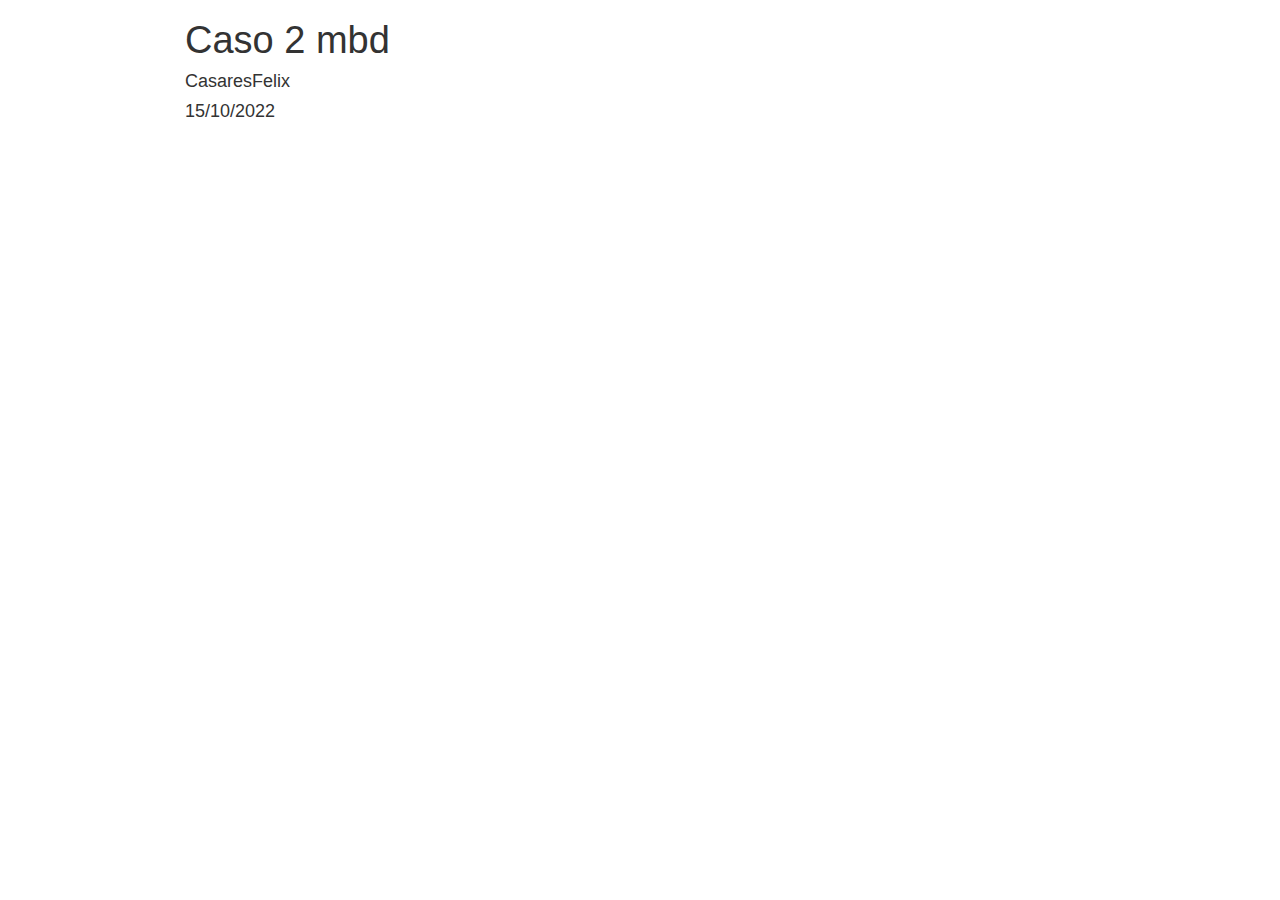
==== proyectos-betametrica/caso-2.html @ 0dcbc418 "Add files via upload" ====
<!DOCTYPE html>

<html>

<head>

<meta charset="utf-8" />
<meta name="generator" content="pandoc" />
<meta http-equiv="X-UA-Compatible" content="IE=EDGE" />


<meta name="author" content="CasaresFelix" />


<title>Caso 2 mbd</title>

<script src="[data-uri]"></script>
<script src="[data-uri]"></script>
<meta name="viewport" content="width=device-width, initial-scale=1" />
<link href="data:text/css,html%7Bfont%2Dfamily%3Asans%2Dserif%3B%2Dwebkit%2Dtext%2Dsize%2Dadjust%3A100%25%3B%2Dms%2Dtext%2Dsize%2Dadjust%3A100%25%7Dbody%7Bmargin%3A0%7Darticle%2Caside%2Cdetails%2Cfigcaption%2Cfigure%2Cfooter%2Cheader%2Chgroup%2Cmain%2Cmenu%2Cnav%2Csection%2Csummary%7Bdisplay%3Ablock%7Daudio%2Ccanvas%2Cprogress%2Cvideo%7Bdisplay%3Ainline%2Dblock%3Bvertical%2Dalign%3Abaseline%7Daudio%3Anot%28%5Bcontrols%5D%29%7Bdisplay%3Anone%3Bheight%3A0%7D%5Bhidden%5D%2Ctemplate%7Bdisplay%3Anone%7Da%7Bbackground%2Dcolor%3Atransparent%7Da%3Aactive%2Ca%3Ahover%7Boutline%3A0%7Dabbr%5Btitle%5D%7Bborder%2Dbottom%3A1px%20dotted%7Db%2Cstrong%7Bfont%2Dweight%3A700%7Ddfn%7Bfont%2Dstyle%3Aitalic%7Dh1%7Bmargin%3A%2E67em%200%3Bfont%2Dsize%3A2em%7Dmark%7Bcolor%3A%23000%3Bbackground%3A%23ff0%7Dsmall%7Bfont%2Dsize%3A80%25%7Dsub%2Csup%7Bposition%3Arelative%3Bfont%2Dsize%3A75%25%3Bline%2Dheight%3A0%3Bvertical%2Dalign%3Abaseline%7Dsup%7Btop%3A%2D%2E5em%7Dsub%7Bbottom%3A%2D%2E25em%7Dimg%7Bborder%3A0%7Dsvg%3Anot%28%3Aroot%29%7Boverflow%3Ahidden%7Dfigure%7Bmargin%3A1em%2040px%7Dhr%7Bheight%3A0%3B%2Dwebkit%2Dbox%2Dsizing%3Acontent%2Dbox%3B%2Dmoz%2Dbox%2Dsizing%3Acontent%2Dbox%3Bbox%2Dsizing%3Acontent%2Dbox%7Dpre%7Boverflow%3Aauto%7Dcode%2Ckbd%2Cpre%2Csamp%7Bfont%2Dfamily%3Amonospace%2Cmonospace%3Bfont%2Dsize%3A1em%7Dbutton%2Cinput%2Coptgroup%2Cselect%2Ctextarea%7Bmargin%3A0%3Bfont%3Ainherit%3Bcolor%3Ainherit%7Dbutton%7Boverflow%3Avisible%7Dbutton%2Cselect%7Btext%2Dtransform%3Anone%7Dbutton%2Chtml%20input%5Btype%3Dbutton%5D%2Cinput%5Btype%3Dreset%5D%2Cinput%5Btype%3Dsubmit%5D%7B%2Dwebkit%2Dappearance%3Abutton%3Bcursor%3Apointer%7Dbutton%5Bdisabled%5D%2Chtml%20input%5Bdisabled%5D%7Bcursor%3Adefault%7Dbutton%3A%3A%2Dmoz%2Dfocus%2Dinner%2Cinput%3A%3A%2Dmoz%2Dfocus%2Dinner%7Bpadding%3A0%3Bborder%3A0%7Dinput%7Bline%2Dheight%3Anormal%7Dinput%5Btype%3Dcheckbox%5D%2Cinput%5Btype%3Dradio%5D%7B%2Dwebkit%2Dbox%2Dsizing%3Aborder%2Dbox%3B%2Dmoz%2Dbox%2Dsizing%3Aborder%2Dbox%3Bbox%2Dsizing%3Aborder%2Dbox%3Bpadding%3A0%7Dinput%5Btype%3Dnumber%5D%3A%3A%2Dwebkit%2Dinner%2Dspin%2Dbutton%2Cinput%5Btype%3Dnumber%5D%3A%3A%2Dwebkit%2Douter%2Dspin%2Dbutton%7Bheight%3Aauto%7Dinput%5Btype%3Dsearch%5D%7B%2Dwebkit%2Dbox%2Dsizing%3Acontent%2Dbox%3B%2Dmoz%2Dbox%2Dsizing%3Acontent%2Dbox%3Bbox%2Dsizing%3Acontent%2Dbox%3B%2Dwebkit%2Dappearance%3Atextfield%7Dinput%5Btype%3Dsearch%5D%3A%3A%2Dwebkit%2Dsearch%2Dcancel%2Dbutton%2Cinput%5Btype%3Dsearch%5D%3A%3A%2Dwebkit%2Dsearch%2Ddecoration%7B%2Dwebkit%2Dappearance%3Anone%7Dfieldset%7Bpadding%3A%2E35em%20%2E625em%20%2E75em%3Bmargin%3A0%202px%3Bborder%3A1px%20solid%20silver%7Dlegend%7Bpadding%3A0%3Bborder%3A0%7Dtextarea%7Boverflow%3Aauto%7Doptgroup%7Bfont%2Dweight%3A700%7Dtable%7Bborder%2Dspacing%3A0%3Bborder%2Dcollapse%3Acollapse%7Dtd%2Cth%7Bpadding%3A0%7D%40media%20print%7B%2A%2C%3Aafter%2C%3Abefore%7Bcolor%3A%23000%21important%3Btext%2Dshadow%3Anone%21important%3Bbackground%3A0%200%21important%3B%2Dwebkit%2Dbox%2Dshadow%3Anone%21important%3Bbox%2Dshadow%3Anone%21important%7Da%2Ca%3Avisited%7Btext%2Ddecoration%3Aunderline%7Da%5Bhref%5D%3Aafter%7Bcontent%3A%22%20%28%22%20attr%28href%29%20%22%29%22%7Dabbr%5Btitle%5D%3Aafter%7Bcontent%3A%22%20%28%22%20attr%28title%29%20%22%29%22%7Da%5Bhref%5E%3D%22javascript%3A%22%5D%3Aafter%2Ca%5Bhref%5E%3D%22%23%22%5D%3Aafter%7Bcontent%3A%22%22%7Dblockquote%2Cpre%7Bborder%3A1px%20solid%20%23999%3Bpage%2Dbreak%2Dinside%3Aavoid%7Dthead%7Bdisplay%3Atable%2Dheader%2Dgroup%7Dimg%2Ctr%7Bpage%2Dbreak%2Dinside%3Aavoid%7Dimg%7Bmax%2Dwidth%3A100%25%21important%7Dh2%2Ch3%2Cp%7Borphans%3A3%3Bwidows%3A3%7Dh2%2Ch3%7Bpage%2Dbreak%2Dafter%3Aavoid%7D%2Enavbar%7Bdisplay%3Anone%7D%2Ebtn%3E%2Ecaret%2C%2Edropup%3E%2Ebtn%3E%2Ecaret%7Bborder%2Dtop%2Dcolor%3A%23000%21important%7D%2Elabel%7Bborder%3A1px%20solid%20%23000%7D%2Etable%7Bborder%2Dcollapse%3Acollapse%21important%7D%2Etable%20td%2C%2Etable%20th%7Bbackground%2Dcolor%3A%23fff%21important%7D%2Etable%2Dbordered%20td%2C%2Etable%2Dbordered%20th%7Bborder%3A1px%20solid%20%23ddd%21important%7D%7D%40font%2Dface%7Bfont%2Dfamily%3A%27Glyphicons%20Halflings%27%3Bsrc%3Aurl%28data%3Aapplication%2Fvnd%2Ems%2Dfontobject%3Bbase64%2Cn04AAEFNAAACAAIABAAAAAAABQAAAAAAAAABAJABAAAEAExQAAAAAAAAAAIAAAAAAAAAAAEAAAAAAAAAJxJ%[base64]%2FSEdmjKHUbyow8ATBE40IvWA3vTu8LiABDQ%2BpexwUMcm1SMnNryctQSiI1K5ZnbOlXKmnVV5YvRe6RnNMFNCOs1KNVpn6yZhCJkRtVRNzEufeIq7HgSrcx4S8h%2Fv4vnrrKc6oCNxmSk2uKlZQHBii6iKFoH0746ThvkO1kJHlxjrkxs%2BLWORaDQBEtiYJIR5IB9Bi1UyL4Rmr0BNigNkMzlKQmnofBHviqVzUxwdMb3NdCn69hy%2BpRYVKGVS%2F1tnsqv4LL7wCCPZZAZPT4aCShHjHJVNuXbmMrY5LeQaGnvAkXlVrJgKRAUdFjrWEah9XebPeQMj7KS7DIBAFt8ycgC5PLGUOHSE3ErGZCiViNLL5ZARfywnCoZaKQCu6NuFX42AEeKtKUGnr%2FCm2Cy8tpFhBPMW5Fxi4Qm4TkDWh4IWFDClhU2hRWosUWqcKLlgyXB%2BlSHaWaHiWlBAR8SeSgSPCQxdVQgzUixWKSTrIQEbU94viDctkvX%2BVSjJuUmV8L4CXShI11esnp0pjWNZIyxKHS4wVQ2ime1P4RnhvGw0aDN1OLAXGERsB7buFpFGGBAre4QEQR0HOIO5oYH305G%2BKspT%2FFupEGGafCCwxSe6ZUa%2B073rXHnNdVXE6eWvibUS27XtRzkH838mYLMBmYysZTM0EM3A1fbpCBYFccN1B%2FEnCYu%2FTgCGmr7bMh8GfYL%2BBfcLvB0gRagC09w9elfldaIy%2FhNCBLRgBgtCC7jAF63wLSMAfbfAlEggYU0bUA7ACCJmTDpEmJtI78w4%2FBO7dN7JR7J7ZvbYaUbaILSQsRBiF3HGk5fEg6p9unwLvn98r%2BvnsV%2B372uf1xBLq4qU%2F45fTuqaAP%2BpssmCCCTF0mhEow8ZXZOS8D7Q85JsxZ%2BAzok7B7O%2Ff6J8AzYBySZQB%2FQHYUSA%2BEeQhEWiS6AIQzgcsDiER4MjgMBAWDV4AgQ3g1eBgIdweCQmCjJEMkJ%2BPKRWyFHHmg1Wi%2F6xzUgA0LREoKJChwnQa9B%2B5RQZRB3IlBlkAnxyQNaANwHMowzlYSMCBgnbpzvqpl0iTJNCQidDI9ZrSYNIRBhHtUa5YHMHxyGEik9hDE0AKj72AbTCaxtHPUaKZdAZSnQTyjGqGLsmBStCejApUhg4uBMU6mATujEl%2BKdDPbI6Ag4vLr%2BhjY6lbjBeoLKnZl0UZgRX8gTySOeynZVz1wOq7e1hFGYIq%2BMhrGxDLak0PrwYzSXtcuyhXEhwOYofiW%2BEcI%2Fjw8P6IY6ed%2BetAbuqKp5QIapT77LnAe505lMuqL79a0ut4rWexzFttsOsLDy7zvtQzcq3U1qabe7tB0wHWVXji%2BzDbo8x8HyIRUbXnwUcklFv51fvTymiV%2BMXLSmGH9d9%2BaXpD5X6lao41anWGig7IwIdnoBY2ht%2FpO9mClLo4NdXHAsefqWUKlXJkbqPOFhMoR4aiA1BXqhRNbB2Xwi%2B7u%2FjpAoOpKJ0UX24EsrzMfHXViakCNcKjBxuQX8BO0ZqjJ3xXzf%2B61t2VXOSgJ8xu65QKgtN6FibPmPYsXbJRHHqbgATcSZxBqGiDiU4NNNsYBsKD0MIP%2FOfKnlk%2FLkaid%[base64]%2FgFtuW0wR4cgd%2BZKesSV7QkNE2kw6AV4hoIuC02LGmTomyf8PiO6CZzOTLTPQ%2BHW06H%2Btx%2BbQ8LmDYg1pTFrp2oJXgkZTyeRJZM0C8aE2LpFrNVDuhARsN543%2FFV6klQ6Tv1OoZGXLv0igKrl%2FCmJxRmX7JJbJ998VSIPQRyDBICzl4JJlYHbdql30NvYcOuZ7a10uWRrgoieOdgIm4rlq6vNOQBuqESLbXG5lzdJGHw2m0sDYmODXbYGTfSTGRKpssTO95fothJCjUGQgEL4yKoGAF%2F0SrpUDNn8CBgBcSDQByAeNkCXp4S4Ro2Xh4OeaGRgR66PVOsU8bc6TR5%[base64]%2F1SgRCJ1dk4UdBT7OoyuNgLs0oCd8RnrEIb6QdMxT2QjD4zMrJkfgx5aDMcA4orsTtKCqWb%2FVeyceqa5OGSmB28YwH4rFbkQaLoUN8OQQYnD3w2eXpI4ScQfbCUZiJ4yMOIKLyyTc7BQ4uXUw6Ee6%2FxM%2B4Y67ngNBknxIPwuppgIhFcwJyr6EIj%2BLzNj%2FmfR2vhhRlx0BILZoAYruF0caWQ7YxO66UmeguDREAFHYuC7HJviRgVO6ruJH59h%2FC%2FPkgSle8xNzZJULLWq9JMDTE2fjGE146a1Us6PZDGYle6ldWRqn%2FpdpgHKNGrGIdkRK%2BKPETT9nKT6kLyDI8xd9A1FgWmXWRAIHwZ37WyZHOVyCadJEmMVz0MadMjDrPho%2BEIochkVC2xgGiwwsQ6DMv2P7UXqT4x7CdcYGId2BJQQa85EQKmCmwcRejQ9Bm4oATENFPkxPXILHpMPUyWTI5rjNOsIlmEeMbcOCEqInpXACYQ9DDxmFo9vcmsDblcMtg4tqBerNngkIKaFJmrQAPnq1dEzsMXcwjcHdfdCibcAxxA%2Bq%2Fj9m3LM%2FO7WJka4tSidVCjsvo2lQ%2F2ewyoYyXwAYyr2PlRoR5MpgVmSUIrM3PQxXPbgjBOaDQFIyFMJvx3Pc5RSYj12ySVF9fwFPQu2e2KWVoL9q3Ayv3IzpGHUdvdPdrNUdicjsTQ2ISy7QU3DrEytIjvbzJnAkmANXjAFERA0MUoPF3%2F5KFmW14bBNOhwircYgMqoDpUMcDtCmBE82QM2YtdjVLB4kBuKho%2FbcwQdeboqfQartuU3CsCf%2BcXkgYAqp%2F0Ee3RorAZt0AvvOCSI4JICIlGlsV0bsSid%2FNIEALAAzb6HAgyWHBps6xAOwkJIGcB82CxRQq4sJf3FzA70A%2BTRqcqjEMETCoez3mkPcpnoALs0ugJY8kQwrC%[base64]%2FWDHA60cYFaI%2FPjpzquUqdaYGcIq%2BmLez3WLFFCtNBN2QJcrlcoELgiPku5R5dSlJFaCEqEZle1AQzAKC%2B1SotMcBNyQUFuRHRF6OlimSBgjZeTBCwLyc6A%2BP%2FoFRchXTz5ADknYJHxzrJ5pGuIKRQISU6WyKTBBjD8WozmVYWIsto1AS5rxzKlvJu4E%2FvwOiKxRtCWsDM%2BeTHUrmwrCK5BIfMzGkD%2B0Fk5LzBs0jMYXktNDblB06LMNJ09U8pzSLmo14MS0OMjcdrZ31pyQqxJJpRImlSvfYAK8inkYU52QY2FPEVsjoWewpwhRp5yAuNpkqhdb7ku9Seefl2D0B8SMTFD90xi4CSOwwZy9IKkpMtI3FmFUg3%2FkFutpQGNc3pCR7gvC4sgwbupDu3DyEN%2BW6YGLNM21jpB49irxy9BSlHrVDlnihGKHwPrbVFtc%2Bh1rVQKZduxIyojccZIIcOCmhEnC7UkY68WXKQgLi2JCDQkQWJRQuk60hZp0D3rtCTINSeY9Ej2kIKYfGxwOs4j9qMM7fYZiipzgcf7TamnehqdhsiMiCawXnz4xAbyCkLAx5EGbo3Ax1u3dUIKnTxIaxwQTHehPl3V491H0%2BbC5zgpGz7Io%2BmjdhKlPJ01EeMpM7UsRJMi1nGjmJg35i6bQBAAxjO%2FENJubU2mg3ONySEoWklCwdABETcs7ck3jgiuU9pcKKpbgn%2B3YlzV1FzIkB6pmEDOSSyDfPPlQskznctFji0kpgZjW5RZe6x9kYT4KJcXg0bNiCyif%2BpZACCyRMmYsfiKmN9tSO65F0R2OO6ytlEhY5Sj6uRKfFxw0ijJaAx%2Fk3QgnAFSq27%2F2i4GEBA%2BUvTJKK%2F9eISNvG46Em5RZfjTYLdeD8kdXHyrwId%2FDQZUaMCY4gGbke2C8vfjgV%2FY9kkRQOJIn%2FxM9INZSpiBnqX0Q9GlQPpPKAyO5y%2BW5NMPSRdBCUlmuxl40ZfMCnf2Cp044uI9WLFtCi4YVxKjuRCOBWIb4XbIsGdbo4qtMQnNOQz4XDSui7W%2FN6l54qOynCqD3DpWQ%2BmpD7C40D8BZEWGJX3tlAaZBMj1yjvDYKwCJBa201u6nBKE5UE%2B7QSEhCwrXfbRZylAaAkplhBWX50dumrElePyNMRYUrC99UmcSSNgImhFhDI4BXjMtiqkgizUGCrZ8iwFxU6fQ8GEHCFdLewwxYWxgScAYMdMLmcZR6b7rZl95eQVDGVoUKcRMM1ixXQtXNkBETZkVVPg8LoSrdetHzkuM7DjZRHP02tCxA1fmkXKF3VzfN1pc1cv%2F8lbTIkkYpqKM9VOhp65ktYk%2BQ46myFWBapDfyWUCnsnI00QTBQmuFjMZTcd0V2NQ768Fhpby04k2IzNR1wKabuGJqYWwSly6ocMFGTeeI%2BejsWDYgEvr66QgqdcIbFYDNgsm0x9UHY6SCd5%2B7tpsLpKdvhahIDyYmEJQCqMqtCF6UlrE5GXRmbu%[base64]%2FiOmsLtHSWNUWEGk9hScMPShasUA1AcHOtRZlqMeQ0OzYS9vQvYUjOLrzP07BUAFikcJNMi7gIxEw4pL1G54TcmmmoAQ5s7TGWErJZ2Io4yQ0ljRYhL8H5e62oDtLF8aDpnIvZ5R3GWJyAugdiiJW9hQAVTsnCBHhwu7rkBlBX6r3b7ejEY0k5GGeyKv66v%2B6dg7mcJTrWHbtMywbedYqCQ0FPwoytmSWsL8WTtChZCKKzEF7vP6De4x2BJkkniMgSdWhbeBSLtJZR9CTHetK1xb34AYIJ37OegYIoPVbXgJ%2FqDQK%2BbfCtxQRVKQu77WzOoM6SGL7MaZwCGJVk46aImai9fmam%2BWpHG%2B0BtQPWUgZ7RIAlPq6lkECUhZQ2gqWkMYKcYMYaIc4gYCDFHYa2d1nzp3%2BJ1eCBay8IYZ0wQRKGAqvCuZ%2FUgbQPyllosq%2BXtfKIZOzmeJqRazpmmoP%2F76YfkjzV2NlXTDSBYB04SVlNQsFTbGPk1t%2FI4Jktu0XSgifO2ozFOiwd%2F0SssJDn0dn4xqk4GDTTKX73%2FwQyBLdqgJ%2BWx6AQaba3BA9CKEzjtQYIfAsiYamapq80LAamYjinlKXUkxdpIDk0puXUEYzSalfRibAeDAKpNiqQ0FTwoxuGYzRnisyTotdVTclis1LHRQCy%2FqqL8oUaQzWRxilq5Mi0IJGtMY02cGLD69vGjkj3p6pGePKI8bkBv5evq8SjjyU04vJR2cQXQwSJyoinDsUJHCQ50jrFTT7yRdbdYQMB3MYCb6uBzJ9ewhXYPAIZSXfeEQBZZ3GPN3Nbhh%2FwkvAJLXnQMdi5NYYZ5GHE400GS5rXkOZSQsdZgIbzRnF9ueLnsfQ47wHAsirITnTlkCcuWWIUhJSbpM3wWhXNHvt2xUsKKMpdBSbJnBMcihkoDqAd1Zml%2FR4yrzow1Q2A5G%2Bkzo%2FRhRxQS2lCSDRV8LlYLBOOoo1bF4jwJAwKMK1tWLHlu9i0j4Ig8qVm6wE1DxXwAwQwsaBWUg2pOOol2dHxyt6npwJEdLDDVYyRc2D0HbcbLUJQj8gPevQBUBOUHXPrsAPBERICpnYESeu2OHotpXQxRGlCCtLdIsu23MhZVEoJg8Qumj%2FUMMc34IBqTKLDTp76WzL%2FdMjCxK7MjhiGjeYAC%2Fkj%2FjY%2FRde7hpSM1xChrog6yZ7OWTuD56xBJnGFE%2BpT2ElSyCnJcwVzCjkqeNLfMEJqKW0G7OFIp0G%2B9mh50I9o8k1tpCY0xYqFNIALgIfc2me4n1bmJnRZ89oepgLPT0NTMLNZsvSCZAc3TXaNB07vail36%2FdBySis4m9%2FDR8izaLJW6bWCkVgm5T%2Bius3ZXq4xI%2BGnbveLbdRwF2mNtsrE0JjYc1AXknCOrLSu7Te%2Fr4dPYMCl5qtiHNTn%2BTPbh1jCBHH%2BdMJNhwNgs3nT%2BOhQoQ0vYif56BMG6WowAcHR3DjQolxLzyVekHj00PBAaW7IIAF1EF%2BuRIWyXjQMAs2chdpaKPNaB%2BkSezYt0%2BCA04sOg5vx8Fr7Ofa9sUv87h7SLAUFSzbetCCZ9pmyLt6l6%2FTzoA1%2FZBG9bIUVHLAbi%2FkdBFgYGyGwRQGBpkqCEg2ah9UD6EedEcEL3j4y0BQQCiExEnocA3SZboh%2Bepgd3YsOkHskZwPuQ5OoyA0fTA5AXrHcUOQF%2BzkJHIA7PwCDk1gGVmGUZSSoPhNf%2BTklauz98QofOlCIQ%2FtCD4dosHYPqtPCXB3agggQQIqQJsSkB%2Bqn0rkQ1toJjON%2FOtCIB9RYv3PqRA4C4U68ZMlZn6BdgEvi2ziU%2BTQ6NIw3ej%2BAtDwMGEZk7e2IjxUWKdAxyaw9OCwSmeADTPPleyk6UhGDNXQb%2B%2BW6Uk4q6F7%2Frg6WVTo82IoCxSIsFDrav4EPHphD3u4hR53WKVvYZUwNCCeM4PMBWzK%2BEfIthZOkuAwPo5C5jgoZgn6dUdvx5rIDmd58cXXdKNfw3l%2BwM2UjgrDJeQHhbD7HW2QDoZMCujgIUkk5Fg8VCsdyjOtnGRx8wgKRPZN5dR0zPUyfGZFVihbFRniXZFOZGKPnEQzU3AnD1KfR6weHW2XS6KbPJxUkOTZsAB9vTVp3Le1F8q5l%2BDMcLiIq78jxAImD2pGFw0VHfRatScGlK6SMu8leTmhUSMy8Uhdd6xBiH3Gdman4tjQGLboJfqz6fL2WKHTmrfsKZRYX6BTDjDldKMosaSTLdQS7oDisJNqAUhw1PfTlnacCO8vl8706Km1FROgLDmudzxg%2BEWTiArtHgLsRrAXYWdB0NmToNCJdKm0KWycZQqb%2BMw76Qy29iQ5up%2FX7oyw8QZ75kP5F6iJAJz6KCmqxz8fEa%2FxnsMYcIO%2FvEkGRuMckhr4rIeLrKaXnmIzlNLxbFspOphkcnJdnz%2FChp%2FVlpj2P7jJQmQRwGnltkTV5dbF9fE3%2FfxoSqTROgq9wFUlbuYzYcasE0ouzBo%2BdDCDzxKAfhbAZYxQiHrLzV2iVexnDX%2FQnT1fsT%2Fxuhu1ui5qIytgbGmRoQkeQooO8eJNNZsf0iALur8QxZFH0nCMnjerYQqG1pIfjyVZWxhVRznmmfLG00BcBWJE6hzQWRyFknuJnXuk8A5FRDCulwrWASSNoBtR%2BCtGdkPwYN2o7DOw%2FVGlCZPusRBFXODQdUM5zeHDIVuAJBLqbO%2Ff9Qua%2BpDqEPk230Sob9lEZ8BHiCorjVghuI0lI4JDgHGRDD%2FprQ84B1pVGkIpVUAHCG%2Biz3Bn3qm2AVrYcYWhock4jso5%2BJ7HfHVj4WMIQdGctq3psBCVVzupQOEioBGA2Bk%2BUILT7%2BVoX5mdxxA5fS42gISQVi%2FHTzrgMxu0fY6hE1ocUwwbsbWcezrY2n6S8%2F6cxXkOH4prpmPuFoikTzY7T85C4T2XYlbxLglSv2uLCgFv8Quk%2FwdesUdWPeHYIH0R729JIisN9Apdd4eB10aqwXrPt%2BSu9mA8k8n1sjMwnfsfF2j3jMUzXepSHmZ%2FBfqXvzgUNQQWOXO8YEuFBh4QTYCkOAPxywpYu1VxiDyJmKVcmJPGWk%2Fgc3Pov02StyYDahwmzw3E1gYC9wkupyWfDqDSUMpCTH5e5N8B%2F%2FlHiMuIkTNw4USHrJU67bjXGqNav6PBuQSoqTxc8avHoGmvqNtXzIaoyMIQIiiUHIM64cXieouplhNYln7qgc4wBVAYR104kO%2BCvKqsg4yIUlFNThVUAKZxZt1XA34h3TCUUiXVkZ0w8Hh2R0Z5L0b4LZvPd%2Fp1gi%2F07h8qfwHrByuSxglc9cI4QIg2oqvC%2Fqm0i7tjPLTgDhoWTAKDO2ONW5oe%2B%2FeKB9vZB8K6C25yCZ9RFVMnb6NRdRjyVK57CHHSkJBfnM2%2Fj4ODUwRkqrtBBCrDsDpt8jhZdXoy%2F1BCqw3sSGhgGGy0a5Jw6BP%2FTExoCmNFYjZl248A0osgPyGEmRA%2BfAsqPVaNAfytu0vuQJ7rk3J4kTDTR2AlCHJ5cls26opZM4w3jMULh2YXKpcqGBtuleAlOZnaZGbD6DHzMd6i2oFeJ8z9XYmalg1Szd%2FocZDc1C7Y6vcALJz2lYnTXiWEr2wawtoR4g3jvWUU2Ngjd1cewtFzEvM1NiHZPeLlIXFbBPawxNgMwwAlyNSuGF3zizVeOoC9bag1qRAQKQE%2FEZBWC2J8mnXAN2aTBboZ7HewnObE8CwROudZHmUM5oZ%2FUgd%2FJZQK8lvAm43uDRAbyW8gZ%2BZGq0EVerVGUKUSm%2FIdn8AQHdR4m7bue88WBwft9mSCeMOt1ncBwziOmJYI2ZR7ewNMPiCugmSsE4EyQ%2BQATJG6qORMGd4snEzc6B4shPIo4G1T7PgSm8PY5eUkPdF8JZ0VBtadbHXoJgnEhZQaODPj2gpODKJY5Yp4DOsLBFxWbvXN755KWylJm%2BoOd4zEL9Hpubuy2gyyfxh8oEfFutnYWdfB8PdESLWYvSqbElP9qo3u6KTmkhoacDauMNNjj0oy40DFV7Ql0aZj77xfGl7TJNHnIwgqOkenruYYNo6h724%2BzUQ7%2BvkCpZB%2BpGA562hYQiDxHVWOq0oDQl%2FQsoiY%2BcuI7iWq%2FZIBtHcXJ7kks%2Bh2fCNUPA82BzjnqktNts%2BRLdk1VSu%2BtqEn7QZCCsvEqk6FkfiOYkrsw092J8jsfIuEKypNjLxrKA9kiA19mxBD2suxQKCzwXGws7kEJvlhUiV9tArLIdZW0IORcxEzdzKmjtFhsjKy%2F44XYXdI5noQoRcvjZ1RMPACRqYg2V1%2BOwOepcOknRLLFdYgTkT5UApt%2FJhLM3jeFYprZV%2BZow2g8fP%2BU68hkKFWJj2yBbKqsrp25xkZX1DAjUw52IMYWaOhab8Kp05VrdNftqwRrymWF4OQSjbdfzmRZirK8FMJELEgER2PHjEAN9pGfLhCUiTJFbd5LBkOBMaxLr%2FA1SY9dXFz4RjzoU9ExfJCmx%2FI9FKEGT3n2cmzl2X42L3Jh%2BAbQq6sA%2BSs1kitoa4TAYgKHaoybHUDJ51oETdeI%2F9ThSmjWGkyLi5QAGWhL0BG1UsTyRGRJOldKBrYJeB8ljLJHfATWTEQBXBDnQexOHTB%2BUn44zExFE4vLytcu5NwpWrUxO%2F0ZICUGM7hGABXym0V6ZvDST0E370St9MIWQOTWngeoQHUTdCJUP04spMBMS8LSker9cReVQkULFDIZDFPrhTzBl6sed9wcZQTbL%2BBDqMyaN3RJPh%2Fanbx%2BIv%2BqgQdAa3M9Z5JmvYlh4qop%2BHo1F1W5gbOE9YKLgAnWytXElU4G8GtW47lhgFE6gaSs%2Bgs37sFvi0PPVvA5dnCBgILTwoKd%2F%2BDoL9F6inlM7H4rOTzD79KJgKlZO%2FZgt22UsKhrAaXU5ZcLrAglTVKJEmNJvORGN1vqrcfSMizfpsgbIe9zno%2BgBoKVXgIL%2FVI8dB1O5o%2FR3Suez%2FgD7M781ShjKpIIORM%2FnxG%2BjjhhgPwsn2IoXsPGPqYHXA63zJ07M2GPEykQwJBYLK808qYxuIew4frk52nhCsnCYmXiR6CuapvE1IwRB4%2FQftDbEn%2BAucIr1oxrLabRj9q4ae0%2BfXkHnteAJwXRbVkR0mctVSwEbqhJiMSZUp9DNbEDMmjX22m3ABpkrPQQTP3S1sib5pD2VRKRd%2BeNAjLYyT0hGrdjWJZy24OYXRoWQAIhGBZRxuBFMjjZQhpgrWo8SiFYbojcHO8V5DyscJpLTHyx9Fimassyo5U6WNtquUMYgccaHY5amgR3PQzq3ToNM5ABnoB9kuxsebqmYZm0R9qxJbFXCQ1UPyFIbxoUraTJFDpCk0Wk9GaYJKz%2F6oHwEP0Q14lMtlddQsOAU9zlYdMVHiT7RQP3XCmWYDcHCGbVRHGnHuwzScA0BaSBOGkz3lM8CArjrBsyEoV6Ys4qgDK3ykQQPZ3hCRGNXQTNNXbEb6tDiTDLKOyMzRhCFT%2BmAUmiYbV3YQVqFVp9dorv%2BTsLeCykS2b5yyu8AV7IS9cxcL8z4Kfwp%2BxJyYLv1OsxQCZwTB4a8BZ%2F5EdxTBJthApqyfd9u3ifr%2FWILTqq5VqgwMT9SOxbSGWLQJUUWCVi4k9tho9nEsbUh7U6NUsLmkYFXOhZ0kmamaJLRNJzSj%2Fqn4Mso6zb6iLLBXoaZ6AqeWCjHQm2lztnejYYM2eubnpBdKVLORZhudH3JF1waBJKA9%2BW8EhMj3Kzf0L4vi4k6RoHh3Z5YgmSZmk6ns4fjScjAoL8GoOECgqgYEBYUGFVO4FUv4%2FYtowhEmTs0vrvlD%2FCrisnoBNDAcUi%2FteY7OctFlmARQzjOItrrlKuPO6E2Ox93L4O%2F4DcgV%2FdZ7qR3VBwVQxP1GCieA4RIpweYJ5FoYrHxqRBdJjnqbsikA2Ictbb8vE1GYIo9dacK0REgDX4smy6GAkxlH1yCGGsk%2BtgiDhNKuKu3yNrMdxafmKTF632F8Vx4BNK57GvlFisrkjN9WDAtjsWA0ENT2e2nETUb%2Fn7qwhvGnrHuf5bX6Vh%2Fn3xffU3PeHdR%2BFA92i6ufT3AlyAREoNDh6chiMWTvjKjHDeRhOa9YkOQRq1vQXEMppAQVwHCuIcV2g5rBn6GmZZpTR7vnSD6ZmhdSl176gqKTXu5E%2BYbfL0adwNtHP7dT7t7b46DVZIkzaRJOM%2BS6KcrzYVg%2BT3wSRFRQashjfU18NutrKa%2F7PXbtuJvpIjbgPeqd%2BpjmRw6YKpnANFSQcpzTZgpSNJ6J7uiagAbir%2F8tNXJ%2FOsOnRh6iuIexxrmkIneAgz8QoLmiaJ8sLQrELVK2yn3wOHp57BAZJhDZjTBzyoRAuuZ4eoxHruY1pSb7qq79cIeAdOwin4GdgMeIMHeG%2BFZWYaiUQQyC5b50zKjYw97dFjAeY2I4Bnl105Iku1y0lMA1ZHolLx19uZnRdILcXKlZGQx%2FGdEqSsMRU1BIrFqRcV1qQOOHyxOLXEGcbRtAEsuAC2V4K3p5mFJ22IDWaEkk9ttf5Izb2LkD1MnrSwztXmmD%2FQi%2FEmVEFBfiKGmftsPwVaIoZanlKndMZsIBOskFYpDOq3QUs9aSbAAtL5Dbokus2G4%2FasthNMK5UQKCOhU97oaOYNGsTah%2BjfCKsZnTRn5TbhFX8ghg8CBYt%2FBjeYYYUrtUZ5jVij%2Fop7V5SsbA4mYTOwZ46hqdpbB6Qvq3AS2HHNkC15pTDIcDNGsMPXaBidXYPHc6PJAkRh29Vx8KcgX46LoUQBhRM%2B3SW6Opll%2FwgxxsPgKJKzr5QCmwkUxNbeg6Wj34SUnEzOemSuvS2OetRCO8Tyy%2BQbSKVJcqkia%2BGvDefFwMOmgnD7h81TUtMn%2BmRpyJJ349HhAnoWFTejhpYTL9G8N2nVg1qkXBeoS9Nw2fB27t7trm7d%2FQK7Cr4uoCeOQ7%2F8JfKT77KiDzLImESHw%2F0wf73QeHu74hxv7uihi4fTX%2BXEwAyQG3264dwv17aJ5N335Vt9sdrAXhPOAv8JFvzqyYXwfx8WYJaef1gMl98JRFyl5Mv5Uo%2FoVH5ww5OzLFsiTPDns7fS6EURSSWd%2F92BxMYQ8sBaH%2Bj%2BwthQPdVgDGpTfi%2BJQIWMD8xKqULliRH01rTeyF8x8q%2FGBEEEBrAJMPf25UQwi0b8tmqRXY7kIvNkzrkvRWLnxoGYEJsz8u4oOyMp8cHyaybb1HdMCaLApUE%2B%2F7xLIZGP6H9xuSEXp1zLIdjk5nBaMuV%2FyTDRRP8Y2ww5RO6d2D94o%2B6ucWIqUAvgHIHXhZsmDhjVLczmZ3ca0Cb3PpKwt2UtHVQ0BgFJsqqTsnzZPlKahRUkEu4qmkJt%2Bkqdae76ViWe3STan69yaF9%2BfESD2lcQshLHWVu4ovItXxO69bqC5p1nZLvI8NdQB9s9UNaJGlQ5mG947ipdDA0eTIw%2FA1zEdjWquIsQXXGIVEH0thC5M%2BW9pZe7IhAVnPJkYCCXN5a32HjN6nsvokEqRS44tGIs7s2LVTvcrHAF%2BRVmI8L4HUYk4x%2B67AxSMJKqCg8zrGOgvK9kNMdDrNiUtSWuHFpC8%2Fp5qIQrEo%2FH%2B1l%2F0cAwQ2nKmpWxKcMIuHY44Y6DlkpO48tRuUGBWT0FyHwSKO72Ud%2BtJUfdaZ4CWNijzZtlRa8%2BCkmO%2FEwHYfPZFU%2FhzjFWH7vnzHRMo%2BaF9u8qHSAiEkA2HjoNQPEwHsDKOt6hOoK3Ce%2F%2B%2F9boMWDa44I6FrQhdgS7OnNaSzwxWKZMcyHi6LN4WC6sSj0qm2PSOGBTvDs%2FGWJS6SwEN%2FULwpb4LQo9fYjUfSXRwZkynUazlSpvX9e%2BG2zor8l%2BYaMxSEomDdLHGcD6YVQPegTaA74H8%2BV4WvJkFUrjMLGLlvSZQWvi8%2FQA7yzQ8GPno%2F%2F5SJHRP%2FOqKObPCo81s%2F%2B6WgLqykYpGAgQZhVDEBPXWgU%2FWzFZjKUhSFInufPRiMAUULC6T11yL45ZrRoB4DzOyJShKXaAJIBS9wzLYIoCEcJKQW8GVCx4fihqJ6mshBUXSw3wWVj3grrHQlGNGhIDNNzsxQ3M%2BGWn6ASobIWC%2BLbYOC6UpahVO13Zs2zOzZC8z7FmA05JhUGyBsF4tsG0drcggIFzgg%2Fkpf3%2BCnAXKiMgIE8Jk%2FMhpkc8DUJEUzDSnWlQFme3d0sHZDrg7LavtsEX3cHwjCYA17pMTfx8Ajw9hHscN67hyo%2BRJQ4458RmPywXykkVcW688oVUrQhahpPRvTWPnuI0B%2BSkQu7dCyvLRyFYlC1LG1gRCIvn3rwQeINzZQC2KXq31FaR9UmVV2QeGVqBHjmE%2BVMd3b1fhCynD0pQNhCG6%2FWCDbKPyE7NRQzL3BzQAJ0g09aUzcQA6mUp9iZFK6Sbp%2FYbHjo%2B%2B7%2FWj8S4YNa%2BZdqAw1hDrKWFXv9%2BzaXpf8ZTDSbiqsxnwN%2FCzK5tPkOr4tRh2kY3Bn9JtalbIOI4b3F7F1vPQMfoDcdxMS8CW9m%2FNCW%2FHILTUVWQIPiD0j1A6bo8vsv6P1hCESl2abrSJWDrq5sSzUpwoxaCU9FtJyYH4QFMxDBpkkBR6kn0LMPO%2B5EJ7Z6bCiRoPedRZ%2FP0SSdii7ZnPAtVwwHUidcdyspwncz5uq6vvm4IEDbJVLUFCn%2FLvIHfooUBTkFO130FC7CmmcrKdgDJcid9mvVzsDSibOoXtIf9k6ABle3PmIxejodc4aob0QKS432srrCMndbfD454q52V01G4q913mC5HOsTzWF4h2No1av1VbcUgWAqyoZl%2B11PoFYnNv2HwAODeNRkHj%2B8SF1fcvVBu6MrehHAZK1Gm69ICcTKizykHgGFx7QdowTVAsYEF2tVc0Z6wLryz2FI1sc5By2znJAAmINndoJiB4sfPdPrTC8RnkW7KRCwxC6YvXg5ahMlQuMpoCSXjOlBy0Kij%2BbsCYPbGp8BdCBiLmLSAkEQRaieWo1SYvZIKJGj9Ur%2FeWHjiB7SOVdqMAVmpBvfRiebsFjger7DC%2B8kRFGtNrTrnnGD2GAJb8rQCWkUPYHhwXsjNBSkE6lGWUj5QNhK0DMNM2l%2BkXRZ0KLZaGsFSIdQz%2FHXDxf3%2FTE30%2BDgBKWGWdxElyLccJfEpjsnszECNoDGZpdwdRgCixeg9L4EPhH%2BRptvRMVRaahu4cySjS3P5wxAUCPkmn%2BrhyASpmiTaiDeggaIxYBmtLZDDhiWIJaBgzfCsAGUF1Q1SFZYyXDt9skCaxJsxK2Ms65dmdp5WAZyxik%2FzbrTQk5KmgxCg%2Ff45L0jywebOWUYFJQAJia7XzCV0x89rpp%2Ff3AVWhSPyTanqmik2SkD8A3Ml4NhIGLAjBXtPShwKYfi2eXtrDuKLk4QlSyTw1ftXgwqA2jUuopDl%2B5tfUWZNwBpEPXghzbBggYCw%2Fdhy0ntds2yeHCDKkF%2FYxQjNIL%2FF%2F37jLPHCKBO9ibwYCmuxImIo0ijV2Wbg3kSN2psoe8IsABv3RNFaF9uMyCtCYtqcD%2BqNOhwMlfARQUdJ2tUX%2BMNJqOwIciWalZsmEjt07tfa8ma4cji9sqz%2BQ9hWfmMoKEbIHPOQORbhQRHIsrTYlnVTNvcq1imqmmPDdVDkJgRcTgB8Sb6epCQVmFZe%2BjGDiNJQLWnfx%2BdrTKYjm0G8yH0ZAGMWzEJhUEQ4Maimgf%2Fbkvo8PLVBsZl152y5S8%2BHRDfZIMCbYZ1WDp4yrdchOJw8k6R%2B%2F2pHmydK4NIK2PHdFPHtoLmHxRDwLFb7eB%2BM4zNZcB9NrAgjVyzLM7xyYSY13ykWfIEEd2n5%2FiYp3ZdrCf7fL%2Ben%2BsIJu2W7E30MrAgZBD1rAAbZHPgeAMtKCg3NpSpYQUDWJu9bT3V7tOKv%2BNRiJc8JAKqqgCA%2FPNRBR7ChpiEulyQApMK1AyqcWnpSOmYh6yLiWkGJ2mklCSPIqN7UypWj3dGi5MvsHQ87MrB4VFgypJaFriaHivwcHIpmyi5LhNqtem4q0n8awM19Qk8BOS0EsqGscuuydYsIGsbT5GHnERUiMpKJl4ON7qjB4fEqlGN%2FhCky89232UQCiaeWpDYCJINXjT6xl4Gc7DxRCtgV0i1ma4RgWLsNtnEBRQFqZggCLiuyEydmFd7WlogpkCw5G1x4ft2psm3KAREwVwr1Gzl6RT7FDAqpVal34ewVm3VH4qn5mjGj%2BbYL1NgfLNeXDwtmYSpwzbruDKpTjOdgiIHDVQSb5%2FzBgSMbHLkxWWgghIh9QTFSDILixVwg0Eg1puooBiHAt7DzwJ7m8i8%2Fi%2BjHvKf0QDnnHVkVTIqMvIQImOrzCJwhSR7qYB5gSwL6aWL9hERHCZc4G2%2BJrpgHNB8eCCmcIWIQ6rSdyPCyftXkDlErUkHafHRlkOIjxGbAktz75bnh50dU7YHk%2BMz7wwstg6RFZb%2BTZuSOx1qqP5C66c0mptQmzIC2dlpte7vZrauAMm%2F7RfBYkGtXWGiaWTtwvAQiq2oD4YixPLXE2khB2FRaNRDTk%2B9sZ6K74Ia9VntCpN4BhJGJMT4Z5c5FhSepRCRWmBXqx%2BwhVZC4me4saDs2iNqXMuCl6iAZflH8fscC1sTsy4PHeC%2BXYuqMBMUun5YezKbRKmEPwuK%2BCLzijPEQgfhahQswBBLfg%[base64]%2BRCMlDDbElcjaROLDoualmUIQ88Kekk3iM4OQrADcxi3rJguS4MOIBIgKgXrjd1WkbCdqxJk%2F4efRIFsavZA7KvvJQqp3Iid5Z0NFc5aiMRzGN3vrpBzaMy4JYde3wr96PjN90AYOIbyp6T4zj8LoE66OGcX1Ef4Z3KoWLAUF4BTg7ug%2FAbkG5UNQXAMkQezujSHeir2uTThgd3gpyzDrbnEdDRH2W7U6PeRvBX1ZFMP5RM%2BZu6UUZZD8hDPHldVWntTCNk7To8IeOW9yn2wx0gmurwqC60AOde4r3ETi5pVMSDK8wxhoGAoEX9NLWHIR33VbrbMveii2jAJlrxwytTHbWNu8Y4N8vCCyZjAX%2FpcsfwXbLze2%2BD%2Bu33OGBoJyAAL3jn3RuEcdp5If8O%2Ba4NKWvxOTyDltG0IWoHhwVGe7dKkCWFT%2B%2Btm%2BhaBCikRUUMrMhYKZJKYoVuv%2FbsJzO8DwfVIInQq3g3BYypiz8baogH3r3GwqCwFtZnz4xMjAVOYnyOi5HWbFA8n0qz1OjSpHWFzpQOpvkNETZBGpxN8ybhtqV%2FDMUxd9uFZmBfKXMCn%2FSqkWJyKPnT6lq%2B4zBZni6fYRByJn6OK%2BOgPBGRAJluwGSk4wxjOOzyce%2FPKODwRlsgrVkdcsEiYrqYdXo0Er2GXi2GQZd0tNJT6c9pK1EEJG1zgDJBoTVuCXGAU8BKTvCO%2FcEQ1Wjk3Zzuy90JX4m3O5IlxVFhYkSUwuQB2up7jhvkm%2BbddRQu5F9s0XftGEJ9JSuSk%2BZachCbdU45fEqbugzTIUokwoAKvpUQF%2FCvLbWW5BNQFqFkJg2f30E%2F48StNe5QwBg8zz3YAJ82FZoXBxXSv4QDooDo79NixyglO9AembuBcx5Re3CwOKTHebOPhkmFC7wNaWtoBhFuV4AkEuJ0J%2B1pT0tLkvFVZaNzfhs%2FKd3%2BA9YsImlO4XK4vpCo%2FelHQi%2F9gkFg07xxnuXLt21unCIpDV%2BbbRxb7FC6nWYTsMFF8%2B1LUg4JFjVt3vqbuhHmDKbgQ4e%2BRGizRiO8ky05LQGMdL2IKLSNar0kNG7lHJMaXr5mLdG3nykgj6vB%2FKVijd1ARWkFEf3yiUw1v%2FWaQivVUpIDdSNrrKbjO5NPnxz6qTTGgYg03HgPhDrCFyYZTi3XQw3HXCva39mpLNFtz8AiEhxAJHpWX13gCTAwgm9YTvMeiqetdNQv6IU0hH0G%2BZManTqDLPjyrOse7WiiwOJCG%[base64]%2F6gQKuihPtiUtlCQVPohUgzfezTg8o1b3n9pNZeco1QucaoXe40Fa5JYhqdTspFmxGtW9h5ezLFZs3j%2FN46f%2BS2rjYNC2JySXrnSAFhvAkz9a5L3pza8eYKHNoPrvBRESpxYPJdKVUxBE39nJ1chrAFpy4MMkf0qKgYALctGg1DQI1kIymyeS2AJNT4X240d3IFQb%2F0jQbaHJ2YRK8A%2Bls6WMhWmpCXYG5jqapGs5%2FeOJErxi2%2F2KWVHiPellTgh%2FfNl%2F2KYPKb7DUcAg%2BmCOPQFCiU9Mq%2FWLcU1xxC8aLePFZZlE%2BPCLzf7ey46INWRw2kcXySR9FDgByXzfxiNKwDFbUSMMhALPFSedyjEVM5442GZ4hTrsAEvZxIieSHGSgkwFh%2FnFNdrrFD4tBH4Il7fW6ur4J8Xaz7RW9jgtuPEXQsYk7gcMs2neu3zJwTyUerHKSh1iTBkj2YJh1SSOZL5pLuQbFFAvyO4k1Hxg2h99MTC6cTUkbONQIAnEfGsGkNFWRbuRyyaEZInM5pij73EA9rPIUfU4XoqQpHT9THZkW%2BoKFLvpyvTBMM69tN1Ydwv1LIEhHsC%2BueVG%2Bw%2BkyCPsvV3erRikcscHjZCkccx6VrBkBRusTDDd8847GA7p2Ucy0y0HdSRN6YIBciYa4vuXcAZbQAuSEmzw%2BH%2FAuOx%2BaH%2BtBL88H57D0MsqyiZxhOEQkF%2F8DR1d2hSPMj%2FsNOa5rxcUnBgH8ictv2J%2Bcb4BA4v3MCShdZ2vtK30vAwkobnEWh7rsSyhmos3WC93Gn9C4nnAd%2FPjMMtQfyDNZsOPd6XcAsnBE%2FmRHtHEyJMzJfZFLE9OvQa0i9kUmToJ0ZxknTgdl%2FXPV8xoh0K7wNHHsnBdvFH3sv52lU7UFteseLG%2FVanIvcwycVA7%2BBE1Ulyb20BvwUWZcMTKhaCcmY3ROpvonVMV4N7yBXTL7IDtHzQ4CCcqF66LjF3xUqgErKzolLyCG6Kb7irP%2FMVTCCwGRxfrPGpMMGvPLgJ881PHMNMIO09T5ig7AzZTX%2F5PLlwnJLDAPfuHynSGhV4tPqR3gJ4kg4c06c%2FF1AcjGytKm2Yb5jwMotF7vro4YDLWlnMIpmPg36NgAZsGA0W1spfLSue4xxat0Gdwd0lqDBOgIaMANykwwDKejt5YaNtJYIkrSgu0KjIg0pznY0SCd1qlC6R19g97UrWDoYJGlrvCE05J%2F5wkjpkre727p5PTRX5FGrSBIfJqhJE%2FIS876PaHFkx9pGTH3oaY3jJRvLX9Iy3Edoar7cFvJqyUlOhAEiOSAyYgVEGkzHdug%2BoRHIEOXAExMiTSKU9A6nmRC8mp8iYhwWdP2U%[base64]%2FBQQp1sWlNolpIu4ekxUTBV7NmxOFKEBmmN%2BnA7pvF78%2FRII5ZHA09OAiE%2F66MF6HQ%2BqVEJCHxwymukkNvzqHEh52dULPbVasfQMgTDyBZzx4007YiKdBuUauQOt27Gmy8ISclPmEUCIcuLbkb1mzQSqIa3iE0PJh7UMYQbkpe%2BhXjTJKdldyt2mVPwywoODGJtBV1lJTgMsuSQBlDMwhEKIfrvsxGQjHPCEfNfMAY2oxvyKcKPUbQySkKG6tj9AQyEW3Q5rpaDJ5Sns9ScLKeizPRbvWYAw4bXkrZdmB7CQopCH8NAmqbuciZChHN8lVGaDbCnmddnqO1PQ4ieMYfcSiBE5zzMz%2BJV%2F4eyzrzTEShvqSGzgWimkNxLvUj86iAwcZuIkqdB0VaIB7wncLRmzHkiUQpPBIXbDDLHBlq7vp9xwuC9AiNkIptAYlG7Biyuk8ILdynuUM1cHWJgeB%2BK3wBP%2FineogxkvBNNQ4AkW0hvpBOQGFfeptF2YTR75MexYDUy7Q%2F9uocGsx41O4IZhViw%2F2FvAEuGO5g2kyXBUijAggWM08bRhXg5ijgMwDJy40QeY%2FcQpUDZiIzmvskQpO5G1zyGZA8WByjIQU4jRoFJt56behxtHUUE%2Fom7Rj2psYXGmq3llVOCgGYKNMo4pzwntITtapDqjvQtqpjaJwjHmDzSVGLxMt12gEXAdLi%2FcaHSM3FPRGRf7dB7YC%2BcD2ho6oL2zGDCkjlf%2FDFoQVl8GS%2F56wur3rdV6ggtzZW60MRB3g%2BU1W8o8cvqIpMkctiGVMzXUFI7FacFLrgtdz4mTEr4aRAaQ2AFQaNeG7GX0yOJgMRYFziXdJf24kg%2FgBQIZMG%2FYcPEllRTVNoDYR6oSJ8wQNLuihfw81UpiKPm714bZX1KYjcXJdfclCUOOpvTxr9AAJevTY4HK%2FG7F3mUc3GOAKqh60zM0v34v%2BELyhJZqhkaMA8UMMOU90f8RKEJFj7EqepBVwsRiLbwMo1J2zrE2UYJnsgIAscDmjPjnzI8a719Wxp757wqmSJBjXowhc46QN4RwKIxqEE6E5218OeK7RfcpGjWG1jD7qND%2B%2FGTk6M56Ig4yMsU6LUW1EWE%2BfIYycVV1thldSlbP6ltdC01y3KUfkobkt2q01YYMmxpKRvh1Z48uNKzP%2FIoRIZ%2FF6buOymSnW8gICitpJjKWBscSb9JJKaWkvEkqinAJ2kowKoqkqZftRqfRQlLtKoqvTRDi2vg%2FRrPD%2Fd3a09J8JhGZlEkOM6znTsoMCsuvTmywxTCDhw5dd0GJOHCMPbsj3QLkTE3MInsZsimDQ3HkvthT7U9VA4s6G07sID0FW4SHJmRGwCl%2BMu4xf0ezqeXD2PtPDnwMPo86sbwDV%2B9PWcgFcARUVYm3hrFQrHcgMElFGbSM2A1zUYA3baWfheJp2AINmTJLuoyYD%2FOwA4a6V0ChBN97E8YtDBerUECv0u0TlxR5yhJCXvJxgyM73Bb6pyq0jTFJDZ4p1Am1SA6sh8nADd1hAcGBMfq4d%2FUfwnmBqe0Jun1n1LzrgKuZMAnxA3NtCN7Klf4BH%2B14B7ibBmgt0TGUafVzI4uKlpF7v8NmgNjg90D6QE3tbx8AjSAC%2BOA1YJvclyPKgT27QpIEgVYpbPYGBsnyCNrGz9XUsCHkW1QAHgL2STZk12QGqmvAB0NFteERkvBIH7INDsNW9KKaAYyDMdBEMzJiWaJHZALqDxQDWRntumSDPcplyFiI1oDpT8wbwe01AHhW6%2BvAUUBoGhY3CT2tgwehdPqU%2F4Q7ZLYvhRl%2FogOvR9O2%2BwkkPKW5vCTjD2fHRYXONCoIl4Jh1bZY0ZE1O94mMGn%2FdFSWBWzQ%2FVYk%2BGezi46RgiDv3EshoTmMSlioUK6MQEN8qeyK6FRninyX8ZPeUWjjbMJChn0n%2FyJvrq5bh5UcCAcBYSafTFg7p0jDgrXo2QWLb3WpSOET%2FHh4oSadBTvyDo10IufLzxiMLAnbZ1vcUmj3w7BQuIXjEZXifwukVxrGa9j%2BDXfpi12m1RbzYLg9J2wFergEwOxFyD0%2FJstNK06ZN2XdZSGWxcJODpQHOq4iKqjqkJUmPu1VczL5xTGUfCgLEYyNBCCbMBFT%2FcUP6pE%2FmujnHsSDeWxMbhrNilS5MyYR0nJyzanWXBeVcEQrRIhQeJA6Xt4f2eQESNeLwmC10WJVHqwx8SSyrtAAjpGjidcj1E2FYN0LObUcFQhafUKTiGmHWRHGsFCB%2BHEXgrzJEB5bp0QiF8ZHh11nFX8AboTD0PS4O1LqF8XBks2MpjsQnwKHF6HgaKCVLJtcr0XjqFMRGfKv8tmmykhLRzu%2BvqQ02%2BKpJBjaLt9ye1Ab%2BBbEBhy4EVdIJDrL2naV0o4wU8YZ2Lq04FG1mWCKC%2BUwkXOoAjneU%2FxHplMQo2cXUlrVNqJYczgYlaOEczVCs%2FOCgkyvLmTmdaBJc1iBLuKwmr6qtRnhowngsDxhzKFAi02tf8bmET8BO27ovJKF1plJwm3b0JpMh38%2BxsrXXg7U74QUM8ZCIMOpXujHntKdaRtsgyEZl5MClMVMMMZkZLNxH9%2Bb8fH6%2Bb8Lev30A9TuEVj9CqAdmwAAHBPbfOBFEATAPZ2CS0OH1Pj%2F0Q7PFUcC8hDrxESWdfgFRm%2B7vvWbkEppHB4T%2F1ApWnlTIqQwjcPl0VgS1yHSmD0OdsCVST8CQVwuiew1Y%2Bg3QGFjNMzwRB2DSsAk26cmA8lp2wIU4p93AUBiUHFGOxOajAqD7Gm6NezNDjYzwLOaSXRBYcWipTSONHjUDXCY4mMI8XoVCR%2FRrs%2FJLKXgEx%2BqkmeDlFOD1%2FyTQNDClRuiUyKYCllfMiQiyFkmuTz2vLsBNyRW%2Bxz%2B5FElFxWB28VjYIGZ0Yd%2B5wIjkcoMaggxswbT0pCmckRAErbRlIlcOGdBo4djTNO8FAgQ%2BlT6vPS60BwTRSUAM3ddkEAZiwtEyArrkiDRnS7LJ%2B2hwbzd2YDQagSgACpsovmjil5wfPuXq3GuH0CyE7FK3M4FgRaFoIkaodORrPx1%2BJpI9psyNYIFuJogZa0%2F1AhOWdlHQxdAgbwacsHqPZo8u%2FngAH2GmaTdhYnBfSDbBfh8CHq6Bx5bttP2%2BRdM%2BMAaYaZ0Y%2FADkbNCZuAyAVQa2OcXOeICmDn9Q%2FeFkDeFQg5MgHEDXq%2FtVjj%2Bjtd26nhaaolWxs1ixSUgOBwrDhRIGOLyOVk2%2FBc0UxvseQCO2pQ2i%2BKrfhu%2FWeBovNb5dJxQtJRUDv2mCwYVpNl2efQM9xQHnK0JwLYt%2FU0Wf%2BphiA4uw8G91slC832pmOTCAoZXohg1fewCZqLBhkOUBofBWpMPsqg7XEXgPfAlDo2U5WXjtFdS87PIqClCK5nW6adCeXPkUiTGx0emOIDQqw1yFYGHEVx20xKjJVYe0O8iLmnQr3FA9nSIQilUKtJ4ZAdcTm7%2BExseJauyqo30hs%2B1qSW211A1SFAOUgDlCGq7eTIcMAeyZkV1SQJ4j%2Fe1Smbq4HcjqgFbLAGLyKxlMDMgZavK5NAYH19Olz3la%2FQCTiVelFnU6O%2FGCvykqS%2FwZJDhKN9gBtSOp%2F1SP5VRgJcoVj%2Bkmf2wBgv4gjrgARBWiURYx8xENV3bEVUAAWWD3dYDKAIWk5opaCFCMR5ZjJExiCAw7gYiSZ2rkyTce4eNMY3lfGn%2B8p6%2BvBckGlKEXnA6Eota69OxDO9oOsJoy28BXOR0UoXNRaJD5ceKdlWMJlOFzDdZNpc05tkMGQtqeNF2lttZqNco1VtwXgRstLSQ6tSPChgqtGV5h2DcDReIQadaNRR6AsAYKL5gSFsCJMgfsaZ7DpKh8mg8Wz8V7H%2BgDnLuMxaWEIUPevIbClgap4dqmVWSrPgVYCzAoZHIa5z2Ocx1D%2FGvDOEqMOKLrMefWIbSWHZ6jbgA8qVBhYNHpx0P%2BjAgN5TB3haSifDcApp6yymEi6Ij%2FGsEpDYUgcHATJUYDUAmC1SCkJ4cuZXSAP2DEpQsGUjQmKJfJOvlC2x%2FpChkOyLW7KEoMYc5FDC4v2FGqSoRWiLsbPCiyg1U5yiHZVm1XLkHMMZL11%2Fyxyw0UnGig3MFdZklN5FI%2FqiT65T%2BjOXOdO7XbgWurOAZR6Cv9uu1cm5LjkXX4xi6mWn5r5NjBS0gTliHhMZI2WNqSiSphEtiCAwnafS11JhseDGHYQ5%2BbqWiAYiAv6Jsf79%2FVUs4cIl%2Bn6%2BWOjcgB%2F2l5TreoAV2717JzZbQIR0W1cl%[base64]%2FPhoawJDrGAP0JYWHgAVUByo%2FbGdiv2T2EMg8gsS14%2FrAdzlOYazFE7w4OzxeKiWdm3nSOnQRRKXSlVo8HEAbBfyJMKqoq%2BSCcTSx5NDtbFwNlh8VhjGGDu7JG5%2FTAGAvniQSSUog0pNzTim8Owc6QTuSKSTXlQqwV3eiEnklS3LeSXYPXGK2VgeZBqNcHG6tZHvA3vTINhV0ELuQdp3t1y9%2BogD8Kk%2FW7QoRN1UWPqM4%2BxdygkFDPLoTaumKReKiLWoPHOfY54m3qPx4c%2B4pgY3MRKKbljG8w4wvz8pxk3AqKsy4GMAkAtmRjRMsCxbb4Q2Ds0Ia9ci8cMT6DmsJG00XaHCIS%2Bo3F8YVVeikw13w%2BOEDaCYYhC0ZE54kA4jpjruBr5STWeqQG6M74HHL6TZ3lXrd99ZX%2B%2B7LhNatQaZosuxEf5yRA15S9gPeHskBIq3Gcw81AGb9%2FO53DYi%2F5CsQ51EmEh8Rkg4vOciClpy4d04eYsfr6fyQkBmtD%2BP8sNh6e%2BXYHJXT%2FlkXxT4KXU5F2sGxYyzfniMMQkb9OjDN2C8tRRgTyL7GwozH14PrEUZc6oz05Emne3Ts5EG7WolDmU8OB1LDG3VrpQxp%2BpT0KYV5dGtknU64JhabdqcVQbGZiAxQAnvN1u70y1AnmvOSPgLI6uB4AuDGhmAu3ATkJSw7OtS%2F2ToPjqkaq62%2F7WFG8advGlRRqxB9diP07JrXowKR9tpRa%2BjGJ91zxNTT1h8I2PcSfoUPtd7NejVoH03EUcqSBuFZPkMZhegHyo2ZAITovmm3zAIdGFWxoNNORiMRShgwdYwFzkPw5PA4a5MIIQpmq%2Bnsp3YMuXt%2FGkXxLx%2FP6%2BZJS0lFyz4MunC3eWSGE8xlCQrKvhKUPXr0hjpAN9ZK4PfEDrPMfMbGNWcHDzjA7ngMxTPnT7GMHar%2BgMQQ3NwHCv4zH4BIMYvzsdiERi6gebRmerTsVwZJTRsL8dkZgxgRxmpbgRcud%2BYlCIRpPwHShlUSwuipZnx9QCsEWziVazdDeKSYU5CF7UVPAhLer3CgJOQXl%2Fzh575R5rsrmRnKAzq4POFdgbYBuEviM4%2BLVC15ssLNFghbTtHWerS1hDt5s4qkLUha%2FqpZXhWh1C6lTQAqCNQnaDjS7UGFBC6wTu8yFnKJnExCnAs3Ok9yj5KpfZESQ4lTy5pTGTnkAUpxI%2ByjEldJfSo4y0QhG4i4IwkRFGcjWY8%2BEzgYYJUK7BXQksLxAww%2FYYWBMhJILB9e8ePEJ4OP7z%2B4%2FwOQDl64iOYDp26DaONPxpKtBxq%2FaTzRGarm3VkPYTLJKx6Z%2FMw2YbBGseJhPMwhhNswrIkyvV2BYzrvZbxLpKwcWJhYmFtVZ%2BlPEq91FzVp1HlQY1bZVLqeNR9SAUn6n0E28k%2FUuGkNpP1DBI5ch%2FEehZfjUQ9aE41NhETExoPT2gGQz0IhWJbEOvTQ4wgcXCHHFBhewYUiFHuhRSAUVmEHeCRQHQkXGFwkAgyzREJCVN7TRnTon36Zw3tPhx4EALwNdwDv%2BJ41YSP4B2CQqz0EFgARZ4ESgBHQgROwAVn9GTI%2BHYexTUevLUeta4%2FDqKrbMVS%2BYqb8hUwYCrlgKtmAq1YCrFgKrd4qpXiqZcKn1oqdWipjYKpWwVPVYqW6xUpVipKqFR3QKjagVEtAqHpxUMTitsnFaJOKx2cVhswq35RVpyiq9lFVNIKnOQVMkgqtYxVNxiqQjFS7GKlSIVIsQqPIhUWwioigFQ%2B%2BKkN8VHr49HDw9Ebo9EDo9DTo9Crg9BDg9%2FWx7gWx7YWwlobYrOGxWPNisAaAHEyALpkAVDIAeWAArsABVXACYuAD5cAF6wAKFQAQqgAbVAAsoAAlQAUaYAfkwAvogBWQACOgAD9AAHSAAKT4GUdMiOvFngBTwCn2AZ7Dv6B6k%2F90B8%2ByRnkV144AIBoAMTQATGgAjNAA4YABgwABZgB%[base64]%2Fn6j0cS%2Ba2gEU8gIHJ%2BBwfgZX4GL%2BBd%2FgW34FZ%2BBS%2FgUH4FN6BTegTvoEv6BJegRnYEF2A79gOvYDl2BdEjCkqkGtwXp0LNToIskOTXzh%2FF062yJ7AAAAEDAWAAABWhJ%2BKPEIJgBFxMVP7w2QJBGHASQnOBKXKFIdUK4igKA9IEaYJg%29%3Bsrc%3Aurl%28data%3Aapplication%2Fvnd%2Ems%2Dfontobject%3Bbase64%2Cn04AAEFNAAACAAIABAAAAAAABQAAAAAAAAABAJABAAAEAExQAAAAAAAAAAIAAAAAAAAAAAEAAAAAAAAAJxJ%[base64]%2FSEdmjKHUbyow8ATBE40IvWA3vTu8LiABDQ%2BpexwUMcm1SMnNryctQSiI1K5ZnbOlXKmnVV5YvRe6RnNMFNCOs1KNVpn6yZhCJkRtVRNzEufeIq7HgSrcx4S8h%2Fv4vnrrKc6oCNxmSk2uKlZQHBii6iKFoH0746ThvkO1kJHlxjrkxs%2BLWORaDQBEtiYJIR5IB9Bi1UyL4Rmr0BNigNkMzlKQmnofBHviqVzUxwdMb3NdCn69hy%2BpRYVKGVS%2F1tnsqv4LL7wCCPZZAZPT4aCShHjHJVNuXbmMrY5LeQaGnvAkXlVrJgKRAUdFjrWEah9XebPeQMj7KS7DIBAFt8ycgC5PLGUOHSE3ErGZCiViNLL5ZARfywnCoZaKQCu6NuFX42AEeKtKUGnr%2FCm2Cy8tpFhBPMW5Fxi4Qm4TkDWh4IWFDClhU2hRWosUWqcKLlgyXB%2BlSHaWaHiWlBAR8SeSgSPCQxdVQgzUixWKSTrIQEbU94viDctkvX%2BVSjJuUmV8L4CXShI11esnp0pjWNZIyxKHS4wVQ2ime1P4RnhvGw0aDN1OLAXGERsB7buFpFGGBAre4QEQR0HOIO5oYH305G%2BKspT%2FFupEGGafCCwxSe6ZUa%2B073rXHnNdVXE6eWvibUS27XtRzkH838mYLMBmYysZTM0EM3A1fbpCBYFccN1B%2FEnCYu%2FTgCGmr7bMh8GfYL%2BBfcLvB0gRagC09w9elfldaIy%2FhNCBLRgBgtCC7jAF63wLSMAfbfAlEggYU0bUA7ACCJmTDpEmJtI78w4%2FBO7dN7JR7J7ZvbYaUbaILSQsRBiF3HGk5fEg6p9unwLvn98r%2BvnsV%2B372uf1xBLq4qU%2F45fTuqaAP%2BpssmCCCTF0mhEow8ZXZOS8D7Q85JsxZ%2BAzok7B7O%2Ff6J8AzYBySZQB%2FQHYUSA%2BEeQhEWiS6AIQzgcsDiER4MjgMBAWDV4AgQ3g1eBgIdweCQmCjJEMkJ%2BPKRWyFHHmg1Wi%2F6xzUgA0LREoKJChwnQa9B%2B5RQZRB3IlBlkAnxyQNaANwHMowzlYSMCBgnbpzvqpl0iTJNCQidDI9ZrSYNIRBhHtUa5YHMHxyGEik9hDE0AKj72AbTCaxtHPUaKZdAZSnQTyjGqGLsmBStCejApUhg4uBMU6mATujEl%2BKdDPbI6Ag4vLr%2BhjY6lbjBeoLKnZl0UZgRX8gTySOeynZVz1wOq7e1hFGYIq%2BMhrGxDLak0PrwYzSXtcuyhXEhwOYofiW%2BEcI%2Fjw8P6IY6ed%2BetAbuqKp5QIapT77LnAe505lMuqL79a0ut4rWexzFttsOsLDy7zvtQzcq3U1qabe7tB0wHWVXji%2BzDbo8x8HyIRUbXnwUcklFv51fvTymiV%2BMXLSmGH9d9%2BaXpD5X6lao41anWGig7IwIdnoBY2ht%2FpO9mClLo4NdXHAsefqWUKlXJkbqPOFhMoR4aiA1BXqhRNbB2Xwi%2B7u%2FjpAoOpKJ0UX24EsrzMfHXViakCNcKjBxuQX8BO0ZqjJ3xXzf%2B61t2VXOSgJ8xu65QKgtN6FibPmPYsXbJRHHqbgATcSZxBqGiDiU4NNNsYBsKD0MIP%2FOfKnlk%2FLkaid%[base64]%2FgFtuW0wR4cgd%2BZKesSV7QkNE2kw6AV4hoIuC02LGmTomyf8PiO6CZzOTLTPQ%2BHW06H%2Btx%2BbQ8LmDYg1pTFrp2oJXgkZTyeRJZM0C8aE2LpFrNVDuhARsN543%2FFV6klQ6Tv1OoZGXLv0igKrl%2FCmJxRmX7JJbJ998VSIPQRyDBICzl4JJlYHbdql30NvYcOuZ7a10uWRrgoieOdgIm4rlq6vNOQBuqESLbXG5lzdJGHw2m0sDYmODXbYGTfSTGRKpssTO95fothJCjUGQgEL4yKoGAF%2F0SrpUDNn8CBgBcSDQByAeNkCXp4S4Ro2Xh4OeaGRgR66PVOsU8bc6TR5%[base64]%2F1SgRCJ1dk4UdBT7OoyuNgLs0oCd8RnrEIb6QdMxT2QjD4zMrJkfgx5aDMcA4orsTtKCqWb%2FVeyceqa5OGSmB28YwH4rFbkQaLoUN8OQQYnD3w2eXpI4ScQfbCUZiJ4yMOIKLyyTc7BQ4uXUw6Ee6%2FxM%2B4Y67ngNBknxIPwuppgIhFcwJyr6EIj%2BLzNj%2FmfR2vhhRlx0BILZoAYruF0caWQ7YxO66UmeguDREAFHYuC7HJviRgVO6ruJH59h%2FC%2FPkgSle8xNzZJULLWq9JMDTE2fjGE146a1Us6PZDGYle6ldWRqn%2FpdpgHKNGrGIdkRK%2BKPETT9nKT6kLyDI8xd9A1FgWmXWRAIHwZ37WyZHOVyCadJEmMVz0MadMjDrPho%2BEIochkVC2xgGiwwsQ6DMv2P7UXqT4x7CdcYGId2BJQQa85EQKmCmwcRejQ9Bm4oATENFPkxPXILHpMPUyWTI5rjNOsIlmEeMbcOCEqInpXACYQ9DDxmFo9vcmsDblcMtg4tqBerNngkIKaFJmrQAPnq1dEzsMXcwjcHdfdCibcAxxA%2Bq%2Fj9m3LM%2FO7WJka4tSidVCjsvo2lQ%2F2ewyoYyXwAYyr2PlRoR5MpgVmSUIrM3PQxXPbgjBOaDQFIyFMJvx3Pc5RSYj12ySVF9fwFPQu2e2KWVoL9q3Ayv3IzpGHUdvdPdrNUdicjsTQ2ISy7QU3DrEytIjvbzJnAkmANXjAFERA0MUoPF3%2F5KFmW14bBNOhwircYgMqoDpUMcDtCmBE82QM2YtdjVLB4kBuKho%2FbcwQdeboqfQartuU3CsCf%2BcXkgYAqp%2F0Ee3RorAZt0AvvOCSI4JICIlGlsV0bsSid%2FNIEALAAzb6HAgyWHBps6xAOwkJIGcB82CxRQq4sJf3FzA70A%2BTRqcqjEMETCoez3mkPcpnoALs0ugJY8kQwrC%[base64]%2FWDHA60cYFaI%2FPjpzquUqdaYGcIq%2BmLez3WLFFCtNBN2QJcrlcoELgiPku5R5dSlJFaCEqEZle1AQzAKC%2B1SotMcBNyQUFuRHRF6OlimSBgjZeTBCwLyc6A%2BP%2FoFRchXTz5ADknYJHxzrJ5pGuIKRQISU6WyKTBBjD8WozmVYWIsto1AS5rxzKlvJu4E%2FvwOiKxRtCWsDM%2BeTHUrmwrCK5BIfMzGkD%2B0Fk5LzBs0jMYXktNDblB06LMNJ09U8pzSLmo14MS0OMjcdrZ31pyQqxJJpRImlSvfYAK8inkYU52QY2FPEVsjoWewpwhRp5yAuNpkqhdb7ku9Seefl2D0B8SMTFD90xi4CSOwwZy9IKkpMtI3FmFUg3%2FkFutpQGNc3pCR7gvC4sgwbupDu3DyEN%2BW6YGLNM21jpB49irxy9BSlHrVDlnihGKHwPrbVFtc%2Bh1rVQKZduxIyojccZIIcOCmhEnC7UkY68WXKQgLi2JCDQkQWJRQuk60hZp0D3rtCTINSeY9Ej2kIKYfGxwOs4j9qMM7fYZiipzgcf7TamnehqdhsiMiCawXnz4xAbyCkLAx5EGbo3Ax1u3dUIKnTxIaxwQTHehPl3V491H0%2BbC5zgpGz7Io%2BmjdhKlPJ01EeMpM7UsRJMi1nGjmJg35i6bQBAAxjO%2FENJubU2mg3ONySEoWklCwdABETcs7ck3jgiuU9pcKKpbgn%2B3YlzV1FzIkB6pmEDOSSyDfPPlQskznctFji0kpgZjW5RZe6x9kYT4KJcXg0bNiCyif%2BpZACCyRMmYsfiKmN9tSO65F0R2OO6ytlEhY5Sj6uRKfFxw0ijJaAx%2Fk3QgnAFSq27%2F2i4GEBA%2BUvTJKK%2F9eISNvG46Em5RZfjTYLdeD8kdXHyrwId%2FDQZUaMCY4gGbke2C8vfjgV%2FY9kkRQOJIn%2FxM9INZSpiBnqX0Q9GlQPpPKAyO5y%2BW5NMPSRdBCUlmuxl40ZfMCnf2Cp044uI9WLFtCi4YVxKjuRCOBWIb4XbIsGdbo4qtMQnNOQz4XDSui7W%2FN6l54qOynCqD3DpWQ%2BmpD7C40D8BZEWGJX3tlAaZBMj1yjvDYKwCJBa201u6nBKE5UE%2B7QSEhCwrXfbRZylAaAkplhBWX50dumrElePyNMRYUrC99UmcSSNgImhFhDI4BXjMtiqkgizUGCrZ8iwFxU6fQ8GEHCFdLewwxYWxgScAYMdMLmcZR6b7rZl95eQVDGVoUKcRMM1ixXQtXNkBETZkVVPg8LoSrdetHzkuM7DjZRHP02tCxA1fmkXKF3VzfN1pc1cv%2F8lbTIkkYpqKM9VOhp65ktYk%2BQ46myFWBapDfyWUCnsnI00QTBQmuFjMZTcd0V2NQ768Fhpby04k2IzNR1wKabuGJqYWwSly6ocMFGTeeI%2BejsWDYgEvr66QgqdcIbFYDNgsm0x9UHY6SCd5%2B7tpsLpKdvhahIDyYmEJQCqMqtCF6UlrE5GXRmbu%[base64]%2FiOmsLtHSWNUWEGk9hScMPShasUA1AcHOtRZlqMeQ0OzYS9vQvYUjOLrzP07BUAFikcJNMi7gIxEw4pL1G54TcmmmoAQ5s7TGWErJZ2Io4yQ0ljRYhL8H5e62oDtLF8aDpnIvZ5R3GWJyAugdiiJW9hQAVTsnCBHhwu7rkBlBX6r3b7ejEY0k5GGeyKv66v%2B6dg7mcJTrWHbtMywbedYqCQ0FPwoytmSWsL8WTtChZCKKzEF7vP6De4x2BJkkniMgSdWhbeBSLtJZR9CTHetK1xb34AYIJ37OegYIoPVbXgJ%2FqDQK%2BbfCtxQRVKQu77WzOoM6SGL7MaZwCGJVk46aImai9fmam%2BWpHG%2B0BtQPWUgZ7RIAlPq6lkECUhZQ2gqWkMYKcYMYaIc4gYCDFHYa2d1nzp3%2BJ1eCBay8IYZ0wQRKGAqvCuZ%2FUgbQPyllosq%2BXtfKIZOzmeJqRazpmmoP%2F76YfkjzV2NlXTDSBYB04SVlNQsFTbGPk1t%2FI4Jktu0XSgifO2ozFOiwd%2F0SssJDn0dn4xqk4GDTTKX73%2FwQyBLdqgJ%2BWx6AQaba3BA9CKEzjtQYIfAsiYamapq80LAamYjinlKXUkxdpIDk0puXUEYzSalfRibAeDAKpNiqQ0FTwoxuGYzRnisyTotdVTclis1LHRQCy%2FqqL8oUaQzWRxilq5Mi0IJGtMY02cGLD69vGjkj3p6pGePKI8bkBv5evq8SjjyU04vJR2cQXQwSJyoinDsUJHCQ50jrFTT7yRdbdYQMB3MYCb6uBzJ9ewhXYPAIZSXfeEQBZZ3GPN3Nbhh%2FwkvAJLXnQMdi5NYYZ5GHE400GS5rXkOZSQsdZgIbzRnF9ueLnsfQ47wHAsirITnTlkCcuWWIUhJSbpM3wWhXNHvt2xUsKKMpdBSbJnBMcihkoDqAd1Zml%2FR4yrzow1Q2A5G%2Bkzo%2FRhRxQS2lCSDRV8LlYLBOOoo1bF4jwJAwKMK1tWLHlu9i0j4Ig8qVm6wE1DxXwAwQwsaBWUg2pOOol2dHxyt6npwJEdLDDVYyRc2D0HbcbLUJQj8gPevQBUBOUHXPrsAPBERICpnYESeu2OHotpXQxRGlCCtLdIsu23MhZVEoJg8Qumj%2FUMMc34IBqTKLDTp76WzL%2FdMjCxK7MjhiGjeYAC%2Fkj%2FjY%2FRde7hpSM1xChrog6yZ7OWTuD56xBJnGFE%2BpT2ElSyCnJcwVzCjkqeNLfMEJqKW0G7OFIp0G%2B9mh50I9o8k1tpCY0xYqFNIALgIfc2me4n1bmJnRZ89oepgLPT0NTMLNZsvSCZAc3TXaNB07vail36%2FdBySis4m9%2FDR8izaLJW6bWCkVgm5T%2Bius3ZXq4xI%2BGnbveLbdRwF2mNtsrE0JjYc1AXknCOrLSu7Te%2Fr4dPYMCl5qtiHNTn%2BTPbh1jCBHH%2BdMJNhwNgs3nT%2BOhQoQ0vYif56BMG6WowAcHR3DjQolxLzyVekHj00PBAaW7IIAF1EF%2BuRIWyXjQMAs2chdpaKPNaB%2BkSezYt0%2BCA04sOg5vx8Fr7Ofa9sUv87h7SLAUFSzbetCCZ9pmyLt6l6%2FTzoA1%2FZBG9bIUVHLAbi%2FkdBFgYGyGwRQGBpkqCEg2ah9UD6EedEcEL3j4y0BQQCiExEnocA3SZboh%2Bepgd3YsOkHskZwPuQ5OoyA0fTA5AXrHcUOQF%2BzkJHIA7PwCDk1gGVmGUZSSoPhNf%2BTklauz98QofOlCIQ%2FtCD4dosHYPqtPCXB3agggQQIqQJsSkB%2Bqn0rkQ1toJjON%2FOtCIB9RYv3PqRA4C4U68ZMlZn6BdgEvi2ziU%2BTQ6NIw3ej%2BAtDwMGEZk7e2IjxUWKdAxyaw9OCwSmeADTPPleyk6UhGDNXQb%2B%2BW6Uk4q6F7%2Frg6WVTo82IoCxSIsFDrav4EPHphD3u4hR53WKVvYZUwNCCeM4PMBWzK%2BEfIthZOkuAwPo5C5jgoZgn6dUdvx5rIDmd58cXXdKNfw3l%2BwM2UjgrDJeQHhbD7HW2QDoZMCujgIUkk5Fg8VCsdyjOtnGRx8wgKRPZN5dR0zPUyfGZFVihbFRniXZFOZGKPnEQzU3AnD1KfR6weHW2XS6KbPJxUkOTZsAB9vTVp3Le1F8q5l%2BDMcLiIq78jxAImD2pGFw0VHfRatScGlK6SMu8leTmhUSMy8Uhdd6xBiH3Gdman4tjQGLboJfqz6fL2WKHTmrfsKZRYX6BTDjDldKMosaSTLdQS7oDisJNqAUhw1PfTlnacCO8vl8706Km1FROgLDmudzxg%2BEWTiArtHgLsRrAXYWdB0NmToNCJdKm0KWycZQqb%2BMw76Qy29iQ5up%2FX7oyw8QZ75kP5F6iJAJz6KCmqxz8fEa%2FxnsMYcIO%2FvEkGRuMckhr4rIeLrKaXnmIzlNLxbFspOphkcnJdnz%2FChp%2FVlpj2P7jJQmQRwGnltkTV5dbF9fE3%2FfxoSqTROgq9wFUlbuYzYcasE0ouzBo%2BdDCDzxKAfhbAZYxQiHrLzV2iVexnDX%2FQnT1fsT%2Fxuhu1ui5qIytgbGmRoQkeQooO8eJNNZsf0iALur8QxZFH0nCMnjerYQqG1pIfjyVZWxhVRznmmfLG00BcBWJE6hzQWRyFknuJnXuk8A5FRDCulwrWASSNoBtR%2BCtGdkPwYN2o7DOw%2FVGlCZPusRBFXODQdUM5zeHDIVuAJBLqbO%2Ff9Qua%2BpDqEPk230Sob9lEZ8BHiCorjVghuI0lI4JDgHGRDD%2FprQ84B1pVGkIpVUAHCG%2Biz3Bn3qm2AVrYcYWhock4jso5%2BJ7HfHVj4WMIQdGctq3psBCVVzupQOEioBGA2Bk%2BUILT7%2BVoX5mdxxA5fS42gISQVi%2FHTzrgMxu0fY6hE1ocUwwbsbWcezrY2n6S8%2F6cxXkOH4prpmPuFoikTzY7T85C4T2XYlbxLglSv2uLCgFv8Quk%2FwdesUdWPeHYIH0R729JIisN9Apdd4eB10aqwXrPt%2BSu9mA8k8n1sjMwnfsfF2j3jMUzXepSHmZ%2FBfqXvzgUNQQWOXO8YEuFBh4QTYCkOAPxywpYu1VxiDyJmKVcmJPGWk%2Fgc3Pov02StyYDahwmzw3E1gYC9wkupyWfDqDSUMpCTH5e5N8B%2F%2FlHiMuIkTNw4USHrJU67bjXGqNav6PBuQSoqTxc8avHoGmvqNtXzIaoyMIQIiiUHIM64cXieouplhNYln7qgc4wBVAYR104kO%2BCvKqsg4yIUlFNThVUAKZxZt1XA34h3TCUUiXVkZ0w8Hh2R0Z5L0b4LZvPd%2Fp1gi%2F07h8qfwHrByuSxglc9cI4QIg2oqvC%2Fqm0i7tjPLTgDhoWTAKDO2ONW5oe%2B%2FeKB9vZB8K6C25yCZ9RFVMnb6NRdRjyVK57CHHSkJBfnM2%2Fj4ODUwRkqrtBBCrDsDpt8jhZdXoy%2F1BCqw3sSGhgGGy0a5Jw6BP%2FTExoCmNFYjZl248A0osgPyGEmRA%2BfAsqPVaNAfytu0vuQJ7rk3J4kTDTR2AlCHJ5cls26opZM4w3jMULh2YXKpcqGBtuleAlOZnaZGbD6DHzMd6i2oFeJ8z9XYmalg1Szd%2FocZDc1C7Y6vcALJz2lYnTXiWEr2wawtoR4g3jvWUU2Ngjd1cewtFzEvM1NiHZPeLlIXFbBPawxNgMwwAlyNSuGF3zizVeOoC9bag1qRAQKQE%2FEZBWC2J8mnXAN2aTBboZ7HewnObE8CwROudZHmUM5oZ%2FUgd%2FJZQK8lvAm43uDRAbyW8gZ%2BZGq0EVerVGUKUSm%2FIdn8AQHdR4m7bue88WBwft9mSCeMOt1ncBwziOmJYI2ZR7ewNMPiCugmSsE4EyQ%2BQATJG6qORMGd4snEzc6B4shPIo4G1T7PgSm8PY5eUkPdF8JZ0VBtadbHXoJgnEhZQaODPj2gpODKJY5Yp4DOsLBFxWbvXN755KWylJm%2BoOd4zEL9Hpubuy2gyyfxh8oEfFutnYWdfB8PdESLWYvSqbElP9qo3u6KTmkhoacDauMNNjj0oy40DFV7Ql0aZj77xfGl7TJNHnIwgqOkenruYYNo6h724%2BzUQ7%2BvkCpZB%2BpGA562hYQiDxHVWOq0oDQl%2FQsoiY%2BcuI7iWq%2FZIBtHcXJ7kks%2Bh2fCNUPA82BzjnqktNts%2BRLdk1VSu%2BtqEn7QZCCsvEqk6FkfiOYkrsw092J8jsfIuEKypNjLxrKA9kiA19mxBD2suxQKCzwXGws7kEJvlhUiV9tArLIdZW0IORcxEzdzKmjtFhsjKy%2F44XYXdI5noQoRcvjZ1RMPACRqYg2V1%2BOwOepcOknRLLFdYgTkT5UApt%2FJhLM3jeFYprZV%2BZow2g8fP%2BU68hkKFWJj2yBbKqsrp25xkZX1DAjUw52IMYWaOhab8Kp05VrdNftqwRrymWF4OQSjbdfzmRZirK8FMJELEgER2PHjEAN9pGfLhCUiTJFbd5LBkOBMaxLr%2FA1SY9dXFz4RjzoU9ExfJCmx%2FI9FKEGT3n2cmzl2X42L3Jh%2BAbQq6sA%2BSs1kitoa4TAYgKHaoybHUDJ51oETdeI%2F9ThSmjWGkyLi5QAGWhL0BG1UsTyRGRJOldKBrYJeB8ljLJHfATWTEQBXBDnQexOHTB%2BUn44zExFE4vLytcu5NwpWrUxO%2F0ZICUGM7hGABXym0V6ZvDST0E370St9MIWQOTWngeoQHUTdCJUP04spMBMS8LSker9cReVQkULFDIZDFPrhTzBl6sed9wcZQTbL%2BBDqMyaN3RJPh%2Fanbx%2BIv%2BqgQdAa3M9Z5JmvYlh4qop%2BHo1F1W5gbOE9YKLgAnWytXElU4G8GtW47lhgFE6gaSs%2Bgs37sFvi0PPVvA5dnCBgILTwoKd%2F%2BDoL9F6inlM7H4rOTzD79KJgKlZO%2FZgt22UsKhrAaXU5ZcLrAglTVKJEmNJvORGN1vqrcfSMizfpsgbIe9zno%2BgBoKVXgIL%2FVI8dB1O5o%2FR3Suez%2FgD7M781ShjKpIIORM%2FnxG%2BjjhhgPwsn2IoXsPGPqYHXA63zJ07M2GPEykQwJBYLK808qYxuIew4frk52nhCsnCYmXiR6CuapvE1IwRB4%2FQftDbEn%2BAucIr1oxrLabRj9q4ae0%2BfXkHnteAJwXRbVkR0mctVSwEbqhJiMSZUp9DNbEDMmjX22m3ABpkrPQQTP3S1sib5pD2VRKRd%2BeNAjLYyT0hGrdjWJZy24OYXRoWQAIhGBZRxuBFMjjZQhpgrWo8SiFYbojcHO8V5DyscJpLTHyx9Fimassyo5U6WNtquUMYgccaHY5amgR3PQzq3ToNM5ABnoB9kuxsebqmYZm0R9qxJbFXCQ1UPyFIbxoUraTJFDpCk0Wk9GaYJKz%2F6oHwEP0Q14lMtlddQsOAU9zlYdMVHiT7RQP3XCmWYDcHCGbVRHGnHuwzScA0BaSBOGkz3lM8CArjrBsyEoV6Ys4qgDK3ykQQPZ3hCRGNXQTNNXbEb6tDiTDLKOyMzRhCFT%2BmAUmiYbV3YQVqFVp9dorv%2BTsLeCykS2b5yyu8AV7IS9cxcL8z4Kfwp%2BxJyYLv1OsxQCZwTB4a8BZ%2F5EdxTBJthApqyfd9u3ifr%2FWILTqq5VqgwMT9SOxbSGWLQJUUWCVi4k9tho9nEsbUh7U6NUsLmkYFXOhZ0kmamaJLRNJzSj%2Fqn4Mso6zb6iLLBXoaZ6AqeWCjHQm2lztnejYYM2eubnpBdKVLORZhudH3JF1waBJKA9%2BW8EhMj3Kzf0L4vi4k6RoHh3Z5YgmSZmk6ns4fjScjAoL8GoOECgqgYEBYUGFVO4FUv4%2FYtowhEmTs0vrvlD%2FCrisnoBNDAcUi%2FteY7OctFlmARQzjOItrrlKuPO6E2Ox93L4O%2F4DcgV%2FdZ7qR3VBwVQxP1GCieA4RIpweYJ5FoYrHxqRBdJjnqbsikA2Ictbb8vE1GYIo9dacK0REgDX4smy6GAkxlH1yCGGsk%2BtgiDhNKuKu3yNrMdxafmKTF632F8Vx4BNK57GvlFisrkjN9WDAtjsWA0ENT2e2nETUb%2Fn7qwhvGnrHuf5bX6Vh%2Fn3xffU3PeHdR%2BFA92i6ufT3AlyAREoNDh6chiMWTvjKjHDeRhOa9YkOQRq1vQXEMppAQVwHCuIcV2g5rBn6GmZZpTR7vnSD6ZmhdSl176gqKTXu5E%2BYbfL0adwNtHP7dT7t7b46DVZIkzaRJOM%2BS6KcrzYVg%2BT3wSRFRQashjfU18NutrKa%2F7PXbtuJvpIjbgPeqd%2BpjmRw6YKpnANFSQcpzTZgpSNJ6J7uiagAbir%2F8tNXJ%2FOsOnRh6iuIexxrmkIneAgz8QoLmiaJ8sLQrELVK2yn3wOHp57BAZJhDZjTBzyoRAuuZ4eoxHruY1pSb7qq79cIeAdOwin4GdgMeIMHeG%2BFZWYaiUQQyC5b50zKjYw97dFjAeY2I4Bnl105Iku1y0lMA1ZHolLx19uZnRdILcXKlZGQx%2FGdEqSsMRU1BIrFqRcV1qQOOHyxOLXEGcbRtAEsuAC2V4K3p5mFJ22IDWaEkk9ttf5Izb2LkD1MnrSwztXmmD%2FQi%2FEmVEFBfiKGmftsPwVaIoZanlKndMZsIBOskFYpDOq3QUs9aSbAAtL5Dbokus2G4%2FasthNMK5UQKCOhU97oaOYNGsTah%2BjfCKsZnTRn5TbhFX8ghg8CBYt%2FBjeYYYUrtUZ5jVij%2Fop7V5SsbA4mYTOwZ46hqdpbB6Qvq3AS2HHNkC15pTDIcDNGsMPXaBidXYPHc6PJAkRh29Vx8KcgX46LoUQBhRM%2B3SW6Opll%2FwgxxsPgKJKzr5QCmwkUxNbeg6Wj34SUnEzOemSuvS2OetRCO8Tyy%2BQbSKVJcqkia%2BGvDefFwMOmgnD7h81TUtMn%2BmRpyJJ349HhAnoWFTejhpYTL9G8N2nVg1qkXBeoS9Nw2fB27t7trm7d%2FQK7Cr4uoCeOQ7%2F8JfKT77KiDzLImESHw%2F0wf73QeHu74hxv7uihi4fTX%2BXEwAyQG3264dwv17aJ5N335Vt9sdrAXhPOAv8JFvzqyYXwfx8WYJaef1gMl98JRFyl5Mv5Uo%2FoVH5ww5OzLFsiTPDns7fS6EURSSWd%2F92BxMYQ8sBaH%2Bj%2BwthQPdVgDGpTfi%2BJQIWMD8xKqULliRH01rTeyF8x8q%2FGBEEEBrAJMPf25UQwi0b8tmqRXY7kIvNkzrkvRWLnxoGYEJsz8u4oOyMp8cHyaybb1HdMCaLApUE%2B%2F7xLIZGP6H9xuSEXp1zLIdjk5nBaMuV%2FyTDRRP8Y2ww5RO6d2D94o%2B6ucWIqUAvgHIHXhZsmDhjVLczmZ3ca0Cb3PpKwt2UtHVQ0BgFJsqqTsnzZPlKahRUkEu4qmkJt%2Bkqdae76ViWe3STan69yaF9%2BfESD2lcQshLHWVu4ovItXxO69bqC5p1nZLvI8NdQB9s9UNaJGlQ5mG947ipdDA0eTIw%2FA1zEdjWquIsQXXGIVEH0thC5M%2BW9pZe7IhAVnPJkYCCXN5a32HjN6nsvokEqRS44tGIs7s2LVTvcrHAF%2BRVmI8L4HUYk4x%2B67AxSMJKqCg8zrGOgvK9kNMdDrNiUtSWuHFpC8%2Fp5qIQrEo%2FH%2B1l%2F0cAwQ2nKmpWxKcMIuHY44Y6DlkpO48tRuUGBWT0FyHwSKO72Ud%2BtJUfdaZ4CWNijzZtlRa8%2BCkmO%2FEwHYfPZFU%2FhzjFWH7vnzHRMo%2BaF9u8qHSAiEkA2HjoNQPEwHsDKOt6hOoK3Ce%2F%2B%2F9boMWDa44I6FrQhdgS7OnNaSzwxWKZMcyHi6LN4WC6sSj0qm2PSOGBTvDs%2FGWJS6SwEN%2FULwpb4LQo9fYjUfSXRwZkynUazlSpvX9e%2BG2zor8l%2BYaMxSEomDdLHGcD6YVQPegTaA74H8%2BV4WvJkFUrjMLGLlvSZQWvi8%2FQA7yzQ8GPno%2F%2F5SJHRP%2FOqKObPCo81s%2F%2B6WgLqykYpGAgQZhVDEBPXWgU%2FWzFZjKUhSFInufPRiMAUULC6T11yL45ZrRoB4DzOyJShKXaAJIBS9wzLYIoCEcJKQW8GVCx4fihqJ6mshBUXSw3wWVj3grrHQlGNGhIDNNzsxQ3M%2BGWn6ASobIWC%2BLbYOC6UpahVO13Zs2zOzZC8z7FmA05JhUGyBsF4tsG0drcggIFzgg%2Fkpf3%2BCnAXKiMgIE8Jk%2FMhpkc8DUJEUzDSnWlQFme3d0sHZDrg7LavtsEX3cHwjCYA17pMTfx8Ajw9hHscN67hyo%2BRJQ4458RmPywXykkVcW688oVUrQhahpPRvTWPnuI0B%2BSkQu7dCyvLRyFYlC1LG1gRCIvn3rwQeINzZQC2KXq31FaR9UmVV2QeGVqBHjmE%2BVMd3b1fhCynD0pQNhCG6%2FWCDbKPyE7NRQzL3BzQAJ0g09aUzcQA6mUp9iZFK6Sbp%2FYbHjo%2B%2B7%2FWj8S4YNa%2BZdqAw1hDrKWFXv9%2BzaXpf8ZTDSbiqsxnwN%2FCzK5tPkOr4tRh2kY3Bn9JtalbIOI4b3F7F1vPQMfoDcdxMS8CW9m%2FNCW%2FHILTUVWQIPiD0j1A6bo8vsv6P1hCESl2abrSJWDrq5sSzUpwoxaCU9FtJyYH4QFMxDBpkkBR6kn0LMPO%2B5EJ7Z6bCiRoPedRZ%2FP0SSdii7ZnPAtVwwHUidcdyspwncz5uq6vvm4IEDbJVLUFCn%2FLvIHfooUBTkFO130FC7CmmcrKdgDJcid9mvVzsDSibOoXtIf9k6ABle3PmIxejodc4aob0QKS432srrCMndbfD454q52V01G4q913mC5HOsTzWF4h2No1av1VbcUgWAqyoZl%2B11PoFYnNv2HwAODeNRkHj%2B8SF1fcvVBu6MrehHAZK1Gm69ICcTKizykHgGFx7QdowTVAsYEF2tVc0Z6wLryz2FI1sc5By2znJAAmINndoJiB4sfPdPrTC8RnkW7KRCwxC6YvXg5ahMlQuMpoCSXjOlBy0Kij%2BbsCYPbGp8BdCBiLmLSAkEQRaieWo1SYvZIKJGj9Ur%2FeWHjiB7SOVdqMAVmpBvfRiebsFjger7DC%2B8kRFGtNrTrnnGD2GAJb8rQCWkUPYHhwXsjNBSkE6lGWUj5QNhK0DMNM2l%2BkXRZ0KLZaGsFSIdQz%2FHXDxf3%2FTE30%2BDgBKWGWdxElyLccJfEpjsnszECNoDGZpdwdRgCixeg9L4EPhH%2BRptvRMVRaahu4cySjS3P5wxAUCPkmn%2BrhyASpmiTaiDeggaIxYBmtLZDDhiWIJaBgzfCsAGUF1Q1SFZYyXDt9skCaxJsxK2Ms65dmdp5WAZyxik%2FzbrTQk5KmgxCg%2Ff45L0jywebOWUYFJQAJia7XzCV0x89rpp%2Ff3AVWhSPyTanqmik2SkD8A3Ml4NhIGLAjBXtPShwKYfi2eXtrDuKLk4QlSyTw1ftXgwqA2jUuopDl%2B5tfUWZNwBpEPXghzbBggYCw%2Fdhy0ntds2yeHCDKkF%2FYxQjNIL%2FF%2F37jLPHCKBO9ibwYCmuxImIo0ijV2Wbg3kSN2psoe8IsABv3RNFaF9uMyCtCYtqcD%2BqNOhwMlfARQUdJ2tUX%2BMNJqOwIciWalZsmEjt07tfa8ma4cji9sqz%2BQ9hWfmMoKEbIHPOQORbhQRHIsrTYlnVTNvcq1imqmmPDdVDkJgRcTgB8Sb6epCQVmFZe%2BjGDiNJQLWnfx%2BdrTKYjm0G8yH0ZAGMWzEJhUEQ4Maimgf%2Fbkvo8PLVBsZl152y5S8%2BHRDfZIMCbYZ1WDp4yrdchOJw8k6R%2B%2F2pHmydK4NIK2PHdFPHtoLmHxRDwLFb7eB%2BM4zNZcB9NrAgjVyzLM7xyYSY13ykWfIEEd2n5%2FiYp3ZdrCf7fL%2Ben%2BsIJu2W7E30MrAgZBD1rAAbZHPgeAMtKCg3NpSpYQUDWJu9bT3V7tOKv%2BNRiJc8JAKqqgCA%2FPNRBR7ChpiEulyQApMK1AyqcWnpSOmYh6yLiWkGJ2mklCSPIqN7UypWj3dGi5MvsHQ87MrB4VFgypJaFriaHivwcHIpmyi5LhNqtem4q0n8awM19Qk8BOS0EsqGscuuydYsIGsbT5GHnERUiMpKJl4ON7qjB4fEqlGN%2FhCky89232UQCiaeWpDYCJINXjT6xl4Gc7DxRCtgV0i1ma4RgWLsNtnEBRQFqZggCLiuyEydmFd7WlogpkCw5G1x4ft2psm3KAREwVwr1Gzl6RT7FDAqpVal34ewVm3VH4qn5mjGj%2BbYL1NgfLNeXDwtmYSpwzbruDKpTjOdgiIHDVQSb5%2FzBgSMbHLkxWWgghIh9QTFSDILixVwg0Eg1puooBiHAt7DzwJ7m8i8%2Fi%2BjHvKf0QDnnHVkVTIqMvIQImOrzCJwhSR7qYB5gSwL6aWL9hERHCZc4G2%2BJrpgHNB8eCCmcIWIQ6rSdyPCyftXkDlErUkHafHRlkOIjxGbAktz75bnh50dU7YHk%2BMz7wwstg6RFZb%2BTZuSOx1qqP5C66c0mptQmzIC2dlpte7vZrauAMm%2F7RfBYkGtXWGiaWTtwvAQiq2oD4YixPLXE2khB2FRaNRDTk%2B9sZ6K74Ia9VntCpN4BhJGJMT4Z5c5FhSepRCRWmBXqx%2BwhVZC4me4saDs2iNqXMuCl6iAZflH8fscC1sTsy4PHeC%2BXYuqMBMUun5YezKbRKmEPwuK%2BCLzijPEQgfhahQswBBLfg%[base64]%2BRCMlDDbElcjaROLDoualmUIQ88Kekk3iM4OQrADcxi3rJguS4MOIBIgKgXrjd1WkbCdqxJk%2F4efRIFsavZA7KvvJQqp3Iid5Z0NFc5aiMRzGN3vrpBzaMy4JYde3wr96PjN90AYOIbyp6T4zj8LoE66OGcX1Ef4Z3KoWLAUF4BTg7ug%2FAbkG5UNQXAMkQezujSHeir2uTThgd3gpyzDrbnEdDRH2W7U6PeRvBX1ZFMP5RM%2BZu6UUZZD8hDPHldVWntTCNk7To8IeOW9yn2wx0gmurwqC60AOde4r3ETi5pVMSDK8wxhoGAoEX9NLWHIR33VbrbMveii2jAJlrxwytTHbWNu8Y4N8vCCyZjAX%2FpcsfwXbLze2%2BD%2Bu33OGBoJyAAL3jn3RuEcdp5If8O%2Ba4NKWvxOTyDltG0IWoHhwVGe7dKkCWFT%2B%2Btm%2BhaBCikRUUMrMhYKZJKYoVuv%2FbsJzO8DwfVIInQq3g3BYypiz8baogH3r3GwqCwFtZnz4xMjAVOYnyOi5HWbFA8n0qz1OjSpHWFzpQOpvkNETZBGpxN8ybhtqV%2FDMUxd9uFZmBfKXMCn%2FSqkWJyKPnT6lq%2B4zBZni6fYRByJn6OK%2BOgPBGRAJluwGSk4wxjOOzyce%2FPKODwRlsgrVkdcsEiYrqYdXo0Er2GXi2GQZd0tNJT6c9pK1EEJG1zgDJBoTVuCXGAU8BKTvCO%2FcEQ1Wjk3Zzuy90JX4m3O5IlxVFhYkSUwuQB2up7jhvkm%2BbddRQu5F9s0XftGEJ9JSuSk%2BZachCbdU45fEqbugzTIUokwoAKvpUQF%2FCvLbWW5BNQFqFkJg2f30E%2F48StNe5QwBg8zz3YAJ82FZoXBxXSv4QDooDo79NixyglO9AembuBcx5Re3CwOKTHebOPhkmFC7wNaWtoBhFuV4AkEuJ0J%2B1pT0tLkvFVZaNzfhs%2FKd3%2BA9YsImlO4XK4vpCo%2FelHQi%2F9gkFg07xxnuXLt21unCIpDV%2BbbRxb7FC6nWYTsMFF8%2B1LUg4JFjVt3vqbuhHmDKbgQ4e%2BRGizRiO8ky05LQGMdL2IKLSNar0kNG7lHJMaXr5mLdG3nykgj6vB%2FKVijd1ARWkFEf3yiUw1v%2FWaQivVUpIDdSNrrKbjO5NPnxz6qTTGgYg03HgPhDrCFyYZTi3XQw3HXCva39mpLNFtz8AiEhxAJHpWX13gCTAwgm9YTvMeiqetdNQv6IU0hH0G%2BZManTqDLPjyrOse7WiiwOJCG%[base64]%2F6gQKuihPtiUtlCQVPohUgzfezTg8o1b3n9pNZeco1QucaoXe40Fa5JYhqdTspFmxGtW9h5ezLFZs3j%2FN46f%2BS2rjYNC2JySXrnSAFhvAkz9a5L3pza8eYKHNoPrvBRESpxYPJdKVUxBE39nJ1chrAFpy4MMkf0qKgYALctGg1DQI1kIymyeS2AJNT4X240d3IFQb%2F0jQbaHJ2YRK8A%2Bls6WMhWmpCXYG5jqapGs5%2FeOJErxi2%2F2KWVHiPellTgh%2FfNl%2F2KYPKb7DUcAg%2BmCOPQFCiU9Mq%2FWLcU1xxC8aLePFZZlE%2BPCLzf7ey46INWRw2kcXySR9FDgByXzfxiNKwDFbUSMMhALPFSedyjEVM5442GZ4hTrsAEvZxIieSHGSgkwFh%2FnFNdrrFD4tBH4Il7fW6ur4J8Xaz7RW9jgtuPEXQsYk7gcMs2neu3zJwTyUerHKSh1iTBkj2YJh1SSOZL5pLuQbFFAvyO4k1Hxg2h99MTC6cTUkbONQIAnEfGsGkNFWRbuRyyaEZInM5pij73EA9rPIUfU4XoqQpHT9THZkW%2BoKFLvpyvTBMM69tN1Ydwv1LIEhHsC%2BueVG%2Bw%2BkyCPsvV3erRikcscHjZCkccx6VrBkBRusTDDd8847GA7p2Ucy0y0HdSRN6YIBciYa4vuXcAZbQAuSEmzw%2BH%2FAuOx%2BaH%2BtBL88H57D0MsqyiZxhOEQkF%2F8DR1d2hSPMj%2FsNOa5rxcUnBgH8ictv2J%2Bcb4BA4v3MCShdZ2vtK30vAwkobnEWh7rsSyhmos3WC93Gn9C4nnAd%2FPjMMtQfyDNZsOPd6XcAsnBE%2FmRHtHEyJMzJfZFLE9OvQa0i9kUmToJ0ZxknTgdl%2FXPV8xoh0K7wNHHsnBdvFH3sv52lU7UFteseLG%2FVanIvcwycVA7%2BBE1Ulyb20BvwUWZcMTKhaCcmY3ROpvonVMV4N7yBXTL7IDtHzQ4CCcqF66LjF3xUqgErKzolLyCG6Kb7irP%2FMVTCCwGRxfrPGpMMGvPLgJ881PHMNMIO09T5ig7AzZTX%2F5PLlwnJLDAPfuHynSGhV4tPqR3gJ4kg4c06c%2FF1AcjGytKm2Yb5jwMotF7vro4YDLWlnMIpmPg36NgAZsGA0W1spfLSue4xxat0Gdwd0lqDBOgIaMANykwwDKejt5YaNtJYIkrSgu0KjIg0pznY0SCd1qlC6R19g97UrWDoYJGlrvCE05J%2F5wkjpkre727p5PTRX5FGrSBIfJqhJE%2FIS876PaHFkx9pGTH3oaY3jJRvLX9Iy3Edoar7cFvJqyUlOhAEiOSAyYgVEGkzHdug%2BoRHIEOXAExMiTSKU9A6nmRC8mp8iYhwWdP2U%[base64]%2FBQQp1sWlNolpIu4ekxUTBV7NmxOFKEBmmN%2BnA7pvF78%2FRII5ZHA09OAiE%2F66MF6HQ%2BqVEJCHxwymukkNvzqHEh52dULPbVasfQMgTDyBZzx4007YiKdBuUauQOt27Gmy8ISclPmEUCIcuLbkb1mzQSqIa3iE0PJh7UMYQbkpe%2BhXjTJKdldyt2mVPwywoODGJtBV1lJTgMsuSQBlDMwhEKIfrvsxGQjHPCEfNfMAY2oxvyKcKPUbQySkKG6tj9AQyEW3Q5rpaDJ5Sns9ScLKeizPRbvWYAw4bXkrZdmB7CQopCH8NAmqbuciZChHN8lVGaDbCnmddnqO1PQ4ieMYfcSiBE5zzMz%2BJV%2F4eyzrzTEShvqSGzgWimkNxLvUj86iAwcZuIkqdB0VaIB7wncLRmzHkiUQpPBIXbDDLHBlq7vp9xwuC9AiNkIptAYlG7Biyuk8ILdynuUM1cHWJgeB%2BK3wBP%2FineogxkvBNNQ4AkW0hvpBOQGFfeptF2YTR75MexYDUy7Q%2F9uocGsx41O4IZhViw%2F2FvAEuGO5g2kyXBUijAggWM08bRhXg5ijgMwDJy40QeY%2FcQpUDZiIzmvskQpO5G1zyGZA8WByjIQU4jRoFJt56behxtHUUE%2Fom7Rj2psYXGmq3llVOCgGYKNMo4pzwntITtapDqjvQtqpjaJwjHmDzSVGLxMt12gEXAdLi%2FcaHSM3FPRGRf7dB7YC%2BcD2ho6oL2zGDCkjlf%2FDFoQVl8GS%2F56wur3rdV6ggtzZW60MRB3g%2BU1W8o8cvqIpMkctiGVMzXUFI7FacFLrgtdz4mTEr4aRAaQ2AFQaNeG7GX0yOJgMRYFziXdJf24kg%2FgBQIZMG%2FYcPEllRTVNoDYR6oSJ8wQNLuihfw81UpiKPm714bZX1KYjcXJdfclCUOOpvTxr9AAJevTY4HK%2FG7F3mUc3GOAKqh60zM0v34v%2BELyhJZqhkaMA8UMMOU90f8RKEJFj7EqepBVwsRiLbwMo1J2zrE2UYJnsgIAscDmjPjnzI8a719Wxp757wqmSJBjXowhc46QN4RwKIxqEE6E5218OeK7RfcpGjWG1jD7qND%2B%2FGTk6M56Ig4yMsU6LUW1EWE%2BfIYycVV1thldSlbP6ltdC01y3KUfkobkt2q01YYMmxpKRvh1Z48uNKzP%2FIoRIZ%2FF6buOymSnW8gICitpJjKWBscSb9JJKaWkvEkqinAJ2kowKoqkqZftRqfRQlLtKoqvTRDi2vg%2FRrPD%2Fd3a09J8JhGZlEkOM6znTsoMCsuvTmywxTCDhw5dd0GJOHCMPbsj3QLkTE3MInsZsimDQ3HkvthT7U9VA4s6G07sID0FW4SHJmRGwCl%2BMu4xf0ezqeXD2PtPDnwMPo86sbwDV%2B9PWcgFcARUVYm3hrFQrHcgMElFGbSM2A1zUYA3baWfheJp2AINmTJLuoyYD%2FOwA4a6V0ChBN97E8YtDBerUECv0u0TlxR5yhJCXvJxgyM73Bb6pyq0jTFJDZ4p1Am1SA6sh8nADd1hAcGBMfq4d%2FUfwnmBqe0Jun1n1LzrgKuZMAnxA3NtCN7Klf4BH%2B14B7ibBmgt0TGUafVzI4uKlpF7v8NmgNjg90D6QE3tbx8AjSAC%2BOA1YJvclyPKgT27QpIEgVYpbPYGBsnyCNrGz9XUsCHkW1QAHgL2STZk12QGqmvAB0NFteERkvBIH7INDsNW9KKaAYyDMdBEMzJiWaJHZALqDxQDWRntumSDPcplyFiI1oDpT8wbwe01AHhW6%2BvAUUBoGhY3CT2tgwehdPqU%2F4Q7ZLYvhRl%2FogOvR9O2%2BwkkPKW5vCTjD2fHRYXONCoIl4Jh1bZY0ZE1O94mMGn%2FdFSWBWzQ%2FVYk%2BGezi46RgiDv3EshoTmMSlioUK6MQEN8qeyK6FRninyX8ZPeUWjjbMJChn0n%2FyJvrq5bh5UcCAcBYSafTFg7p0jDgrXo2QWLb3WpSOET%2FHh4oSadBTvyDo10IufLzxiMLAnbZ1vcUmj3w7BQuIXjEZXifwukVxrGa9j%2BDXfpi12m1RbzYLg9J2wFergEwOxFyD0%2FJstNK06ZN2XdZSGWxcJODpQHOq4iKqjqkJUmPu1VczL5xTGUfCgLEYyNBCCbMBFT%2FcUP6pE%2FmujnHsSDeWxMbhrNilS5MyYR0nJyzanWXBeVcEQrRIhQeJA6Xt4f2eQESNeLwmC10WJVHqwx8SSyrtAAjpGjidcj1E2FYN0LObUcFQhafUKTiGmHWRHGsFCB%2BHEXgrzJEB5bp0QiF8ZHh11nFX8AboTD0PS4O1LqF8XBks2MpjsQnwKHF6HgaKCVLJtcr0XjqFMRGfKv8tmmykhLRzu%2BvqQ02%2BKpJBjaLt9ye1Ab%2BBbEBhy4EVdIJDrL2naV0o4wU8YZ2Lq04FG1mWCKC%2BUwkXOoAjneU%2FxHplMQo2cXUlrVNqJYczgYlaOEczVCs%2FOCgkyvLmTmdaBJc1iBLuKwmr6qtRnhowngsDxhzKFAi02tf8bmET8BO27ovJKF1plJwm3b0JpMh38%2BxsrXXg7U74QUM8ZCIMOpXujHntKdaRtsgyEZl5MClMVMMMZkZLNxH9%2Bb8fH6%2Bb8Lev30A9TuEVj9CqAdmwAAHBPbfOBFEATAPZ2CS0OH1Pj%2F0Q7PFUcC8hDrxESWdfgFRm%2B7vvWbkEppHB4T%2F1ApWnlTIqQwjcPl0VgS1yHSmD0OdsCVST8CQVwuiew1Y%2Bg3QGFjNMzwRB2DSsAk26cmA8lp2wIU4p93AUBiUHFGOxOajAqD7Gm6NezNDjYzwLOaSXRBYcWipTSONHjUDXCY4mMI8XoVCR%2FRrs%2FJLKXgEx%2BqkmeDlFOD1%2FyTQNDClRuiUyKYCllfMiQiyFkmuTz2vLsBNyRW%2Bxz%2B5FElFxWB28VjYIGZ0Yd%2B5wIjkcoMaggxswbT0pCmckRAErbRlIlcOGdBo4djTNO8FAgQ%2BlT6vPS60BwTRSUAM3ddkEAZiwtEyArrkiDRnS7LJ%2B2hwbzd2YDQagSgACpsovmjil5wfPuXq3GuH0CyE7FK3M4FgRaFoIkaodORrPx1%2BJpI9psyNYIFuJogZa0%2F1AhOWdlHQxdAgbwacsHqPZo8u%2FngAH2GmaTdhYnBfSDbBfh8CHq6Bx5bttP2%2BRdM%2BMAaYaZ0Y%2FADkbNCZuAyAVQa2OcXOeICmDn9Q%2FeFkDeFQg5MgHEDXq%2FtVjj%2Bjtd26nhaaolWxs1ixSUgOBwrDhRIGOLyOVk2%2FBc0UxvseQCO2pQ2i%2BKrfhu%2FWeBovNb5dJxQtJRUDv2mCwYVpNl2efQM9xQHnK0JwLYt%2FU0Wf%2BphiA4uw8G91slC832pmOTCAoZXohg1fewCZqLBhkOUBofBWpMPsqg7XEXgPfAlDo2U5WXjtFdS87PIqClCK5nW6adCeXPkUiTGx0emOIDQqw1yFYGHEVx20xKjJVYe0O8iLmnQr3FA9nSIQilUKtJ4ZAdcTm7%2BExseJauyqo30hs%2B1qSW211A1SFAOUgDlCGq7eTIcMAeyZkV1SQJ4j%2Fe1Smbq4HcjqgFbLAGLyKxlMDMgZavK5NAYH19Olz3la%2FQCTiVelFnU6O%2FGCvykqS%2FwZJDhKN9gBtSOp%2F1SP5VRgJcoVj%2Bkmf2wBgv4gjrgARBWiURYx8xENV3bEVUAAWWD3dYDKAIWk5opaCFCMR5ZjJExiCAw7gYiSZ2rkyTce4eNMY3lfGn%2B8p6%2BvBckGlKEXnA6Eota69OxDO9oOsJoy28BXOR0UoXNRaJD5ceKdlWMJlOFzDdZNpc05tkMGQtqeNF2lttZqNco1VtwXgRstLSQ6tSPChgqtGV5h2DcDReIQadaNRR6AsAYKL5gSFsCJMgfsaZ7DpKh8mg8Wz8V7H%2BgDnLuMxaWEIUPevIbClgap4dqmVWSrPgVYCzAoZHIa5z2Ocx1D%2FGvDOEqMOKLrMefWIbSWHZ6jbgA8qVBhYNHpx0P%2BjAgN5TB3haSifDcApp6yymEi6Ij%2FGsEpDYUgcHATJUYDUAmC1SCkJ4cuZXSAP2DEpQsGUjQmKJfJOvlC2x%2FpChkOyLW7KEoMYc5FDC4v2FGqSoRWiLsbPCiyg1U5yiHZVm1XLkHMMZL11%2Fyxyw0UnGig3MFdZklN5FI%2FqiT65T%2BjOXOdO7XbgWurOAZR6Cv9uu1cm5LjkXX4xi6mWn5r5NjBS0gTliHhMZI2WNqSiSphEtiCAwnafS11JhseDGHYQ5%2BbqWiAYiAv6Jsf79%2FVUs4cIl%2Bn6%2BWOjcgB%2F2l5TreoAV2717JzZbQIR0W1cl%[base64]%2FPhoawJDrGAP0JYWHgAVUByo%2FbGdiv2T2EMg8gsS14%2FrAdzlOYazFE7w4OzxeKiWdm3nSOnQRRKXSlVo8HEAbBfyJMKqoq%2BSCcTSx5NDtbFwNlh8VhjGGDu7JG5%2FTAGAvniQSSUog0pNzTim8Owc6QTuSKSTXlQqwV3eiEnklS3LeSXYPXGK2VgeZBqNcHG6tZHvA3vTINhV0ELuQdp3t1y9%2BogD8Kk%2FW7QoRN1UWPqM4%2BxdygkFDPLoTaumKReKiLWoPHOfY54m3qPx4c%2B4pgY3MRKKbljG8w4wvz8pxk3AqKsy4GMAkAtmRjRMsCxbb4Q2Ds0Ia9ci8cMT6DmsJG00XaHCIS%2Bo3F8YVVeikw13w%2BOEDaCYYhC0ZE54kA4jpjruBr5STWeqQG6M74HHL6TZ3lXrd99ZX%2B%2B7LhNatQaZosuxEf5yRA15S9gPeHskBIq3Gcw81AGb9%2FO53DYi%2F5CsQ51EmEh8Rkg4vOciClpy4d04eYsfr6fyQkBmtD%2BP8sNh6e%2BXYHJXT%2FlkXxT4KXU5F2sGxYyzfniMMQkb9OjDN2C8tRRgTyL7GwozH14PrEUZc6oz05Emne3Ts5EG7WolDmU8OB1LDG3VrpQxp%2BpT0KYV5dGtknU64JhabdqcVQbGZiAxQAnvN1u70y1AnmvOSPgLI6uB4AuDGhmAu3ATkJSw7OtS%2F2ToPjqkaq62%2F7WFG8advGlRRqxB9diP07JrXowKR9tpRa%2BjGJ91zxNTT1h8I2PcSfoUPtd7NejVoH03EUcqSBuFZPkMZhegHyo2ZAITovmm3zAIdGFWxoNNORiMRShgwdYwFzkPw5PA4a5MIIQpmq%2Bnsp3YMuXt%2FGkXxLx%2FP6%2BZJS0lFyz4MunC3eWSGE8xlCQrKvhKUPXr0hjpAN9ZK4PfEDrPMfMbGNWcHDzjA7ngMxTPnT7GMHar%2BgMQQ3NwHCv4zH4BIMYvzsdiERi6gebRmerTsVwZJTRsL8dkZgxgRxmpbgRcud%2BYlCIRpPwHShlUSwuipZnx9QCsEWziVazdDeKSYU5CF7UVPAhLer3CgJOQXl%2Fzh575R5rsrmRnKAzq4POFdgbYBuEviM4%2BLVC15ssLNFghbTtHWerS1hDt5s4qkLUha%2FqpZXhWh1C6lTQAqCNQnaDjS7UGFBC6wTu8yFnKJnExCnAs3Ok9yj5KpfZESQ4lTy5pTGTnkAUpxI%2ByjEldJfSo4y0QhG4i4IwkRFGcjWY8%2BEzgYYJUK7BXQksLxAww%2FYYWBMhJILB9e8ePEJ4OP7z%2B4%2FwOQDl64iOYDp26DaONPxpKtBxq%2FaTzRGarm3VkPYTLJKx6Z%2FMw2YbBGseJhPMwhhNswrIkyvV2BYzrvZbxLpKwcWJhYmFtVZ%2BlPEq91FzVp1HlQY1bZVLqeNR9SAUn6n0E28k%2FUuGkNpP1DBI5ch%2FEehZfjUQ9aE41NhETExoPT2gGQz0IhWJbEOvTQ4wgcXCHHFBhewYUiFHuhRSAUVmEHeCRQHQkXGFwkAgyzREJCVN7TRnTon36Zw3tPhx4EALwNdwDv%2BJ41YSP4B2CQqz0EFgARZ4ESgBHQgROwAVn9GTI%2BHYexTUevLUeta4%2FDqKrbMVS%2BYqb8hUwYCrlgKtmAq1YCrFgKrd4qpXiqZcKn1oqdWipjYKpWwVPVYqW6xUpVipKqFR3QKjagVEtAqHpxUMTitsnFaJOKx2cVhswq35RVpyiq9lFVNIKnOQVMkgqtYxVNxiqQjFS7GKlSIVIsQqPIhUWwioigFQ%2B%2BKkN8VHr49HDw9Ebo9EDo9DTo9Crg9BDg9%2FWx7gWx7YWwlobYrOGxWPNisAaAHEyALpkAVDIAeWAArsABVXACYuAD5cAF6wAKFQAQqgAbVAAsoAAlQAUaYAfkwAvogBWQACOgAD9AAHSAAKT4GUdMiOvFngBTwCn2AZ7Dv6B6k%2F90B8%2ByRnkV144AIBoAMTQATGgAjNAA4YABgwABZgB%[base64]%2Fn6j0cS%2Ba2gEU8gIHJ%2BBwfgZX4GL%2BBd%2FgW34FZ%2BBS%2FgUH4FN6BTegTvoEv6BJegRnYEF2A79gOvYDl2BdEjCkqkGtwXp0LNToIskOTXzh%2FF062yJ7AAAAEDAWAAABWhJ%2BKPEIJgBFxMVP7w2QJBGHASQnOBKXKFIdUK4igKA9IEaYJg%29%20format%28%27embedded%2Dopentype%27%29%2Curl%28data%3Aapplication%2Ffont%2Dwoff%3Bbase64%[base64]%2F%2FAANnbHlmAAAEqAAATRcAAJSkfV3Cb2hlYWQAAFHAAAAANAAAADYFTS%2FYaGhlYQAAUfQAAAAcAAAAJApEBBFobXR4AABSEAAAAU8AAAN00scgYGxvY2EAAFNgAAACJwAAAjBv%2B5XObWF4cAAAVYgAAAAgAAAAIAFqANhuYW1lAABVqAAAAZ4AAAOisyygm3Bvc3QAAFdIAAAELQAACtG6o%2BU1d2ViZgAAW3gAAAAGAAAABsMYVFAAAAABAAAAAMw9os8AAAAA0HaBdQAAAADQdnOXeNpjYGRgYOADYgkGEGBiYGRgZBQDkixgHgMABUgASgB42mNgZulmnMDAysDCzMN0gYGBIQpCMy5hMGLaAeQDpRCACYkd6h3ux%2BDAoPD%2FP%2FOB%2FwJAdSIM1UBhRiQlCgyMADGWCwwAAAB42u2UP2hTQRzHf5ekaVPExv6JjW3fvTQ0sa3QLA5xylBLgyBx0gzSWEUaXbIoBBQyCQGHLqXUqYNdtIIgIg5FHJxEtwqtpbnfaV1E1KFaSvX5vVwGEbW6OPngk8%2FvvXfv7pt3v4SImojIDw6BViKxRgIVBaZwVdSv%2BxvXA%2BIuzqcog2cOkkvDNE8Lbqs74k64i%2B5Sf3u8Z2AnIRLbyVCyTflVSEXVoEqrrMqrgiqqsqqqWQ5xlAc5zWOc5TwXucxVnuE5HdQhHdFRHdNJndZZndeFLc%2FzsKJLQ%2FWV6BcrCdWkwspVKZVROaw0qUqqoqZZcJhdTnGGxznHBS5xhad5VhNWCuturBTXKZ3RObuS98pb9c57k6ql9rp2v1as5deb1r6s9q1GV2IrHSt73T631424YXzjgPwqt%2BRn%2BVG%2BlRvyirwsS%2FKCPCfPytPypDwhj8mjctRZd9acF86y89x55jxxHjkPnXstXfbt%2FpNjj%2FnwXW%2BcHa6%2FSYvZ7yEwbDYazDcIgoUGzY3h2HtqgUcs1AFPWKgTXrRQF7xkoQhRf7uF9hPFeyzUTTSwY6EoUUJY6AC8bSGMS4Ys1Au3WaiPSGGsMtkdGH2rzJgYHAaYjxIwQqtB1CnYkEZ9BM6ALOpROAfyqI%2FDBQudgidBETXuqRIooz4DV0AV9UV4GsyivkTEyMMmw1UYGdhkuAYjA5sMGMvIwCbDDRgZeAz1TXgcmDy3YeRhk%2BcOjCxsMjyAkYFNhscwMrDJ8BQ2886gXoaRhedQvyTSkDZ7uA6HLLQBI5vGntAbGHugTc53cMxC7%2BE4SKL%2BACOzNpk3YWTWJid%2BiRo5NXIKM3fBItAPW55FdJLY3FeHBDr90606JCIU9Jk%2BMs3%2FY%2F8L8jUq3y79bJ%2F0%2F%2BROoP4v9v%2F4%2Fmj%2Bi7HBXUd0%2FelU6IHfHt8Aj9EPGAAoAvgAAAAB%2F%2F8AAnjaxb0JfBvVtTA%2BdxaN1hltI1m2ZVuSJVneLVlSHCdy9oTEWchqtrBEJRAgCYEsQNhC2EsbWmpI2dqkQBoSYgKlpaQthVL0yusrpW77aEubfq%2Fly%2BujvJampSTW5Dvnzmi1E%2Bjr%2F%2F3%2BXmbu3Llz77nnbuece865DMu0MAy5jGtiOEZkOp8lTNeUwyLP%2FDH%2BrEH41ZTDHAtB5lkOowWMPiwayNiUwwTjE46AI5xwhFrINPXYn%2F7ENY0dbWHfZAiTZbL8ID%2FInAd5xz2NpIH4STpDGonHIJNE3OP1KG4ISaSNeBuITAyRLgIxoiEUhFAnmUpEiXSRSGqAQEw0kuyFUIb0k2gnGSApyBFi0il2SI5YLGb5MdFjXCey4mNHzQ7WwLGEdZiPPgYR64we8THZHAt%2BwnT84D%2Fx8YTpGPgheKH4CMEDVF9xBOIeP3EbQgGH29BGgpGkIxCMTCW9qUTA0Zsir%2BQUP1mt%2BP2KusevwIO6Bx%2FIaj8%2FOD5O0VNrZW2EsqZBWbO1skRiEKE0DdlKKaSVO5VAuRpqk8VQJAqY7ydxaK44YJvrO2EWjOoDBoFYzQbDNkON%2BUbiKoRkywMWWf1j4bEY2iIY1AeMgvmEz%2FkVo9v4FSc%2FaMZMrFbjl4zWLL0%2BY5FlyzNlEVYDudJohg8gPUP7kcB%2Fmn%2BG6cd%2B5PV4Q72dXCgocWJADBgUuDTwiXiGSyZo14HOEQ2lE6k0XDIEusexDzZOMXwt1Dutz%2BtqmxTvlskNWXXUQIbhaurum9GrePqm9Yaeabjkiqf%2BbUvzDOvb2Y1E%2BEX2DnemcTP%2FzLcuu7xjQXdAtjR0Lo5n4%2FHs%2FGtntMlysHt%2B29NXbH6se%2F%2FWbFcyu%2Br28H0MwzI30DYeYTLMXIA2EG8QlHpAsyS0EfEToR0a3utIxFPJ3kiIHCCrZ66b0e2xEmL1dM9YN%2FMwS5p01N5jMX%2FBLKt%2F1R83l0LyC29M6%2BiYxo%2FUNg%2FEF7c2WyyW5tYl8WnhWg2%2FhyySbD5UhnDyS7OcU0dnrFw%2BDfGdI7v4QfYIIzOMq9hFtY55gmvC7jZ2FK7sEdrn6IXBuucYhjsGdQ8z0yEbWkkczjjsE5hNAIZrPx2zOLZDmKNXcXtg7EMqidAEEWg%2BSJCBBNwxvxJfc%2FbZa%2BKKf%2BxoKZybnq5vaqpPTye7CiF%2BZFjxZ8%2F7Qij0hfOG%2FcowPA1rT1l4ymWnrKmxxqfErTVrpgwPlz1kC%2BOy8NMDz6c%2BIO38K%2Fx0xkPnLW8Kx6qGAoQdL%2BTD9V9rb%2B%2Fctn%2F%2Ftrxz8dUrZrD%2Fzk%2FferF0cNt1BzctmX2FZPXt%2FjnFCQNz4Ah%2FiKllGiCMs1w5Lkg0kiEwj6VTXCDKsX9rMpnvIj9pcDecXAIXMnqn2dTUbN6w0XQ9ue6FV%2FnnXCH7S3lPWGltVcLsH75ub3ab7A8M28caNrIeOr3o5Q0yFsYL80xaa0EY%2FUEczV7icUMY5pnelAkmUAXmHYjvFWFGxuqlSaow3OM%2B%2FiYY7%2Fl%2FhVELF4EjRqNR%2FbvRbOY%2BDUGzGR%2FOh3EqmE%2FugIQQguGt%2FeMYz%2F%2BL0cimjeZfQDI3phXMbMQsqH%2BCjwVz%2Fhf4idHovgVmB8gLvjbicDcC%2FNypP536E%2F9N%2FpuMibExdohBmNwyiaZdJGoigos7GpF222xrfnZhML%2F7Z%2BylaqP63Hr%2Bm7bdUkQ6%2F2cXqdfmvwixY%2Bs2ksXFeXcE%2BiX0Z%2BIow76DBNgjJ7TOdUK18iPsPflfQD%2BDPsZG2Aj9VmKMMJ4fYRrhIaxhTDR0Elh2vA6h%2FAE6xUb29mj3sjmL72petXjejPy%2Boel60M99tFduCI59N3221xe7apOvxs6aHs7vab1IqY2tv7q2xsHeHGml%2FcV06u%2F8S%2FxTjJ%2BJYc0bWEX0ukW6YmIbGkJRMdjJ9mYIH5QIdJF4hvRGyK7cC7ctImQRcUET99fGXOoft35GYLMQu%2Bg2smnkgZUrH8AL%2F9Si217IssJ916nv14ZrJrvdxLkQvrvtBcjgPC0NXOicO8Qf4mcxPqh3hgUw3DDfdvLJXngg7N3dN2zbPJSaed3OfZnMU7dvmznp3C3bruO%2BNmue0LFsy7S%2B6265%2BfCKFYdvvuW6vmlblnUI8xCXp37CrOZv4B9gauDBlYp7adcUXB5DNCwYImlXOJJKkAdvExXxVvKEYnCo%2B3eIskP9qrrfIYs71CccBjfXRC52udTHHdaP1A1ui%2FVvH1otbrLrpNXBsGX5B89QghDyimlvNB2KfkxZ5C9%2Fem3%2Bd1%2Bd%2F%2FIfFp2%2B2Oxn%2Fs%2B9n%2F79p39S3s8idN6g0yZObwJOgKUpNB3GyU0Ls0PbRzIRq4lcarLKOJBkLRzJQD4j2090XrbA7DW8K3jNF5hlGS5e4V2D17zgss4T20egOJte5iD0bReM9yjTxnQxCRj3c5kFzGJmGbNKmwGw39IJDJcXJZGMkaAB4jyJAKw0jt5IAuIE%2BA%2BU3cVAZZrq9zhDyBrU8oosuxcGNTzCKJfla7JjNVmuSb%2F%2BtuzN2H%2BX4vlB%2BPpdfMXXmuVsNiub1T34SFbjYw5itEvVi0K0Nt9pNJUMI7SLGRhf2xipfCYf8z5OdlGKayOucFeVPeS%2Fdbo3lBrbSMmwUiQN5%2Fed7g0Ds1s17IuZC5kNzM3MZ6EWCa0DtekdJfAxz%2BR%2FOX28sND7yRMTBcf%2B%2Bs8mQCQWHya4qBv%2FufeMoWyslPA9DtMxUknxkH%2FyfTnm2CMYzs%2BCq3r7PxY%2FMXomrvTEsRpfEGHa%2BWN8E1AHjElb7d06ddA7oK%2F%2B5Mdsv9EtPms0jv0Z5kf1FqPxWdFtfFr0kHfgDX0Y%2B5PRSG7RUj0tQr7rmfX8DH4G5W28kKeJLtmQsQkuwMP1pk16EV4sl7vrMJATfyUWo%2FGwEco4rh4XFQgaiUX9qxZHrMQqKnz%2Fc2d8b9TysYrAuXpP%2FRf%2FGr8b1qwwc5a%2BeuLa6S6sneNXToG2XrEJi4R5SGs8Sq2S3d97bsfCRaTdaLwKClRHt37mkudvXbjwVrLhuYeGhh56bvfQkHpk2CwvwClqgWwuBfndC3c8dwmstj81KkagcUgbfPY8Zje0W%2F82VPWJHmSq6pP8hPWpotc%2FEexDOK3qU%2BwngPhOCiO9MJRm8TJefjelrzoKnG2Bn%2B1NCUmPE4gHFmBN9jrTigRIpsACrc9Gstg58ULkp9467%2BGf%2FeFnD5%2F31lNrt2967dhrm7bzI%2BVT5m%2BfzKhvf2MzpICEm79Bopkn07lt1762adNr127LwVqQLdJ5%2BlpQDcvHPQtVY5knhYrK6q8%2FJsiP6EuhGZdFdaNszjvpqvc%2BPI0CdjN0AXsFOC3ZfALDJwr4q2Xq%2BGF%2BGNbsxUg5NLLIEXi8otcDQcUts0D8eQ1iVDRAMBTsYiNdRIxE09EIBJO9A2xqgERTaW86BUFn0OD2xFO97FAgFhF6OoQ7prYt4XwSeUgQHiJyDbeke9IdQntciLQ1FlJMaYcUNvZBg%2BFB1ubjlnRNvl3o6IEU2w7fdNPhm%2Fhh%2BFLysUu6%2B%2BDLHkOkrSHYEjH0tEPe7WdD3uyDgvAgK%2Fm4szFFR7ch0toUgBTdWHr7EpaWru6%2B6dmbbnqWEbV2EtxAsXiZAPTtGPSbHsotI2leoM8TePEqgSQprs7AGFf8kuOkPdZPXGb55POAW1d%2FjLST9v5YflasP6v%2FCO7%2BGNAPC2BMZWmsOjp2NNbfHwMCJD%2BLPVL%2BD%2FOYlWEEI%2F9jpPddOFkB5d1GSuKZYggmCCd7JUxD7EXAzxyirYnNDLdDZoFdx14kivkvGc3579Jm36reTTvDgBnaO6vzyQ6chQmlsMoIkIQ2%2BbBDWBud1Va4pcCn8CPqxlh%2FfgtG8IPaPH8C5wk6%2FnZDv69jurV5QhtwE0x2iqOsj9Mx8B9%2F0EaUdiPfOYYDCi%2Fq9jhWRuupMDEU0%2BCtX0sDFxv07T%2FK5niBPqN9%2BtQjgEc31NGCXFeMcCEuQBIc%2FBK4CO78u7EPYvl3yaEfK3vcb6qP1R2tI7vUjVDDUdKubsSrNjYKY1qBEa2P50SJoaXiksIoLiCwnxS6EBuBde87botNfdEWwYvF%2FR0%2Fu5yCqhGeEOR2ynSeyXjt6ka7neyye8kryBSWE52y%2BRBgogrXPZ8E1yIHoHIFUM%2BAbJhE7lbMtt8ApL%2BxmZW7PwbjAO0fAVoXQOuiSP%2FksIVdFZ0aulsamKUzwPZ%2FNYDMJRBPCxsBqLzqHyneXF6Ej9HlIFo7%2Bpg%2BjUb3unRmGpstGkm6etOuDBGA5wCMefp1gTHcdZlvPBXlOslvYTp1cd8UjYLVd%2FJ5awNrIOKLnIt9MD9qdrKrWCvA6ALm3QV9VrsPm60Q7%2BRHJHP%2B2hqfugo%2FMvI2H%2Fmqr4b9tFnKSRY1Y5Ek80Nm%2FWIhr1ikKnxGz9TWXrokf9xwujfvcOTtNTWnxd0F37Y2W79tteBqZ4G5qLCuomw%2BnSr28QESCRVLTyYKILGJOPfcnaIFOsewhRdvv%2BrWa%2FWih0vlbX6Zb75T5C0qNKVFvH1QL%2FvazSWgC2s6oWXXIuUxQelKiJbowuJDQViatLmLijg9CQBMg8WiPgiw3LEeYRmm5f%2BXdnvkDnxLLjMLxtvX74C3OlwPQqx4xwIdpPx38LrlDphiyWUWHWKAzzxurS%2FxTo%2BP5wGFak62ap1PVFFN4v%2Fy%2BxuR39WnIO7lsWfwgVsK17wxrs9K8ltIKuhkw7f%2F6dhK6gQokFKhWX3urrjk%2FrnI0pgfpGMeuQIUaEM7%2BGF5q2iMkCaMQwxxOzcvU0eXbsnS9XknXvP7Gtw5dwPXlFu2ecvSHEZgNDsU6x%2FGdXBYXyOQjzZReSedeEPY6nEv9gJR4oBQJtFO6Kd0fwC6BO4LNHDeBujB6dSNcUQC9zIv2LnAzGk99bUDrdFY%2B9yGFQtEo0GQPNv6vS2drj4%2B1jHbv3aJSMUWP%2BQTZrmbNTjU8wyG%2FiXNNpskybLcJ3CiTF5Ir%2BJYzmJwE0mSVhlxbtbmvweB3ulB6Til5UuUZydpgiFVeobhU0WaBqpJ198d%2B%2FXeNRTZ9%2F1OPfG7%2B2hwzd5W3D%2BhmyjsRcUg%2F%2BCavb%2B%2BVh2ls3L7zT%2FetOnHNxeerv313vzLVqPai4nJv%2BK1FC6040%2F4udw7sAb3laSg0XCkAAs0npBO6VJabS4Elk%2FU%2BD4gTXW%2Bj0wnrMlqNamq4tMIYB87tE10i0FR3LZNhJsb7%2FR561btmes8YBCRkhYNByRtKd55mqTas9FYhJnbRGHuOh3M4QTdgQSqmgRxuzGdSvZGcbMxNQGk5C3ebLjoXIOFM4l%2BWKHmLTJwRv9E8GWJ6dYvf%2FFmEyEGr%2Bgyrr1p5zrgkz0Cw2j94Hv8Jdx7dIVegBSNtgsqGsRQEYiIBoXwD0LNvQ5d7s5Z00QzwNhqZA0b%2BtMG1tQq5nd84uq8R0zPvX35G8uRaze4jcOHzz0w1%2BQ2BIRvf6J6Kgatnrbiem%2BCFvAxfkrndzD9MFPP1GWTUHclpASUkCNAQkpCCcCgDSUDAhDZ%2BCuEkgn8J7i9nMA7pA4lISappxILKfAeSAbIcSDuN2bJcfZILqeO5rLs0MnngSHYRdrHjmaz7JEsEPw51ZqDJDmUIOZIe34WaQeegNsJn1qz8AIpT3yCjyEih%2FxELkuJ0lEMYTLVCiWpo5oYMleMH6USyYJcD%2BuOe%2BkWKpn1Qns34iyYDjkSLvgnZXcgVQNeqINXr48m3iS7cjm8tedyY0f1QvTnHHdsrKby%2F%2BSSbPY8%2FNH6vpl%2FEsq3Ae4ZU1HC44KFiI9o7CEgab%2FRqHbj7s5KAg06s39ZP%2FzxI%2FmVuF%2FTbTSy%2B3Fb8If9%2Fcv7%2Bwt91yy8RfP1QXtW5RzQn7qIiZyuFM5QfJ5E9uVnqT85TanFx0lkP3ukBAMprvsRyi%2FC8NAJL1xbIIirSvnSj4O5netb4JxmNANHPssHAcHMHsFRgEug816gDBeMbdfiuRcghqYcm0%2BXxx%2F5IAEtN3fqFF3LzAXqwoT0PN0OVTNqxo8sxMkd5Ig6k79Zk7VxxX6gMLOZFQgvpW2RrMW1D0BDihaXQ9wVRoBxPLfpknmkeMtoB%2FqM9cRc9IqmMD2XUmdZ7GSRKPUZvChf8BoykriM2MnKYbOHX8R7cLdNCxSFFVQqoYswnlWtlFS2mNkhswVpZiQW1J%2FUKFfipHGlUkM6UKBhMz1istELIHJLMSctu3ugzfaVSOjKvUgc%2FTHK4Sdg2Wscz69leKIkkrwuuWiOe9yGYKQXRumkC3qbRcMwrvhjNXgdZk3RxAUEhuSPvn3nnd%2B%2BU%2F3vlVOmrJzCD8JLxV1OHRjrZifbcFDOuRNTGqdgQm1tSNJ2OcQ04YiEXuxtII1ECSQRoQGYioEsgCfchB4ghAtw7FfJre4WZ9hkVi9MtjuWqtdNDlpMrfEG9fOT6q21okg%2Be4As38MfGquNt7oUws6Ysarj1%2FefE%2Byst86YUVNvDdts3Pv5c8m%2FaP0C%2Bf8%2FQb%2BIMnGq09BgwN01oIOAnAdagI8mBSrqk1gxTDUBOtk2ousEtBH2z4Ir2d3f6k8PXXVlt2qN9RODxRuoJT%2Fv27wm09jRYVc%2Fe%2B%2Biyx2tyzJb%2Fn3J0htXP87eSsQaf2Ly0s6Zmxela88REy1cf4273mI3iXNJ7KxrZibOm9xm6rl4fqy%2Ft27smU8tOfdW2ucBzg2UfmOIVyLIl3kpYlwphDISTXJXsctmiDtN7fNV6zelgxwnWxsVr83Aj%2FS5ki1jL%2Fa0GC6%2B2L6Um%2BaoddlNFuj%2BbJ8mH%2FiaLh8I0%2FU51NspIEfq0dohwyFXKgm4NggwQ4rRhCOUFtxxo8XnitT4cnGfT93IS8FaT85XE3H5LMY4zIEPL1hw443wz%2B1UmhTJyJGxZzw%2BwsKkKZgUiVtKOKMEb2AKHTv61FNc01PQFwKnvsZ%2F9pPA4RKTASWahmh%2B8MxwzHxKy74IRn5LGRjsPUUwTu64UYNY38caqd7HKucZ%2FtHnODtENw%2F2UfHRMaq1UUPDJQ0OKkWCeet5fYOhII1VRz8%2B%2FElg5j4Gxur3J8o2PJ4rg%2B2d08T%2FfwEzSVbyZ9XPro95T477lRKqUSRXQnauHNsISAl27oWi6Fv9z48JMv8r%2FaMMj8onCP%2FDuDZOuN%2BGPPr%2F%2Bp7bx%2B7JlbYdppcNhzKU%2F1Px5aiaGDn%2Fs1iGMaBcleKUo%2Fv9rcxkZj7DBEKOfrayytXNLYiUdBY%2BpleQXdnscKlQcpzuWluxsieeyuXIK6SdxozitWyGOV3vOHHjguyCQ6fpIYy2JwvrQEF%2FQa9Pdf%2FQqOSqCiE%2FEE1%2FXIVKTc2tzWbHnimrEd%2BVyz311Ml3P0GVTj7PD5aDnsvCvH36alEaPMePcMegXs7x8igTu4B9v7G9vTHvhCu%2FkzIdx%2BBxC0ay9zRSvoS0F2lIxI%2BX7klU63I40gLQ3w5ep5na%2BSFnba3z5D64zv%2BQtM4n4ffG3tq4aNHGRfxgrXPMim%2B5487abL7xhdseIRn1KDl%2B7aINixdv0OD%2BJSPwKf5%2BxoP6aiTeQIDVlIhMcL1H5R9PYXvprs3fv2bO7MOplCmweuiq2JRZ1zz%2B9a%2Fv2PH1Hfz9236w%2BZrPXvWfAxlj4NLLHpq3c%2FPQ3uvmvbrjG7fe%2Bo2y%2FcLdtE6VUlXi0ASb1VLUBVSUWSU4HdvAraTyS8xzM8NxvxFkXV6pUVRiJwcgC5zEeht4rwcp7ki0k41G0qlQhG1Vzlq8alEmnFi58caB5Q9vn988MLhqyVlHvLEWjtQFeupdiocF%2FtkkOGPW2ibWaBTkeZ%2FdvPWazXfOnnvL6jkRXpi85sFzZt%2B55ZptW3bl1cCCHZPD06MhySha7UFzjcjbp8fOecFCirzAG%2FyVjBX6OFIaadSjQq1nNhyIe8tVbaaSdHlXIWKacMeuZA1uxS95zILhyrxAdsXTL6m7kNQlx2P9uZf2qhufePFFbpI6%2FOU0WcP99RrCsrwseVot5mtytpf6Y0gm9sdeyKnPQ7onyK4nXlR%2Frg7H95M1upzu89DH6pgUcikoiihJ6NJKmRxV1x%2BMJiOA3YwhDRQrWU0u%2F0rvq0VYXnyCwsLeTJYBq3dAtJDavuzyoVpzZ99Z0%2Ba0uoiFH%2FxcqgDR7rUFeOrUn6Cywb8ZeNMbhLV5ugP9l0zv9UN5b5mFkjzxUcpPJCn3V402pRxtJd2GrnLdhtVk9ZSZh9W91fCSH5B7ofxPiWL%2Bj3D%2FuwhBRdyAyozeZwvQzs79soi%2BBKSnafLviZCcfrpBpLyimfLfTyJtbyruIQKD01tUwJyKEo%2FybaxkSNFUMdMkhQoJyRBQFhnUkDQSXhTM%2B3NmY0EDM7ffLIjqWEGt8lCO6mLia3PukFnghosJD5p5SIho%2FVDkzQfLE%2BIrYoJXkD19pdP7OwG%2FvoIUtagiWiZ4PAFTHHlTVhRZ7dYmPar%2BNJ%2B8JhmR6DFK5DV1foHoLNO%2FpHrvZfmWZ15RQlwvoVDKhCWNK3CCch9lfFBuAqUgpFSShmNaPj%2Bi5%2B%2BWZfKeViJfW5HnUakVL4UCNVkA4%2BETfIqx4B5xSaP2L1yn0zn2ltPn4%2BOqZGmwwEVCaCSqG53ldtL1oLGAhdMLd09MpCCF6tD6ZnAZBY9hDaYsP0jzZ0j5ZjKsF4i1UmLuhbJMCnYJPt5VwFNvmZawXjEvLJqIH8STonZjq7BZ8gKgR20C9MDFqJAX1H64QW2NEup6qgzLP8cvppL%2FNNTOBTCJABOHeWoXzLhw4Wuy7gaBtjKr9kgKq8ZlRYBS32Lpxc8vIhpNDTfyNXWybMJbn2RyQ5EmWc2QF9wmSZ0KYCE%2BcPuYO6b15Uotj2Kd4MItLS7gtFbkTdrFND6pvEZqv5Yv7jXAus7Pg7avo7KDot50NX3CPkP%2BKps8J9%2F3mGQIteY%2FLGPC%2BL7872SPR2br5fy8MtKBMHedGuM28%2FMZmPJMrGgi3Gb1S%2BSi1%2FL%2FzrZwO9XH1ce%2Fz7ZQ1WSoY%2F%2BpMb5FT4ua0Wm%2BJf%2F298nFmChEQ%2BTi71est4mq9VYI6RsymoRJKYidElT2FGnDTZvqtfhGAFTbeqEw68GqtfmbVa%2F1IFO1%2FjdWr%2F8BDRRtQh9XNjubEm4aWVpVonpTGR7PVGc%2BKJNoBIWF7kYi4gUV3r1U6723i6TxUl3n3%2FtM27aZfKb7THiHW9VzFSwHJ05VfK6Ar7kaB0XgPPE0BSkSFKsBUpaLihEWoA9wBt8qirh2VSOkZwXEwyrxZ5jyt2rJmSo9gX7cg6jsEUGJU9z9xJPOEM3uQQxKgkh35DNATnVyrmJ3mbCNyIB%2Fyox4wH1bg2DwN7q9kov4pFqny8oSm3RQbGgJ1QQTs6ZMLilOVYJ9v6Wha3HcJ9jddsXp9YhGUXLXt%2FqMDnvLpPNTXfNa60z5%2FyjXQOMq%2BlNmwh5egpYrdfZQZV9rI47xlRkuyTjpzsmCBSWNkAXVoK8sgYWqQJWbo1RLo6QH0YW6pxqfCnRgkd%2BRiFjUQUQ7poIaYoakgXxwFd9BuuI38H1xBxXSFb%2FpBDIKQFn7YB3dB36l7sG1FLaKiBdp1KxLvfswap%2F30lnVESgNnvjbUoT6w9N%2BXoio0qcYOIM%2Bheg940YimsucQVvli9NEcft2UZwGQwLuilj1fFr1i3NP94X%2BPE7Hpvtj6lBJfJ4R6NvWiaL6MgzWHxiN66DExa%2BdAdAbMYX6HVF8A%2B7rjEZIXAVbDe7PVI9rmN69JOLV1DOSvRPxWNPZBZf%2FNf%2BNy65BhYxxxV%2B77XJ2wfQ389%2FIQPgajXbwMsuAz%2F0IaQcXJavKbRqR2IqyZruXjVC2%2Bhdee%2F5vdnYOedpmVtR3NGXldxSzDSIiBVpkGb9by89UpEPKrSLZmyFDzMab%2FwXl2CNe7s%2FqCtTvWgG5kpBmCBlSzDS%2Fr8N4uwBwohRW63JTS1y32f0TQsPfXVGEHQrV8%2FNCfiOUVirYcBbIeA2%2BiF68rQIo3B%2FS628vYESr79ehzS7Q9LEL9UXmik9XVHb1yBO3Ngvt5935%2Bk1efkV51mzzrM0LL3%2F20avnwMeKuWyOUZg2TasSqZ%2BKcZQiOn1Iu2Vh497ALUVZiCKt%2Fgh6IvTIj1ZLRjWAkpHKOKovNwp00eqPROiAbiNEKieXwMLcXhVJ1%2FuzmLP4tfxaHR59cBdJVG1kTAgl9ze9QKUEQ946Hkb%2BokJ5JRDyf54Axur1D%2BWS49cLr0tTPEu7UmXrxcSr3XNvumv4yXzInXKH4F7Tc7p17Zt%2Bt%2FqW2%2B93k063X7VW6lALxTY7i1nBXMxcxmzQbabxz%2BtJo%2BwijYaIGMNS8AoSMgAPt84DdHOoMPfjXhF%2BkuH1tZvuFQrRCN07xGcXRX9MYxYchDe5BcHj%2BZ4i%2B42WyPc8Xofi7bbZJN5nJLJ5qr6IqRtzqNlM17SpFsnkEyTWoABEjz4JXOQvzWYuwdnV5LNGOwTM5v9r4RpQ8ZXsYodks3o31JBlzbYtNotisnm22MxiwGFXam5oN1n0TA%2FhRvshvTSDwHff4nNzRo9Dum6PaJbMXzDz%2Bx%2BFkj4L4bFNBb1asqsgH7Dyh4DvbkPtf5yMDKzEwyoaESMSNS9P9gJVA3%2FRTlwoMwZvxECFWxIPNw9gi01nOHjP32esZTtmXHnxvZd8ZtakqQ7ekajbXetpNa6ocTVxJtY%2BuSe69OLz77zh5bDR3xjZMzUz6fxrz1nqrZGcHQHfPVefN%2BfiK86LeXj%2BSc5lPKy%2Bk%2FvCUI%2FDaLFYCWHr6nbXuILTIsb5imNKY%2FrCm28fSMxPhkN1XbNMNZGuqwOBhtTSxWuTk6bw0ZaG86b1hKddePOKuBvmiguYBn4T%2FyOqOyGRBt7bKUI1GjioBC8aUKwF7Q319UgcmtFGIzCJGBqwQij0ynDsfdFGc3TS3BlNfJ25xmzniMkpXXTPvCaD3ZaZvyzjmZdudBostmhb0ORZNN2sJBeed1HXkrUsywueQH%2BL0eCPxmsa5ZpgRJSDZ11yDv%2Bjmbd86vxZfc1WcZJ3UkMq1BOOOVtvu%2F%2BpB%2Ben186d3GTwWAw2jheaJs09%2F%2BLNfZft37DALyrNj1wABMuUKbODyTVnT%2FKYbJ3Tpq8IrNh92dkxOj5P%2FYpZx4%2FycyiVcDYdn4JbEoKdQi9054iBKsygLW46FRGxAb0NPNCm8BSNCPjoKcj6EAus4SuP3rB%2BcV99%2FeTF6294dA8%2BTK6v74MHVpYNRt%2FI30e8QGTOOdfGWzzxcy%2B87a7bLjw37rHw1nPzp0KyyRSeZO%2BQQhInt3dYgvycjrPOv%2BT8s1rptaP84VeywdWX2T4ysr0%2F7TLIs6%2Bx9zib56ye1dM9e%2FXsZmePY3NDs9zlnNVt4%2BWgHJbbz3Livg4P9WWgviOMm4kCRT6I8vw0NbUUEnFvOuFKoxQW1gTsvFirsF5pb7qTUCx4i7VmtToveaDxvK9uOaedVvPRpVOnNz0Q6bry7uiSdQ8t7Vy4JQKVS%2BXPplV2ts4bvCwZu%2BKzgITtxepaPRzWdpv74muvv6RO0SorX6cu%2FdqKn%2FXWnrtp%2FZragz13DUCl5myiFW2Ycvb0PtsXnU%2Btx8pvLFbUspLX68mdegwmOif%2FNPDONajTGoUh6tU56HBJCTBASVvNUB5VIiKpc9kd7kludodSFz7xQbiOmMk5dOYk56gzL6uaf7N8a6MQOHm0ae6snZpFDfuT3%2FjdYzjzwkXXIVHoXNuCfQslQZqBZjTsoHMqrkE4jaYdgkGz2ATOgB3cPkSukD01DnV3ttb1wx%2B6arPqbkcNAHoFPzKUUQ%2BqL0k97pjbZv1I%2FegC9zTFbrrlFpNdmea%2BgIgfWW3wqkcis8ky5FAcRd1If5nNZrl2FFpungc8wpoCl1BpQV%2FScS%2BzjlASyUTVv%2FAJ46gkJI4bHX4lTnloctxPZE1ckS3%2BjG2fKIjkQFyzuo8jvYQG1OrGvJPSTu%2FnSp9PHNTl4z5hK%2F8gtXVKF6gEKiglgcKiRlCESsQCV5QIlKWKpr34lt%2FwkSx%2FJCmP5%2FcBKQfl%2F5gd%2BrOS%2F%2Bp91%2F%2BYCg5CXK2W4M9fu%2B%2F6xxX%2BvnelVuldIDCG0VQTpU9Dw4pRfei%2B6zWx0MLie0gPbyrkmRU7OwT16JGeyXLHqOLqAfVN1GPlBzWtFNzj0TRTCjogtP1NjIvu5habN5Aoa1k66wGpqriVetJgiGdwDZtKhnN0y4n9sXYnsqGmZfDSR15%2B5NLBlhoDaedEm7sxmpqRija6ZEEg2EAnTiAC8IrmFbGz1q08P9PSkjl%2F5bqzYqT9hMmptEXDgTqP3Wiye%2BsD4Wir4jCeoHbbp5hRfpB7BakUIppIlPCD30dR1GtslDz8OsqbXmejFC%2Fv8wu5X2myq7SJ8Avzv9DFUJySf5uNvq4%2BTi7W9D%2FOZrLChdwxmPNiBRqVjnpK%2FaGxRCDspVYKAW9AN1JANoo8wP4BJUlGqdgw6m1qPQ2QW3%2BOfU5%2FieLS%2FNuKpDU3uf8bcAXyBal5jMR2NEAbPAZt0K3hvxHBEDlUxfIGcD%2BN2gNSNx36nfqlAYow0puatNpRz0e4W2oahKzQHsjf2c16ad%2F3t2KTtPobnX6D8C8pd0MDP%2BKx7wnXqGGlLQcvikMErm6TmfsuxJXbSAxqNjOogJLQBLiKEHAE%2BJGTS3JoEhTrz8%2FCB%2B5YlupJ58aOat8Kv4JvregxwcU5Cp8GFAFm1FyOfto6GS2m1NGTS6CPNKkbsTdCBlnN9onMho55BX8IJZtEQ35lk%2BhtwN5A0V3RCPoD%2FyXAcv6pAtbZczRUA64JmcUf4q7Q89ZHLeJVZ5D1Ps%2Ft%2B0iCT3AHVtZC7JDCXfR7OSb%2FXja5H3zQbZL1B%2BULX1BMTEk3AseSpmnKEK4T9ekMIidUCRQFfcbj7z8gNLvzF7mbhQN8h6ZbRset%2BnQWdS%2FZX3k7WpS8P9sfo0iGS64wV516pOhjI6TZ2dApgI5%2BLhxywYoWxKUrykKJsIoDsR4mSrCTg0egMPnLW%2F3Q5Nn8BZEuzqEI7HK3n0%2BzFmuO3TtWQ5WJoG9YqCD6Gc32SxnbnVPfsxvrFXK2dILl7bLthDp6glhcsfp4bYvbSmj%2FmQ94uBTw0E73x2jbNRCvC6VL6GCFDwU7eWQDcC5FY5s0slieRDwtAbRsbLXbaXAuu14e2OJw1dc6jQ3ZdY8v7rv2%2FBWZLqvFWVvvcmwZkK9f5jS4muO9yR5res4kfkRxhV03L1RfPOiPtYi8pd7jNEsOpyTwxpaY%2FyCZu%2FAmd5Or9uS3DYaeqVOhH7gZN%2F8I%2Fwi1fEuLXvyNivibjuKvN%2B1Nc01HF%2F3h%2Bef%2FsOhox8MPd5SFucPjorQwXT%2BytA8EmA5mamHNFDVhBI5pjZbQpugBNkO8MvRub8KVDKST1Wag7D3xlin1ZF7LFP%2F79nbvCXFOY%2BPUjrT7%2FotsPXXZ4exdPzuhZuL5LUXVAn7k7PbhG89uz3b41X01gbjP1xwlu5rrvvf9%2Bpbs6E%2FVu7Nk642%2FPYRaAiUBdrmO6CDTBLPQFA1ur0uXoBR1INDMkypKpoTqnSMx5GiEdTEaSHLs0Alvu%2F19%2F5QW9Rv1U1ridT22i%2B53pzumbs%2BXFFXYC%2B%2BCGsTj5JUT%2FGCgRt3n78i2n71FHG4%2Fu6X%2B%2B9%2Braya7os3ZbDmgWfXun44e%2Bu2NZKuGZ0HiF8M4TlMPR%2BEU6rPKRJ8wOU2RFUFLex3egEsz3YqEAq0cqhAAW19dBZIlVzR61tuIdTnpXH7l%2BuXrbjPUyep%2B8cl6aXKWhPHpDcXl9KiTWDNr4mBQc8Tq%2BNzK%2FOKSbsfl79o9G20R%2BbrBXYvUg0rLHhtrc4TN81TTOWSZ0gL1ZVlOYH2ery%2F7XVUjFMbzYpg7UswcqJPQwBd0LKLabJ8IaCr2otcjSkIrGwootKECaUd4XH1%2BSdazRrfddkBU98t1htvWrbjqSqjaCguxrffM%2F5zDCpBALUycmajhd%2BR6ww4SWafuZ5eU%2BtPid4lgd3gt%2Bb%2FY9rQoZNmiXYPXyRHbRs8zX%2Ff4WIFjWZJtUdSD55AP3xtXH%2BZipC0EqdBGDA4CoYEU6gRLGPU11QhkLTBiEYPiqOeQgwTCl9aok1Qr5pFf71qEeNxjy%2F8F0GoqYPv75Yh9j3x4DuJ%2BuEzHRpAq2lMqb%2BqfTdiq6kGtzfOWsv0c7lSeMXDHBDe1MT%2BLUgx0Pg%2Fp87u2UicdIvqQi8DkxhcUwUXCedMpb4NQjwY3npTmgsURJavLwCRyEcN2HfWsDVGfv%2Fu9ZUWUx%2BPYFueUKwaNvbtu%2BXps3eVWbN1GcgVrdMnWJ7WmJz9SD66EBidag0NF1Ukep0t5A7sFCWdhzvYwHv6L%2FBehXuHqfaBwBEU7hfVLcXvS4VQv%2BT%2FvaSIl7cbeMc7ekv9i8S3e1L5xxpvMGcu1EYPbKyCiijjGXcDKckm43PqU2qNWlXusZMiqF82cuVzolUHN9NNR0HZPxFPV9V0wLtvq%2Bk4DqOwVWDlzuQLVdqFiP08cRX7aRlBVfR8cb55bWe5LExnlcsDp1vAP8Q9BucPMk1Ulh4GnN0SAdxcNHv3q9ohx1Ati4S%2FtkWjIDe3hQdkUGrGRaFBiUdiTSkI41UkMuuQHP%2BEaSQYlPQTFWJF03BNPpTu5KFAdkWgDukzsZKMG0Q1TAQQglScOaP%2FdsZ8%2BfP75D%2F9Uu5Gs3FY%2F2SxPld0DHOciXI9gqjcEidXjE%2B3BLosy0OcX3T7O5g65ROGyzQ2BZs7WbZVnO5ydLe32hMwTQ4wnnKXW6XW5LAa7oaXOIHoUl0FgLQLH2by8wSTWeAx2Y5PDazK3BqZbeJZwXGPaYhX87ZNszoDdaRxotXO1nNlpdvAPFWHDm8PqEE0sZxDEqGzxisFNnuCWetPcGrObN0p23tTZwMuRVodSV8%2BLTrOV3eRvzjQZiSjaLYS1WEJe0kNsJlZu9LFun7%2B%2BwW4gRDRbaxw2nrOGm%2BxOj9cmtbp9ZqeTM1m8UXfQQCSTVSQox6pvtjot%2FFpHvIUjJovFEoYvHYV9C5Y%2FxN9OfcalvII37UEhTbTg%2FAQIaPb4Vz6j5u8%2FaViycMod%2FfkDcpu8QZbZoeBi%2FvbzP3XPsZvOubMtaPHkD9jt6%2BU2O7vqU%2F9C9SMvgrXpQNG%2FE0oJxun%2BCiElUa0IKQSUwERxOntKSV7ekcuh9VBZBBo3VUcB58ofKBHCwLyf9qFosz9Ibf8dGqwaBMjRig4SGOZ2UkWI7UiO9OfUPdxOYFApUZyfpY7mgEc5rtNGGk2H1lPhAk1Hp%2FVAMqQEHEUfEYkkUQq1JMdzsX7kklRrTrUi1wMcDjmu1YYfATj7Y%2BpGpPEBXuoQIj8rR9mgCl4C9yqmF7xnVWxGVniNqtpVmXBvQ6iwni5YQ8a1jYrXtc2J13HvgkvqWxuva1sbr%2BP2S5ceKGyBwDv2DbrToe1u6BkAJV7xnVLUaq0sJB8pFqcUIPi3yuwxi4JuLr%2BP30f3OkPQ72aO0xYo3%2FEsmO3QO5qEF8S0qQH0UsKXv0brnl9%2B8M7jF174%2BDsfvPOl1au%2FRL5%2F9DsbNnwHL2pHR1NTRxMZhJtHktOOxLxErPF6YlLvpC9YP73x%2B4ofw%2B3xVdrHcDE0dQQCmCRgvt9b35xINDf1CDcRSfJ%2BpYl%2BSf8YcurfmXP5F%2Fkj6J82jNsrkWiEuhVlgFfyNkB3S5MUzLhoNiwSCYcxQ7Ui4J0Xh7fmqRbaPa1tzujxkBRlsEHy0%2FOM4pYLPb7g9O6BQJN6l9zQ0OGyCaZz0vMTbHOzXfQ7a2tsterTcqxeInODoemdktw%2B1SbVhKwtW9ffe8VKadK0OVuC3bWzyKm5LeddsWTeorWyY9IMtUFutdu5g%2BRn533qkocdvLs2HmhU75br%2FMmWtD8zA3OP2t1ea636jEzqYxJZGAwFiDEd61oTsrRuW3%2F3pYNi3bS%2BRd%2BGjOfVpAPNd6y64Gsz1GaZleWIPoYL%2Fv9mTeQBENVEguiF1aC4YeXxFETw6QyPfn0m9g8IrMFAvKM1EI11DARnbqibHk%2FIojy5rSdgCyZi06y8sS024PeuO4MfwQ5Y9yKRZCqyYaF30vzeHlmUprR21tR0t0yz8KZY66zWuGvxVQB%2F36kP%2BK38t2Hu6NQ9SFJfw0AdpqPEK2qTMpf2VCqJwqPoJezTL824b8akoL%2Bx03nhh%2BoNo5e77psxg9Q5LzebIKD%2BfsY34f2MtB9fk9v5b8PT6tYrgv4kRPwd0q9z3gdJSJ0653KjCYPwCaR5aUY63eW48O%2Fkdo33yxX9wCiMv2QTrk8eGSI6Ag6moG9t2P%2FF7GRNlDjl0gw7pJ5aOXXqyqn8SENnXBmbSwUYLyqJjv3UmY1nKr4t80no0faXsaIEiF%2FBRaIBnItSce4OUif7W6Vm9T9H1X9Vj71BEm%2BRdmIJQST%2FZfVdudUvh9S%2FqqNvqT98g9SQ3lHibZY0mRVHooyDN%2FFHmTgzjdozKw28NwQ0hwN6BCoPKaEk3YtKwNhwRLXuk076CGoZNXDQcRwZvreTZY9EZi%2Bd0s4%2Bztv8iei04JQl6ZbDD2eHV7X4uHuFVfPrOmcs6m6Kr7hssr%2B1VZFcEZ%2FPdJkn1hOs8SXS%2FNFFgqt94PIZzZ3tdaL6Q5vo6piSzdy737pwsX1VyxUrF15iJ4uNkq%2Brbyg1Z%2BO8VsNC1UmcvORPRfxtPrfRwL2p%2FoA1eZp6Z%2FaGffoewaXcA%2FxBlKlQLfhQL%2FoPgBGP3qsA7IQS8qDVNswHKRSheDUvA3Q7MZoRcJMxlEygujn1QdyzfPfq3dEp%2FbXh5e5YXW2Ngfvza0ZF6UgFL%2FE0fTq4LBlvTE2qb%2FKuuzYSXVnjTfM1osvqMHVbm9950quIZlbqaL6YP7jk3kUtA0GnX2nvq53f3WoSsvEdDRnULgo2fN7lNZJgI8%2FVWi33c3bBZnGY05%2Bdm%2B3qc7fNmj4YGKLj2nfqFP%2Bg7jdDlxEV5XsJQZP6hYrS1l0VQr4c69Xueixp90gnZPmE5OF22j%2BSYEWHlZ0K%2FHgsh%2FZtsbh6h2DNRlvv6jJh9XaJaHCZDiUDKNTMkvb8vsqCyf3ZNdSmO0fa0Y4baJTtpbKzuVzeeSI7fCKr2Z0WypapnXJ4gnoWy3PoUIlIQ1TXdqhQJIXp9Wx5fYdpeWh2TY5D%2BYVyKd0jw3iumwi%2FBC3cEy4o83QlZnW79MrCgCjbhWXBlRZVVZZv4rIKpXC01HFlHdHLoeWVl6UVc%2FJ5uGm6CViW5mulYMk%2BHqNYr0AyUPivLg2oMs2MPqtuhHyRyiwvNJej1Br%2BfcLyoAyu8D9B7bgmzUqfFobF5nKnK4%2Bt8MPJkI%2FxHUNWk117jugWF%2BxazTAALQn6%2BUE9lhoI5ApGA%2FiuJOsrlNP28SVVuBVajXmircLel46w2bJS1Q0Ft0KDuikDFL%2F3pYrid1Q4FvofwRIo4R9h2ftSwc6jHAMqLcCql8YPHtlzGoByNXYN6v8hXnRaOhUvx0sVLCexwupGDR4NOYC7PePa5keIPACnuAdD7dEadRuTIiS6Lb7uskb381My5yjzF8lGCjBRqdwrWJCagfB3yCy7XT1i92hbcZ5Ci1FJkgYMDf6n%2BjspIsHFjJrTOdzSMuOa9DbDcj%2FnH9N9bIoGVgzHPWIQuFuYtaMRaq8eCKI0gEF6lPOZjBz3EEvaaxwSUT9U%2F8JbJZPJJLBLolH1La%2FRbF9AbC8JJjv%2FmMnssKjLRBJyqj9QXxNko0Ux%2FX79epfiXkm6fmKwF%2Fen1HLc6LxloXWKvGa5rVCVL83VuiPcDEX%2FK5pTXOxHfx6HHB0t2FI0qI2rCZFTrvPWU67zVuS%2FkTsLnc7IKhFg30e4FOkqNSfH5PtkmUy6Cpiv%2F36k2sbqCeCFNa%2BURpoY0sZoYmCgCr3qgZz6s8I0gP1bYiR%2BD79H56NOz0EVWCTy2%2FfffvSCCx59W7uRV9995eqrX8GLesOXNm360iZ%2BT%2FEl3uZqL%2BFyzSZ8XxpTiI%2FG0nkT4zznFZ0t4ipMz5v4q9ssqbdKUZt6u82knPCrt6PZwsnn0XySVnyPR1ZXAn72yx48bWJsu7apnI3Hy8bygUK5Js32qcytapqgmn95uexccj205vGgJ%2BeuOeG2SORmKZr%2FqKzcx9SFctMJdwMUFZDJITs7dnOp1EKZCxg304Cevyfya%2BvlKqv6aXK1qIj3imL%2BL6hL%2ByvUlFfE0VKZ7E8gBY3M%2F8VoJCFgizH1W6VyC76nH6b7jiibYVxUmVIEspry%2FLgZIlCeP11Z4zs%2FAwvVwtGFEut5S1JY4lfyT0N%2FevOLo%2BrUEgjcqc9IkGpQbv3iW7Co5b%2BKgjvpzYdH85PLcc4X21ouwEGl%2FS4qnUAvoSlXUUhR1eKr2VWFTB%2BGMl6FsiQsVD1R3urlAAIoSn7JQkmiVVCHSpCwDH%2FqPepXQ0Db77CJOAImohB%2BRPWr31ev5g%2FkE%2BzTa4lbvZo8xdWPffQu9yJTPCNB66s%2BzXoJt%2F0L6hSoCuBIoK8fnBGG87OoRckJpLqyWe4YbpGi50g0%2B3I3UD85Oa0fzubfoXxPLbW3FDWzigmyJeM0tQkax7PqTy80%2BUxfUHPlBZIRVNQ%2Bv0xRm8REKPoLmNr0%2BUo48v9GFbXPKylqQ2IKm00QddgyWGMROCTxdLB9nCY8P7j2DjlsV%2F%2Bmfr0C0r%2FNkeXbbpPlOTBBwT0mVz1zx9S%2FwJecBF9Wgv3p032iP2v4VSgfgW2G%2BHUEdEXU6iq4CtpLJfIN9XQG8dwa1VoO8XC2SrPDDyCOQptXgbcPvlAgBfxBoGwftQKeKFrNTASPt3pGGqDt%2FQRasn2kri%2BH6L80MJRsmVYJrAKyDItpJUy3%2F15WYIJqcJ9Q5N%2FLFJ4c3dc1URpWl9hW6mu50MUIelg4ucTPf15zs5DFo1c0VSp1tKB9jkwIyuM45kb%2BIP8gHed%2B6jO3v0KbIknzLy636E8KPTdCuUpB0wLo9JKnAO6pv0vS31EtBha%2FfJemkgLVVnd8KCk4qBTpQ5m7FbifBKrPJcq0pZAFVG%2FXbOFz%2BTcq2MLrcmV28Nmi%2FOHskh82bau0k8eWCaPijQPWQ5lUvslwVCfHkXBMIehqUgtDNLeauH1huvZTbYmw%2BluPjyWoNGEuxRLR7LK5fSyXFUyK7PURQv2v8D3XOt2NJ6liBbmPGOsakw1kbeOs%2B31Wm5qpH%2BiJWSzqdPr2O7zc2TmtnrzCig6bBd%2FvgQmzOlz0STWIlmZEQfupogOZFHUZ7EkUnMn0RrpIMqAgHRJAOjIJ3yGw1I%2FMAp9q9S3Q%2FclADNm1wEeO%2Bxbwg5OIYHZLY3ehG5lJk2xhco%2B6JWybpEVz2wrR6hZyD0QXZbeDVB%2BonmlimpkWprdAs4WEZDSQppsDlcdCBJJESIYFuAtUnC4GIF2C3Uu2Kv7L1bdz6FxtqxpG4TqQOqOUNAJ2HLvPWA2GgDy4O4vaDrtyl6P%2B1fAll%2BSyFcQ28GHqh7fvvf37udylf0fNwhzgz87Y%2Bcf5x9GnF6ygHu18sAbipWeF0YPBgp2GaKeQduxxdEr3SgbH1kvH7tvqSLhedomOvZyts2dw8acu3dY%2Ff%2BucuMtCuP%2Fe4zC4XnH3OLZ8ZuxTWxy8dJfU5dhDeKPSlJy5pn%2F%2B7u3XrJhmr9C5CuleGflGQocKnlAUaRKp0BAHV0ZwUt9VCqk6zYOgRIuMfePJzdmBdpPJ7%2F6B23%2Bf%2Bsp9NMDZevovvfYHG5dGPISQq1DojqNckchVrCcCYz%2FQ0hI0m3NKDRfkgsrnamo%2Bp0CAq1FyvC3a3Nak%2Fs5VX282x9Ufy3E39VAx6o7LpCvO2wK%2Bch9jNqpJCutcIOooKnYWtDK8gTRVYygRQfwgzKM5%2BjP2jOZdx3r32Py7rQUPOzAnoRs95NvRAR0qLGU11Taqu1bUYSzMcWjMEir067JQQHfIrLBHsrgv00%2FWavd8HRLMEEYFSW3HCSNQehnrHztKqHcDyo4VfZ6gPKCR%2BgufwA8GegxUEo4A%2Bgd0BASHiH6jYMLIsUdQJTs%2FC641KN4oCHWolCMLlMfIdtWKScjx7SM5LD9HnfmhrGI0S139UWfUnxgOXdJFW%2BAMcGjKr6eHAttHF5sUoeArYKDcxMSYcKA%2FxUDhPiEOEAPafSIUFArN0r24ynI91EPARDXvIDYyvqZaWeroBOUABQA%2FE%2BDXC7PWafDLQY2oiwpUEyj4RQtVlUp1GrM7In2p2A7VuiOW6otMiGOo5Mrp05ejVuTy6dNX%2Fk%2F7mybZQ0nUmfrbx3U4KueDnlHm5wdh8FFeKnoaKKh%2FTK18StOPhwG9Xo5mqXAxvw%2F79YQwwDR%2BnAKQQ4izVXioB84qcppWB7IqjU45z4CE17OvF1Dw%2BoTFqxtz8dxwtogBnF9MjIl%2Fin%2BK8s3hM9laIn0TiCbTAXL0T798bPXqx36p3chrv0O%2BGC9Xaj48Ecv8U8UEeBvUEsDlTepiU5OvlpeNGvpnKF0RvUooWhIjnx6GeBapXCQYTw9DNg6%2FOC3gZjp76oNTj9Kz6Jqobxb9NDqc08vcKReOpcsQV2K8InXFaXW3aI6Ofr1k48rp7CX7rx%2Bv1UKPsfvzQU0Kc83i2VdILmd2%2FyX55zT9luN2%2BCu4nKfwPcK%2FCvDVU%2BpHh8%2BLaldIf1fA5h3ndT6Fln9%2FW%2F9Ce1vndfvJtnPVO2xhm3qbafHVCN1X363UXHq9xuVD8OSD29Z8pZ5cZrern9cAdGW%2Fuib%2Fud%2BVK0L9a42r6C90kL8KzxwLQw9NkIQJL0ASU8M%2BVG0KsUdgdvpgP%2F6NqqP0%2FgHZFUfGEijZLHpiIgvV5%2FBltrj8Qd7XQd5p4P%2B7tJo30NMO6VGBwahSPMYiaaBYoLY6uEnciyhhh1Z%2FvvacG%2Frjpsvnpzs0B1Id6fmX8119l88XnOxe%2FuGrzzHcdu7UtY3%2B2vmXN5zUyj3ZcPl8p1sZSs6%2FnGXtwrV7Ka0XZdz83fwjjINpZWYw85lL8BRK4nGyIir2RiOsEyipuEcIakpGjWgBjLiHWOgj0Yi34gW1kKPxHt2Na5q%2Blwg1RdRSpFDNzosb44YJXnAfoEOpZW%2F%2F6u1lhYA6leevezbI26zNHO811M2dc5HFxpk4i1jPC0s21%2FBWW5DnPQbn2X1WK43%2FaM2n18DfSoybbNHijFpamzXI31eRibGUOxSu%2FlT96YZlq1Yt20DaSBuG6knw2eusHs5EPBfNmVvHKdaQzcDfz9ZsXmLDWGXy2U5OsYSsIn8CS12jQIyD12KKqZrLPy7mSPdICmd6WGHG8NDZkkHuE4h9TU8FpmUO%2FVjC%2FEinToFyoNDz2p9XD6g78WgQdPG7Z3R0T%2FZ5dTM9lsL8Ktek7szl2L%2BgQwGgwkZHc2g5Su7NvVqwGy2Ua4KSXUwt1X4PaM5paaEu6jQ5zVFyNabxvUksVt2T%2F4VeamYPlLtffdQsk%2B2sUTY%2FzDXl%2F05W53%2FBz9UK3p7LjapZ2ZxOm%2BUlZXrL3HHGqO8%2BwVroDaCTTnTxitMxmiAAYQzVJQH%2Bnj3oIHnPaN6Zq6sNSLjBl8tKgVr2mj%2F9CWi9dnKca8rBQBsd5R1tzVlgrl5pbnPw6kZclCr2CHxMnHohLz%2B3KRQokzALyeIKFU1TNCiayJdoHvDYe7K6mZLm8S3uJ9dojuaJ62%2FqN%2FtjQxnSnhnKPw%2BLNrLi8ZKyJ3x1YhiI1aNAtP6NzCGzYv3DmaGh%2FLvQZnt0evgIhTFV0kE%2FPYxAnOHhCQUZdCWY5JWJwMzlAGl1mpNbDU7yyGnhRMILsYhH3VRAijrPcBU8%2FCj1Y9NY6cnGVW0CjTLaz7E3epvaT%2FLtTV72Rs%2B0WVVmd0dz%2FMGTI5F0OsIviaqDlbbO5X6xT3PeXbXHRtf%2Fz%2Bfdka%2BeKPr8KF7IF4vBsT9MFPuPJMBTBMq9hQxXelQ%2Bbewnf18ap4Ib%2BmSMrtDU5zqlD8QANa5MBGh%2FOwOvSDfcV2d66mfEWsbGWmIz6nsyZDWQSmqmxDneYyvjHPmRXHZxeueyRGLZzvRioKnGto9nIPkibAJA16adcOZRQr1iAP3bUyBR7T4RgAWTKxhkCYFwshq%2B7iV9r0whk50cmRcTg4fy5x4OmmNkHndIA2%2BYuMbmE9dwGYB4KFTsvnDE6Ah47r%2FfE3AYI%2BoXADpkdlENcZ8OZEEf8FFGZNxMs6ZLpG3SUFLL7Q2kcFU%2FA%2FJsw%2BvWDa%2F7emewLaoeibaF1B9qUNnuqWK3%2BUfXYVL1v%2FomD15xxeDkPnXTOKSVcCbDGtOu0YQNpGAP7U1HU58UrqGu8xIbHtkQ3LVhb7Dx46ET3Ffcm1q0YcOizNmf3bC3VjWfAcpSv3MyTlgJ23FHQgmgvk%2Bgk8pL0mcCDOn08MDAQlf%2B%2FSlTZ1z12fnqntOhbOTL9%2FZdevbAPN%2Byby1f%2FuUtC%2Fixm8ZBo59LTXEW060hGrTDplNprWd58fwB%2Fb%2FE27BdS%2Fs7U%2BrGVCeQ46nzaw9QccnmZerGZZs3Yw9aVHt%2BKh6HN4ti6lxIhT%2FwahnZtWwzlY9QHQ2c79C%2BdxzvVDKy8GqKWQERO9YAKbpsDUTLdWV5dE8PVPjvj9pqw7ah%2FPFVtkit7aj6G5xY9mfJrCz1j1e0BcnPol4UjtrCdbahIVtd2HaURujnFJR8CuOuUUfhrGhgKKgjCYNSvCc1WKlEp8wHUaAYynFNyzZn%2B2MnYv36dbMDBTonl%2FT%2Fma5IKAyEGz%2B4eRnVtaX6tss2o34u8mWorFtuFgm4A6qK%2Fyp%2FgLEBVat5WnPDdKA574ubuFJ%2FIUfZ%2FY2Nt6mN%2BZNNTSTaeI56gKwkXerTe9DDHUw8%2FH35FY3nNN7GGuBKWhrV9ep%2B0k1WjNWVaHkW1yA%2BQHWNu8rtBw2a5YXuE40rs7%2FGA%2Bj09V3hA98yRnFPOGr8ltGlsFdD%2F7tRce3LH6Trcneuiy7K7J3khKu%2B3qUaXPWaX7T6%2FKfj9BX2eZq2XAcZT79u1ClJzUtHUqfqSMWBcZS43Ena0cUGLgpkKxB1QM%2B0Fxz10wgg6r5rltnFpH05pepUq3Y2HfYqeKRntmUFNz%2BXmcOs1H31U6cC6RTVLfCg7RNBF1UF2%2FwBgu0fFQtPEU1sSg3VcNsR7dWq3af87tUFn1l3ltXpaJxpNvtcZkH2WmMst3JqRpxUH%2BWC0E1qOGtP66s1MYv%2BVLu8%2FXFXvV%2FZbunYYBeVN64ls0ur6NzpV9xzlmQwB5qC4Tq70WC0tk8dWJXeHvkD0h9zJOM0vD86%2F1NJMaIAolctvlByferCsqOKDKceOfUu1PsmoFCamV5mCrMUOCi6V6FJosMF22AcrKJgQDVhfYh6tepp%2FlYgvnCEAbJQ1L0rOpajEmRcasMiPfxhgGoVo4rwreQpV6fUJHH2e8fa1s2c13Apl1b89a58ozdoap2sjgLN9uISl7P1DrulyeIkt0zr6JjWocoPOZsaXPb6jtqBblsgsaRre2xHi4nELm0MhG1%2Bx1SXwLpFi53b%2BaHRYo%2FIrbZtuWAKu5cSEXfybnnmUCaXGTpQr0xK2O2WWY76f%2BnAjNVf7nCZHU5XqIkTnpt6VtvsFlPXg1031g%2FVRdpkkyVpD7jnmax88QwDvg%2F66NnMRdRXTcGTmQc3cuINwN5IQqi0yzb%2BYFVHuVqI5s4ADfg5oE4ybDLd28mFSFmYvRoomsWXEdLU2Wl3GJy93ZNb%2Fd5gqmNaqJZSO1l6PVRy0nZIj%2F45EetjLguh1rLqR%2BSK0hO6NrsqcNX8zoUdjQYDJ7tb4os6%2Bi%2BY0qpY2AWlnLRDWdGFTfGY1gV0zNAtJ7pdo24se0D88AwLY%2FgZmE9iuP4V5v7CSR%2FRThaHLh%2BUeBkXwU6BC7lGOevK65udTv%2BtS%2FPfW7qj3ljTcj3b9OkbV85t8xsMj7Ddj7DGpthZKwKPvso%2Fc%2F1K9aLE12fMWLV1y1D9ua8lyJdWXr%2FbG%2BnoCFutf%2FmLILe39ITUV4igr3876fpX5g2zeB52sWnIL4fXHlgeUzOx5QfIvJQyrKQE9wHUqVq%2BPEaOrz0wVvNbJZVSfsuMzxN4l9PkedFzw9V5Dj%2BnzpgoT4ZxCxJfC5RWLc74YVHxKlExCYt0JAOMatREhHBSCAtSfod6x6Ls8HCWECLwXZ9nd5Dz1T24JUdWs6fU3%2B%2BfcnT49Qe%2BkBs%2BwdsMZgPXMp3U5S958snPP%2FEE7bvkOPCuTUDTUQ%2FUzirLhML9yPahoe1D5Fj5jWsaoveyP00PehdUAHk%2FseDVWsvDWXXXsyn%2F4wfpXc2V3%2FQxli3jl%2F5hj%2F83avSCfpTNxOEKLmTjxOEKuxgNlsQn0xgct724mhynupNW1Ph6o3RYS3%2F%2B2TJrzLlkFz%2Bip3qCHKf6eqW02QJLjBYuuj4sobhCWqa%2FYHGEHpcnumuWSOhxeaL7sOakNR6vvmo%2BYcfFA8UFXEPZf9UjyudIOyNwx%2Fi90DdsujS%2FFX2UAwvWSVK4NxaMhAGw3oowp%2Fuc8CTi7D2rBgZWwb%2F60faR7SPsEbjkXy4G0XaqhXPwe2cePjxjxuHD6ssQuR1fq6PF0E%2Bo2t1nePTn8TUmxz%2FA3crMoCc7egESuoTHYc7mYdg6etORoOhR7BBGD%2BqJopELrl4S6cJNRtEAsLP%2FOdvnJq0Wo0GolY2Et9VFB2Kf%2B4bZvVyxfOMz3WdFfSIryj6DwWghre7aQbdiDrkTL3A3vNDuDpk93HqXwam%2BbWmUJZfNn5ozKV5Pmmq8PF%2FjVY%2B2Tlk2M2RzSXKjmbQ4RZcQavEYrN%2F9rlXwtIQqzxQNMzPPfHYLvuPoO9TbT8bpGw5CQPGd%2BSyX%2FCyf0Vxjd2R9NmsunnXYa8xGHzn%2BsSfM5J0y0DZEXWWxkXjcR75KBLNLHi7XvX2G8VOrf4Ykg0AMdBESIpo7MgAfyakA6rkqpI6UjNs0px7cMV%2BD5BF49Tez1VGnYmq0WIijp985m4Sn2gJR9b07riPPFo97OYbUZbxJCpot7H%2FlpZBicglCPN7WOfJkcHqc3ElWqvvz%2F1E6bIQrG%2Btz6WkM1SM9FBTR7FSs8KyBBytSmNEoquJNFN5EQyTiCrnKDx1h58yxCepPHU5nxGoxEQeeOZi2m80DxNxncVhr6BmEfUarxejw%2BWSiHhWk19bSY7aKR5MsteblJpfTLtjimBouXsm3d3djjYM%2BwEW0El9dM%2FueVRWIsXwe43R7SgbVZqrnqoJ1X%2FkuF7pcgf8duv4q6vayV5U9zMV91GxO59UUjW8rHV6u799WzKMT7umRCXbYUKM%2BfoaCcwgaoqZUtmodV3p%2BX7akb4dnU9B9La38RPFUG2SCC90tVA4XwEFhyOpZZrUCsgWYHsczLFBBVGNtstoN1bw0Z%2BO4fYIbvZVt4EUcJEKOhHeincWqONw%2Bq6w5Go%2BWGOSR7LhKV%2BKBqbBPpfUvOf9QqkpDyVhBeyyZQGMsdA5FBUqvFMtUyGq9vjnsAJU4UcrxldP1CCaofyDkSAifoP5QwWx%2BSyUGxp75BzGAvtG7uQ38LehlyEQMeh0TeE6Bm7tYdXqdkt0uOb3kfYlNwmOdDyacOq%2FqlFo1v%2BPTmTi3E%2FglC9W11b34A22zmLzvb231Q0L2Bgg60OTW4YdstO%2BYOJnO38TtpH7zy9ymokWyA79qlVSn38HtpFlImFnhu3b4boNWXklOXV0Iwo7lQ1hrZyPFcwtjwFP7iEKSHSSJw509kh8kj6pr%2BH1jR7km9vcvqN9657vffefkv%2BfKxge1X%2B7RdjYUPIESN7gTvRkB%2FRMYtEkaVkdHApmdBPpnKmz0n1xSWFOyVIuLrinZwpoCRe6kyiVZoHX088F%2BUX4%2BWKS4iBTP0IWxGtZgOdMaV4KTayqHQF%2FVihBwTbgDXTCmKoOBJeNhwJMzEVjtjIFLuU38fPR7hqNG1JS7g%2FqRCuy3vmQ3W9Vu8qbVbP%2BSzazGRJH83MzP90Ck2m31mMjP8TiLn5uwD2Ugr2PFvPQjB5BnSJvQxGQZZEB%2BLopqzGzDbMmbkAPkZVJjeO5FzOSBKCgJze2ZS4Gemc9twrwY6u9H61iUQTcRvtdT9RW3tRxAWwFs2tcuJRnI6xjmBdWjbgFNRHMHiF1uHYBfUR%2Fut5Ug2jXAaT96%2B9RH%2FFToRwIzGbKmVJ1AZQnoabSB1yyIg7ByAridHApPMjyw0OiV6RjSbCuzwLAvFizBliWJua1tsuAgvNPbmljYbpt8lkWam7b3XZiOiKJskMOtmfScnsbPW208knwjuXrXK4Q1iKIgNyYXXDVT9C2Ye%2F78GQ5BEEXfFdde2RwauOysdJNL5AzCy84ard%2FnGAVN8alecnFdgu5Gbd5DJTL%2BhHZK0vApVy3OfU8XTSJg1TlssivsPYUlIqvn66PzrVTymCc4wgF6SDNR0pDf%2B9Gp%2BVnsUH5WtpHYsuhOaey8zdwLN47V8MTbm78g687%2BP3cx6tcAeNpjYGRgYGBk8s0%2FzBIfz2%2FzlUGeZQNQhOFCWfF0GP0%2F8P8c1jusIkAuBwMTSBQAYwQM6HjaY2BkYGAV%2Bd8KJgP%2FXWG9wwAUQQGLAYqPBl942n1TvUoDQRCe1VM8kWARjNrZGIurBAsRBIuA2vkAFsJiKTYW4guIjT5ARMgTxCLoA1hcb5OgDyGHrY7f7M65e8fpLF%2B%2B2W%2FnZ2eTmGfaIJi5I0qGDlZZcD51QzTTJirZPAI9JIwVA%2BwT8L5nOdMaV0AuMJ%2BicRHq8of6LSD18fzq8ds7xjpwBnQiSI9V5QVl6NwPvgM15NXn%2FAtWZyj3W0HjEXitOc%2FdIdbetPdFTZ%2BP6t%2BX7xU0%2Fk6GJtOe1%2FB3arN0%2Fpmz1J4UZc%2BD6ExwjD7vioeGd5HvhvU%2BR%2BDZcGZ6YBPNfAi0G97iBPwFXqph2cW8%2BD7kjMfwtinHb6kLb6Wygk3cZytSEoptGrlScdHtLPeri1JKueACMZfU1ViJG1Sq5E43dIt7SZZFl1zuRhb%2FGOs44xFVDbrJzB5tYs35OmaXTrEmkv0DajnMWQB42mNgYNCCwk0MLxheMPrhgUuY2JiUmOqY2pjWMD1hdmPOY%2B5hPsLCwWLEksSyiOUOawzrLrYiti%2FsCuxJ7Kc45DiSOPZxmnG2cG7jvMelweXDNYXrEbcBdxf3KR4OngheLd443g18fHwZfFv4NfiX8T8TEBIIEZggsEpQS7BMcJsQl5CFUI3QAWEp4RLhCyJaIldEbURXiJ4RYxEzE0sQ2yD2TzxIfJkEk4SeRJbENIkNEg8k%2FklqSGZITpE8InlL8p2UmVSG1A6pb9Jx0ltkjGSmyDySlZF1kc2RnSK7R%2FaZnJ5cmdwB%2BST5SwpuCvsUjRTLFHcoOShNU9qhzKespGyhXKV8SPmBCpOKgUqcyjSVR6omqgmqe9RE1OrUnqkHqO9R%2F6FholGgsUZzgeYZLTUtL60WbS7tKh0OnQydXTpvdGV0O3S%2F6Gnopekt0ruhz6fvpl%2Bnv0n%2Fh4GdQYvBJUMhwwTDdYYvjFSM4oxmGd0zVjK2M84w3mYiYZJgssLkkqmO6TzTF2Z2ZjVmd8ylzP3MJ5lfsRCwcLJoszhhyWXpZdlhecZKxirHapbVPesF1ndsJGwCbBbZ%2FLA1sn1jZ2XXY3fFXsM%2Bz36V%2FS8HD4cGh2OOTI51ThJOK5zeOUs4OzmXOS9wPuUi4JLgss7lm2uU6zY3NrcSty1u39zN3Mvct7l%2F8xDzMPLw88jyaPM44ynkaeEZ59niucqLyUvPKwgAn3OqOQAAAQAAARcApwARAAAAAAACAAAAAQABAAAAQAAuAAAAAHjarZK9TgJBEMf%2Fd6CRaAyRhMLqCgsbL4ciglTGRPEjSiSKlnLycXJ86CEniU%2FhM9jYWPgIFkYfwd6nsDD%2Bd1mBIIUx3mZnfzs3MzszuwDCeIYG8UUwQxmAFgxxPeeuyxrmcaNYxzTuFAewi0fFQSTxqXgM11pC8TgS2oPiCUS1d8Uh8ofiSczpYcVT5LjiCPlY8Qui%2BncOr7D02y6%2FBTCrP%2Fm%2Bb5bdTrPi2I26Z9qNGtbRQBMdXMJBGRW0YOCecxEWYoiTCvxrYBunqHPdoX2bLOyrMKlZg8thDETw5K7Itci1TXlGy0124QRZZLDFU%2FexhxztMozlosTpMH6ZPge0L%2BOKGnFKjJ4WRwppHPL0PP3SI2P9jLQwFOu3GRhDfkeyDo%2F%2FG7IHgzllZQxLdquvrdCyBVvat3seJlYo06gxapUxhU2JWnFygR03sSxnEkvcpf5Y5eibGq315TDp7fKWm8zbUVl71Aqq%2FZtNnlkWmLnQtno9ycvXYbA6W2pF3aKfCayyC0Ja7Fr%2FPW70%2FHO4YM0OKxFvzf0C1MyPjwAAeNpt1VWUU2cYRuHsgxenQt1d8%2F3JOUnqAyR1d%2FcCLQVKO22pu7tQd3d3d3d3d3cXmGzumrWy3pWLs%2FNdPDMpZaWu1783l1Lpf14MnfzO6FbqVupfGkD30iR60JNe9KYP09CXfvRnAAMZxGCGMG3pW6ZjemZgKDMyEzMzC7MyG7MzB3MyF3MzD%2FMyH%2FOzAAuyEAuzCIuyGIuzBGWCRIUqOQU16jRYkqVYmmVYluVYng6GMZwRNGmxAiuyEiuzCquyGquzBmuyFmuzDuuyHuuzARuyERuzCZuyGZuzBVuyFVuzDduyHdszklGMZgd2ZAw7MZZxjGdnJrALu9LJbuzOHkxkT%2FZib%2FZhX%2FZjfw7gQA7iYA7hUA7jcI7gSI7iaI7hWI7jeE7gRE7iZE5hEqdyGqdzBmdyFmdzDudyHudzARdyERdzCZdyGZdzBVdyFVdzDddyHddzAzdyEzdzC7dyG7dzB3dyF3dzD%2FdyH%2FfzAA%2FyEA%2FzCI%2FyGI%2FzBE%2FyFE%2FzDM%2FyHM%2FzAi%2FyEi%2FzCq%2FyGq%2FzBm%2FyFm%2FzDu%2FyHu%2FzAR%2FyER%2FzCZ%2FyGZ%2FzBV%2FyFV%2FzDd%2FyHd%2FzAz%2FyEz%2FzC7%2FyG7%2FzB3%2FyF3%2FzD%2F9mpYwsy7pl3bMeWc%2BsV9Y765NNk%2FXN%2BmX9swHZwGxQNjgb0nPkmInjR0V7Uq%2FOsaPL5Y7ylE3l8tQNN7kVt%2BrmbuHW3LrbcDvam1rtzVvdm50TxrU%2FDBvRtZUY1rV5a3jXFn550Wo%2FXDNWK3dFmh7X9LimxzU9qulRTY9qelTTo5rlKLt2wk7YiaprL%2ByFvbAX9pK9ZC%2FZS%2FaSvWQv2Uv2kr1kr2KvYq9ir2KvYq9ir2KvYq9ir2Kvaq9qr2qvaq9qr2qvaq9qr2qvai%2B3l9vL7eX2cnu5vdxebi%2B3l9sr7BV2CjuFncJOYaewU9gp7NTs1LyrZq9mr2avZq9mr2avZq9mr26vbq9ur26vbq9ur26vbq9ur26vYa9hr2GvYa9hr2GvYa%2FR7oXuQ%2Feh%2B2j%2FUU7e3C3cqc%2FV3fYdof%2FQf%2Bg%2F9B%2F6D%2F2H%2FkP%2Fof%2FQf%2Bg%2F9B%2F6D%2F2H%2FkP%2Fof%2FQf%2Bg%2F9B%2F6D%2F2H%2FkP%2Fof%2FQf%2Bg%2F9B%2F6D%2F2H%2FkP%2Fof%2FQf%2Bg%2F9B%2F6D92H7kP3ofvQfeg%2BdB%2B6D92H7kP3ofvQfRT29B%2F6D%2F2H%2FkP%2Fof%2FQf%2Bg%2F9B%2F6D%2F2H%2FkP%2Fof%2FQf%2Bg%2F9B%2F6D%2F2H%2FkP%2Fof%2FQf%2Bg%2F9B%2F6D%2F2H%2FkP%2Fof%2FQf%2Bg%2F9B%2F6j6nuG3Ya7U5q%2F0hN3nCTW3Grbu4Wrs%2FrP%2Bk%2F6T%2FpP%2Bk%2F6T%2FpP%2Bk%2B6T7pPek86TzpPOk86TzpOuk66TrpOuk66TrpOlWmPu%2F36zrpOuk66TrpOuk66TrpOvl%2FPek76TvpO%2Bk76TvpO%2Bk76TvpO%2Bk76TvpO7V9t%2BqtVs%2FOaOURU6bo6PgPt6rZbwAAAAABVFDDFwAA%29%20format%28%27woff%27%29%2Curl%28data%3Aapplication%2Ffont%2Dsfnt%3Bbase64%2CAAEAAAAPAIAAAwBwRkZUTW0ql9wAAAD8AAAAHEdERUYBRAAEAAABGAAAACBPUy8yZ7lriQAAATgAAABgY21hcNqt44EAAAGYAAAGcmN2dCAAKAL4AAAIDAAAAARnYXNw%2F%2F8AAwAACBAAAAAIZ2x5Zn1dwm8AAAgYAACUpGhlYWQFTS%2FYAACcvAAAADZoaGVhCkQEEQAAnPQAAAAkaG10eNLHIGAAAJ0YAAADdGxvY2Fv%2B5XOAACgjAAAAjBtYXhwAWoA2AAAorwAAAAgbmFtZbMsoJsAAKLcAAADonBvc3S6o%[base64]%2F%2F8DwP8QAAAFFAB7AAAAAQAAAAAAAAAAAAAAIAABAAAABQAAAAMAAAAsAAAACgAAAdwAAQAAAAAEaAADAAEAAAAsAAMACgAAAdwABAGwAAAAaABAAAUAKAAgACsAoAClIAogLyBfIKwgvSISIxsl%2FCYBJvonCScP4APgCeAZ4CngOeBJ4FngYOBp4HngieCX4QnhGeEp4TnhRuFJ4VnhaeF54YnhleGZ4gbiCeIW4hniIeIn4jniSeJZ4mD4%2F%2F%2F%2FAAAAIAAqAKAApSAAIC8gXyCsIL0iEiMbJfwmASb6JwknD%2BAB4AXgEOAg4DDgQOBQ4GDgYuBw4IDgkOEB4RDhIOEw4UDhSOFQ4WDhcOGA4ZDhl%2BIA4gniEOIY4iHiI%2BIw4kDiUOJg%2BP%2F%2F%2F%2F%2Fj%2F9r%2FZv9i4Ajf5N%2B132nfWd4F3P3aHdoZ2SHZE9kOIB0gHCAWIBAgCiAEH%2F4f%2BB%2F3H%2FEf6x%[base64]%2FAAAJfwAAAAZAAAmAQAAJgEAAAAaAAAm%[base64]%2FAADiUAAA4lkAAAEJAADiYAAA4mAAAAETAAD4%2FwAA%[base64]%2F%2FAAIAAgAoAAABaAMgAAMABwAusQEALzyyBwQA7TKxBgXcPLIDAgDtMgCxAwAvPLIFBADtMrIHBgH8PLIBAgDtMjMRIRElMxEjKAFA%2Fujw8AMg%2FOAoAtAAAQBkAGQETARMAFsAAAEyFh8BHgEdATc%2BAR8BFgYPATMyFhcWFRQGDwEOASsBFx4BDwEGJi8BFRQGBwYjIiYvAS4BPQEHDgEvASY2PwEjIiYnJjU0Nj8BPgE7AScuAT8BNhYfATU0Njc2AlgPJgsLCg%2BeBxYIagcCB57gChECBgMCAQIRCuCeBwIHaggWB54PCikiDyYLCwoPngcWCGoHAgee4AoRAgYDAgECEQrgngcCB2oIFgeeDwopBEwDAgECEQrgngcCB2oIFgeeDwopIg8mCwsKD54HFghqBwIHnuAKEQIGAwIBAhEK4J4HAgdqCBYHng8KKSIPJgsLCg%2BeBxYIagcCB57gChECBgAAAAABAAAAAARMBEwAIwAAATMyFhURITIWHQEUBiMhERQGKwEiJjURISImPQE0NjMhETQ2AcLIFR0BXhUdHRX%2Boh0VyBUd%2FqIVHR0VAV4dBEwdFf6iHRXIFR3%2BohUdHRUBXh0VyBUdAV4VHQAAAAABAHAAAARABEwARQAAATMyFgcBBgchMhYPAQ4BKwEVITIWDwEOASsBFRQGKwEiJj0BISImPwE%2BATsBNSEiJj8BPgE7ASYnASY2OwEyHwEWMj8BNgM5%2BgoFCP6UBgUBDAoGBngGGAp9ARMKBgZ4BhgKfQ8LlAsP%2Fu0KBgZ4BhgKff7tCgYGeAYYCnYFBv6UCAUK%2BhkSpAgUCKQSBEwKCP6UBgwMCKAIDGQMCKAIDK4LDw8LrgwIoAgMZAwIoAgMDAYBbAgKEqQICKQSAAABAGQABQSMBK4AOwAAATIXFhcjNC4DIyIOAwchByEGFSEHIR4EMzI%2BAzUzBgcGIyInLgEnIzczNjcjNzM%2BATc2AujycDwGtSM0QDkXEys4MjAPAXtk%2FtQGAZZk%2FtQJMDlCNBUWOUA0I64eYmunznYkQgzZZHABBdpkhhQ%2BH3UErr1oaS1LMCEPCx4uTzJkMjJkSnRCKw8PIjBKK6trdZ4wqndkLzVkV4UljQAAAgB7AAAETASwAD4ARwAAASEyHgUVHAEVFA4FKwEHITIWDwEOASsBFRQGKwEiJj0BISImPwE%2BATsBNSEiJj8BPgE7ARE0NhcRMzI2NTQmIwGsAV5DakIwFgwBAQwWMEJqQ7ICASAKBgZ4BhgKigsKlQoP%2FvUKBgZ4BhgKdf71CgYGeAYYCnUPtstALS1ABLAaJD8yTyokCwsLJCpQMkAlGmQMCKAIDK8LDg8KrwwIoAgMZAwIoAgMAdsKD8j%2B1EJWVEAAAAEAyAGQBEwCvAAPAAATITIWHQEUBiMhIiY9ATQ2%2BgMgFR0dFfzgFR0dArwdFcgVHR0VyBUdAAAAAgDIAAAD6ASwACUAQQAAARUUBisBFRQGBx4BHQEzMhYdASE1NDY7ATU0NjcuAT0BIyImPQEXFRQWFx4BFAYHDgEdASE1NCYnLgE0Njc%2BAT0BA%2BgdFTJjUVFjMhUd%2FOAdFTJjUVFjMhUdyEE3HCAgHDdBAZBBNxwgIBw3QQSwlhUdZFuVIyOVW5YdFZaWFR2WW5UjI5VbZB0VlshkPGMYDDI8MgwYYzyWljxjGAwyPDIMGGM8ZAAAAAEAAAAAAAAAAAAAAAAxAAAB%2F%2FIBLATCBEEAFgAAATIWFzYzMhYVFAYjISImNTQ2NyY1NDYB9261LCwueKqqeP0ST3FVQgLYBEF3YQ6teHmtclBFaw4MGZnXAAAAAgAAAGQEsASvABoAHgAAAB4BDwEBMzIWHQEhNTQ2OwEBJyY%2BARYfATc2AyEnAwL2IAkKiAHTHhQe%2B1AeFB4B1IcKCSAkCm9wCXoBebbDBLMTIxC7%2FRYlFSoqFSUC6rcQJBQJEJSWEPwecAIWAAAAAAQAAABkBLAETAALABcAIwA3AAATITIWBwEGIicBJjYXARYUBwEGJjURNDYJATYWFREUBicBJjQHARYGIyEiJjcBNjIfARYyPwE2MhkEfgoFCP3MCBQI%2FcwIBQMBCAgI%2FvgICgoDjAEICAoKCP74CFwBbAgFCvuCCgUIAWwIFAikCBQIpAgUBEwKCP3JCAgCNwgK2v74CBQI%2FvgIBQoCJgoF%2FvABCAgFCv3aCgUIAQgIFID%2BlAgKCggBbAgIpAgIpAgAAAAD%2F%2FD%2F8AS6BLoACQANABAAAAAyHwEWFA8BJzcTAScJAQUTA%2BAmDpkNDWPWXyL9mdYCZv4f%2FrNuBLoNmQ4mDlzWYP50%2FZrWAmb8anABTwAAAAEAAAAABLAEsAAPAAABETMyFh0BITU0NjsBEQEhArz6FR384B0V%2Bv4MBLACiv3aHRUyMhUdAiYCJgAAAAEADgAIBEwEnAAfAAABJTYWFREUBgcGLgE2NzYXEQURFAYHBi4BNjc2FxE0NgFwAoUnMFNGT4gkV09IQv2oWEFPiCRXT0hCHQP5ow8eIvzBN1EXGSltchkYEAIJm%2F2iKmAVGilucRoYEQJ%2FJioAAAACAAn%2F%2BAS7BKcAHQApAAAAMh4CFQcXFAcBFgYPAQYiJwEGIycHIi4CND4BBCIOARQeATI%2BATQmAZDItoNOAQFOARMXARY7GikT%2Fu13jgUCZLaDTk6DAXKwlFZWlLCUVlYEp06DtmQCBY15%2Fu4aJRg6FBQBEk0BAU6Dtsi2g1tWlLCUVlaUsJQAAQBkAFgErwREABkAAAE%2BAh4CFRQOAwcuBDU0PgIeAQKJMHt4dVg2Q3mEqD4%2Bp4V4Qzhadnh5A7VESAUtU3ZAOXmAf7JVVbJ%2FgHk5QHZTLQVIAAAAAf%2FTAF4EewSUABgAAAETNjIXEyEyFgcFExYGJyUFBiY3EyUmNjMBl4MHFQeBAaUVBhH%2BqoIHDxH%2Bqf6qEQ8Hgv6lEQYUAyABYRMT%2Fp8RDPn%2BbxQLDPb3DAsUAZD7DBEAAv%2FTAF4EewSUABgAIgAAARM2MhcTITIWBwUTFgYnJQUGJjcTJSY2MwUjFwc3Fyc3IycBl4MHFQeBAaUVBhH%2BqoIHDxH%2Bqf6qEQ8Hgv6lEQYUAfPwxUrBw0rA6k4DIAFhExP%2BnxEM%2Bf5vFAsM9vcMCxQBkPsMEWSO4ouM5YzTAAABAAAAAASwBLAAJgAAATIWHQEUBiMVFBYXBR4BHQEUBiMhIiY9ATQ2NyU%[base64]%2BCg8PCvuCCg8PVWQCo%2F3aCg8PCgImCg8Pc2T8GGQDIGT8GGQDIGTh%2FdoKDw8KAiYKDw%2F872QDIGT8GGQDIGQETA8K%2B%2BYKDw8KBBoKD2RkZA8K%2FqIKDw8KAV4KD2RkyGRkZGTIZGRkZGQPCv6iCg8PCgFeCg9kZGRkZMhkZGRkAAAEAAAAAARMBEwADwAfAC8APwAAEyEyFhURFAYjISImNRE0NikBMhYVERQGIyEiJjURNDYBITIWFREUBiMhIiY1ETQ2KQEyFhURFAYjISImNRE0NjIBkBUdHRX%2BcBUdHQJtAZAVHR0V%2FnAVHR39vQGQFR0dFf5wFR0dAm0BkBUdHRX%2BcBUdHQRMHRX%2BcBUdHRUBkBUdHRX%2BcBUdHRUBkBUd%2FagdFf5wFR0dFQGQFR0dFf5wFR0dFQGQFR0AAAkAAAAABEwETAAPAB8ALwA%[base64]%[base64]%2BcB0VyBUdHRXIFR0dFcgVHR0VyBUd%2FnAdFcgVHR0VyBUdHRXIFR0dFcgVHQAAAAABACYALAToBCAAFwAACQE2Mh8BFhQHAQYiJwEmND8BNjIfARYyAdECOwgUB7EICPzxBxUH%2FoAICLEHFAirBxYB3QI7CAixBxQI%2FPAICAGACBQHsQgIqwcAAQBuAG4EQgRCACMAAAEXFhQHCQEWFA8BBiInCQEGIi8BJjQ3CQEmND8BNjIXCQE2MgOIsggI%2FvUBCwgIsggVB%2F70%2FvQHFQiyCAgBC%2F71CAiyCBUHAQwBDAcVBDuzCBUH%2FvT%2B9AcVCLIICAEL%2FvUICLIIFQcBDAEMBxUIsggI%2FvUBDAcAAwAX%2F%2BsExQSZABkAJQBJAAAAMh4CFRQHARYUDwEGIicBBiMiLgI0PgEEIg4BFB4BMj4BNCYFMzIWHQEzMhYdARQGKwEVFAYrASImPQEjIiY9ATQ2OwE1NDYBmcSzgk1OASwICG0HFQj%2B1HeOYrSBTU2BAW%2BzmFhYmLOZWFj%2BvJYKD0sKDw8KSw8KlgoPSwoPDwpLDwSZTYKzYo15%2FtUIFQhsCAgBK01NgbTEs4JNWJmzmFhYmLOZIw8KSw8KlgoPSwoPDwpLDwqWCg9LCg8AAAMAF%2F%2FrBMUEmQAZACUANQAAADIeAhUUBwEWFA8BBiInAQYjIi4CND4BBCIOARQeATI%2BATQmBSEyFh0BFAYjISImPQE0NgGZxLOCTU4BLAgIbQcVCP7Ud45itIFNTYEBb7OYWFiYs5lYWP5YAV4KDw8K%[base64]%2FnAVHR0VAZAVHeGmPv7ZuHXWm1tbm9Z1uAEnPqY3yHh0xXJyxXR4yAAEAGQAAASwBLAADwAfAC8APwAAATMyFhURFAYrASImNRE0NgEzMhYVERQGKwEiJjURNDYBMzIWFREUBisBIiY1ETQ2BTMyFh0BFAYrASImPQE0NgQBlgoPDwqWCg8P%2Ft6WCg8PCpYKDw%2F%2B3pYKDw8KlgoPD%2F7elgoPDwqWCg8PBLAPCvuCCg8PCgR%2BCg%2F%2BcA8K%2FRIKDw8KAu4KD%2F7UDwr%2BPgoPDwoBwgoPyA8K%2BgoPDwr6Cg8AAAAAAgAaABsElgSWAEcATwAAATIfAhYfATcWFwcXFh8CFhUUDwIGDwEXBgcnBwYPAgYjIi8CJi8BByYnNycmLwImNTQ%2FAjY%2FASc2Nxc3Nj8CNhIiBhQWMjY0AlghKSYFMS0Fhj0rUAMZDgGYBQWYAQ8YA1AwOIYFLDIFJisfISkmBTEtBYY8LFADGQ0ClwYGlwINGQNQLzqFBS0xBSYreLJ%2BfrJ%2BBJYFmAEOGQJQMDmGBSwxBiYrHiIoJgYxLAWGPSxRAxkOApcFBZcCDhkDUTA5hgUtMAYmKiAhKCYGMC0Fhj0sUAIZDgGYBf6ZfrF%2BfrEABwBkAAAEsAUUABMAFwAhACUAKQAtADEAAAEhMhYdASEyFh0BITU0NjMhNTQ2FxUhNQERFAYjISImNREXETMRMxEzETMRMxEzETMRAfQBLCk7ARMKD%2Fu0DwoBEzspASwBLDsp%2FUQpO2RkZGRkZGRkBRQ7KWQPCktLCg9kKTtkZGT%2B1PzgKTs7KQMgZP1EArz9RAK8%2FUQCvP1EArwAAQAMAAAFCATRAB8AABMBNjIXARYGKwERFAYrASImNREhERQGKwEiJjURIyImEgJsCBUHAmAIBQqvDwr6Cg%2F%2B1A8K%2BgoPrwoFAmoCYAcH%2FaAICv3BCg8PCgF3%2FokKDw8KAj8KAAIAZAAAA%2BgEsAARABcAAAERFBYzIREUBiMhIiY1ETQ2MwEjIiY9AQJYOykBLB0V%2FOAVHR0VA1L6FR0EsP5wKTv9dhUdHRUETBUd%2FnAdFfoAAwAXABcEmQSZAA8AGwAwAAAAMh4CFA4CIi4CND4BBCIOARQeATI%2BATQmBTMyFhURMzIWHQEUBisBIiY1ETQ2AePq1ptbW5vW6tabW1ubAb%2FoxXJyxejFcnL%2BfDIKD68KDw8K%2BgoPDwSZW5vW6tabW1ub1urWmztyxejFcnLF6MUNDwr%2B7Q8KMgoPDwoBXgoPAAAAAAL%2FnAAABRQEsAALAA8AACkBAyMDIQEzAzMDMwEDMwMFFP3mKfIp%2FeYBr9EVohTQ%2Fp4b4BsBkP5wBLD%2B1AEs%2FnD%2B1AEsAAAAAAIAZAAABLAEsAAVAC8AAAEzMhYVETMyFgcBBiInASY2OwERNDYBMzIWFREUBiMhIiY1ETQ2OwEyFh0BITU0NgImyBUdvxQLDf65DSYN%2FrkNCxS%2FHQJUMgoPDwr75goPDwoyCg8DhA8EsB0V%2Fj4XEP5wEBABkBAXAcIVHfzgDwr%2BogoPDwoBXgoPDwqvrwoPAAMAFwAXBJkEmQAPABsAMQAAADIeAhQOAiIuAjQ%2BAQQiDgEUHgEyPgE0JgUzMhYVETMyFgcDBiInAyY2OwERNDYB4%2BrWm1tbm9bq1ptbW5sBv%2BjFcnLF6MVycv58lgoPiRUKDd8NJg3fDQoViQ8EmVub1urWm1tbm9bq1ps7csXoxXJyxejFDQ8K%2Fu0XEP7tEBABExAXARMKDwAAAAMAFwAXBJkEmQAPABsAMQAAADIeAhQOAiIuAjQ%2BAQQiDgEUHgEyPgE0JiUTFgYrAREUBisBIiY1ESMiJjcTNjIB4%2BrWm1tbm9bq1ptbW5sBv%2BjFcnLF6MVycv7n3w0KFYkPCpYKD4kVCg3fDSYEmVub1urWm1tbm9bq1ps7csXoxXJyxejFAf7tEBf%2B7QoPDwoBExcQARMQAAAAAAIAAAAABLAEsAAZADkAABMhMhYXExYVERQGBwYjISImJyY1EzQ3Ez4BBSEiBgcDBhY7ATIWHwEeATsBMjY%2FAT4BOwEyNicDLgHhAu4KEwO6BwgFDBn7tAweAgYBB7kDEwKX%2FdQKEgJXAgwKlgoTAiYCEwr6ChMCJgITCpYKDAJXAhIEsA4K%2FXQYGf5XDB4CBggEDRkBqRkYAowKDsgOC%2F4%2BCw4OCpgKDg4KmAoODgsBwgsOAAMAFwAXBJkEmQAPABsAJwAAADIeAhQOAiIuAjQ%2BAQQiDgEUHgEyPgE0JgUXFhQPAQYmNRE0NgHj6tabW1ub1urWm1tbmwG%2F6MVycsXoxXJy%2Fov9ERH9EBgYBJlbm9bq1ptbW5vW6tabO3LF6MVycsXoxV2%2BDCQMvgwLFQGQFQsAAQAXABcEmQSwACgAAAE3NhYVERQGIyEiJj8BJiMiDgEUHgEyPgE1MxQOAiIuAjQ%2BAjMyA7OHBwsPCv6WCwQHhW2BdMVycsXoxXKWW5vW6tabW1ub1nXABCSHBwQL%2FpYKDwsHhUxyxejFcnLFdHXWm1tbm9bq1ptbAAAAAAIAFwABBJkEsAAaADUAAAE3NhYVERQGIyEiJj8BJiMiDgEVIzQ%2BAjMyEzMUDgIjIicHBiY1ETQ2MyEyFg8BFjMyPgEDs4cHCw8L%2FpcLBAeGboF0xXKWW5vWdcDrllub1nXAnIYHCw8LAWgKBQiFboJ0xXIEJIcHBAv%2BlwsPCweGS3LFdHXWm1v9v3XWm1t2hggFCgFoCw8LB4VMcsUAAAAKAGQAAASwBLAADwAfAC8APwBPAF8AbwB%[base64]%2FK4KDw8KA1IKDw%2F9CDIKDw8KMgoPD9IBwgoPDwr%2BPgoPD74yCg8PCjIKDw%2FSAcIKDw8K%2Fj4KDw%2B%2BMgoPDwoyCg8P0gHCCg8PCv4%2BCg8PvjIKDw8KMgoPD9IBwgoPDwr%2BPgoPDwSwDwr7ggoPDwoEfgoPyA8K%[base64]%2FtRSdmQpOzspA4QpOzsp%2FageFMgUHgMgyFN1dlLIOyn9qCk7OykCWCk7lhUdHRWWAAIAZAAABEwETAAJADcAABMzMhYVESMRNDYFMhcWFREUBw4DIyIuAScuAiMiBwYjIicmNRE%2BATc2HgMXHgIzMjc2fTIKD2QPA8AEBRADIUNAMRwaPyonKSxHHlVLBwgGBQ4WeDsXKC4TOQQpLUUdZ1AHBEwPCvvNBDMKDzACBhH%2BWwYGO1AkDQ0ODg8PDzkFAwcPAbY3VwMCAwsGFAEODg5XCAAAAwAAAAAEsASXACEAMQBBAAAAMh4CFREUBisBIiY1ETQuASAOARURFAYrASImNRE0PgEDMzIWFREUBisBIiY1ETQ2ITMyFhURFAYrASImNRE0NgHk6N6jYw8KMgoPjeT%2B%2BuSNDwoyCg9joyqgCAwMCKAIDAwCYKAIDAwIoAgMDASXY6PedP7UCg8PCgEsf9FyctF%2F%2FtQKDw8KASx03qP9wAwI%2FjQIDAwIAcwIDAwI%2FjQIDAwIAcwIDAAAAAACAAAA0wRHA90AFQA5AAABJTYWFREUBiclJisBIiY1ETQ2OwEyBTc2Mh8BFhQPARcWFA8BBiIvAQcGIi8BJjQ%2FAScmND8BNjIXAUEBAgkMDAn%2B%2FhUZ%2BgoPDwr6GQJYeAcUByIHB3h4BwciBxQHeHgHFAciBwd3dwcHIgcUBwMurAYHCv0SCgcGrA4PCgFeCg%2BEeAcHIgcUB3h4BxQHIgcHd3cHByIHFAd4eAcUByIICAAAAAACAAAA0wNyA90AFQAvAAABJTYWFREUBiclJisBIiY1ETQ2OwEyJTMWFxYVFAcGDwEiLwEuATc2NTQnJjY%2FATYBQQECCQwMCf7%[base64]%2BFRn6Cg8PCvoZAdIECgZgWgYLAwkHHQcDBkhOBgMIHQcD7AEJs9lpy1QJAQYiBhQIlrJarEcJFAYhBb6sBgcK%2FRIKBwasDg8KAV4KD2QBCYGhmn8JAQEGFwcTCGd%2BhGoIFQYWBQAAAAANAAAAAASwBLAACQAVABkAHQAhACUALQA7AD8AQwBHAEsATwAAATMVIxUhFSMRIQEjFTMVIREjESM1IQURIREhESERBSM1MwUjNTMBMxEhETM1MwEzFSMVIzUjNTM1IzUhBREhEQcjNTMFIzUzASM1MwUhNSEB9GRk%2FnBkAfQCvMjI%2FtTIZAJY%2B7QBLAGQASz84GRkArxkZP1EyP4MyGQB9MhkyGRkyAEs%2FUQBLGRkZAOEZGT%2BDGRkAfT%2B1AEsA4RkZGQCWP4MZMgBLAEsyGT%2B1AEs%2FtQBLMhkZGT%2BDP4MAfRk%2FtRkZGRkyGTI%2FtQBLMhkZGT%2B1GRkZAAAAAAJAAAAAASwBLAAAwAHAAsADwATABcAGwAfACMAADcjETMTIxEzASMRMxMjETMBIxEzASE1IRcjNTMXIzUzBSM1M2RkZMhkZAGQyMjIZGQBLMjI%2FOD%2B1AEsyGRkyGRkASzIyMgD6PwYA%2Bj8GAPo%2FBgD6PwYA%2Bj7UGRkW1tbW1sAAAIAAAAKBKYEsAANABUAAAkBFhQHAQYiJwETNDYzBCYiBhQWMjYB9AKqCAj%2BMAgUCP1WAQ8KAUM7Uzs7UzsEsP1WCBQI%2FjAICAKqAdsKD807O1Q7OwAAAAADAAAACgXSBLAADQAZACEAAAkBFhQHAQYiJwETNDYzIQEWFAcBBiIvAQkBBCYiBhQWMjYB9AKqCAj%2BMAgUCP1WAQ8KAwYCqggI%2FjAIFAg4Aaj9RP7TO1M7O1M7BLD9VggUCP4wCAgCqgHbCg%2F9VggUCP4wCAg4AaoCvM07O1Q7OwAAAAABAGQAAASwBLAAJgAAASEyFREUDwEGJjURNCYjISIPAQYWMyEyFhURFAYjISImNRE0PwE2ASwDOUsSQAgKDwr9RBkSQAgFCgK8Cg8PCvyuCg8SixIEsEv8fBkSQAgFCgO2Cg8SQAgKDwr8SgoPDwoDzxkSixIAAAABAMj%2F%2FwRMBLAACgAAEyEyFhURCQERNDb6AyAVHf4%2B%2Fj4dBLAdFfuCAbz%2BQwR%2FFR0AAAAAAwAAAAAEsASwABUARQBVAAABISIGBwMGHwEeATMhMjY%2FATYnAy4BASMiBg8BDgEjISImLwEuASsBIgYVERQWOwEyNj0BNDYzITIWHQEUFjsBMjY1ETQmASEiBg8BBhYzITI2LwEuAQM2%2FkQLEAFOBw45BhcKAcIKFwY%2BDgdTARABVpYKFgROBBYK%2FdoKFgROBBYKlgoPDwqWCg8PCgLuCg8PCpYKDw%2F%2Bsf4MChMCJgILCgJYCgsCJgITBLAPCv7TGBVsCQwMCWwVGAEtCg%2F%2BcA0JnAkNDQmcCQ0PCv12Cg8PCpYKDw8KlgoPDwoCigoP%2FagOCpgKDg4KmAoOAAAAAAQAAABkBLAETAAdACEAKQAxAAABMzIeAh8BMzIWFREUBiMhIiY1ETQ2OwE%2BBAEVMzUEIgYUFjI2NCQyFhQGIiY0AfTIOF00JAcGlik7Oyn8GCk7OymWAgknM10ByGT%2Bz76Hh76H%2Fu9WPDxWPARMKTs7FRQ7Kf2oKTs7KQJYKTsIG0U1K%2F7UZGRGh76Hh74IPFY8PFYAAAAAAgA1AAAEsASvACAAIwAACQEWFx4BHwEVITUyNi8BIQYHBh4CMxUhNTY3PgE%2FAQEDIQMCqQGBFCgSJQkK%2Fl81LBFS%2Fnk6IgsJKjIe%2FpM4HAwaBwcBj6wBVKIEr%2FwaMioTFQECQkJXLd6RWSIuHAxCQhgcDCUNDQPu%2FVoByQAAAAADAGQAAAPwBLAAJwAyADsAAAEeBhUUDgMjITU%2BATURNC4EJzUFMh4CFRQOAgclMzI2NTQuAisBETMyNjU0JisBAvEFEzUwOyodN1htbDD%2BDCk7AQYLFyEaAdc5dWM%2BHy0tEP6Pi05pESpTPnbYUFJ9Xp8CgQEHGB0zOlIuQ3VONxpZBzMoAzsYFBwLEAkHRwEpSXNDM1s6KwkxYUopOzQb%2FK5lUFqBAAABAMgAAANvBLAAGQAAARcOAQcDBhYXFSE1NjcTNjQuBCcmJzUDbQJTQgeECSxK%2Fgy6Dq0DAw8MHxUXDQYEsDkTNSj8uTEoBmFhEFIDQBEaExAJCwYHAwI5AAAAAAL%2FtQAABRQEsAAlAC8AAAEjNC4FKwERFBYfARUhNTI%2BAzURIyIOBRUjESEFIxEzByczESM3BRQyCAsZEyYYGcgyGRn%2BcAQOIhoWyBkYJhMZCwgyA%2Bj7m0tLfX1LS30DhBUgFQ4IAwH8rhYZAQJkZAEFCRUOA1IBAwgOFSAVASzI%2FOCnpwMgpwACACH%2FtQSPBLAAJQAvAAABIzQuBSsBERQWHwEVITUyPgM1ESMiDgUVIxEhEwc1IRUnNxUhNQRMMggLGRMmGBnIMhkZ%[base64]%2FagVHR0VA%2BgVHR0V%2FBgVHR0VAyAVHR0V%2FOAVHR0VBEwVHR0V%2B7QVHR0ETB0VZBUdHRVkFR3%2B1B0VZBUdHRVkFR3%2B1B0VZBUdHRVkFR3%2B1B0VZBUdHRVkFR0ABAAAAAAEsARMAA8AHwAvAD8AABMhMhYdARQGIyEiJj0BNDYDITIWHQEUBiMhIiY9ATQ2EyEyFh0BFAYjISImPQE0NgMhMhYdARQGIyEiJj0BNDb6ArwVHR0V%2FUQVHR2zBEwVHR0V%2B7QVHR3dArwVHR0V%2FUQVHR2zBEwVHR0V%2B7QVHR0ETB0VZBUdHRVkFR3%2B1B0VZBUdHRVkFR3%2B1B0VZBUdHRVkFR3%2B1B0VZBUdHRVkFR0ABAAAAAAEsARMAA8AHwAvAD8AAAE1NDYzITIWHQEUBiMhIiYBNTQ2MyEyFh0BFAYjISImEzU0NjMhMhYdARQGIyEiJgE1NDYzITIWHQEUBiMhIiYB9B0VAlgVHR0V%2FagVHf5wHRUD6BUdHRX8GBUdyB0VAyAVHR0V%2FOAVHf7UHRUETBUdHRX7tBUdA7ZkFR0dFWQVHR3%2B6WQVHR0VZBUdHf7pZBUdHRVkFR0d%2FulkFR0dFWQVHR0AAAQAAAAABLAETAAPAB8ALwA%2FAAATITIWHQEUBiMhIiY9ATQ2EyEyFh0BFAYjISImPQE0NhMhMhYdARQGIyEiJj0BNDYTITIWHQEUBiMhIiY9ATQ2MgRMFR0dFfu0FR0dFQRMFR0dFfu0FR0dFQRMFR0dFfu0FR0dFQRMFR0dFfu0FR0dBEwdFWQVHR0VZBUd%2FtQdFWQVHR0VZBUd%2FtQdFWQVHR0VZBUd%2FtQdFWQVHR0VZBUdAAgAAAAABLAETAAPAB8ALwA%[base64]%2FOAVHR3%2B6WQVHR0VZBUdHQFBAyAVHR0V%2FOAVHR3%2B6WQVHR0VZBUdHQFBAyAVHR0V%2FOAVHR3%2B6WQVHR0VZBUdHQFBAyAVHR0V%2FOAVHR0ETB0VZBUdHRVkFR0dFWQVHR0VZBUd%2FtQdFWQVHR0VZBUdHRVkFR0dFWQVHf7UHRVkFR0dFWQVHR0VZBUdHRVkFR3%2B1B0VZBUdHRVkFR0dFWQVHR0VZBUdAAAG%2F5wAAASwBEwAAwATACMAKgA6AEoAACEjETsCMhYdARQGKwEiJj0BNDYTITIWHQEUBiMhIiY9ATQ2BQc1IzUzNQUhMhYdARQGIyEiJj0BNDYTITIWHQEUBiMhIiY9ATQ2AZBkZJZkFR0dFWQVHR0VAfQVHR0V%2FgwVHR3%2B%2BqfIyAHCASwVHR0V%2FtQVHR0VAlgVHR0V%2FagVHR0ETB0VZBUdHRVkFR3%2B1B0VZBUdHRVkFR36fUtkS68dFWQVHR0VZBUd%2FtQdFWQVHR0VZBUdAAAABgAAAAAFFARMAA8AEwAjACoAOgBKAAATMzIWHQEUBisBIiY9ATQ2ASMRMwEhMhYdARQGIyEiJj0BNDYFMxUjFSc3BSEyFh0BFAYjISImPQE0NhMhMhYdARQGIyEiJj0BNDYyZBUdHRVkFR0dA2dkZPyuAfQVHR0V%2FgwVHR0EL8jIp6f75gEsFR0dFf7UFR0dFQJYFR0dFf2oFR0dBEwdFWQVHR0VZBUd%2B7QETP7UHRVkFR0dFWQVHchkS319rx0VZBUdHRVkFR3%2B1B0VZBUdHRVkFR0AAAAAAgAAAMgEsAPoAA8AEgAAEyEyFhURFAYjISImNRE0NgkCSwLuHywsH%2F0SHywsBIT%2B1AEsA%2BgsH%2F12HywsHwKKHyz9RAEsASwAAwAAAAAEsARMAA8AFwAfAAATITIWFREUBiMhIiY1ETQ2FxE3BScBExEEMhYUBiImNCwEWBIaGhL7qBIaGkr3ASpKASXs%2FNJwTk5wTgRMGhL8DBIaGhID9BIaZP0ftoOcAT7%[base64]%2BrWm1tbm9bq1ptbW5sBS3TFcnLFBJlbm9bq1ptbW5vW6tab%2FG8DVnLF6MVyAAACAHUAAwPfBQ8AGgA1AAABHgYVFA4DBy4DNTQ%2BBQMOAhceBBcWNj8BNiYnLgInJjc2IyYCKhVJT1dOPiUzVnB9P1SbfEokP0xXUEm8FykoAwEbITEcExUWAgYCCQkFEikMGiACCAgFD0iPdXdzdYdFR4BeRiYEBTpjl1lFh3ZzeHaQ%2Ff4hS4I6JUEnIw4IBwwQIgoYBwQQQSlZtgsBAAAAAwAAAAAEywRsAAwAKgAvAAABNz4CHgEXHgEPAiUhMhcHISIGFREUFjMhMjY9ATcRFAYjISImNRE0NgkBBzcBA%2BhsAgYUFR0OFgoFBmz9BQGQMje7%2FpApOzspAfQpO8i7o%2F5wpbm5Azj%2BlqE3AWMD9XMBAgIEDw4WKgsKc8gNuzsp%2FgwpOzsptsj%2BtKW5uaUBkKW5%2Ftf%2BljKqAWMAAgAAAAAEkwRMABsANgAAASEGByMiBhURFBYzITI2NTcVFAYjISImNRE0NgUBFhQHAQYmJzUmDgMHPgY3NT4BAV4BaaQ0wyk7OykB9Ck7yLml%2FnClubkCfwFTCAj%2BrAcLARo5ZFRYGgouOUlARioTAQsETJI2Oyn%2BDCk7OymZZ6W5uaUBkKW5G%2F7TBxUH%2Fs4GBAnLAQINFjAhO2JBNB0UBwHSCgUAAAAAAgAAAAAEnQRMAB0ANQAAASEyFwchIgYVERQWMyEyNj0BNxUUBiMhIiY1ETQ2CQE2Mh8BFhQHAQYiLwEmND8BNjIfARYyAV4BXjxDsv6jKTs7KQH0KTvIuaX%2BcKW5uQHKAYsHFQdlBwf97QcVB%2FgHB2UHFQdvCBQETBexOyn%2BDCk7OylFyNulubmlAZCluf4zAYsHB2UHFQf97AcH%2BAcVB2UHB28HAAAAAQAKAAoEpgSmADsAAAkBNjIXARYGKwEVMzU0NhcBFhQHAQYmPQEjFTMyFgcBBiInASY2OwE1IxUUBicBJjQ3ATYWHQEzNSMiJgE%2BAQgIFAgBBAcFCqrICggBCAgI%2FvgICsiqCgUH%2FvwIFAj%2B%2BAgFCq%2FICgj%2B%2BAgIAQgICsivCgUDlgEICAj%2B%2BAgKyK0KBAf%2B%2FAcVB%2F73BwQKrcgKCP74CAgBCAgKyK0KBAcBCQcVBwEEBwQKrcgKAAEAyAAAA4QETAAZAAATMzIWFREBNhYVERQGJwERFAYrASImNRE0NvpkFR0B0A8VFQ%2F%2BMB0VZBUdHQRMHRX%2BSgHFDggV%2FBgVCA4Bxf5KFR0dFQPoFR0AAAABAAAAAASwBEwAIwAAEzMyFhURATYWFREBNhYVERQGJwERFAYnAREUBisBIiY1ETQ2MmQVHQHQDxUB0A8VFQ%2F%2BMBUP%2FjAdFWQVHR0ETB0V%2FkoBxQ4IFf5KAcUOCBX8GBUIDgHF%2FkoVCA4Bxf5KFR0dFQPoFR0AAAABAJ0AGQSwBDMAFQAAAREUBicBERQGJwEmNDcBNhYVEQE2FgSwFQ%2F%2BMBUP%2FhQPDwHsDxUB0A8VBBr8GBUIDgHF%2FkoVCA4B4A4qDgHgDggV%2FkoBxQ4IAAAAAQDIABYEMwQ2AAsAABMBFhQHAQYmNRE0NvMDLhIS%2FNISGRkEMv4OCx4L%2Fg4LDhUD6BUOAAIAyABkA4QD6AAPAB8AABMzMhYVERQGKwEiJjURNDYhMzIWFREUBisBIiY1ETQ2%2BsgVHR0VyBUdHQGlyBUdHRXIFR0dA%2BgdFfzgFR0dFQMgFR0dFfzgFR0dFQMgFR0AAAEAyABkBEwD6AAPAAABERQGIyEiJjURNDYzITIWBEwdFfzgFR0dFQMgFR0DtvzgFR0dFQMgFR0dAAAAAAEAAAAZBBMEMwAVAAABETQ2FwEWFAcBBiY1EQEGJjURNDYXAfQVDwHsDw%2F%2BFA8V%2FjAPFRUPAmQBthUIDv4gDioO%2FiAOCBUBtv47DggVA%2BgVCA4AAAH%2F%2FgACBLMETwAjAAABNzIWFRMUBiMHIiY1AwEGJjUDAQYmNQM0NhcBAzQ2FwEDNDYEGGQUHgUdFWQVHQL%2BMQ4VAv4yDxUFFQ8B0gIVDwHSAh0ETgEdFfwYFR0BHRUBtf46DwkVAbX%2BOQ4JFAPoFQkP%2Fj4BthQJDv49AbYVHQAAAQEsAAAD6ARMABkAAAEzMhYVERQGKwEiJjURAQYmNRE0NhcBETQ2A1JkFR0dFWQVHf4wDxUVDwHQHQRMHRX8GBUdHRUBtv47DggVA%2BgVCA7%2BOwG2FR0AAAIAZADIBLAESAALABsAAAkBFgYjISImNwE2MgEhMhYdARQGIyEiJj0BNDYCrgH1DwkW%2B%2B4WCQ8B9Q8q%2FfcD6BUdHRX8GBUdHQQ5%2FeQPFhYPAhwP%2FUgdFWQVHR0VZBUdAAEAiP%2F8A3UESgAFAAAJAgcJAQN1%2FqABYMX92AIoA4T%2Bn%2F6fxgIoAiYAAAAAAQE7%2F%2FwEKARKAAUAAAkBJwkBNwQo%2FdnGAWH%2Bn8YCI%2F3ZxgFhAWHGAAIAFwAXBJkEmQAPADMAAAAyHgIUDgIiLgI0PgEFIyIGHQEjIgYdARQWOwEVFBY7ATI2PQEzMjY9ATQmKwE1NCYB4%2BrWm1tbm9bq1ptbW5sBfWQVHZYVHR0Vlh0VZBUdlhUdHRWWHQSZW5vW6tabW1ub1urWm7odFZYdFWQVHZYVHR0Vlh0VZBUdlhUdAAAAAAIAFwAXBJkEmQAPAB8AAAAyHgIUDgIiLgI0PgEBISIGHQEUFjMhMjY9ATQmAePq1ptbW5vW6tabW1ubAkX%2BDBUdHRUB9BUdHQSZW5vW6tabW1ub1urWm%2F5%2BHRVkFR0dFWQVHQACABcAFwSZBJkADwAzAAAAMh4CFA4CIi4CND4BBCIPAScmIg8BBhQfAQcGFB8BFjI%2FARcWMj8BNjQvATc2NC8BAePq1ptbW5vW6tabW1ubAeUZCXh4CRkJjQkJeHgJCY0JGQl4eAkZCY0JCXh4CQmNBJlbm9bq1ptbW5vW6tabrQl4eAkJjQkZCXh4CRkJjQkJeHgJCY0JGQl4eAkZCY0AAgAXABcEmQSZAA8AJAAAADIeAhQOAiIuAjQ%2BAQEnJiIPAQYUHwEWMjcBNjQvASYiBwHj6tabW1ub1urWm1tbmwEVVAcVCIsHB%2FIHFQcBdwcHiwcVBwSZW5vW6tabW1ub1urWm%2F4xVQcHiwgUCPEICAF3BxUIiwcHAAAAAAMAFwAXBJkEmQAPADsASwAAADIeAhQOAiIuAjQ%2BAQUiDgMVFDsBFjc%2BATMyFhUUBgciDgUHBhY7ATI%2BAzU0LgMTIyIGHQEUFjsBMjY9ATQmAePq1ptbW5vW6tabW1ubAT8dPEIyIRSDHgUGHR8UFw4TARkOGhITDAIBDQ6tBx4oIxgiM0Q8OpYKDw8KlgoPDwSZW5vW6tabW1ub1urWm5ELHi9PMhkFEBQQFRIXFgcIBw4UHCoZCBEQKDhcNi9IKhsJ%[base64]%2F7UDwoyCg%[base64]%2B5DwqWCg9EZheoCg8PCqgXZkQPCpYKD0RmF6gKDw8KqBdmBLAPCsIbl2cPCpYKD2eXG8IKDw8KwhuXZw8KlgoPZ5cbwgoP%2Fs2oCg8PCqgXZkQPCpYKD0RmF6gKDw8KqBdmRA8KlgoPRGYAAwAXABcEmQSZAA8AGwA%2FAAAAMh4CFA4CIi4CND4BBCIOARQeATI%2BATQmBxcWFA8BFxYUDwEGIi8BBwYiLwEmND8BJyY0PwE2Mh8BNzYyAePq1ptbW5vW6tabW1ubAb%2FoxXJyxejFcnKaQAcHfHwHB0AHFQd8fAcVB0AHB3x8BwdABxUHfHwHFQSZW5vW6tabW1ub1urWmztyxejFcnLF6MVaQAcVB3x8BxUHQAcHfHwHB0AHFQd8fAcVB0AHB3x8BwAAAAMAFwAXBJkEmQAPABsAMAAAADIeAhQOAiIuAjQ%2BAQQiDgEUHgEyPgE0JgcXFhQHAQYiLwEmND8BNjIfATc2MgHj6tabW1ub1urWm1tbmwG%2F6MVycsXoxXJyg2oHB%2F7ACBQIyggIagcVB0%2FFBxUEmVub1urWm1tbm9bq1ps7csXoxXJyxejFfWoHFQf%2BvwcHywcVB2oICE%2FFBwAAAAMAFwAXBJkEmQAPABgAIQAAADIeAhQOAiIuAjQ%2BAQUiDgEVFBcBJhcBFjMyPgE1NAHj6tabW1ub1urWm1tbmwFLdMVyQQJLafX9uGhzdMVyBJlbm9bq1ptbW5vW6tabO3LFdHhpAktB0P24PnLFdHMAAAAAAQAXAFMEsAP5ABUAABMBNhYVESEyFh0BFAYjIREUBicBJjQnAgoQFwImFR0dFf3aFxD99hACRgGrDQoV%2Ft0dFcgVHf7dFQoNAasNJgAAAAABAAAAUwSZA%2FkAFQAACQEWFAcBBiY1ESEiJj0BNDYzIRE0NgJ%2FAgoQEP32EBf92hUdHRUCJhcD8f5VDSYN%2FlUNChUBIx0VyBUdASMVCgAAAAEAtwAABF0EmQAVAAAJARYGIyERFAYrASImNREhIiY3ATYyAqoBqw0KFf7dHRXIFR3%2B3RUKDQGrDSYEif32EBf92hUdHRUCJhcQAgoQAAAAAQC3ABcEXQSwABUAAAEzMhYVESEyFgcBBiInASY2MyERNDYCJsgVHQEjFQoN%2FlUNJg3%2BVQ0KFQEjHQSwHRX92hcQ%2FfYQEAIKEBcCJhUdAAABAAAAtwSZBF0AFwAACQEWFAcBBiY1EQ4DBz4ENxE0NgJ%2FAgoQEP32EBdesKWBJAUsW4fHfhcEVf5VDSYN%2FlUNChUBIwIkRHVNabGdcUYHAQYVCgACAAAAAASwBLAAFQArAAABITIWFREUBi8BBwYiLwEmND8BJyY2ASEiJjURNDYfATc2Mh8BFhQPARcWBgNSASwVHRUOXvkIFAhqBwf5Xg4I%2FiH%2B1BUdFQ5e%2BQgUCGoHB%2FleDggEsB0V%2FtQVCA5e%2BQcHaggUCPleDhX7UB0VASwVCA5e%2BQcHaggUCPleDhUAAAACAEkASQRnBGcAFQArAAABFxYUDwEXFgYjISImNRE0Nh8BNzYyASEyFhURFAYvAQcGIi8BJjQ%2FAScmNgP2agcH%2BV4OCBX%2B1BUdFQ5e%2BQgU%2FQwBLBUdFQ5e%2BQgUCGoHB%2FleDggEYGoIFAj5Xg4VHRUBLBUIDl75B%2F3xHRX%2B1BUIDl75BwdqCBQI%2BV4OFQAAAAADABcAFwSZBJkADwAfAC8AAAAyHgIUDgIiLgI0PgEFIyIGFxMeATsBMjY3EzYmAyMiBh0BFBY7ATI2PQE0JgHj6tabW1ub1urWm1tbmwGz0BQYBDoEIxQ2FCMEOgQYMZYKDw8KlgoPDwSZW5vW6tabW1ub1urWm7odFP7SFB0dFAEuFB3%2BDA8KlgoPDwqWCg8AAAAABQAAAAAEsASwAEkAVQBhAGgAbwAAATIWHwEWHwEWFxY3Nj8BNjc2MzIWHwEWHwIeATsBMhYdARQGKwEiBh0BIREjESE1NCYrASImPQE0NjsBMjY1ND8BNjc%2BBAUHBhY7ATI2LwEuAQUnJgYPAQYWOwEyNhMhIiY1ESkBERQGIyERAQQJFAUFFhbEFQ8dCAsmxBYXERUXMA0NDgQZCAEPCj0KDw8KMgoP%2FnDI%2FnAPCjIKDw8KPQsOCRkFDgIGFRYfAp2mBwQK2woKAzMDEP41sQgQAzMDCgrnCwMe%2FokKDwGQAlgPCv6JBLAEAgIKDXYNCxUJDRZ2DQoHIREQFRh7LAkLDwoyCg8PCq8BLP7UrwoPDwoyCg8GBQQwgBkUAwgWEQ55ogcKDgqVCgSqnQcECo8KDgr8cg8KAXf%2BiQoPAZAAAAAAAgAAAAwErwSmACsASQAAATYWFQYCDgQuAScmByYOAQ8BBiY1NDc%2BATc%2BAScuAT4BNz4GFyYGBw4BDwEOBAcOARY2Nz4CNz4DNz4BBI0IGgItQmxhi2KORDg9EQQRMxuZGhYqCFUYEyADCQIQOjEnUmFch3vAJQgdHyaiPT44XHRZUhcYDhItIRmKcVtGYWtbKRYEBKYDEwiy%2Ft3IlVgxEQgLCwwBAQIbG5kYEyJAJghKFRE8Hzdff4U%2FM0o1JSMbL0QJGCYvcSEhHjZST2c1ODwEJygeW0AxJUBff1UyFAABAF0AHgRyBM8ATwAAAQ4BHgQXLgc%2BATceAwYHDgQHBicmNzY3PgQuAScWDgMmJy4BJyY%[base64]%2F%2FcAGoE1ARGABsAPwBRAAAAMh4FFA4FIi4FND4EBSYGFxYVFAYiJjU0NzYmBwYHDgEXHgQyPgM3NiYnJgUHDgEXFhcWNj8BNiYnJicuAQIGpJ17bk85HBw6T257naKde25POhwcOU9uewIPDwYIGbD4sBcIBw5GWg0ECxYyWl%2BDiINfWjIWCwQMWv3%2FIw8JCSU4EC0OIw4DDywtCyIERi1JXGJcSSpJXGJcSS0tSVxiXEkqSVxiXEncDwYTOT58sLB8OzcTBg9FcxAxEiRGXkQxMEVeRSQSMRF1HiQPLxJEMA0EDyIPJQ8sSRIEAAAABP%2FcAAAE1ASwABQAJwA7AEwAACEjNy4ENTQ%2BBTMyFzczEzceARUUDgMHNz4BNzYmJyYlBgcOARceBBc3LgE1NDc2JhcHDgEXFhcWNj8CJyYnLgECUJQfW6l2WSwcOU9ue51SPUEglCYvbIknUGqYUi5NdiYLBAw2%2FVFGWg0ECxIqSExoNSlrjxcIB3wjDwkJJTgQLQ4MFgMsLQsieBRhdHpiGxVJXGJcSS0Pef5StVXWNBpacm5jGq0xiD8SMRFGckVzEDESHjxRQTkNmhKnbjs3EwZwJA8vEkQwDQQPC1YELEkSBAAAAAP%2FngAABRIEqwALABgAKAAAJwE2FhcBFgYjISImJSE1NDY7ATIWHQEhAQczMhYPAQ4BKwEiJi8BJjZaAoIUOBQCghUbJfryJRsBCgFZDwqWCg8BWf5DaNAUGAQ6BCMUNhQjBDoEGGQEKh8FIfvgIEdEhEsKDw8KSwLT3x0U%2FBQdHRT8FB0AAAABAGQAFQSwBLAAKAAAADIWFREBHgEdARQGJyURFh0BFAYvAQcGJj0BNDcRBQYmPQE0NjcBETQCTHxYAWsPFhgR%2FplkGhPNzRMaZP6ZERgWDwFrBLBYPv6t%2FrsOMRQpFA0M%2Bf75XRRAFRAJgIAJEBVAFF0BB%2FkMDRQpFDEOAUUBUz4AAAARAAAAAARMBLAAHQAnACsALwAzADcAOwA%[base64]%2FHxkZGRkZGRkZGT8fGRkZGRkZGRkZASwHRUyHRWWlhUdMhUdHRUyMhUd%2FnD9EhUdHRUC7shkZGRkZGRkZGRkyGRkZGRkZGRkZGTIZGRkZGRkZGRkZAAAAAMAAAAZBXcElwAZACUANwAAARcWFA8BBiY9ASMBISImPQE0NjsBATM1NDYBBycjIiY9ATQ2MyEBFxYUDwEGJj0BIyc3FzM1NDYEb%2FkPD%2FkOFZ%2F9qP7dFR0dFdECWPEV%2FamNetEVHR0VASMDGvkPD%2FkOFfG1jXqfFQSN5g4qDuYOCBWW%2FagdFWQVHQJYlhUI%2FpiNeh0VZBUd%2Fk3mDioO5g4IFZa1jXqWFQgAAAABAAAAAASwBEwAEgAAEyEyFhURFAYjIQERIyImNRE0NmQD6Ck7Oyn9rP7QZCk7OwRMOyn9qCk7%2FtQBLDspAlgpOwAAAAMAZAAABEwEsAAJABMAPwAAEzMyFh0BITU0NiEzMhYdASE1NDYBERQOBSIuBTURIRUUFRwBHgYyPgYmNTQ9AZbIFR3%2B1B0C0cgVHf7UHQEPBhgoTGacwJxmTCgYBgEsAwcNFB8nNkI2Jx8TDwUFAQSwHRX6%2BhUdHRX6%2BhUd%2FnD%2B1ClJalZcPigoPlxWakkpASz6CRIVKyclIRsWEAgJEBccISUnKhURCPoAAAAB%2F%2F8A1ARMA8IABQAAAQcJAScBBEzG%2Fp%2F%2Bn8UCJwGbxwFh%2Fp%2FHAicAAQAAAO4ETQPcAAUAAAkCNwkBBE392v3ZxgFhAWEDFf3ZAifH%2Fp8BYQAAAAAC%2F1EAZAVfA%2BgAFAApAAABITIWFREzMhYPAQYiLwEmNjsBESElFxYGKwERIRchIiY1ESMiJj8BNjIBlALqFR2WFQgO5g4qDuYOCBWW%2FoP%2BHOYOCBWWAYHX%2FRIVHZYVCA7mDioD6B0V%2FdkVDvkPD%2FkOFQGRuPkOFf5wyB0VAiYVDvkPAAABAAYAAASeBLAAMAAAEzMyFh8BITIWBwMOASMhFyEyFhQGKwEVFAYiJj0BIRUUBiImPQEjIiYvAQMjIiY0NjheERwEJgOAGB4FZAUsIf2HMAIXFR0dFTIdKh3%2B1B0qHR8SHQYFyTYUHh4EsBYQoiUY%2FiUVK8gdKh0yFR0dFTIyFR0dFTIUCQoDwR0qHQAAAAACAAAAAASwBEwACwAPAAABFSE1MzQ2MyEyFhUFIREhBLD7UMg7KQEsKTv9RASw%2B1AD6GRkKTs7Kcj84AACAAAAAAXcBEwADAAQAAATAxEzNDYzITIWFSEVBQEhAcjIyDspASwqOgH0ASz%2B1PtQASwDIP5wAlgpOzspyGT9RAK8AAEBRQAAA2sErwAbAAABFxYGKwERMzIWDwEGIi8BJjY7AREjIiY%2FATYyAnvmDggVlpYVCA7mDioO5g4IFZaWFQgO5g4qBKD5DhX9pxUO%2BQ8P%2BQ4VAlkVDvkPAAAAAQABAUQErwNrABsAAAEXFhQPAQYmPQEhFRQGLwEmND8BNhYdASE1NDYDqPkODvkPFf2oFQ%2F5Dg75DxUCWBUDYOUPKQ%2FlDwkUl5cUCQ%2FlDykP5Q8JFZWVFQkAAAAEAAAAAASwBLAACQAZAB0AIQAAAQMuASMhIgYHAwUhIgYdARQWMyEyNj0BNCYFNTMVMzUzFQSRrAUkFP1gFCQFrAQt%2FBgpOzspA%2BgpOzv%2Bq2RkZAGQAtwXLSgV%2FR1kOylkKTs7KWQpO8hkZGRkAAAAA%2F%2BcAGQEsARMAAsAIwAxAAAAMhYVERQGIiY1ETQDJSMTFgYjIisBIiYnAj0BNDU0PgE7ASUBFSIuAz0BND4CNwRpKh0dKh1k%2FV0mLwMRFQUCVBQdBDcCCwzIAqP8GAQOIhoWFR0dCwRMHRX8rhUdHRUDUhX8mcj%2B7BAIHBUBUQ76AgQQDw36%2FtT6AQsTKRwyGigUDAEAAAACAEoAAARmBLAALAA1AAABMzIWDwEeARcTFzMyFhQGBw4EIyIuBC8BLgE0NjsBNxM%2BATcnJjYDFjMyNw4BIiYCKV4UEgYSU3oPP3YRExwaEggeZGqfTzl0XFU%2BLwwLEhocExF2Pw96UxIGEyQyNDUxDDdGOASwFRMlE39N%[base64]%2BARcPAREzFzMTNSE3NQEzMhYVERQGKwEiJjURNDYCijIoPBwBSCg8He4QLBf6B0YfHz0tNxSRYA0xG2SWZIjW%2Bv4%2BMv12ZBUdHRVkFR0dBLBRLJZ9USxkLR3%2BqBghMhkZJCcBkCQbxMYcKGTU1f6JZAF3feGv%2FtQdFf4MFR0dFQH0FR0AAAAAAwAAAAAEsARMACAAMAA8AAABMzIWFxMWHQEUBiMhFh0BFAYrASImLwImNRE0NjsBNgUzMhYVERQGKwEiJjURNDYhByMRHwEzNSchNQMCWPoXLBDuHTwo%2FrgcPCgyGzENYJEUNy09fP3pZBUdHRVkFR0dAl%2BIZJZkMjIBwvoETCEY%2FqgdLWQsUXYHlixRKBzGxBskAZAnJGRkHRX%2BDBUdHRUB9BUdZP6J1dSv4X0BdwADAAAAZAUOBE8AGwA3AEcAAAElNh8BHgEPASEyFhQGKwEDDgEjISImNRE0NjcXERchEz4BOwEyNiYjISoDLgQnJj8BJwUzMhYVERQGKwEiJjURNDYBZAFrHxZuDQEMVAEuVGxuVGqDBhsP%2FqoHphwOOmQBJYMGGw%2FLFRMSFv44AgoCCQMHAwUDAQwRklb9T2QVHR0VZBUdHQNp5hAWcA0mD3lMkE7%2BrRUoog0CDRElCkj%2BCVkBUxUoMjIBAgIDBQIZFrdT5B0V%2FgwVHR0VAfQVHQAAAAP%2FnABkBLAETwAdADYARgAAAQUeBBURFAYjISImJwMjIiY0NjMhJyY2PwE2BxcWBw4FKgIjIRUzMhYXEyE3ESUFMzIWFREUBisBIiY1ETQ2AdsBbgIIFBANrAf%2Bqg8bBoNqVW1sVAEuVQsBDW4WSpIRDAIDBQMHAwkDCgH%2BJd0PHAaCASZq%2FqoCUGQVHR0VZBUdHQRP5gEFEBEXC%2F3zDaIoFQFTTpBMeQ8mDXAWrrcWGQIFAwICAWQoFf6tWQH37OQdFf4MFR0dFQH0FR0AAAADAGEAAARMBQ4AGwA3AEcAAAAyFh0BBR4BFREUBiMhIiYvAQMmPwE%2BAR8BETQXNTQmBhURHAMOBAcGLwEHEyE3ESUuAQMhMhYdARQGIyEiJj0BNDYB3pBOAVMVKKIN%2FfMRJQoJ5hAWcA0mD3nGMjIBAgIDBQIZFrdT7AH3Wf6tFSiWAfQVHR0V%2FgwVHR0FDm5UaoMGGw%2F%2BqgemHA4OAWsfFm4NAQxUAS5U1ssVExIW%2FjgCCgIJAwcDBQMBDBGSVv6tZAElgwYb%2FQsdFWQVHR0VZBUdAAP%2F%2FQAGA%2BgFFAAPAC0ASQAAASEyNj0BNCYjISIGHQEUFgEVFAYiJjURBwYmLwEmNxM%2BBDMhMhYVERQGBwEDFzc2Fx4FHAIVERQWNj0BNDY3JREnAV4B9BUdHRX%2BDBUdHQEPTpBMeQ8mDXAWEOYBBRARFwsCDQ2iKBX9iexTtxYZAgUDAgIBMjIoFQFTWQRMHRVkFR0dFWQVHfzmalRubFQBLlQMAQ1uFh8BawIIEw8Mpgf%2Bqg8bBgHP%2Fq1WkhEMAQMFAwcDCQIKAv44FhITFcsPGwaDASVkAAIAFgAWBJoEmgAPACUAAAAyHgIUDgIiLgI0PgEBJSYGHQEhIgYdARQWMyEVFBY3JTY0AeLs1ptbW5vW7NabW1ubAob%2B7RAX%2Fu0KDw8KARMXEAETEASaW5vW7NabW1ub1uzWm%2F453w0KFYkPCpYKD4kVCg3fDSYAAAIAFgAWBJoEmgAPACUAAAAyHgIUDgIiLgI0PgENAQYUFwUWNj0BITI2PQE0JiMhNTQmAeLs1ptbW5vW7NabW1ubASX%2B7RAQARMQFwETCg8PCv7tFwSaW5vW7NabW1ub1uzWm%2BjfDSYN3w0KFYkPCpYKD4kVCgAAAAIAFgAWBJoEmgAPACUAAAAyHgIUDgIiLgI0PgEBAyYiBwMGFjsBERQWOwEyNjURMzI2AeLs1ptbW5vW7NabW1ubAkvfDSYN3w0KFYkPCpYKD4kVCgSaW5vW7NabW1ub1uzWm%2F5AARMQEP7tEBf%2B7QoPDwoBExcAAAIAFgAWBJoEmgAPACUAAAAyHgIUDgIiLgI0PgEFIyIGFREjIgYXExYyNxM2JisBETQmAeLs1ptbW5vW7NabW1ubAZeWCg%2BJFQoN3w0mDd8NChWJDwSaW5vW7NabW1ub1uzWm7sPCv7tFxD%2B7RAQARMQFwETCg8AAAMAGAAYBJgEmAAPAJYApgAAADIeAhQOAiIuAjQ%2BASUOAwcGJgcOAQcGFgcOAQcGFgcUFgcyHgEXHgIXHgI3Fg4BFx4CFxQGFBcWNz4CNy4BJy4BJyIOAgcGJyY2NS4BJzYuAQYHBicmNzY3HgIXHgMfAT4CJyY%2BATc%2BAzcmNzIWMjY3LgMnND4CJiceAT8BNi4CJwYHFB4BFS4CJz4BNxYyPgEB5OjVm1xcm9Xo1ZtcXJsBZA8rHDoKDz0PFD8DAxMBAzEFCRwGIgEMFhkHECIvCxU%2FOR0HFBkDDRQjEwcFaHUeISQDDTAMD0UREi4oLBAzDwQBBikEAQMLGhIXExMLBhAGKBsGBxYVEwYFAgsFAwMNFwQGCQcYFgYQCCARFwkKKiFBCwQCAQMDHzcLDAUdLDgNEiEQEgg%[base64]%2BWYcrIgsW%2FawQEG4PKxACV2XJAAYAAABgBLAErAAPABMAIwAnADcAOwAAEyEyFh0BFAYjISImPQE0NgUjFTMFITIWHQEUBiMhIiY9ATQ2BSEVIQUhMhYdARQGIyEiJj0BNDYFIRUhZAPoKTs7KfwYKTs7BBHIyPwYA%2BgpOzsp%2FBgpOzsEEf4MAfT8GAPoKTs7KfwYKTs7BBH%2B1AEsBKw7KWQpOzspZCk7ZGTIOylkKTs7KWQpO2RkyDspZCk7OylkKTtkZAAAAAIAZAAABEwEsAALABEAABMhMhYUBiMhIiY0NgERBxEBIZYDhBUdHRX8fBUdHQI7yP6iA4QEsB0qHR0qHf1E%2FtTIAfQB9AAAAAMAAABkBLAEsAAXABsAJQAAATMyFh0BITIWFREhNSMVIRE0NjMhNTQ2FxUzNQEVFAYjISImPQEB9MgpOwEsKTv%2BDMj%2BDDspASw7KcgB9Dsp%2FBgpOwSwOylkOyn%[base64]%2BL2oHB8deDggV%2FtQVHRUOXscIFALLXg4VHRX%2B1BUIDl7HBwdqCBQIBLAVDl7HCBQIagcHx14OCBUBLBUdHRX%2B1BUIDl7HBwdqCBQIx14OFf0maggUCMdeDhUdFQEsFQgOXscHzl4OCBX%2B1BUdFQ5exwgUCGoHBwAAAAYAAAAABKgEqAAPABsAIwA7AEMASwAAADIeAhQOAiIuAjQ%2BAQQiDgEUHgEyPgE0JiQyFhQGIiY0JDIWFAYjIicHFhUUBiImNTQ2PwImNTQEMhYUBiImNCQyFhQGIiY0Advy3Z9fX5%2Fd8t2gXl6gAcbgv29vv%2BC%2Fb2%2F%2BLS0gIC0gAUwtICAWDg83ETNIMykfegEJ%2FoctICAtIAIdLSAgLSAEqF%2Bf3fLdoF5eoN3y3Z9Xb7%2Fgv29vv%2BC%2FBiAtISEtICAtIQqRFxwkMzMkIDEFfgEODhekIC0gIC0gIC0gIC0AAf%2FYAFoEuQS8AFsAACUBNjc2JicmIyIOAwcABw4EFx4BMzI3ATYnLgEjIgcGBwEOASY0NwA3PgEzMhceARcWBgcOBgcGIyImJyY2NwE2NzYzMhceARcWBgcBDgEnLgECIgHVWwgHdl8WGSJBMD8hIP6IDx4eLRMNBQlZN0ozAiQkEAcdEhoYDRr%2Bqw8pHA4BRyIjQS4ODyw9DQ4YIwwod26La1YOOEBGdiIwGkQB%2F0coW2tQSE5nDxE4Qv4eDyoQEAOtAdZbZWKbEQQUGjIhH%2F6JDxsdNSg3HT5CMwIkJCcQFBcMGv6uDwEcKQ4BTSIjIQEINykvYyMLKnhuiWZMBxtAOU6%2BRAH%2FSBg3ISSGV121Qv4kDwIPDyYAAAACAGQAWASvBEQAGQBEAAABPgIeAhUUDgMHLgQ1ND4CHgEFIg4DIi4DIyIGFRQeAhcWFx4EMj4DNzY3PgQ1NCYCiTB7eHVYNkN5hKg%2BPqeFeEM4WnZ4eQEjIT8yLSohJyktPyJDbxtBMjMPBw86KzEhDSIzKUAMBAgrKT8dF2oDtURIBS1TdkA5eYB%2FslVVsn%2BAeTlAdlMtBUgtJjY1JiY1NiZvTRc4SjQxDwcOPCouGBgwKEALBAkpKkQqMhNPbQACADn%2F8gR3BL4AFwAuAAAAMh8BFhUUBg8BJi8BNycBFwcvASY0NwEDNxYfARYUBwEGIi8BJjQ%2FARYfAQcXAQKru0KNQjgiHR8uEl%2F3%2FnvUaRONQkIBGxJpCgmNQkL%2B5UK6Qo1CQjcdLhJf9wGFBL5CjUJeKmsiHTUuEl%2F4%2FnvUahKNQrpCARv%2BRmkICY1CukL%2B5UJCjUK7Qjc3LxFf%2BAGFAAAAAAMAyAAAA%2BgEsAARABUAHQAAADIeAhURFAYjISImNRE0PgEHESERACIGFBYyNjQCBqqaZDo7Kf2oKTs8Zj4CWP7%2FVj09Vj0EsB4uMhX8Ryk7OykDuRUzLar9RAK8%2FRY9Vj09VgABAAAAAASwBLAAFgAACQEWFAYiLwEBEScBBRMBJyEBJyY0NjIDhgEbDx0qDiT%2B6dT%2BzP7oywEz0gEsAQsjDx0qBKH%2B5g8qHQ8j%2FvX%2B1NL%[base64]%2Fs0NBxMtPGQ%2Bi6oMTU8QVyhrVk1iEAFPCA4ZLzlYNkZwSCoGTf4SARIEDh02Jh0rGRQIBgPQ%2FsoCCRYgNEM0JRkAAAABAGQAZgOUBK0ASgAAATIeARUjNC4CIyIGBwYVFB4BFxYXMxUjFgYHBgc%2BATM2FjMyNxcOAyMiLgEHDgEPASc%2BBTc%2BAScjNTMmJy4CPgE3NgIxVJlemSc8OxolVBQpGxoYBgPxxQgVFS02ImIWIIwiUzUyHzY4HCAXanQmJ1YYFzcEGAcTDBEJMAwk3aYXFQcKAg4tJGEErVCLTig%2FIhIdFSw5GkowKgkFZDKCHj4yCg8BIh6TExcIASIfBAMaDAuRAxAFDQsRCjePR2QvORQrREFMIVgAAAACABn%2F%2FwSXBLAADwAfAAABMzIWDwEGIi8BJjY7AREzBRcWBisBESMRIyImPwE2MgGQlhUIDuYOKg7mDggVlsgCF%2BYOCBWWyJYVCA7mDioBLBYO%2Bg8P%2Bg4WA4QQ%2BQ4V%2FHwDhBUO%2BQ8AAAQAGf%2F%2FA%2BgEsAAHABcAGwAlAAABIzUjFSMRIQEzMhYPAQYiLwEmNjsBETMFFTM1EwczFSE1NyM1IQPoZGRkASz9qJYVCA7mDioO5g4IFZbIAZFkY8jI%2FtTIyAEsArxkZAH0%2FHwWDvoPD%2FoOFgOEZMjI%2FRL6ZJb6ZAAAAAAEABn%2F%2FwPoBLAADwAZACEAJQAAATMyFg8BBiIvASY2OwERMwUHMxUhNTcjNSERIzUjFSMRIQcVMzUBkJYVCA7mDioO5g4IFZbIAljIyP7UyMgBLGRkZAEsx2QBLBYO%2Bg8P%2Bg4WA4SW%2BmSW%2BmT7UGRkAfRkyMgAAAAEABn%2F%2FwRMBLAADwAVABsAHwAAATMyFg8BBiIvASY2OwERMwEjESM1MxMjNSMRIQcVMzUBkJYVCA7mDioO5g4IFZbIAlhkZMhkZMgBLMdkASwWDvoPD%2FoOFgOE%2FgwBkGT7UGQBkGTIyAAAAAAEABn%2F%2FwRMBLAADwAVABkAHwAAATMyFg8BBiIvASY2OwERMwEjNSMRIQcVMzUDIxEjNTMBkJYVCA7mDioO5g4IFZbIArxkyAEsx2QBZGTIASwWDvoPD%2FoOFgOE%2FgxkAZBkyMj7tAGQZAAAAAAFABn%2F%2FwSwBLAADwATABcAGwAfAAABMzIWDwEGIi8BJjY7AREzBSM1MxMhNSETITUhEyE1IQGQlhUIDuYOKg7mDggVlsgB9MjIZP7UASxk%2FnABkGT%2BDAH0ASwWDvoPD%2FoOFgOEyMj%2BDMj%2BDMj%2BDMgABQAZ%2F%2F8EsASwAA8AEwAXABsAHwAAATMyFg8BBiIvASY2OwERMwUhNSEDITUhAyE1IQMjNTMBkJYVCA7mDioO5g4IFZbIAyD%2BDAH0ZP5wAZBk%2FtQBLGTIyAEsFg76Dw%2F6DhYDhMjI%2FgzI%2FgzI%2FgzIAAIAAAAABEwETAAPAB8AAAEhMhYVERQGIyEiJjURNDYFISIGFREUFjMhMjY1ETQmAV4BkKK8u6P%2BcKW5uQJn%2FgwpOzspAfQpOzsETLuj%2FnClubmlAZClucg7Kf4MKTs7KQH0KTsAAAAAAwAAAAAETARMAA8AHwArAAABITIWFREUBiMhIiY1ETQ2BSEiBhURFBYzITI2NRE0JgUXFhQPAQYmNRE0NgFeAZClubml%2FnCju7wCZP4MKTs7KQH0KTs7%2Fm%2F9ERH9EBgYBEy5pf5wpbm5pQGQo7vIOyn%2BDCk7OykB9Ck7gr4MJAy%2BDAsVAZAVCwAAAAADAAAAAARMBEwADwAfACsAAAEhMhYVERQGIyEiJjURNDYFISIGFREUFjMhMjY1ETQmBSEyFg8BBiIvASY2AV4BkKO7uaX%2BcKW5uQJn%2FgwpOzspAfQpOzv%2BFQGQFQsMvgwkDL4MCwRMvKL%2BcKW5uaUBkKO7yDsp%2FgwpOzspAfQpO8gYEP0REf0QGAAAAAMAAAAABEwETAAPAB8AKwAAASEyFhURFAYjISImNRE0NgUhIgYVERQWMyEyNjURNCYFFxYGIyEiJj8BNjIBXgGQpbm5pf5wo7u5Amf%2BDCk7OykB9Ck7O%2F77vgwLFf5wFQsMvgwkBEy5pf5wo7u8ogGQpbnIOyn%2BDCk7OykB9Ck7z%2F0QGBgQ%2FREAAAAAAgAAAAAFFARMAB8ANQAAASEyFhURFAYjISImPQE0NjMhMjY1ETQmIyEiJj0BNDYHARYUBwEGJj0BIyImPQE0NjsBNTQ2AiYBkKW5uaX%2BcBUdHRUBwik7Oyn%2BPhUdHb8BRBAQ%2FrwQFvoVHR0V%2BhYETLml%2FnCluR0VZBUdOykB9Ck7HRVkFR3p%2FuQOJg7%2B5A4KFZYdFcgVHZYVCgAAAQDZAAID1wSeACMAAAEXFgcGAgclMhYHIggBBwYrAScmNz4BPwEhIicmNzYANjc2MwMZCQgDA5gCASwYEQ4B%2Fvf%2B8wQMDgkJCQUCUCcn%2FtIXCAoQSwENuwUJEASeCQoRC%2F5TBwEjEv7K%2FsUFDwgLFQnlbm4TFRRWAS%2FTBhAAAAACAAAAAAT%2BBEwAHwA1AAABITIWHQEUBiMhIgYVERQWMyEyFh0BFAYjISImNRE0NgUBFhQHAQYmPQEjIiY9ATQ2OwE1NDYBXgGQFR0dFf4%2BKTs7KQHCFR0dFf5wpbm5AvEBRBAQ%2FrwQFvoVHR0V%2BhYETB0VZBUdOyn%2BDCk7HRVkFR25pQGQpbnp%2FuQOJg7%2B5A4KFZYdFcgVHZYVCgACAAAAAASwBLAAFQAxAAABITIWFREUBi8BAQYiLwEmNDcBJyY2ASMiBhURFBYzITI2PQE3ERQGIyEiJjURNDYzIQLuAZAVHRUObf7IDykPjQ8PAThtDgj%2B75wpOzspAfQpO8i7o%2F5wpbm5pQEsBLAdFf5wFQgObf7IDw%2BNDykPAThtDhX%2B1Dsp%2FgwpOzsplMj%2B1qW5uaUBkKW5AAADAA4ADgSiBKIADwAbACMAAAAyHgIUDgIiLgI0PgEEIg4BFB4BMj4BNCYEMhYUBiImNAHh7tmdXV2d2e7ZnV1dnQHD5sJxccLmwnFx%2FnugcnKgcgSiXZ3Z7tmdXV2d2e7ZnUdxwubCcXHC5sJzcqBycqAAAAMAAAAABEwEsAAVAB8AIwAAATMyFhURMzIWBwEGIicBJjY7ARE0NgEhMhYdASE1NDYFFTM1AcLIFR31FAoO%2FoEOJw3%2BhQ0JFfod%2FoUD6BUd%2B7QdA2dkBLAdFf6iFg%2F%2BVg8PAaoPFgFeFR38fB0V%2BvoVHWQyMgAAAAMAAAAABEwErAAVAB8AIwAACQEWBisBFRQGKwEiJj0BIyImNwE%2BAQEhMhYdASE1NDYFFTM1AkcBeg4KFfQiFsgUGPoUCw4Bfw4n%2FfkD6BUd%2B7QdA2dkBJ7%2BTQ8g%2BhQeHRX6IQ8BrxAC%2FH8dFfr6FR1kMjIAAwAAAAAETARLABQAHgAiAAAJATYyHwEWFAcBBiInASY0PwE2MhcDITIWHQEhNTQ2BRUzNQGMAXEHFQeLBwf98wcVB%2F7cBweLCBUH1APoFR37tB0DZ2QC0wFxBweLCBUH%2FfMICAEjCBQIiwcH%2FdIdFfr6FR1kMjIABAAAAAAETASbAAkAGQAjACcAABM3NjIfAQcnJjQFNzYWFQMOASMFIiY%2FASc3ASEyFh0BITU0NgUVMzWHjg4qDk3UTQ4CFtIOFQIBHRX9qxUIDtCa1P49A%2BgVHfu0HQNnZAP%2Fjg4OTdRMDyqa0g4IFf2pFB4BFQ7Qm9T9Oh0V%2BvoVHWQyMgAAAAQAAAAABEwEsAAPABkAIwAnAAABBR4BFRMUBi8BByc3JyY2EwcGIi8BJjQ%2FAQEhMhYdASE1NDYFFTM1AV4CVxQeARUO0JvUm9IOCMNMDyoOjg4OTf76A%2BgVHfu0HQNnZASwAgEdFf2rFQgO0JrUmtIOFf1QTQ4Ojg4qDk3%2BWB0V%2BvoVHWQyMgACAAT%2F7ASwBK8ABQAIAAAlCQERIQkBFQEEsP4d%2Fsb%2BcQSs%2FTMCq2cBFP5xAacDHPz55gO5AAAAAAIAAABkBEwEsAAVABkAAAERFAYrAREhESMiJjURNDY7AREhETMHIzUzBEwdFZb9RJYVHR0V%2BgH0ZMhkZAPo%2FK4VHQGQ%2FnAdFQPoFB7%2B1AEsyMgAAAMAAABFBN0EsAAWABoALwAAAQcBJyYiDwEhESMiJjURNDY7AREhETMHIzUzARcWFAcBBiIvASY0PwE2Mh8BATYyBEwC%2FtVfCRkJlf7IlhUdHRX6AfRkyGRkAbBqBwf%2BXAgUCMoICGoHFQdPASkHFQPolf7VXwkJk%2F5wHRUD6BQe%2FtQBLMjI%2Fc5qBxUH%2FlsHB8sHFQdqCAhPASkHAAMAAAANBQcEsAAWABoAPgAAAREHJy4BBwEhESMiJjURNDY7AREhETMHIzUzARcWFA8BFxYUDwEGIi8BBwYiLwEmND8BJyY0PwE2Mh8BNzYyBExnhg8lEP72%2FreWFR0dFfoB9GTIZGQB9kYPD4ODDw9GDykPg4MPKQ9GDw%2BDgw8PRg8pD4ODDykD6P7zZ4YPAw7%2B9v5wHRUD6BQe%2FtQBLMjI%2FYxGDykPg4MPKQ9GDw%2BDgw8PRg8pD4ODDykPRg8Pg4MPAAADAAAAFQSXBLAAFQAZAC8AAAERISIGHQEhESMiJjURNDY7AREhETMHIzUzEzMyFh0BMzIWDwEGIi8BJjY7ATU0NgRM%2FqIVHf4MlhUdHRX6AfRkyGRklmQVHZYVCA7mDioO5g4IFZYdA%2Bj%2B1B0Vlv5wHRUD6BQe%2FtQBLMjI%2FagdFfoVDuYODuYOFfoVHQAAAAADAAAAAASXBLAAFQAZAC8AAAERJyYiBwEhESMiJjURNDY7AREhETMHIzUzExcWBisBFRQGKwEiJj0BIyImPwE2MgRMpQ4qDv75%2Fm6WFR0dFfoB9GTIZGTr5g4IFZYdFWQVHZYVCA7mDioD6P5wpQ8P%2Fvf%2BcB0VA%2BgUHv7UASzIyP2F5Q8V%2BhQeHhT6FQ%2FlDwADAAAAyASwBEwACQATABcAABMhMhYdASE1NDYBERQGIyEiJjURExUhNTIETBUd%2B1AdBJMdFfu0FR1kAZAETB0VlpYVHf7U%2FdoVHR0VAib%2B1MjIAAAGAAMAfQStBJcADwAZAB0ALQAxADsAAAEXFhQPAQYmPQEhNSE1NDYBIyImPQE0NjsBFyM1MwE3NhYdASEVIRUUBi8BJjQFIzU7AjIWHQEUBisBA6f4Dg74DhX%2BcAGQFf0vMhUdHRUyyGRk%2FoL3DhUBkP5wFQ73DwOBZGRkMxQdHRQzBI3mDioO5g4IFZbIlhUI%2FoUdFWQVHcjI%2FcvmDggVlsiWFQgO5g4qecgdFWQVHQAAAAACAGQAAASwBLAAFgBRAAABJTYWFREUBisBIiY1ES4ENRE0NiUyFh8BERQOAg8BERQGKwEiJjURLgQ1ETQ%2BAzMyFh8BETMRPAE%2BAjMyFh8BETMRND4DA14BFBklHRXIFR0EDiIaFiX%2B4RYZAgEVHR0LCh0VyBUdBA4iGhYBBwoTDRQZAgNkBQkVDxcZAQFkAQUJFQQxdBIUH%2FuuFR0dFQGNAQgbHzUeAWcfRJEZDA3%2BPhw%2FMSkLC%2F5BFR0dFQG%2FBA8uLkAcAcICBxENCxkMDf6iAV4CBxENCxkMDf6iAV4CBxENCwABAGQAAASwBEwAMwAAARUiDgMVERQWHwEVITUyNjURIREUFjMVITUyPgM1ETQmLwE1IRUiBhURIRE0JiM1BLAEDiIaFjIZGf5wSxn%2BDBlL%2FnAEDiIaFjIZGQGQSxkB9BlLBEw4AQUKFA78iBYZAQI4OA0lAYr%2BdiUNODgBBQoUDgN4FhkBAjg4DSX%2BdgGKJQ04AAAABgAAAAAETARMAAwAHAAgACQAKAA0AAABITIWHQEjBTUnITchBSEyFhURFAYjISImNRE0NhcVITUBBTUlBRUhNQUVFAYjIQchJyE3MwKjAXcVHWn%2B2cj%2BcGQBd%2F4lASwpOzsp%2FtQpOzspASwCvP5wAZD8GAEsArwdFf6JZP6JZAGQyGkD6B0VlmJiyGTIOyn%2BDCk7OykB9Ck7ZMjI%2FveFo4XGyMhm%[base64]%2BBRIyHgIfARUBHgEdARQGIyEiJj0BNDY3ATU0PgIB%2FLimdWQ%2FLAkJHRTKFB2N%2FsKNHRTKFB0DDTE7ZnTKcFImFgEBAW0OFR0V%2B7QVHRUOAW0CFiYETBUhKCgiCgrIFRgDIgMiFZIYGJIVIgMiAxgVyAQNJyQrIP7kExwcCgoy%2FtEPMhTUFR0dFdQUMg8BLzIEDSEZAAADAAAAAASwBLAADQAdACcAAAEHIScRMxUzNTMVMzUzASEyFhQGKwEXITcjIiY0NgMhMhYdASE1NDYETMj9qMjIyMjIyPyuArwVHR0VDIn8SokMFR0dswRMFR37UB0CvMjIAfTIyMjI%2FOAdKh1kZB0qHf7UHRUyMhUdAAAAAwBkAAAEsARMAAkAEwAdAAABIyIGFREhETQmASMiBhURIRE0JgEhETQ2OwEyFhUCvGQpOwEsOwFnZCk7ASw7%2FRv%2B1DspZCk7BEw7KfwYA%2BgpO%2F7UOyn9RAK8KTv84AGQKTs7KQAAAAAF%2F5wAAASwBEwADwATAB8AJQApAAATITIWFREUBiMhIiY1ETQ2FxEhEQUjFTMRITUzNSMRIQURByMRMwcRMxHIArx8sLB8%2FUR8sLAYA4T%2BDMjI%2FtTIyAEsAZBkyMhkZARMsHz%2BDHywsHwB9HywyP1EArzIZP7UZGQBLGT%2B1GQB9GT%2B1AEsAAAABf%2BcAAAEsARMAA8AEwAfACUAKQAAEyEyFhURFAYjISImNRE0NhcRIREBIzUjFSMRMxUzNTMFEQcjETMHETMRyAK8fLCwfP1EfLCwGAOE%2FgxkZGRkZGQBkGTIyGRkBEywfP4MfLCwfAH0fLDI%2FUQCvP2oyMgB9MjIZP7UZAH0ZP7UASwABP%2BcAAAEsARMAA8AEwAbACMAABMhMhYVERQGIyEiJjURNDYXESERBSMRMxUhESEFIxEzFSERIcgCvHywsHz9RHywsBgDhP4MyMj%2B1AEsAZDIyP7UASwETLB8%2Fgx8sLB8AfR8sMj9RAK8yP7UZAH0ZP7UZAH0AAAABP%2BcAAAEsARMAA8AEwAWABkAABMhMhYVERQGIyEiJjURNDYXESERAS0BDQERyAK8fLCwfP1EfLCwGAOE%2Fgz%2B1AEsAZD%2B1ARMsHz%2BDHywsHwB9HywyP1EArz%2BDJaWlpYBLAAAAAX%2FnAAABLAETAAPABMAFwAgACkAABMhMhYVERQGIyEiJjURNDYXESERAyERIQcjIgYVFBY7AQERMzI2NTQmI8gCvHywsHz9RHywsBgDhGT9RAK8ZIImOTYpgv4Mgik2OSYETLB8%2Fgx8sLB8AfR8sMj9RAK8%2FagB9GRWQUFUASz%2B1FRBQVYAAAAF%2F5wAAASwBEwADwATAB8AJQApAAATITIWFREUBiMhIiY1ETQ2FxEhEQUjFTMRITUzNSMRIQEjESM1MwMjNTPIArx8sLB8%2FUR8sLAYA4T%2BDMjI%2FtTIyAEsAZBkZMjIZGQETLB8%2Fgx8sLB8AfR8sMj9RAK8yGT%2B1GRkASz%2BDAGQZP4MZAAG%2F5wAAASwBEwADwATABkAHwAjACcAABMhMhYVERQGIyEiJjURNDYXESERBTMRIREzASMRIzUzBRUzNQEjNTPIArx8sLB8%2FUR8sLAYA4T9RMj%2B1GQCWGRkyP2oZAEsZGQETLB8%2Fgx8sLB8AfR8sMj9RAK8yP5wAfT%2BDAGQZMjIyP7UZAAF%2F5wAAASwBEwADwATABwAIgAmAAATITIWFREUBiMhIiY1ETQ2FxEhEQEHIzU3NSM1IQEjESM1MwMjNTPIArx8sLB8%2FUR8sLAYA4T%2BDMdkx8gBLAGQZGTIx2RkBEywfP4MfLCwfAH0fLDI%2FUQCvP5wyDLIlmT%2BDAGQZP4MZAAAAAMACQAJBKcEpwAPABsAJQAAADIeAhQOAiIuAjQ%2BAQQiDgEUHgEyPgE0JgchFSEVISc1NyEB4PDbnl5entvw255eXp4BxeTCcXHC5MJxcWz%2B1AEs%2FtRkZAEsBKdentvw255eXp7b8NueTHHC5MJxccLkwtDIZGTIZAAAAAAEAAkACQSnBKcADwAbACcAKwAAADIeAhQOAiIuAjQ%2BAQQiDgEUHgEyPgE0JgcVBxcVIycjFSMRIQcVMzUB4PDbnl5entvw255eXp4BxeTCcXHC5MJxcWwyZGRklmQBLMjIBKdentvw255eXp7b8NueTHHC5MJxccLkwtBkMmQyZGQBkGRkZAAAAv%2Fy%2F50EwgRBACAANgAAATIWFzYzMhYUBisBNTQmIyEiBh0BIyImNTQ2NyY1ND4BEzMyFhURMzIWDwEGIi8BJjY7ARE0NgH3brUsLC54qqp4gB0V%2FtQVHd5QcFZBAmKqepYKD4kVCg3fDSYN3w0KFYkPBEF3YQ6t8a36FR0dFfpzT0VrDhMSZKpi%2FbMPCv7tFxD0EBD0EBcBEwoPAAAAAAL%2F8v%2BcBMMEQQAcADMAAAEyFhc2MzIWFxQGBwEmIgcBIyImNTQ2NyY1ND4BExcWBisBERQGKwEiJjURIyImNzY3NjIB9m62LCsueaoBeFr%2Bhg0lDf6DCU9xVkECYqnm3w0KFYkPCpYKD4kVCg3HGBMZBEF3YQ%2BteGOkHAFoEBD%2Bk3NPRWsOExNkqWP9kuQQF%2F7tCg8PCgETFxDMGBMAAAABAGQAAARMBG0AGAAAJTUhATMBMwkBMwEzASEVIyIGHQEhNTQmIwK8AZD%2B8qr%2B8qr%2B1P7Uqv7yqv7yAZAyFR0BkB0VZGQBLAEsAU3%2Bs%2F7U%2FtRkHRUyMhUdAAAAAAEAeQAABDcEmwAvAAABMhYXHgEVFAYHFhUUBiMiJxUyFh0BITU0NjM1BiMiJjU0Ny4BNTQ2MzIXNCY1NDYCWF6TGll7OzIJaUo3LRUd%2FtQdFS03SmkELzlpSgUSAqMEm3FZBoNaPWcfHRpKaR77HRUyMhUd%2Bx5pShIUFVg1SmkCAhAFdKMAAAAGACcAFASJBJwAEQAqAEIASgBiAHsAAAEWEgIHDgEiJicmAhI3PgEyFgUiBw4BBwYWHwEWMzI3Njc2Nz4BLwEmJyYXIgcOAQcGFh8BFjMyNz4BNz4BLwEmJyYWJiIGFBYyNjciBw4BBw4BHwEWFxYzMjc%2BATc2Ji8BJhciBwYHBgcOAR8BFhcWMzI3PgE3NiYvASYD8m9PT29T2dzZU29PT29T2dzZ%2Fj0EBHmxIgQNDCQDBBcGG0dGYAsNAwkDCwccBAVQdRgEDA0iBAQWBhJROQwMAwkDCwf5Y4xjY4xjVhYGElE6CwwDCQMLBwgEBVB1GAQNDCIEjRcGG0dGYAsNAwkDCwcIBAR5sSIEDQwkAwPyb%2F7V%[base64]%2FoQPCgI%2FASzIZKLU1KJktP51Cg8DhA8KwwMg%2FoTIyALzCg%2F%2B1Mj84NTUyP4MDwoBi8jDCg8AAAAABQBkAAAD6ASwAAkADAATABoAIQAAASERCQERNDYzIQEjNRMjFSM1IzcDISImPQEpARUUBisBNQK8ASz%2Bov3aDwoCPwEsyD6iZKLUqv6dCg8BfAIIDwqbAyD9%2BAFe%2FdoERwoP%2FtTI%2FHzIyNT%2BZA8KNzcKD1AAAAAAAwAAAAAEsAP0AAgAGQAfAAABIxUzFyERIzcFMzIeAhUhFSEDETM0PgIBMwMhASEEiqJkZP7UotT9EsgbGiEOASz9qMhkDiEaAnPw8PzgASwB9AMgyGQBLNTUBBErJGT%2BogHCJCsRBP5w%2FnAB9AAAAAMAAAAABEwETAAZADIAOQAAATMyFh0BMzIWHQEUBiMhIiY9ATQ2OwE1NDYFNTIWFREUBiMhIic3ARE0NjMVFBYzITI2AQc1IzUzNQKKZBUdMhUdHRX%2B1BUdHRUyHQFzKTs7Kf2oARP2%2Fro7KVg%2BASw%2BWP201MjIBEwdFTIdFWQVHR0VZBUdMhUd%2BpY7KfzgKTsE9gFGAUQpO5Y%2BWFj95tSiZKIAAwBkAAAEvARMABkANgA9AAABMzIWHQEzMhYdARQGIyEiJj0BNDY7ATU0NgU1MhYVESMRMxQOAiMhIiY1ETQ2MxUUFjMhMjYBBzUjNTM1AcJkFR0yFR0dFf7UFR0dFTIdAXMpO8jIDiEaG%2F2oKTs7KVg%2BASw%2BWAGc1MjIBEwdFTIdFWQVHR0VZBUdMhUd%2BpY7Kf4M%2FtQkKxEEOykDICk7lj5YWP3m1KJkogAAAAP%2FogAABRYE1AALABsAHwAACQEWBiMhIiY3ATYyEyMiBhcTHgE7ATI2NxM2JgMVMzUCkgJ9FyAs%2BwQsIBcCfRZARNAUGAQ6BCMUNhQjBDoEGODIBK37sCY3NyYEUCf%2BTB0U%[base64]%2BgoPDwr6Cg8PCvoKDw8BmvoKDw8K%2BgoPD%2Fzq%2BgoPDwr6Cg8PAZr6Cg8PCvoKDw8BmvoKDw8K%2BgoPD%2Fzq%2BgoPDwr6Cg8PAZr6Cg8PCvoKDw8BmvoKDw8K%2BgoPDwRMDwqWCg8PCpYKD%2F7UDwqWCg8PCpYKDw8KlgoPDwqWCg%2F%2B1A8KlgoPDwqWCg8PCpYKDw8KlgoPDwqWCg8PCpYKD%2F7UDwqWCg8PCpYKDw8KlgoPDwqWCg8PCpYKDw8KlgoPAAAAAwAAAAAEsAUUABkAKQAzAAABMxUjFSEyFg8BBgchJi8BJjYzITUjNTM1MwEhMhYUBisBFyE3IyImNDYDITIWHQEhNTQ2ArxkZAFePjEcQiko%2FPwoKUIcMT4BXmRkyP4%2BArwVHR0VDIn8SooNFR0dswRMFR37UB0EsMhkTzeEUzMzU4Q3T2TIZPx8HSodZGQdKh3%2B1B0VMjIVHQAABAAAAAAEsAUUAAUAGQArADUAAAAyFhUjNAchFhUUByEyFg8BIScmNjMhJjU0AyEyFhQGKwEVBSElNSMiJjQ2AyEyFh0BITU0NgIwUDnCPAE6EgMBSCkHIq%2F9WrIiCikBSAOvArwVHR0VlgET%2FEoBE5YVHR2zBEwVHftQHQUUOykpjSUmCBEhFpGRFiERCCb%2BlR0qHcjIyMgdKh39qB0VMjIVHQAEAAAAAASwBJ0ABwAUACQALgAAADIWFAYiJjQTMzIWFRQXITY1NDYzASEyFhQGKwEXITcjIiY0NgMhMhYdASE1NDYCDZZqapZqty4iKyf%2BvCcrI%2F7NArwVHR0VDYr8SokMFR0dswRMFR37UB0EnWqWamqW%2Fus5Okxra0w6Of5yHSodZGQdKh3%2B1B0VMjIVHQAEAAAAAASwBRQADwAcACwANgAAATIeARUUBiImNTQ3FzcnNhMzMhYVFBchNjU0NjMBITIWFAYrARchNyMiJjQ2AyEyFh0BITU0NgJYL1szb5xvIpBvoyIfLiIrJ%2F68Jysj%2Fs0CvBUdHRUNivxKiQwVHR2zBEwVHftQHQUUa4s2Tm9vTj5Rj2%2BjGv4KOTpMa2tMOjn%2Bch0qHWRkHSod%2FtQdFTIyFR0AAAADAAAAAASwBRIAEgAiACwAAAEFFSEUHgMXIS4BNTQ%2BAjcBITIWFAYrARchNyMiJjQ2AyEyFh0BITU0NgJYASz%2B1CU%2FP00T%2Fe48PUJtj0r%2BogK8FR0dFQ2K%2FEqJDBUdHbMETBUd%2B1AdBLChizlmUT9IGVO9VFShdksE%2FH4dKh1kZB0qHf7UHRUyMhUdAAIAyAAAA%2BgFFAAPACkAAAAyFh0BHgEdASE1NDY3NTQDITIWFyMVMxUjFTMVIxUzFAYjISImNRE0NgIvUjsuNv5wNi5kAZA2XBqsyMjIyMh1U%2F5wU3V1BRQ7KU4aXDYyMjZcGk4p%2Fkc2LmRkZGRkU3V1UwGQU3UAAAMAZP%2F%2FBEwETAAPAC8AMwAAEyEyFhURFAYjISImNRE0NgMhMhYdARQGIyEXFhQGIi8BIQcGIiY0PwEhIiY9ATQ2BQchJ5YDhBUdHRX8fBUdHQQDtgoPDwr%2B5eANGiUNWP30Vw0mGg3g%2Ft8KDw8BqmQBRGQETB0V%2FgwVHR0VAfQVHf1EDwoyCg%[base64]%2B1AEsKTv%2BDDIVHR0VMjIVHR0VMgADAAEAAASpBKwADQARABsAAAkBFhQPASEBJjQ3ATYyCQMDITIWHQEhNTQ2AeACqh8fg%2F4f%2FfsgIAEnH1n%2BrAFWAS%2F%2Bq6IDIBUd%2FHwdBI39VR9ZH4MCBh9ZHwEoH%2F5u%2FqoBMAFV%2FBsdFTIyFR0AAAAAAgCPAAAEIQSwABcALwAAAQMuASMhIgYHAwYWMyEVFBYyNj0BMzI2AyE1NDY7ATU0NjsBETMRMzIWHQEzMhYVBCG9CCcV%2FnAVJwi9CBMVAnEdKh19FROo%2Fa0dFTIdFTDILxUdMhUdAocB%2BhMcHBP%2BBhMclhUdHRWWHP2MMhUdMhUdASz%2B1B0VMh0VAAAEAAAAAASwBLAADQAQAB8AIgAAASERFAYjIREBNTQ2MyEBIzUBIREUBiMhIiY1ETQ2MyEBIzUDhAEsDwr%2Bif7UDwoBdwEsyP2oASwPCv12Cg8PCgF3ASzIAyD9wQoPAk8BLFQKD%2F7UyP4M%2FcEKDw8KA7YKD%2F7UyAAC%2F5wAZAUUBEcARgBWAAABMzIeAhcWFxY2NzYnJjc%2BARYXFgcOASsBDgEPAQ4BKwEiJj8BBisBIicHDgErASImPwEmLwEuAT0BNDY7ATY3JyY2OwE2BSMiBh0BFBY7ATI2PQE0JgHkw0uOakkMEhEfQwoKGRMKBQ8XDCkCA1Y9Pgc4HCcDIhVkFRgDDDEqwxgpCwMiFWQVGAMaVCyfExwdFXwLLW8QBxXLdAFF%2BgoPDwr6Cg8PBEdBa4pJDgYKISAiJRsQCAYIDCw9P1c3fCbqFB0dFEYOCEAUHR0UnUplNQcmFTIVHVdPXw4TZV8PCjIKDw8KMgoPAAb%2FnP%2FmBRQEfgAJACQANAA8AFIAYgAAASU2Fh8BFgYPASUzMhYfASEyFh0BFAYHBQYmJyYjISImPQE0NhcjIgYdARQ7ATI2NTQmJyYEIgYUFjI2NAE3PgEeARceAT8BFxYGDwEGJi8BJjYlBwYfAR4BPwE2Jy4BJy4BAoEBpxMuDiAOAxCL%2FCtqQ0geZgM3FR0cE%2F0fFyIJKjr%2B1D5YWLlQExIqhhALIAsSAYBALS1ALf4PmBIgHhMQHC0aPzANITNQL3wpgigJASlmHyElDR0RPRMFAhQHCxADhPcICxAmDyoNeMgiNtQdFTIVJgeEBBQPQ1g%2ByD5YrBwVODMQEAtEERzJLUAtLUD%[base64]%2B%2BQFrHCkTCwEBCxMpHASwDwptIW1KLk0tHwYGAw8UKDJOLTtdPCoVCwJLCg8PCktLCg8PCksPCpYKDwJYDwqWCg9LCg8PCktLCg%2F%2B1MgVHR0LCgQOIhoW%2FnDIFR0dCwoEDiIaFgAAAwAEAAIEsASuABcAKQAsAAATITIWFREUBg8BDgEjISImJy4CNRE0NgQiDgQPARchNy4FAyMT1AMMVnokEhIdgVL9xFKCHAgYKHoCIIx9VkcrHQYGnAIwnAIIIClJVSGdwwSuelb%2BYDO3QkJXd3ZYHFrFMwGgVnqZFyYtLSUMDPPzBQ8sKDEj%2FsIBBQACAMgAAAOEBRQADwAZAAABMzIWFREUBiMhIiY1ETQ2ARUUBisBIiY9AQHblmesVCn%2BPilUrAFINhWWFTYFFKxn%2FgwpVFQpAfRnrPwY4RU2NhXhAAACAMgAAAOEBRQADwAZAAABMxQWMxEUBiMhIiY1ETQ2ARUUBisBIiY9AQHbYLOWVCn%2BPilUrAFINhWWFTYFFJaz%2FkIpVFQpAfRnrPwY4RU2NhXhAAACAAAAFAUOBBoAFAAaAAAJASUHFRcVJwc1NzU0Jj4CPwEnCQEFJTUFJQUO%2FYL%2Bhk5klpZkAQEBBQQvkwKCAVz%2Bov6iAV4BXgL%2F%2FuWqPOCWx5SVyJb6BA0GCgYDKEEBG%[base64]%2ByFh8WFh8%2FshYfFhYfAAAAAMAZABkBEwETAAPAB8ALwAAEyEyFh0BFAYjISImPQE0NhMhMhYdARQGIyEiJj0BNDYTITIWHQEUBiMhIiY9ATQ2fQO2Cg8PCvxKCg8PCgO2Cg8PCvxKCg8PCgO2Cg8PCvxKCg8PBEwPCpYKDw8KlgoP%2FnAPCpYKDw8KlgoP%2FnAPCpYKDw8KlgoPAAAABAAAAAAEsASwAA8AHwAvADMAAAEhMhYVERQGIyEiJjURNDYFISIGFREUFjMhMjY1ETQmBSEyFhURFAYjISImNRE0NhcVITUBXgH0ory7o%2F4Mpbm5Asv9qCk7OykCWCk7O%2F2xAfQVHR0V%2FgwVHR1HAZAEsLuj%2FgylubmlAfSlucg7Kf2oKTs7KQJYKTtkHRX%2B1BUdHRUBLBUdZMjIAAAAAAEAZABkBLAETAA7AAATITIWFAYrARUzMhYUBisBFTMyFhQGKwEVMzIWFAYjISImNDY7ATUjIiY0NjsBNSMiJjQ2OwE1IyImNDaWA%2BgVHR0VMjIVHR0VMjIVHR0VMjIVHR0V%2FBgVHR0VMjIVHR0VMjIVHR0VMjIVHR0ETB0qHcgdKh3IHSodyB0qHR0qHcgdKh3IHSodyB0qHQAAAAYBLAAFA%2BgEowAHAA0AEwAZAB8AKgAAAR4BBgcuATYBMhYVIiYlFAYjNDYBMhYVIiYlFAYjNDYDFRQGIiY9ARYzMgKKVz8%2FV1c%2FP%2F75fLB8sAK8sHyw%2FcB8sHywArywfLCwHSodKAMRBKNDsrJCQrKy%2FsCwfLB8fLB8sP7UsHywfHywfLD%2B05AVHR0VjgQAAAH%2FtQDIBJQDgQBCAAABNzYXAR4BBw4BKwEyFRQOBCsBIhE0NyYiBxYVECsBIi4DNTQzIyImJyY2NwE2HwEeAQ4BLwEHIScHBi4BNgLpRRkUASoLCAYFGg8IAQQNGyc%2FKZK4ChRUFQu4jjBJJxkHAgcPGQYGCAsBKhQaTBQVCiMUM7YDe7YsFCMKFgNuEwYS%2FtkLHw8OEw0dNkY4MhwBIBgXBAQYF%2F7gKjxTQyMNEw4PHwoBKBIHEwUjKBYGDMHBDAUWKCMAAAAAAgAAAAAEsASwACUAQwAAASM0LgUrAREUFh8BFSE1Mj4DNREjIg4FFSMRIQEjNC4DKwERFBYXMxUjNTI1ESMiDgMVIzUhBLAyCAsZEyYYGcgyGRn%2BcAQOIhoWyBkYJhMZCwgyA%2Bj9RBkIChgQEWQZDQzIMmQREBgKCBkB9AOEFSAVDggDAfyuFhkBAmRkAQUJFQ4DUgEDCA4VIBUBLP0SDxMKBQH%2BVwsNATIyGQGpAQUKEw%2BWAAAAAAMAAAAABEwErgAdACAAMAAAATUiJy4BLwEBIwEGBw4BDwEVITUiJj8BIRcWBiMVARsBARUUBiMhIiY9ATQ2MyEyFgPoGR4OFgUE%2Ft9F%2FtQSFQkfCwsBETE7EkUBJT0NISf%2B7IZ5AbEdFfwYFR0dFQPoFR0BLDIgDiIKCwLr%2FQ4jFQkTBQUyMisusKYiQTIBhwFW%2Fqr942QVHR0VZBUdHQADAAAAAASwBLAADwBHAEoAABMhMhYVERQGIyEiJjURNDYFIyIHAQYHBgcGHQEUFjMhMjY9ATQmIyInJj8BIRcWBwYjIgYdARQWMyEyNj0BNCYnIicmJyMBJhMjEzIETBUdHRX7tBUdHQJGRg0F%2FtUREhImDAsJAREIDAwINxAKCj8BCjkLEQwYCAwMCAE5CAwLCBEZGQ8B%2FuAFDsVnBLAdFfu0FR0dFQRMFR1SDP0PIBMSEAUNMggMDAgyCAwXDhmjmR8YEQwIMggMDAgyBwwBGRskAuwM%2FgUBCAAABAAAAAAEsASwAAMAEwAjACcAAAEhNSEFITIWFREUBiMhIiY1ETQ2KQEyFhURFAYjISImNRE0NhcRIREEsPtQBLD7ggGQFR0dFf5wFR0dAm0BkBUdHRX%2BcBUdHUcBLARMZMgdFfx8FR0dFQOEFR0dFf5wFR0dFQGQFR1k%2FtQBLAAEAAAAAASwBLAADwAfACMAJwAAEyEyFhURFAYjISImNRE0NgEhMhYVERQGIyEiJjURNDYXESEREyE1ITIBkBUdHRX%2BcBUdHQJtAZAVHR0V%2FnAVHR1HASzI%2B1AEsASwHRX8fBUdHRUDhBUd%2FgwdFf5wFR0dFQGQFR1k%2FtQBLP2oZAAAAAACAAAAZASwA%2BgAJwArAAATITIWFREzNTQ2MyEyFh0BMxUjFRQGIyEiJj0BIxEUBiMhIiY1ETQ2AREhETIBkBUdZB0VAZAVHWRkHRX%2BcBUdZB0V%2FnAVHR0CnwEsA%2BgdFf6ilhUdHRWWZJYVHR0Vlv6iFR0dFQMgFR3%2B1P7UASwAAAQAAAAABLAEsAADABMAFwAnAAAzIxEzFyEyFhURFAYjISImNRE0NhcRIREBITIWFREUBiMhIiY1ETQ2ZGRklgGQFR0dFf5wFR0dRwEs%2FqIDhBUdHRX8fBUdHQSwZB0V%2FnAVHR0VAZAVHWT%2B1AEs%2FgwdFf5wFR0dFQGQFR0AAAAAAgBkAAAETASwACcAKwAAATMyFhURFAYrARUhMhYVERQGIyEiJjURNDYzITUjIiY1ETQ2OwE1MwcRIRECWJYVHR0VlgHCFR0dFfx8FR0dFQFelhUdHRWWZMgBLARMHRX%2BcBUdZB0V%2FnAVHR0VAZAVHWQdFQGQFR1kyP7UASwAAAAEAAAAAASwBLAAAwATABcAJwAAISMRMwUhMhYVERQGIyEiJjURNDYXESERASEyFhURFAYjISImNRE0NgSwZGT9dgGQFR0dFf5wFR0dRwEs%2FK4DhBUdHRX8fBUdHQSwZB0V%2FnAVHR0VAZAVHWT%2B1AEs%2FgwdFf5wFR0dFQGQFR0AAAEBLAAwA28EgAAPAAAJAQYjIiY1ETQ2MzIXARYUA2H%2BEhcSDhAQDhIXAe4OAjX%2BEhcbGQPoGRsX%2FhIOKgAAAAABAUEAMgOEBH4ACwAACQE2FhURFAYnASY0AU8B7h0qKh3%2BEg4CewHuHREp%2FBgpER0B7g4qAAAAAAEAMgFBBH4DhAALAAATITIWBwEGIicBJjZkA%2BgpER3%2BEg4qDv4SHREDhCod%2FhIODgHuHSoAAAAAAQAyASwEfgNvAAsAAAkBFgYjISImNwE2MgJ7Ae4dESn8GCkRHQHuDioDYf4SHSoqHQHuDgAAAAACAAgAAASwBCgABgAKAAABFQE1LQE1ASE1IQK8%2FUwBnf5jBKj84AMgAuW2%2Fr3dwcHd%2B9jIAAAAAAIAAABkBLAEsAALADEAAAEjFTMVIREzNSM1IQEzND4FOwERFAYPARUhNSIuAzURMzIeBRUzESEEsMjI%2FtTIyAEs%2B1AyCAsZEyYYGWQyGRkBkAQOIhoWZBkYJhMZCwgy%2FOADhGRkASxkZP4MFSAVDggDAf3aFhkBAmRkAQUJFQ4CJgEDCA4VIBUBLAAAAgAAAAAETAPoACUAMQAAASM0LgUrAREUFh8BFSE1Mj4DNREjIg4FFSMRIQEjFTMVIREzNSM1IQMgMggLGRMmGBlkMhkZ%2FnAEDiIaFmQZGCYTGQsIMgMgASzIyP7UyMgBLAK8FSAVDggDAf3aFhkCAWRkAQUJFQ4CJgEDCA4VIBUBLPzgZGQBLGRkAAABAMgAZgNyBEoAEgAAATMyFgcJARYGKwEiJwEmNDcBNgK9oBAKDP4wAdAMChCgDQr%2BKQcHAdcKBEoWDP4w%2FjAMFgkB1wgUCAHXCQAAAQE%2BAGYD6ARKABIAAAEzMhcBFhQHAQYrASImNwkBJjYBU6ANCgHXBwf%2BKQoNoBAKDAHQ%2FjAMCgRKCf4pCBQI%2FikJFgwB0AHQDBYAAAEAZgDIBEoDcgASAAAAFh0BFAcBBiInASY9ATQ2FwkBBDQWCf4pCBQI%2FikJFgwB0AHQA3cKEKANCv4pBwcB1woNoBAKDP4wAdAAAAABAGYBPgRKA%2BgAEgAACQEWHQEUBicJAQYmPQE0NwE2MgJqAdcJFgz%2BMP4wDBYJAdcIFAPh%2FikKDaAQCgwB0P4wDAoQoA0KAdcHAAAAAgDZ%2F%2FkEPQSwAAUAOgAAARQGIzQ2BTMyFh8BNjc%2BAh4EBgcOBgcGIiYjIgYiJy4DLwEuAT4EHgEXJyY2A%2BiwfLD%2BVmQVJgdPBQsiKFAzRyorDwURAQQSFyozTSwNOkkLDkc3EDlfNyYHBw8GDyUqPjdGMR%2BTDA0EsHywfLDIHBPCAQIGBwcFDx81S21DBxlLR1xKQhEFBQcHGWt0bCQjP2hJNyATBwMGBcASGAAAAAACAMgAFQOEBLAAFgAaAAATITIWFREUBisBEQcGJjURIyImNRE0NhcVITX6AlgVHR0Vlv8TGpYVHR2rASwEsB0V%2FnAVHf4MsgkQFQKKHRUBkBUdZGRkAAAAAgDIABkETASwAA4AEgAAEyEyFhURBRElIREjETQ2ARU3NfoC7ic9%2FUQCWP1EZB8BDWQEsFEs%2FFt1A7Z9%2FBgEARc0%2FV1kFGQAAQAAAAECTW%2FDBF9fDzz1AB8EsAAAAADQdnOXAAAAANB2c5f%2FUf%2BcBdwFFAAAAAgAAgAAAAAAAAABAAAFFP%2BFAAAFFP9R%2FtQF3AABAAAAAAAAAAAAAAAAAAAAowG4ACgAAAAAAZAAAASwAAAEsABkBLAAAASwAAAEsABwAooAAAUUAAACigAABRQAAAGxAAABRQAAANgAAADYAAAAogAAAQQAAABIAAABBAAAAUUAAASwAGQEsAB7BLAAyASwAMgB9AAABLD%2F8gSwAAAEsAAABLD%2F8ASwAAAEsAAOBLAACQSwAGQEsP%2FTBLD%2F0wSwAAAEsAAABLAAAASwAAAEsAAABLAAJgSwAG4EsAAXBLAAFwSwABcEsABkBLAAGgSwAGQEsAAMBLAAZASwABcEsP%2BcBLAAZASwABcEsAAXBLAAAASwABcEsAAXBLAAFwSwAGQEsAAABLAAZASwAAAEsAAABLAAAASwAAAEsAAABLAAAASwAAAEsAAABLAAZASwAMgEsAAABLAAAASwADUEsABkBLAAyASw%2F7UEsAAhBLAAAASwAAAEsAAABLAAAASwAAAEsP%2BcBLAAAASwAAAEsAAABLAA2wSwABcEsAB1BLAAAASwAAAEsAAABLAACgSwAMgEsAAABLAAnQSwAMgEsADIBLAAyASwAAAEsP%2F%2BBLABLASwAGQEsACIBLABOwSwABcEsAAXBLAAFwSwABcEsAAXBLAAFwSwAAAEsAAXBLAAFwSwABcEsAAXBLAAAASwALcEsAC3BLAAAASwAAAEsABJBLAAFwSwAAAEsAAABLAAXQSw%2F9wEsP%2FcBLD%2FnwSwAGQEsAAABLAAAASwAAAEsABkBLD%2F%2FwSwAAAEsP9RBLAABgSwAAAEsAAABLABRQSwAAEEsAAABLD%2FnASwAEoEsAAUBLAAAASwAAAEsAAABLD%2FnASwAGEEsP%2F9BLAAFgSwABYEsAAWBLAAFgSwABgEsAAABMQAAASwAGQAAAAAAAD%2F2ABkADkAyAAAAScAZAAZABkAGQAZABkAGQAZAAAAAAAAAAAAAADZAAAAAAAOAAAAAAAAAAAAAAAEAAAAAAAAAAAAAAAAAAMAZABkAAAAEAAAAAAAZP%2Bc%2F5z%2FnP%2Bc%2F5z%2FnP%2Bc%2F5wACQAJ%2F%2FL%2F8gBkAHkAJwBkAGQAAAAAAGT%2FogAAAAAAAAAAAAAAAADIAGQAAAABAI8AAP%2Bc%2F5wAZAAEAMgAyAAAAGQBkABkAAAAZAEs%2F7UAAAAAAAAAAAAAAAAAAABkAAABLAFBADIAMgAIAAAAAADIAT4AZgBmANkAyADIAAAAKgAqACoAKgCyAOgA6AFOAU4BTgFOAU4BTgFOAU4BTgFOAU4BTgFOAU4BpAIGAiICfgKGAqwC5ANGA24DjAPEBAgEMgRiBKIE3AVcBboGcgb0ByAHYgfKCB4IYgi%2BCTYJhAm2Cd4KKApMCpQK4gswC4oLygwIDFgNKg1eDbAODg5oDrQPKA%2BmD%2BYQEhBUEJAQqhEqEXYRthIKEjgSfBLAExoTdBPQFCoU1BU8FagVzBYEFjYWYBawFv4XUhemGAIYLhhqGJYYsBjgGP4ZKBloGZQZxBnaGe4aNhpoGrga9hteG7QcMhyUHOIdHB1EHWwdlB28HeYeLh52HsAfYh%2FSIEYgviEyIXYhuCJAIpYiuCMOIyIjOCN6I8Ij4CQCJDAkXiSWJOIlNCVgJbwmFCZ%2BJuYnUCe8J%2FgoNChwKKwpoCnMKiYqSiqEKworeiwILGgsuizsLRwtiC30LiguZi6iLtgvDi9GL34vsi%2F4MD4whDDSMRIxYDGuMegyJDJeMpoy3jMiMz4zaDO2NBg0YDSoNNI1LDWeNeg2PjZ8Ntw3GjdON5I31DgQOEI4hjjIOQo5SjmIOcw6HDpsOpo63jugO9w8GDxQPKI8%2BD0yPew%2BOj6MPtQ%2FKD9uP6o%2F%[base64]%2FgADAAEECQAFAHgBNgADAAEECQAGADYBrgADAAEECQAIABYB5AADAAEECQAJABYB%[base64]%[base64]%[base64]%2FAcABwQHCAcMBxAHFAcYBxwHIAckBygHLAcwBzQHOAc8B0AHRAdIB0wHUAdUB1gHXAdgB2QHaAdsB3AHdAd4B3wHgAeEB4gHjAeQB5QHmAecB6AHpAeoB6wHsAe0B7gHvAfAB8QHyAfMB9AH1AfYB9wH4AfkB%2BgH7AfwB%2FQH%[base64]%3D%29%20format%28%27truetype%27%29%2Curl%28data%3Aimage%2Fsvg%2Bxml%3Bbase64%2CPD94bWwgdmVyc2lvbj0iMS4wIiBzdGFuZGFsb25lPSJubyI%[base64]%2BPC9tZXRhZGF0YT4KPGRlZnM%2BCjxmb250IGlkPSJnbHlwaGljb25zX2hhbGZsaW5nc3JlZ3VsYXIiIGhvcml6LWFkdi14PSIxMjAwIiA%[base64]%[base64]%2BCjxnbHlwaCB1bmljb2RlPSImI3gyMDAzOyIgaG9yaXotYWR2LXg9IjEzMDAiIC8%2BCjxnbHlwaCB1bmljb2RlPSImI3gyMDA0OyIgaG9yaXotYWR2LXg9IjQzMyIgLz4KPGdseXBoIHVuaWNvZGU9IiYjeDIwMDU7IiBob3Jpei1hZHYteD0iMzI1IiAvPgo8Z2x5cGggdW5pY29kZT0iJiN4MjAwNjsiIGhvcml6LWFkdi14PSIyMTYiIC8%2BCjxnbHlwaCB1bmljb2RlPSImI3gyMDA3OyIgaG9yaXotYWR2LXg9IjIxNiIgLz4KPGdseXBoIHVuaWNvZGU9IiYjeDIwMDg7IiBob3Jpei1hZHYteD0iMTYyIiAvPgo8Z2x5cGggdW5pY29kZT0iJiN4MjAwOTsiIGhvcml6LWFkdi14PSIyNjAiIC8%2BCjxnbHlwaCB1bmljb2RlPSImI3gyMDBhOyIgaG9yaXotYWR2LXg9IjcyIiAvPgo8Z2x5cGggdW5pY29kZT0iJiN4MjAyZjsiIGhvcml6LWFkdi14PSIyNjAiIC8%[base64]%[base64]%[base64]%[base64]%[base64]%[base64]%2BCjxnbHlwaCB1bmljb2RlPSImI3hlMDI0OyIgZD0iTTEzMDAgMGgtNTM4bC00MSA0MDBoLTI0MmwtNDEgLTQwMGgtNTM4bDQzMSAxMjAwaDIwOWwtMjEgLTMwMGgxNjJsLTIwIDMwMGgyMDh6TTUxNSA4MDBsLTI3IC0zMDBoMjI0bC0yNyAzMDBoLTE3MHoiIC8%[base64]%[base64]%[base64]%[base64]%[base64]%[base64]%[base64]%[base64]%[base64]%[base64]%[base64]%[base64]%[base64]%[base64]%[base64]%[base64]%[base64]%[base64]%[base64]%[base64]%[base64]%[base64]%[base64]%[base64]%[base64]%[base64]%[base64]%[base64]%[base64]%[base64]%[base64]%[base64]%[base64]%[base64]%[base64]%[base64]%[base64]%[base64]%[base64]%[base64]%[base64]%[base64]%[base64]%[base64]%[base64]%[base64]%[base64]%[base64]%[base64]%[base64]%[base64]%[base64]%[base64]%[base64]%[base64]%[base64]%[base64]%[base64]%[base64]%[base64]%[base64]%[base64]%[base64]%[base64]%[base64]%[base64]%[base64]%[base64]%[base64]%[base64]%[base64]%[base64]%[base64]%[base64]%[base64]%[base64]%2BCjxnbHlwaCB1bmljb2RlPSImI3hlMjUyOyIgZD0iTTEwMCA5MDBoMTAwMHE0MSAwIDQ5LjUgLTIxdC0yMC41IC01MGwtNDk0IC00OTRxLTE0IC0xNCAtMzUgLTE0dC0zNSAxNGwtNDk0IDQ5NHEtMjkgMjkgLTIwLjUgNTB0NDkuNSAyMXoiIC8%[base64]%[base64]%[base64]%[base64]%[base64]%[base64]%2BCjwvZGVmcz48L3N2Zz4g%29%20format%28%27svg%27%29%7D%2Eglyphicon%7Bposition%3Arelative%3Btop%3A1px%3Bdisplay%3Ainline%2Dblock%3Bfont%2Dfamily%3A%27Glyphicons%20Halflings%27%3Bfont%2Dstyle%3Anormal%3Bfont%2Dweight%3A400%3Bline%2Dheight%3A1%3B%2Dwebkit%2Dfont%2Dsmoothing%3Aantialiased%3B%2Dmoz%2Dosx%2Dfont%2Dsmoothing%3Agrayscale%7D%2Eglyphicon%2Dasterisk%3Abefore%7Bcontent%3A%22%5C2a%22%7D%2Eglyphicon%2Dplus%3Abefore%7Bcontent%3A%22%5C2b%22%7D%2Eglyphicon%2Deur%3Abefore%2C%2Eglyphicon%2Deuro%3Abefore%7Bcontent%3A%22%5C20ac%22%7D%2Eglyphicon%2Dminus%3Abefore%7Bcontent%3A%22%5C2212%22%7D%2Eglyphicon%2Dcloud%3Abefore%7Bcontent%3A%22%5C2601%22%7D%2Eglyphicon%2Denvelope%3Abefore%7Bcontent%3A%22%5C2709%22%7D%2Eglyphicon%2Dpencil%3Abefore%7Bcontent%3A%22%5C270f%22%7D%2Eglyphicon%2Dglass%3Abefore%7Bcontent%3A%22%5Ce001%22%7D%2Eglyphicon%2Dmusic%3Abefore%7Bcontent%3A%22%5Ce002%22%7D%2Eglyphicon%2Dsearch%3Abefore%7Bcontent%3A%22%5Ce003%22%7D%2Eglyphicon%2Dheart%3Abefore%7Bcontent%3A%22%5Ce005%22%7D%2Eglyphicon%2Dstar%3Abefore%7Bcontent%3A%22%5Ce006%22%7D%2Eglyphicon%2Dstar%2Dempty%3Abefore%7Bcontent%3A%22%5Ce007%22%7D%2Eglyphicon%2Duser%3Abefore%7Bcontent%3A%22%5Ce008%22%7D%2Eglyphicon%2Dfilm%3Abefore%7Bcontent%3A%22%5Ce009%22%7D%2Eglyphicon%2Dth%2Dlarge%3Abefore%7Bcontent%3A%22%5Ce010%22%7D%2Eglyphicon%2Dth%3Abefore%7Bcontent%3A%22%5Ce011%22%7D%2Eglyphicon%2Dth%2Dlist%3Abefore%7Bcontent%3A%22%5Ce012%22%7D%2Eglyphicon%2Dok%3Abefore%7Bcontent%3A%22%5Ce013%22%7D%2Eglyphicon%2Dremove%3Abefore%7Bcontent%3A%22%5Ce014%22%7D%2Eglyphicon%2Dzoom%2Din%3Abefore%7Bcontent%3A%22%5Ce015%22%7D%2Eglyphicon%2Dzoom%2Dout%3Abefore%7Bcontent%3A%22%5Ce016%22%7D%2Eglyphicon%2Doff%3Abefore%7Bcontent%3A%22%5Ce017%22%7D%2Eglyphicon%2Dsignal%3Abefore%7Bcontent%3A%22%5Ce018%22%7D%2Eglyphicon%2Dcog%3Abefore%7Bcontent%3A%22%5Ce019%22%7D%2Eglyphicon%2Dtrash%3Abefore%7Bcontent%3A%22%5Ce020%22%7D%2Eglyphicon%2Dhome%3Abefore%7Bcontent%3A%22%5Ce021%22%7D%2Eglyphicon%2Dfile%3Abefore%7Bcontent%3A%22%5Ce022%22%7D%2Eglyphicon%2Dtime%3Abefore%7Bcontent%3A%22%5Ce023%22%7D%2Eglyphicon%2Droad%3Abefore%7Bcontent%3A%22%5Ce024%22%7D%2Eglyphicon%2Ddownload%2Dalt%3Abefore%7Bcontent%3A%22%5Ce025%22%7D%2Eglyphicon%2Ddownload%3Abefore%7Bcontent%3A%22%5Ce026%22%7D%2Eglyphicon%2Dupload%3Abefore%7Bcontent%3A%22%5Ce027%22%7D%2Eglyphicon%2Dinbox%3Abefore%7Bcontent%3A%22%5Ce028%22%7D%2Eglyphicon%2Dplay%2Dcircle%3Abefore%7Bcontent%3A%22%5Ce029%22%7D%2Eglyphicon%2Drepeat%3Abefore%7Bcontent%3A%22%5Ce030%22%7D%2Eglyphicon%2Drefresh%3Abefore%7Bcontent%3A%22%5Ce031%22%7D%2Eglyphicon%2Dlist%2Dalt%3Abefore%7Bcontent%3A%22%5Ce032%22%7D%2Eglyphicon%2Dlock%3Abefore%7Bcontent%3A%22%5Ce033%22%7D%2Eglyphicon%2Dflag%3Abefore%7Bcontent%3A%22%5Ce034%22%7D%2Eglyphicon%2Dheadphones%3Abefore%7Bcontent%3A%22%5Ce035%22%7D%2Eglyphicon%2Dvolume%2Doff%3Abefore%7Bcontent%3A%22%5Ce036%22%7D%2Eglyphicon%2Dvolume%2Ddown%3Abefore%7Bcontent%3A%22%5Ce037%22%7D%2Eglyphicon%2Dvolume%2Dup%3Abefore%7Bcontent%3A%22%5Ce038%22%7D%2Eglyphicon%2Dqrcode%3Abefore%7Bcontent%3A%22%5Ce039%22%7D%2Eglyphicon%2Dbarcode%3Abefore%7Bcontent%3A%22%5Ce040%22%7D%2Eglyphicon%2Dtag%3Abefore%7Bcontent%3A%22%5Ce041%22%7D%2Eglyphicon%2Dtags%3Abefore%7Bcontent%3A%22%5Ce042%22%7D%2Eglyphicon%2Dbook%3Abefore%7Bcontent%3A%22%5Ce043%22%7D%2Eglyphicon%2Dbookmark%3Abefore%7Bcontent%3A%22%5Ce044%22%7D%2Eglyphicon%2Dprint%3Abefore%7Bcontent%3A%22%5Ce045%22%7D%2Eglyphicon%2Dcamera%3Abefore%7Bcontent%3A%22%5Ce046%22%7D%2Eglyphicon%2Dfont%3Abefore%7Bcontent%3A%22%5Ce047%22%7D%2Eglyphicon%2Dbold%3Abefore%7Bcontent%3A%22%5Ce048%22%7D%2Eglyphicon%2Ditalic%3Abefore%7Bcontent%3A%22%5Ce049%22%7D%2Eglyphicon%2Dtext%2Dheight%3Abefore%7Bcontent%3A%22%5Ce050%22%7D%2Eglyphicon%2Dtext%2Dwidth%3Abefore%7Bcontent%3A%22%5Ce051%22%7D%2Eglyphicon%2Dalign%2Dleft%3Abefore%7Bcontent%3A%22%5Ce052%22%7D%2Eglyphicon%2Dalign%2Dcenter%3Abefore%7Bcontent%3A%22%5Ce053%22%7D%2Eglyphicon%2Dalign%2Dright%3Abefore%7Bcontent%3A%22%5Ce054%22%7D%2Eglyphicon%2Dalign%2Djustify%3Abefore%7Bcontent%3A%22%5Ce055%22%7D%2Eglyphicon%2Dlist%3Abefore%7Bcontent%3A%22%5Ce056%22%7D%2Eglyphicon%2Dindent%2Dleft%3Abefore%7Bcontent%3A%22%5Ce057%22%7D%2Eglyphicon%2Dindent%2Dright%3Abefore%7Bcontent%3A%22%5Ce058%22%7D%2Eglyphicon%2Dfacetime%2Dvideo%3Abefore%7Bcontent%3A%22%5Ce059%22%7D%2Eglyphicon%2Dpicture%3Abefore%7Bcontent%3A%22%5Ce060%22%7D%2Eglyphicon%2Dmap%2Dmarker%3Abefore%7Bcontent%3A%22%5Ce062%22%7D%2Eglyphicon%2Dadjust%3Abefore%7Bcontent%3A%22%5Ce063%22%7D%2Eglyphicon%2Dtint%3Abefore%7Bcontent%3A%22%5Ce064%22%7D%2Eglyphicon%2Dedit%3Abefore%7Bcontent%3A%22%5Ce065%22%7D%2Eglyphicon%2Dshare%3Abefore%7Bcontent%3A%22%5Ce066%22%7D%2Eglyphicon%2Dcheck%3Abefore%7Bcontent%3A%22%5Ce067%22%7D%2Eglyphicon%2Dmove%3Abefore%7Bcontent%3A%22%5Ce068%22%7D%2Eglyphicon%2Dstep%2Dbackward%3Abefore%7Bcontent%3A%22%5Ce069%22%7D%2Eglyphicon%2Dfast%2Dbackward%3Abefore%7Bcontent%3A%22%5Ce070%22%7D%2Eglyphicon%2Dbackward%3Abefore%7Bcontent%3A%22%5Ce071%22%7D%2Eglyphicon%2Dplay%3Abefore%7Bcontent%3A%22%5Ce072%22%7D%2Eglyphicon%2Dpause%3Abefore%7Bcontent%3A%22%5Ce073%22%7D%2Eglyphicon%2Dstop%3Abefore%7Bcontent%3A%22%5Ce074%22%7D%2Eglyphicon%2Dforward%3Abefore%7Bcontent%3A%22%5Ce075%22%7D%2Eglyphicon%2Dfast%2Dforward%3Abefore%7Bcontent%3A%22%5Ce076%22%7D%2Eglyphicon%2Dstep%2Dforward%3Abefore%7Bcontent%3A%22%5Ce077%22%7D%2Eglyphicon%2Deject%3Abefore%7Bcontent%3A%22%5Ce078%22%7D%2Eglyphicon%2Dchevron%2Dleft%3Abefore%7Bcontent%3A%22%5Ce079%22%7D%2Eglyphicon%2Dchevron%2Dright%3Abefore%7Bcontent%3A%22%5Ce080%22%7D%2Eglyphicon%2Dplus%2Dsign%3Abefore%7Bcontent%3A%22%5Ce081%22%7D%2Eglyphicon%2Dminus%2Dsign%3Abefore%7Bcontent%3A%22%5Ce082%22%7D%2Eglyphicon%2Dremove%2Dsign%3Abefore%7Bcontent%3A%22%5Ce083%22%7D%2Eglyphicon%2Dok%2Dsign%3Abefore%7Bcontent%3A%22%5Ce084%22%7D%2Eglyphicon%2Dquestion%2Dsign%3Abefore%7Bcontent%3A%22%5Ce085%22%7D%2Eglyphicon%2Dinfo%2Dsign%3Abefore%7Bcontent%3A%22%5Ce086%22%7D%2Eglyphicon%2Dscreenshot%3Abefore%7Bcontent%3A%22%5Ce087%22%7D%2Eglyphicon%2Dremove%2Dcircle%3Abefore%7Bcontent%3A%22%5Ce088%22%7D%2Eglyphicon%2Dok%2Dcircle%3Abefore%7Bcontent%3A%22%5Ce089%22%7D%2Eglyphicon%2Dban%2Dcircle%3Abefore%7Bcontent%3A%22%5Ce090%22%7D%2Eglyphicon%2Darrow%2Dleft%3Abefore%7Bcontent%3A%22%5Ce091%22%7D%2Eglyphicon%2Darrow%2Dright%3Abefore%7Bcontent%3A%22%5Ce092%22%7D%2Eglyphicon%2Darrow%2Dup%3Abefore%7Bcontent%3A%22%5Ce093%22%7D%2Eglyphicon%2Darrow%2Ddown%3Abefore%7Bcontent%3A%22%5Ce094%22%7D%2Eglyphicon%2Dshare%2Dalt%3Abefore%7Bcontent%3A%22%5Ce095%22%7D%2Eglyphicon%2Dresize%2Dfull%3Abefore%7Bcontent%3A%22%5Ce096%22%7D%2Eglyphicon%2Dresize%2Dsmall%3Abefore%7Bcontent%3A%22%5Ce097%22%7D%2Eglyphicon%2Dexclamation%2Dsign%3Abefore%7Bcontent%3A%22%5Ce101%22%7D%2Eglyphicon%2Dgift%3Abefore%7Bcontent%3A%22%5Ce102%22%7D%2Eglyphicon%2Dleaf%3Abefore%7Bcontent%3A%22%5Ce103%22%7D%2Eglyphicon%2Dfire%3Abefore%7Bcontent%3A%22%5Ce104%22%7D%2Eglyphicon%2Deye%2Dopen%3Abefore%7Bcontent%3A%22%5Ce105%22%7D%2Eglyphicon%2Deye%2Dclose%3Abefore%7Bcontent%3A%22%5Ce106%22%7D%2Eglyphicon%2Dwarning%2Dsign%3Abefore%7Bcontent%3A%22%5Ce107%22%7D%2Eglyphicon%2Dplane%3Abefore%7Bcontent%3A%22%5Ce108%22%7D%2Eglyphicon%2Dcalendar%3Abefore%7Bcontent%3A%22%5Ce109%22%7D%2Eglyphicon%2Drandom%3Abefore%7Bcontent%3A%22%5Ce110%22%7D%2Eglyphicon%2Dcomment%3Abefore%7Bcontent%3A%22%5Ce111%22%7D%2Eglyphicon%2Dmagnet%3Abefore%7Bcontent%3A%22%5Ce112%22%7D%2Eglyphicon%2Dchevron%2Dup%3Abefore%7Bcontent%3A%22%5Ce113%22%7D%2Eglyphicon%2Dchevron%2Ddown%3Abefore%7Bcontent%3A%22%5Ce114%22%7D%2Eglyphicon%2Dretweet%3Abefore%7Bcontent%3A%22%5Ce115%22%7D%2Eglyphicon%2Dshopping%2Dcart%3Abefore%7Bcontent%3A%22%5Ce116%22%7D%2Eglyphicon%2Dfolder%2Dclose%3Abefore%7Bcontent%3A%22%5Ce117%22%7D%2Eglyphicon%2Dfolder%2Dopen%3Abefore%7Bcontent%3A%22%5Ce118%22%7D%2Eglyphicon%2Dresize%2Dvertical%3Abefore%7Bcontent%3A%22%5Ce119%22%7D%2Eglyphicon%2Dresize%2Dhorizontal%3Abefore%7Bcontent%3A%22%5Ce120%22%7D%2Eglyphicon%2Dhdd%3Abefore%7Bcontent%3A%22%5Ce121%22%7D%2Eglyphicon%2Dbullhorn%3Abefore%7Bcontent%3A%22%5Ce122%22%7D%2Eglyphicon%2Dbell%3Abefore%7Bcontent%3A%22%5Ce123%22%7D%2Eglyphicon%2Dcertificate%3Abefore%7Bcontent%3A%22%5Ce124%22%7D%2Eglyphicon%2Dthumbs%2Dup%3Abefore%7Bcontent%3A%22%5Ce125%22%7D%2Eglyphicon%2Dthumbs%2Ddown%3Abefore%7Bcontent%3A%22%5Ce126%22%7D%2Eglyphicon%2Dhand%2Dright%3Abefore%7Bcontent%3A%22%5Ce127%22%7D%2Eglyphicon%2Dhand%2Dleft%3Abefore%7Bcontent%3A%22%5Ce128%22%7D%2Eglyphicon%2Dhand%2Dup%3Abefore%7Bcontent%3A%22%5Ce129%22%7D%2Eglyphicon%2Dhand%2Ddown%3Abefore%7Bcontent%3A%22%5Ce130%22%7D%2Eglyphicon%2Dcircle%2Darrow%2Dright%3Abefore%7Bcontent%3A%22%5Ce131%22%7D%2Eglyphicon%2Dcircle%2Darrow%2Dleft%3Abefore%7Bcontent%3A%22%5Ce132%22%7D%2Eglyphicon%2Dcircle%2Darrow%2Dup%3Abefore%7Bcontent%3A%22%5Ce133%22%7D%2Eglyphicon%2Dcircle%2Darrow%2Ddown%3Abefore%7Bcontent%3A%22%5Ce134%22%7D%2Eglyphicon%2Dglobe%3Abefore%7Bcontent%3A%22%5Ce135%22%7D%2Eglyphicon%2Dwrench%3Abefore%7Bcontent%3A%22%5Ce136%22%7D%2Eglyphicon%2Dtasks%3Abefore%7Bcontent%3A%22%5Ce137%22%7D%2Eglyphicon%2Dfilter%3Abefore%7Bcontent%3A%22%5Ce138%22%7D%2Eglyphicon%2Dbriefcase%3Abefore%7Bcontent%3A%22%5Ce139%22%7D%2Eglyphicon%2Dfullscreen%3Abefore%7Bcontent%3A%22%5Ce140%22%7D%2Eglyphicon%2Ddashboard%3Abefore%7Bcontent%3A%22%5Ce141%22%7D%2Eglyphicon%2Dpaperclip%3Abefore%7Bcontent%3A%22%5Ce142%22%7D%2Eglyphicon%2Dheart%2Dempty%3Abefore%7Bcontent%3A%22%5Ce143%22%7D%2Eglyphicon%2Dlink%3Abefore%7Bcontent%3A%22%5Ce144%22%7D%2Eglyphicon%2Dphone%3Abefore%7Bcontent%3A%22%5Ce145%22%7D%2Eglyphicon%2Dpushpin%3Abefore%7Bcontent%3A%22%5Ce146%22%7D%2Eglyphicon%2Dusd%3Abefore%7Bcontent%3A%22%5Ce148%22%7D%2Eglyphicon%2Dgbp%3Abefore%7Bcontent%3A%22%5Ce149%22%7D%2Eglyphicon%2Dsort%3Abefore%7Bcontent%3A%22%5Ce150%22%7D%2Eglyphicon%2Dsort%2Dby%2Dalphabet%3Abefore%7Bcontent%3A%22%5Ce151%22%7D%2Eglyphicon%2Dsort%2Dby%2Dalphabet%2Dalt%3Abefore%7Bcontent%3A%22%5Ce152%22%7D%2Eglyphicon%2Dsort%2Dby%2Dorder%3Abefore%7Bcontent%3A%22%5Ce153%22%7D%2Eglyphicon%2Dsort%2Dby%2Dorder%2Dalt%3Abefore%7Bcontent%3A%22%5Ce154%22%7D%2Eglyphicon%2Dsort%2Dby%2Dattributes%3Abefore%7Bcontent%3A%22%5Ce155%22%7D%2Eglyphicon%2Dsort%2Dby%2Dattributes%2Dalt%3Abefore%7Bcontent%3A%22%5Ce156%22%7D%2Eglyphicon%2Dunchecked%3Abefore%7Bcontent%3A%22%5Ce157%22%7D%2Eglyphicon%2Dexpand%3Abefore%7Bcontent%3A%22%5Ce158%22%7D%2Eglyphicon%2Dcollapse%2Ddown%3Abefore%7Bcontent%3A%22%5Ce159%22%7D%2Eglyphicon%2Dcollapse%2Dup%3Abefore%7Bcontent%3A%22%5Ce160%22%7D%2Eglyphicon%2Dlog%2Din%3Abefore%7Bcontent%3A%22%5Ce161%22%7D%2Eglyphicon%2Dflash%3Abefore%7Bcontent%3A%22%5Ce162%22%7D%2Eglyphicon%2Dlog%2Dout%3Abefore%7Bcontent%3A%22%5Ce163%22%7D%2Eglyphicon%2Dnew%2Dwindow%3Abefore%7Bcontent%3A%22%5Ce164%22%7D%2Eglyphicon%2Drecord%3Abefore%7Bcontent%3A%22%5Ce165%22%7D%2Eglyphicon%2Dsave%3Abefore%7Bcontent%3A%22%5Ce166%22%7D%2Eglyphicon%2Dopen%3Abefore%7Bcontent%3A%22%5Ce167%22%7D%2Eglyphicon%2Dsaved%3Abefore%7Bcontent%3A%22%5Ce168%22%7D%2Eglyphicon%2Dimport%3Abefore%7Bcontent%3A%22%5Ce169%22%7D%2Eglyphicon%2Dexport%3Abefore%7Bcontent%3A%22%5Ce170%22%7D%2Eglyphicon%2Dsend%3Abefore%7Bcontent%3A%22%5Ce171%22%7D%2Eglyphicon%2Dfloppy%2Ddisk%3Abefore%7Bcontent%3A%22%5Ce172%22%7D%2Eglyphicon%2Dfloppy%2Dsaved%3Abefore%7Bcontent%3A%22%5Ce173%22%7D%2Eglyphicon%2Dfloppy%2Dremove%3Abefore%7Bcontent%3A%22%5Ce174%22%7D%2Eglyphicon%2Dfloppy%2Dsave%3Abefore%7Bcontent%3A%22%5Ce175%22%7D%2Eglyphicon%2Dfloppy%2Dopen%3Abefore%7Bcontent%3A%22%5Ce176%22%7D%2Eglyphicon%2Dcredit%2Dcard%3Abefore%7Bcontent%3A%22%5Ce177%22%7D%2Eglyphicon%2Dtransfer%3Abefore%7Bcontent%3A%22%5Ce178%22%7D%2Eglyphicon%2Dcutlery%3Abefore%7Bcontent%3A%22%5Ce179%22%7D%2Eglyphicon%2Dheader%3Abefore%7Bcontent%3A%22%5Ce180%22%7D%2Eglyphicon%2Dcompressed%3Abefore%7Bcontent%3A%22%5Ce181%22%7D%2Eglyphicon%2Dearphone%3Abefore%7Bcontent%3A%22%5Ce182%22%7D%2Eglyphicon%2Dphone%2Dalt%3Abefore%7Bcontent%3A%22%5Ce183%22%7D%2Eglyphicon%2Dtower%3Abefore%7Bcontent%3A%22%5Ce184%22%7D%2Eglyphicon%2Dstats%3Abefore%7Bcontent%3A%22%5Ce185%22%7D%2Eglyphicon%2Dsd%2Dvideo%3Abefore%7Bcontent%3A%22%5Ce186%22%7D%2Eglyphicon%2Dhd%2Dvideo%3Abefore%7Bcontent%3A%22%5Ce187%22%7D%2Eglyphicon%2Dsubtitles%3Abefore%7Bcontent%3A%22%5Ce188%22%7D%2Eglyphicon%2Dsound%2Dstereo%3Abefore%7Bcontent%3A%22%5Ce189%22%7D%2Eglyphicon%2Dsound%2Ddolby%3Abefore%7Bcontent%3A%22%5Ce190%22%7D%2Eglyphicon%2Dsound%2D5%2D1%3Abefore%7Bcontent%3A%22%5Ce191%22%7D%2Eglyphicon%2Dsound%2D6%2D1%3Abefore%7Bcontent%3A%22%5Ce192%22%7D%2Eglyphicon%2Dsound%2D7%2D1%3Abefore%7Bcontent%3A%22%5Ce193%22%7D%2Eglyphicon%2Dcopyright%2Dmark%3Abefore%7Bcontent%3A%22%5Ce194%22%7D%2Eglyphicon%2Dregistration%2Dmark%3Abefore%7Bcontent%3A%22%5Ce195%22%7D%2Eglyphicon%2Dcloud%2Ddownload%3Abefore%7Bcontent%3A%22%5Ce197%22%7D%2Eglyphicon%2Dcloud%2Dupload%3Abefore%7Bcontent%3A%22%5Ce198%22%7D%2Eglyphicon%2Dtree%2Dconifer%3Abefore%7Bcontent%3A%22%5Ce199%22%7D%2Eglyphicon%2Dtree%2Ddeciduous%3Abefore%7Bcontent%3A%22%5Ce200%22%7D%2Eglyphicon%2Dcd%3Abefore%7Bcontent%3A%22%5Ce201%22%7D%2Eglyphicon%2Dsave%2Dfile%3Abefore%7Bcontent%3A%22%5Ce202%22%7D%2Eglyphicon%2Dopen%2Dfile%3Abefore%7Bcontent%3A%22%5Ce203%22%7D%2Eglyphicon%2Dlevel%2Dup%3Abefore%7Bcontent%3A%22%5Ce204%22%7D%2Eglyphicon%2Dcopy%3Abefore%7Bcontent%3A%22%5Ce205%22%7D%2Eglyphicon%2Dpaste%3Abefore%7Bcontent%3A%22%5Ce206%22%7D%2Eglyphicon%2Dalert%3Abefore%7Bcontent%3A%22%5Ce209%22%7D%2Eglyphicon%2Dequalizer%3Abefore%7Bcontent%3A%22%5Ce210%22%7D%2Eglyphicon%2Dking%3Abefore%7Bcontent%3A%22%5Ce211%22%7D%2Eglyphicon%2Dqueen%3Abefore%7Bcontent%3A%22%5Ce212%22%7D%2Eglyphicon%2Dpawn%3Abefore%7Bcontent%3A%22%5Ce213%22%7D%2Eglyphicon%2Dbishop%3Abefore%7Bcontent%3A%22%5Ce214%22%7D%2Eglyphicon%2Dknight%3Abefore%7Bcontent%3A%22%5Ce215%22%7D%2Eglyphicon%2Dbaby%2Dformula%3Abefore%7Bcontent%3A%22%5Ce216%22%7D%2Eglyphicon%2Dtent%3Abefore%7Bcontent%3A%22%5C26fa%22%7D%2Eglyphicon%2Dblackboard%3Abefore%7Bcontent%3A%22%5Ce218%22%7D%2Eglyphicon%2Dbed%3Abefore%7Bcontent%3A%22%5Ce219%22%7D%2Eglyphicon%2Dapple%3Abefore%7Bcontent%3A%22%5Cf8ff%22%7D%2Eglyphicon%2Derase%3Abefore%7Bcontent%3A%22%5Ce221%22%7D%2Eglyphicon%2Dhourglass%3Abefore%7Bcontent%3A%22%5C231b%22%7D%2Eglyphicon%2Dlamp%3Abefore%7Bcontent%3A%22%5Ce223%22%7D%2Eglyphicon%2Dduplicate%3Abefore%7Bcontent%3A%22%5Ce224%22%7D%2Eglyphicon%2Dpiggy%2Dbank%3Abefore%7Bcontent%3A%22%5Ce225%22%7D%2Eglyphicon%2Dscissors%3Abefore%7Bcontent%3A%22%5Ce226%22%7D%2Eglyphicon%2Dbitcoin%3Abefore%7Bcontent%3A%22%5Ce227%22%7D%2Eglyphicon%2Dbtc%3Abefore%7Bcontent%3A%22%5Ce227%22%7D%2Eglyphicon%2Dxbt%3Abefore%7Bcontent%3A%22%5Ce227%22%7D%2Eglyphicon%2Dyen%3Abefore%7Bcontent%3A%22%5C00a5%22%7D%2Eglyphicon%2Djpy%3Abefore%7Bcontent%3A%22%5C00a5%22%7D%2Eglyphicon%2Druble%3Abefore%7Bcontent%3A%22%5C20bd%22%7D%2Eglyphicon%2Drub%3Abefore%7Bcontent%3A%22%5C20bd%22%7D%2Eglyphicon%2Dscale%3Abefore%7Bcontent%3A%22%5Ce230%22%7D%2Eglyphicon%2Dice%2Dlolly%3Abefore%7Bcontent%3A%22%5Ce231%22%7D%2Eglyphicon%2Dice%2Dlolly%2Dtasted%3Abefore%7Bcontent%3A%22%5Ce232%22%7D%2Eglyphicon%2Deducation%3Abefore%7Bcontent%3A%22%5Ce233%22%7D%2Eglyphicon%2Doption%2Dhorizontal%3Abefore%7Bcontent%3A%22%5Ce234%22%7D%2Eglyphicon%2Doption%2Dvertical%3Abefore%7Bcontent%3A%22%5Ce235%22%7D%2Eglyphicon%2Dmenu%2Dhamburger%3Abefore%7Bcontent%3A%22%5Ce236%22%7D%2Eglyphicon%2Dmodal%2Dwindow%3Abefore%7Bcontent%3A%22%5Ce237%22%7D%2Eglyphicon%2Doil%3Abefore%7Bcontent%3A%22%5Ce238%22%7D%2Eglyphicon%2Dgrain%3Abefore%7Bcontent%3A%22%5Ce239%22%7D%2Eglyphicon%2Dsunglasses%3Abefore%7Bcontent%3A%22%5Ce240%22%7D%2Eglyphicon%2Dtext%2Dsize%3Abefore%7Bcontent%3A%22%5Ce241%22%7D%2Eglyphicon%2Dtext%2Dcolor%3Abefore%7Bcontent%3A%22%5Ce242%22%7D%2Eglyphicon%2Dtext%2Dbackground%3Abefore%7Bcontent%3A%22%5Ce243%22%7D%2Eglyphicon%2Dobject%2Dalign%2Dtop%3Abefore%7Bcontent%3A%22%5Ce244%22%7D%2Eglyphicon%2Dobject%2Dalign%2Dbottom%3Abefore%7Bcontent%3A%22%5Ce245%22%7D%2Eglyphicon%2Dobject%2Dalign%2Dhorizontal%3Abefore%7Bcontent%3A%22%5Ce246%22%7D%2Eglyphicon%2Dobject%2Dalign%2Dleft%3Abefore%7Bcontent%3A%22%5Ce247%22%7D%2Eglyphicon%2Dobject%2Dalign%2Dvertical%3Abefore%7Bcontent%3A%22%5Ce248%22%7D%2Eglyphicon%2Dobject%2Dalign%2Dright%3Abefore%7Bcontent%3A%22%5Ce249%22%7D%2Eglyphicon%2Dtriangle%2Dright%3Abefore%7Bcontent%3A%22%5Ce250%22%7D%2Eglyphicon%2Dtriangle%2Dleft%3Abefore%7Bcontent%3A%22%5Ce251%22%7D%2Eglyphicon%2Dtriangle%2Dbottom%3Abefore%7Bcontent%3A%22%5Ce252%22%7D%2Eglyphicon%2Dtriangle%2Dtop%3Abefore%7Bcontent%3A%22%5Ce253%22%7D%2Eglyphicon%2Dconsole%3Abefore%7Bcontent%3A%22%5Ce254%22%7D%2Eglyphicon%2Dsuperscript%3Abefore%7Bcontent%3A%22%5Ce255%22%7D%2Eglyphicon%2Dsubscript%3Abefore%7Bcontent%3A%22%5Ce256%22%7D%2Eglyphicon%2Dmenu%2Dleft%3Abefore%7Bcontent%3A%22%5Ce257%22%7D%2Eglyphicon%2Dmenu%2Dright%3Abefore%7Bcontent%3A%22%5Ce258%22%7D%2Eglyphicon%2Dmenu%2Ddown%3Abefore%7Bcontent%3A%22%5Ce259%22%7D%2Eglyphicon%2Dmenu%2Dup%3Abefore%7Bcontent%3A%22%5Ce260%22%7D%2A%7B%2Dwebkit%2Dbox%2Dsizing%3Aborder%2Dbox%3B%2Dmoz%2Dbox%2Dsizing%3Aborder%2Dbox%3Bbox%2Dsizing%3Aborder%2Dbox%7D%3Aafter%2C%3Abefore%7B%2Dwebkit%2Dbox%2Dsizing%3Aborder%2Dbox%3B%2Dmoz%2Dbox%2Dsizing%3Aborder%2Dbox%3Bbox%2Dsizing%3Aborder%2Dbox%7Dhtml%7Bfont%2Dsize%3A10px%3B%2Dwebkit%2Dtap%2Dhighlight%2Dcolor%3Argba%280%2C0%2C0%2C0%29%7Dbody%7Bfont%2Dfamily%3A%22Helvetica%20Neue%22%2CHelvetica%2CArial%2Csans%2Dserif%3Bfont%2Dsize%3A14px%3Bline%2Dheight%3A1%2E42857143%3Bcolor%3A%23333%3Bbackground%2Dcolor%3A%23fff%7Dbutton%2Cinput%2Cselect%2Ctextarea%7Bfont%2Dfamily%3Ainherit%3Bfont%2Dsize%3Ainherit%3Bline%2Dheight%3Ainherit%7Da%7Bcolor%3A%23337ab7%3Btext%2Ddecoration%3Anone%7Da%3Afocus%2Ca%3Ahover%7Bcolor%3A%2323527c%3Btext%2Ddecoration%3Aunderline%7Da%3Afocus%7Boutline%3Athin%20dotted%3Boutline%3A5px%20auto%20%2Dwebkit%2Dfocus%2Dring%2Dcolor%3Boutline%2Doffset%3A%2D2px%7Dfigure%7Bmargin%3A0%7Dimg%7Bvertical%2Dalign%3Amiddle%7D%2Ecarousel%2Dinner%3E%2Eitem%3Ea%3Eimg%2C%2Ecarousel%2Dinner%3E%2Eitem%3Eimg%2C%2Eimg%2Dresponsive%2C%2Ethumbnail%20a%3Eimg%2C%2Ethumbnail%3Eimg%7Bdisplay%3Ablock%3Bmax%2Dwidth%3A100%25%3Bheight%3Aauto%7D%2Eimg%2Drounded%7Bborder%2Dradius%3A6px%7D%2Eimg%2Dthumbnail%7Bdisplay%3Ainline%2Dblock%3Bmax%2Dwidth%3A100%25%3Bheight%3Aauto%3Bpadding%3A4px%3Bline%2Dheight%3A1%2E42857143%3Bbackground%2Dcolor%3A%23fff%3Bborder%3A1px%20solid%20%23ddd%3Bborder%2Dradius%3A4px%3B%2Dwebkit%2Dtransition%3Aall%20%2E2s%20ease%2Din%2Dout%3B%2Do%2Dtransition%3Aall%20%2E2s%20ease%2Din%2Dout%3Btransition%3Aall%20%2E2s%20ease%2Din%2Dout%7D%2Eimg%2Dcircle%7Bborder%2Dradius%3A50%25%7Dhr%7Bmargin%2Dtop%3A20px%3Bmargin%2Dbottom%3A20px%3Bborder%3A0%3Bborder%2Dtop%3A1px%20solid%20%23eee%7D%2Esr%2Donly%7Bposition%3Aabsolute%3Bwidth%3A1px%3Bheight%3A1px%3Bpadding%3A0%3Bmargin%3A%2D1px%3Boverflow%3Ahidden%3Bclip%3Arect%280%2C0%2C0%2C0%29%3Bborder%3A0%7D%2Esr%2Donly%2Dfocusable%3Aactive%2C%2Esr%2Donly%2Dfocusable%3Afocus%7Bposition%3Astatic%3Bwidth%3Aauto%3Bheight%3Aauto%3Bmargin%3A0%3Boverflow%3Avisible%3Bclip%3Aauto%7D%5Brole%3Dbutton%5D%7Bcursor%3Apointer%7D%2Eh1%2C%2Eh2%2C%2Eh3%2C%2Eh4%2C%2Eh5%2C%2Eh6%2Ch1%2Ch2%2Ch3%2Ch4%2Ch5%2Ch6%7Bfont%2Dfamily%3Ainherit%3Bfont%2Dweight%3A500%3Bline%2Dheight%3A1%2E1%3Bcolor%3Ainherit%7D%2Eh1%20%2Esmall%2C%2Eh1%20small%2C%2Eh2%20%2Esmall%2C%2Eh2%20small%2C%2Eh3%20%2Esmall%2C%2Eh3%20small%2C%2Eh4%20%2Esmall%2C%2Eh4%20small%2C%2Eh5%20%2Esmall%2C%2Eh5%20small%2C%2Eh6%20%2Esmall%2C%2Eh6%20small%2Ch1%20%2Esmall%2Ch1%20small%2Ch2%20%2Esmall%2Ch2%20small%2Ch3%20%2Esmall%2Ch3%20small%2Ch4%20%2Esmall%2Ch4%20small%2Ch5%20%2Esmall%2Ch5%20small%2Ch6%20%2Esmall%2Ch6%20small%7Bfont%2Dweight%3A400%3Bline%2Dheight%3A1%3Bcolor%3A%23777%7D%2Eh1%2C%2Eh2%2C%2Eh3%2Ch1%2Ch2%2Ch3%7Bmargin%2Dtop%3A20px%3Bmargin%2Dbottom%3A10px%7D%2Eh1%20%2Esmall%2C%2Eh1%20small%2C%2Eh2%20%2Esmall%2C%2Eh2%20small%2C%2Eh3%20%2Esmall%2C%2Eh3%20small%2Ch1%20%2Esmall%2Ch1%20small%2Ch2%20%2Esmall%2Ch2%20small%2Ch3%20%2Esmall%2Ch3%20small%7Bfont%2Dsize%3A65%25%7D%2Eh4%2C%2Eh5%2C%2Eh6%2Ch4%2Ch5%2Ch6%7Bmargin%2Dtop%3A10px%3Bmargin%2Dbottom%3A10px%7D%2Eh4%20%2Esmall%2C%2Eh4%20small%2C%2Eh5%20%2Esmall%2C%2Eh5%20small%2C%2Eh6%20%2Esmall%2C%2Eh6%20small%2Ch4%20%2Esmall%2Ch4%20small%2Ch5%20%2Esmall%2Ch5%20small%2Ch6%20%2Esmall%2Ch6%20small%7Bfont%2Dsize%3A75%25%7D%2Eh1%2Ch1%7Bfont%2Dsize%3A36px%7D%2Eh2%2Ch2%7Bfont%2Dsize%3A30px%7D%2Eh3%2Ch3%7Bfont%2Dsize%3A24px%7D%2Eh4%2Ch4%7Bfont%2Dsize%3A18px%7D%2Eh5%2Ch5%7Bfont%2Dsize%3A14px%7D%2Eh6%2Ch6%7Bfont%2Dsize%3A12px%7Dp%7Bmargin%3A0%200%2010px%7D%2Elead%7Bmargin%2Dbottom%3A20px%3Bfont%2Dsize%3A16px%3Bfont%2Dweight%3A300%3Bline%2Dheight%3A1%2E4%7D%40media%20%28min%2Dwidth%3A768px%29%7B%2Elead%7Bfont%2Dsize%3A21px%7D%7D%2Esmall%2Csmall%7Bfont%2Dsize%3A85%25%7D%2Emark%2Cmark%7Bpadding%3A%2E2em%3Bbackground%2Dcolor%3A%23fcf8e3%7D%2Etext%2Dleft%7Btext%2Dalign%3Aleft%7D%2Etext%2Dright%7Btext%2Dalign%3Aright%7D%2Etext%2Dcenter%7Btext%2Dalign%3Acenter%7D%2Etext%2Djustify%7Btext%2Dalign%3Ajustify%7D%2Etext%2Dnowrap%7Bwhite%2Dspace%3Anowrap%7D%2Etext%2Dlowercase%7Btext%2Dtransform%3Alowercase%7D%2Etext%2Duppercase%7Btext%2Dtransform%3Auppercase%7D%2Etext%2Dcapitalize%7Btext%2Dtransform%3Acapitalize%7D%2Etext%2Dmuted%7Bcolor%3A%23777%7D%2Etext%2Dprimary%7Bcolor%3A%23337ab7%7Da%2Etext%2Dprimary%3Afocus%2Ca%2Etext%2Dprimary%3Ahover%7Bcolor%3A%23286090%7D%2Etext%2Dsuccess%7Bcolor%3A%233c763d%7Da%2Etext%2Dsuccess%3Afocus%2Ca%2Etext%2Dsuccess%3Ahover%7Bcolor%3A%232b542c%7D%2Etext%2Dinfo%7Bcolor%3A%2331708f%7Da%2Etext%2Dinfo%3Afocus%2Ca%2Etext%2Dinfo%3Ahover%7Bcolor%3A%23245269%7D%2Etext%2Dwarning%7Bcolor%3A%238a6d3b%7Da%2Etext%2Dwarning%3Afocus%2Ca%2Etext%2Dwarning%3Ahover%7Bcolor%3A%2366512c%7D%2Etext%2Ddanger%7Bcolor%3A%23a94442%7Da%2Etext%2Ddanger%3Afocus%2Ca%2Etext%2Ddanger%3Ahover%7Bcolor%3A%23843534%7D%2Ebg%2Dprimary%7Bcolor%3A%23fff%3Bbackground%2Dcolor%3A%23337ab7%7Da%2Ebg%2Dprimary%3Afocus%2Ca%2Ebg%2Dprimary%3Ahover%7Bbackground%2Dcolor%3A%23286090%7D%2Ebg%2Dsuccess%7Bbackground%2Dcolor%3A%23dff0d8%7Da%2Ebg%2Dsuccess%3Afocus%2Ca%2Ebg%2Dsuccess%3Ahover%7Bbackground%2Dcolor%3A%23c1e2b3%7D%2Ebg%2Dinfo%7Bbackground%2Dcolor%3A%23d9edf7%7Da%2Ebg%2Dinfo%3Afocus%2Ca%2Ebg%2Dinfo%3Ahover%7Bbackground%2Dcolor%3A%23afd9ee%7D%2Ebg%2Dwarning%7Bbackground%2Dcolor%3A%23fcf8e3%7Da%2Ebg%2Dwarning%3Afocus%2Ca%2Ebg%2Dwarning%3Ahover%7Bbackground%2Dcolor%3A%23f7ecb5%7D%2Ebg%2Ddanger%7Bbackground%2Dcolor%3A%23f2dede%7Da%2Ebg%2Ddanger%3Afocus%2Ca%2Ebg%2Ddanger%3Ahover%7Bbackground%2Dcolor%3A%23e4b9b9%7D%2Epage%2Dheader%7Bpadding%2Dbottom%3A9px%3Bmargin%3A40px%200%2020px%3Bborder%2Dbottom%3A1px%20solid%20%23eee%7Dol%2Cul%7Bmargin%2Dtop%3A0%3Bmargin%2Dbottom%3A10px%7Dol%20ol%2Col%20ul%2Cul%20ol%2Cul%20ul%7Bmargin%2Dbottom%3A0%7D%2Elist%2Dunstyled%7Bpadding%2Dleft%3A0%3Blist%2Dstyle%3Anone%7D%2Elist%2Dinline%7Bpadding%2Dleft%3A0%3Bmargin%2Dleft%3A%2D5px%3Blist%2Dstyle%3Anone%7D%2Elist%2Dinline%3Eli%7Bdisplay%3Ainline%2Dblock%3Bpadding%2Dright%3A5px%3Bpadding%2Dleft%3A5px%7Ddl%7Bmargin%2Dtop%3A0%3Bmargin%2Dbottom%3A20px%7Ddd%2Cdt%7Bline%2Dheight%3A1%2E42857143%7Ddt%7Bfont%2Dweight%3A700%7Ddd%7Bmargin%2Dleft%3A0%7D%40media%20%28min%2Dwidth%3A768px%29%7B%2Edl%2Dhorizontal%20dt%7Bfloat%3Aleft%3Bwidth%3A160px%3Boverflow%3Ahidden%3Bclear%3Aleft%3Btext%2Dalign%3Aright%3Btext%2Doverflow%3Aellipsis%3Bwhite%2Dspace%3Anowrap%7D%2Edl%2Dhorizontal%20dd%7Bmargin%2Dleft%3A180px%7D%7Dabbr%5Bdata%2Doriginal%2Dtitle%5D%2Cabbr%5Btitle%5D%7Bcursor%3Ahelp%3Bborder%2Dbottom%3A1px%20dotted%20%23777%7D%2Einitialism%7Bfont%2Dsize%3A90%25%3Btext%2Dtransform%3Auppercase%7Dblockquote%7Bpadding%3A10px%2020px%3Bmargin%3A0%200%2020px%3Bfont%2Dsize%3A17%2E5px%3Bborder%2Dleft%3A5px%20solid%20%23eee%7Dblockquote%20ol%3Alast%2Dchild%2Cblockquote%20p%3Alast%2Dchild%2Cblockquote%20ul%3Alast%2Dchild%7Bmargin%2Dbottom%3A0%7Dblockquote%20%2Esmall%2Cblockquote%20footer%2Cblockquote%20small%7Bdisplay%3Ablock%3Bfont%2Dsize%3A80%25%3Bline%2Dheight%3A1%2E42857143%3Bcolor%3A%23777%7Dblockquote%20%2Esmall%3Abefore%2Cblockquote%20footer%3Abefore%2Cblockquote%20small%3Abefore%7Bcontent%3A%27%5C2014%20%5C00A0%27%7D%2Eblockquote%2Dreverse%2Cblockquote%2Epull%2Dright%7Bpadding%2Dright%3A15px%3Bpadding%2Dleft%3A0%3Btext%2Dalign%3Aright%3Bborder%2Dright%3A5px%20solid%20%23eee%3Bborder%2Dleft%3A0%7D%2Eblockquote%2Dreverse%20%2Esmall%3Abefore%2C%2Eblockquote%2Dreverse%20footer%3Abefore%2C%2Eblockquote%2Dreverse%20small%3Abefore%2Cblockquote%2Epull%2Dright%20%2Esmall%3Abefore%2Cblockquote%2Epull%2Dright%20footer%3Abefore%2Cblockquote%2Epull%2Dright%20small%3Abefore%7Bcontent%3A%27%27%7D%2Eblockquote%2Dreverse%20%2Esmall%3Aafter%2C%2Eblockquote%2Dreverse%20footer%3Aafter%2C%2Eblockquote%2Dreverse%20small%3Aafter%2Cblockquote%2Epull%2Dright%20%2Esmall%3Aafter%2Cblockquote%2Epull%2Dright%20footer%3Aafter%2Cblockquote%2Epull%2Dright%20small%3Aafter%7Bcontent%3A%27%5C00A0%20%5C2014%27%7Daddress%7Bmargin%2Dbottom%3A20px%3Bfont%2Dstyle%3Anormal%3Bline%2Dheight%3A1%2E42857143%7Dcode%2Ckbd%2Cpre%2Csamp%7Bfont%2Dfamily%3Amonospace%7Dcode%7Bpadding%3A2px%204px%3Bfont%2Dsize%3A90%25%3Bcolor%3A%23c7254e%3Bbackground%2Dcolor%3A%23f9f2f4%3Bborder%2Dradius%3A4px%7Dkbd%7Bpadding%3A2px%204px%3Bfont%2Dsize%3A90%25%3Bcolor%3A%23fff%3Bbackground%2Dcolor%3A%23333%3Bborder%2Dradius%3A3px%3B%2Dwebkit%2Dbox%2Dshadow%3Ainset%200%20%2D1px%200%20rgba%280%2C0%2C0%2C%2E25%29%3Bbox%2Dshadow%3Ainset%200%20%2D1px%200%20rgba%280%2C0%2C0%2C%2E25%29%7Dkbd%20kbd%7Bpadding%3A0%3Bfont%2Dsize%3A100%25%3Bfont%2Dweight%3A700%3B%2Dwebkit%2Dbox%2Dshadow%3Anone%3Bbox%2Dshadow%3Anone%7Dpre%7Bdisplay%3Ablock%3Bpadding%3A9%2E5px%3Bmargin%3A0%200%2010px%3Bfont%2Dsize%3A13px%3Bline%2Dheight%3A1%2E42857143%3Bcolor%3A%23333%3Bword%2Dbreak%3Abreak%2Dall%3Bword%2Dwrap%3Abreak%2Dword%3Bbackground%2Dcolor%3A%23f5f5f5%3Bborder%3A1px%20solid%20%23ccc%3Bborder%2Dradius%3A4px%7Dpre%20code%7Bpadding%3A0%3Bfont%2Dsize%3Ainherit%3Bcolor%3Ainherit%3Bwhite%2Dspace%3Apre%2Dwrap%3Bbackground%2Dcolor%3Atransparent%3Bborder%2Dradius%3A0%7D%2Epre%2Dscrollable%7Bmax%2Dheight%3A340px%3Boverflow%2Dy%3Ascroll%7D%2Econtainer%7Bpadding%2Dright%3A15px%3Bpadding%2Dleft%3A15px%3Bmargin%2Dright%3Aauto%3Bmargin%2Dleft%3Aauto%7D%40media%20%28min%2Dwidth%3A768px%29%7B%2Econtainer%7Bwidth%3A750px%7D%7D%40media%20%28min%2Dwidth%3A992px%29%7B%2Econtainer%7Bwidth%3A970px%7D%7D%40media%20%28min%2Dwidth%3A1200px%29%7B%2Econtainer%7Bwidth%3A1170px%7D%7D%2Econtainer%2Dfluid%7Bpadding%2Dright%3A15px%3Bpadding%2Dleft%3A15px%3Bmargin%2Dright%3Aauto%3Bmargin%2Dleft%3Aauto%7D%2Erow%7Bmargin%2Dright%3A%2D15px%3Bmargin%2Dleft%3A%2D15px%7D%2Ecol%2Dlg%2D1%2C%2Ecol%2Dlg%2D10%2C%2Ecol%2Dlg%2D11%2C%2Ecol%2Dlg%2D12%2C%2Ecol%2Dlg%2D2%2C%2Ecol%2Dlg%2D3%2C%2Ecol%2Dlg%2D4%2C%2Ecol%2Dlg%2D5%2C%2Ecol%2Dlg%2D6%2C%2Ecol%2Dlg%2D7%2C%2Ecol%2Dlg%2D8%2C%2Ecol%2Dlg%2D9%2C%2Ecol%2Dmd%2D1%2C%2Ecol%2Dmd%2D10%2C%2Ecol%2Dmd%2D11%2C%2Ecol%2Dmd%2D12%2C%2Ecol%2Dmd%2D2%2C%2Ecol%2Dmd%2D3%2C%2Ecol%2Dmd%2D4%2C%2Ecol%2Dmd%2D5%2C%2Ecol%2Dmd%2D6%2C%2Ecol%2Dmd%2D7%2C%2Ecol%2Dmd%2D8%2C%2Ecol%2Dmd%2D9%2C%2Ecol%2Dsm%2D1%2C%2Ecol%2Dsm%2D10%2C%2Ecol%2Dsm%2D11%2C%2Ecol%2Dsm%2D12%2C%2Ecol%2Dsm%2D2%2C%2Ecol%2Dsm%2D3%2C%2Ecol%2Dsm%2D4%2C%2Ecol%2Dsm%2D5%2C%2Ecol%2Dsm%2D6%2C%2Ecol%2Dsm%2D7%2C%2Ecol%2Dsm%2D8%2C%2Ecol%2Dsm%2D9%2C%2Ecol%2Dxs%2D1%2C%2Ecol%2Dxs%2D10%2C%2Ecol%2Dxs%2D11%2C%2Ecol%2Dxs%2D12%2C%2Ecol%2Dxs%2D2%2C%2Ecol%2Dxs%2D3%2C%2Ecol%2Dxs%2D4%2C%2Ecol%2Dxs%2D5%2C%2Ecol%2Dxs%2D6%2C%2Ecol%2Dxs%2D7%2C%2Ecol%2Dxs%2D8%2C%2Ecol%2Dxs%2D9%7Bposition%3Arelative%3Bmin%2Dheight%3A1px%3Bpadding%2Dright%3A15px%3Bpadding%2Dleft%3A15px%7D%2Ecol%2Dxs%2D1%2C%2Ecol%2Dxs%2D10%2C%2Ecol%2Dxs%2D11%2C%2Ecol%2Dxs%2D12%2C%2Ecol%2Dxs%2D2%2C%2Ecol%2Dxs%2D3%2C%2Ecol%2Dxs%2D4%2C%2Ecol%2Dxs%2D5%2C%2Ecol%2Dxs%2D6%2C%2Ecol%2Dxs%2D7%2C%2Ecol%2Dxs%2D8%2C%2Ecol%2Dxs%2D9%7Bfloat%3Aleft%7D%2Ecol%2Dxs%2D12%7Bwidth%3A100%25%7D%2Ecol%2Dxs%2D11%7Bwidth%3A91%2E66666667%25%7D%2Ecol%2Dxs%2D10%7Bwidth%3A83%2E33333333%25%7D%2Ecol%2Dxs%2D9%7Bwidth%3A75%25%7D%2Ecol%2Dxs%2D8%7Bwidth%3A66%2E66666667%25%7D%2Ecol%2Dxs%2D7%7Bwidth%3A58%2E33333333%25%7D%2Ecol%2Dxs%2D6%7Bwidth%3A50%25%7D%2Ecol%2Dxs%2D5%7Bwidth%3A41%2E66666667%25%7D%2Ecol%2Dxs%2D4%7Bwidth%3A33%2E33333333%25%7D%2Ecol%2Dxs%2D3%7Bwidth%3A25%25%7D%2Ecol%2Dxs%2D2%7Bwidth%3A16%2E66666667%25%7D%2Ecol%2Dxs%2D1%7Bwidth%3A8%2E33333333%25%7D%2Ecol%2Dxs%2Dpull%2D12%7Bright%3A100%25%7D%2Ecol%2Dxs%2Dpull%2D11%7Bright%3A91%2E66666667%25%7D%2Ecol%2Dxs%2Dpull%2D10%7Bright%3A83%2E33333333%25%7D%2Ecol%2Dxs%2Dpull%2D9%7Bright%3A75%25%7D%2Ecol%2Dxs%2Dpull%2D8%7Bright%3A66%2E66666667%25%7D%2Ecol%2Dxs%2Dpull%2D7%7Bright%3A58%2E33333333%25%7D%2Ecol%2Dxs%2Dpull%2D6%7Bright%3A50%25%7D%2Ecol%2Dxs%2Dpull%2D5%7Bright%3A41%2E66666667%25%7D%2Ecol%2Dxs%2Dpull%2D4%7Bright%3A33%2E33333333%25%7D%2Ecol%2Dxs%2Dpull%2D3%7Bright%3A25%25%7D%2Ecol%2Dxs%2Dpull%2D2%7Bright%3A16%2E66666667%25%7D%2Ecol%2Dxs%2Dpull%2D1%7Bright%3A8%2E33333333%25%7D%2Ecol%2Dxs%2Dpull%2D0%7Bright%3Aauto%7D%2Ecol%2Dxs%2Dpush%2D12%7Bleft%3A100%25%7D%2Ecol%2Dxs%2Dpush%2D11%7Bleft%3A91%2E66666667%25%7D%2Ecol%2Dxs%2Dpush%2D10%7Bleft%3A83%2E33333333%25%7D%2Ecol%2Dxs%2Dpush%2D9%7Bleft%3A75%25%7D%2Ecol%2Dxs%2Dpush%2D8%7Bleft%3A66%2E66666667%25%7D%2Ecol%2Dxs%2Dpush%2D7%7Bleft%3A58%2E33333333%25%7D%2Ecol%2Dxs%2Dpush%2D6%7Bleft%3A50%25%7D%2Ecol%2Dxs%2Dpush%2D5%7Bleft%3A41%2E66666667%25%7D%2Ecol%2Dxs%2Dpush%2D4%7Bleft%3A33%2E33333333%25%7D%2Ecol%2Dxs%2Dpush%2D3%7Bleft%3A25%25%7D%2Ecol%2Dxs%2Dpush%2D2%7Bleft%3A16%2E66666667%25%7D%2Ecol%2Dxs%2Dpush%2D1%7Bleft%3A8%2E33333333%25%7D%2Ecol%2Dxs%2Dpush%2D0%7Bleft%3Aauto%7D%2Ecol%2Dxs%2Doffset%2D12%7Bmargin%2Dleft%3A100%25%7D%2Ecol%2Dxs%2Doffset%2D11%7Bmargin%2Dleft%3A91%2E66666667%25%7D%2Ecol%2Dxs%2Doffset%2D10%7Bmargin%2Dleft%3A83%2E33333333%25%7D%2Ecol%2Dxs%2Doffset%2D9%7Bmargin%2Dleft%3A75%25%7D%2Ecol%2Dxs%2Doffset%2D8%7Bmargin%2Dleft%3A66%2E66666667%25%7D%2Ecol%2Dxs%2Doffset%2D7%7Bmargin%2Dleft%3A58%2E33333333%25%7D%2Ecol%2Dxs%2Doffset%2D6%7Bmargin%2Dleft%3A50%25%7D%2Ecol%2Dxs%2Doffset%2D5%7Bmargin%2Dleft%3A41%2E66666667%25%7D%2Ecol%2Dxs%2Doffset%2D4%7Bmargin%2Dleft%3A33%2E33333333%25%7D%2Ecol%2Dxs%2Doffset%2D3%7Bmargin%2Dleft%3A25%25%7D%2Ecol%2Dxs%2Doffset%2D2%7Bmargin%2Dleft%3A16%2E66666667%25%7D%2Ecol%2Dxs%2Doffset%2D1%7Bmargin%2Dleft%3A8%2E33333333%25%7D%2Ecol%2Dxs%2Doffset%2D0%7Bmargin%2Dleft%3A0%7D%40media%20%28min%2Dwidth%3A768px%29%7B%2Ecol%2Dsm%2D1%2C%2Ecol%2Dsm%2D10%2C%2Ecol%2Dsm%2D11%2C%2Ecol%2Dsm%2D12%2C%2Ecol%2Dsm%2D2%2C%2Ecol%2Dsm%2D3%2C%2Ecol%2Dsm%2D4%2C%2Ecol%2Dsm%2D5%2C%2Ecol%2Dsm%2D6%2C%2Ecol%2Dsm%2D7%2C%2Ecol%2Dsm%2D8%2C%2Ecol%2Dsm%2D9%7Bfloat%3Aleft%7D%2Ecol%2Dsm%2D12%7Bwidth%3A100%25%7D%2Ecol%2Dsm%2D11%7Bwidth%3A91%2E66666667%25%7D%2Ecol%2Dsm%2D10%7Bwidth%3A83%2E33333333%25%7D%2Ecol%2Dsm%2D9%7Bwidth%3A75%25%7D%2Ecol%2Dsm%2D8%7Bwidth%3A66%2E66666667%25%7D%2Ecol%2Dsm%2D7%7Bwidth%3A58%2E33333333%25%7D%2Ecol%2Dsm%2D6%7Bwidth%3A50%25%7D%2Ecol%2Dsm%2D5%7Bwidth%3A41%2E66666667%25%7D%2Ecol%2Dsm%2D4%7Bwidth%3A33%2E33333333%25%7D%2Ecol%2Dsm%2D3%7Bwidth%3A25%25%7D%2Ecol%2Dsm%2D2%7Bwidth%3A16%2E66666667%25%7D%2Ecol%2Dsm%2D1%7Bwidth%3A8%2E33333333%25%7D%2Ecol%2Dsm%2Dpull%2D12%7Bright%3A100%25%7D%2Ecol%2Dsm%2Dpull%2D11%7Bright%3A91%2E66666667%25%7D%2Ecol%2Dsm%2Dpull%2D10%7Bright%3A83%2E33333333%25%7D%2Ecol%2Dsm%2Dpull%2D9%7Bright%3A75%25%7D%2Ecol%2Dsm%2Dpull%2D8%7Bright%3A66%2E66666667%25%7D%2Ecol%2Dsm%2Dpull%2D7%7Bright%3A58%2E33333333%25%7D%2Ecol%2Dsm%2Dpull%2D6%7Bright%3A50%25%7D%2Ecol%2Dsm%2Dpull%2D5%7Bright%3A41%2E66666667%25%7D%2Ecol%2Dsm%2Dpull%2D4%7Bright%3A33%2E33333333%25%7D%2Ecol%2Dsm%2Dpull%2D3%7Bright%3A25%25%7D%2Ecol%2Dsm%2Dpull%2D2%7Bright%3A16%2E66666667%25%7D%2Ecol%2Dsm%2Dpull%2D1%7Bright%3A8%2E33333333%25%7D%2Ecol%2Dsm%2Dpull%2D0%7Bright%3Aauto%7D%2Ecol%2Dsm%2Dpush%2D12%7Bleft%3A100%25%7D%2Ecol%2Dsm%2Dpush%2D11%7Bleft%3A91%2E66666667%25%7D%2Ecol%2Dsm%2Dpush%2D10%7Bleft%3A83%2E33333333%25%7D%2Ecol%2Dsm%2Dpush%2D9%7Bleft%3A75%25%7D%2Ecol%2Dsm%2Dpush%2D8%7Bleft%3A66%2E66666667%25%7D%2Ecol%2Dsm%2Dpush%2D7%7Bleft%3A58%2E33333333%25%7D%2Ecol%2Dsm%2Dpush%2D6%7Bleft%3A50%25%7D%2Ecol%2Dsm%2Dpush%2D5%7Bleft%3A41%2E66666667%25%7D%2Ecol%2Dsm%2Dpush%2D4%7Bleft%3A33%2E33333333%25%7D%2Ecol%2Dsm%2Dpush%2D3%7Bleft%3A25%25%7D%2Ecol%2Dsm%2Dpush%2D2%7Bleft%3A16%2E66666667%25%7D%2Ecol%2Dsm%2Dpush%2D1%7Bleft%3A8%2E33333333%25%7D%2Ecol%2Dsm%2Dpush%2D0%7Bleft%3Aauto%7D%2Ecol%2Dsm%2Doffset%2D12%7Bmargin%2Dleft%3A100%25%7D%2Ecol%2Dsm%2Doffset%2D11%7Bmargin%2Dleft%3A91%2E66666667%25%7D%2Ecol%2Dsm%2Doffset%2D10%7Bmargin%2Dleft%3A83%2E33333333%25%7D%2Ecol%2Dsm%2Doffset%2D9%7Bmargin%2Dleft%3A75%25%7D%2Ecol%2Dsm%2Doffset%2D8%7Bmargin%2Dleft%3A66%2E66666667%25%7D%2Ecol%2Dsm%2Doffset%2D7%7Bmargin%2Dleft%3A58%2E33333333%25%7D%2Ecol%2Dsm%2Doffset%2D6%7Bmargin%2Dleft%3A50%25%7D%2Ecol%2Dsm%2Doffset%2D5%7Bmargin%2Dleft%3A41%2E66666667%25%7D%2Ecol%2Dsm%2Doffset%2D4%7Bmargin%2Dleft%3A33%2E33333333%25%7D%2Ecol%2Dsm%2Doffset%2D3%7Bmargin%2Dleft%3A25%25%7D%2Ecol%2Dsm%2Doffset%2D2%7Bmargin%2Dleft%3A16%2E66666667%25%7D%2Ecol%2Dsm%2Doffset%2D1%7Bmargin%2Dleft%3A8%2E33333333%25%7D%2Ecol%2Dsm%2Doffset%2D0%7Bmargin%2Dleft%3A0%7D%7D%40media%20%28min%2Dwidth%3A992px%29%7B%2Ecol%2Dmd%2D1%2C%2Ecol%2Dmd%2D10%2C%2Ecol%2Dmd%2D11%2C%2Ecol%2Dmd%2D12%2C%2Ecol%2Dmd%2D2%2C%2Ecol%2Dmd%2D3%2C%2Ecol%2Dmd%2D4%2C%2Ecol%2Dmd%2D5%2C%2Ecol%2Dmd%2D6%2C%2Ecol%2Dmd%2D7%2C%2Ecol%2Dmd%2D8%2C%2Ecol%2Dmd%2D9%7Bfloat%3Aleft%7D%2Ecol%2Dmd%2D12%7Bwidth%3A100%25%7D%2Ecol%2Dmd%2D11%7Bwidth%3A91%2E66666667%25%7D%2Ecol%2Dmd%2D10%7Bwidth%3A83%2E33333333%25%7D%2Ecol%2Dmd%2D9%7Bwidth%3A75%25%7D%2Ecol%2Dmd%2D8%7Bwidth%3A66%2E66666667%25%7D%2Ecol%2Dmd%2D7%7Bwidth%3A58%2E33333333%25%7D%2Ecol%2Dmd%2D6%7Bwidth%3A50%25%7D%2Ecol%2Dmd%2D5%7Bwidth%3A41%2E66666667%25%7D%2Ecol%2Dmd%2D4%7Bwidth%3A33%2E33333333%25%7D%2Ecol%2Dmd%2D3%7Bwidth%3A25%25%7D%2Ecol%2Dmd%2D2%7Bwidth%3A16%2E66666667%25%7D%2Ecol%2Dmd%2D1%7Bwidth%3A8%2E33333333%25%7D%2Ecol%2Dmd%2Dpull%2D12%7Bright%3A100%25%7D%2Ecol%2Dmd%2Dpull%2D11%7Bright%3A91%2E66666667%25%7D%2Ecol%2Dmd%2Dpull%2D10%7Bright%3A83%2E33333333%25%7D%2Ecol%2Dmd%2Dpull%2D9%7Bright%3A75%25%7D%2Ecol%2Dmd%2Dpull%2D8%7Bright%3A66%2E66666667%25%7D%2Ecol%2Dmd%2Dpull%2D7%7Bright%3A58%2E33333333%25%7D%2Ecol%2Dmd%2Dpull%2D6%7Bright%3A50%25%7D%2Ecol%2Dmd%2Dpull%2D5%7Bright%3A41%2E66666667%25%7D%2Ecol%2Dmd%2Dpull%2D4%7Bright%3A33%2E33333333%25%7D%2Ecol%2Dmd%2Dpull%2D3%7Bright%3A25%25%7D%2Ecol%2Dmd%2Dpull%2D2%7Bright%3A16%2E66666667%25%7D%2Ecol%2Dmd%2Dpull%2D1%7Bright%3A8%2E33333333%25%7D%2Ecol%2Dmd%2Dpull%2D0%7Bright%3Aauto%7D%2Ecol%2Dmd%2Dpush%2D12%7Bleft%3A100%25%7D%2Ecol%2Dmd%2Dpush%2D11%7Bleft%3A91%2E66666667%25%7D%2Ecol%2Dmd%2Dpush%2D10%7Bleft%3A83%2E33333333%25%7D%2Ecol%2Dmd%2Dpush%2D9%7Bleft%3A75%25%7D%2Ecol%2Dmd%2Dpush%2D8%7Bleft%3A66%2E66666667%25%7D%2Ecol%2Dmd%2Dpush%2D7%7Bleft%3A58%2E33333333%25%7D%2Ecol%2Dmd%2Dpush%2D6%7Bleft%3A50%25%7D%2Ecol%2Dmd%2Dpush%2D5%7Bleft%3A41%2E66666667%25%7D%2Ecol%2Dmd%2Dpush%2D4%7Bleft%3A33%2E33333333%25%7D%2Ecol%2Dmd%2Dpush%2D3%7Bleft%3A25%25%7D%2Ecol%2Dmd%2Dpush%2D2%7Bleft%3A16%2E66666667%25%7D%2Ecol%2Dmd%2Dpush%2D1%7Bleft%3A8%2E33333333%25%7D%2Ecol%2Dmd%2Dpush%2D0%7Bleft%3Aauto%7D%2Ecol%2Dmd%2Doffset%2D12%7Bmargin%2Dleft%3A100%25%7D%2Ecol%2Dmd%2Doffset%2D11%7Bmargin%2Dleft%3A91%2E66666667%25%7D%2Ecol%2Dmd%2Doffset%2D10%7Bmargin%2Dleft%3A83%2E33333333%25%7D%2Ecol%2Dmd%2Doffset%2D9%7Bmargin%2Dleft%3A75%25%7D%2Ecol%2Dmd%2Doffset%2D8%7Bmargin%2Dleft%3A66%2E66666667%25%7D%2Ecol%2Dmd%2Doffset%2D7%7Bmargin%2Dleft%3A58%2E33333333%25%7D%2Ecol%2Dmd%2Doffset%2D6%7Bmargin%2Dleft%3A50%25%7D%2Ecol%2Dmd%2Doffset%2D5%7Bmargin%2Dleft%3A41%2E66666667%25%7D%2Ecol%2Dmd%2Doffset%2D4%7Bmargin%2Dleft%3A33%2E33333333%25%7D%2Ecol%2Dmd%2Doffset%2D3%7Bmargin%2Dleft%3A25%25%7D%2Ecol%2Dmd%2Doffset%2D2%7Bmargin%2Dleft%3A16%2E66666667%25%7D%2Ecol%2Dmd%2Doffset%2D1%7Bmargin%2Dleft%3A8%2E33333333%25%7D%2Ecol%2Dmd%2Doffset%2D0%7Bmargin%2Dleft%3A0%7D%7D%40media%20%28min%2Dwidth%3A1200px%29%7B%2Ecol%2Dlg%2D1%2C%2Ecol%2Dlg%2D10%2C%2Ecol%2Dlg%2D11%2C%2Ecol%2Dlg%2D12%2C%2Ecol%2Dlg%2D2%2C%2Ecol%2Dlg%2D3%2C%2Ecol%2Dlg%2D4%2C%2Ecol%2Dlg%2D5%2C%2Ecol%2Dlg%2D6%2C%2Ecol%2Dlg%2D7%2C%2Ecol%2Dlg%2D8%2C%2Ecol%2Dlg%2D9%7Bfloat%3Aleft%7D%2Ecol%2Dlg%2D12%7Bwidth%3A100%25%7D%2Ecol%2Dlg%2D11%7Bwidth%3A91%2E66666667%25%7D%2Ecol%2Dlg%2D10%7Bwidth%3A83%2E33333333%25%7D%2Ecol%2Dlg%2D9%7Bwidth%3A75%25%7D%2Ecol%2Dlg%2D8%7Bwidth%3A66%2E66666667%25%7D%2Ecol%2Dlg%2D7%7Bwidth%3A58%2E33333333%25%7D%2Ecol%2Dlg%2D6%7Bwidth%3A50%25%7D%2Ecol%2Dlg%2D5%7Bwidth%3A41%2E66666667%25%7D%2Ecol%2Dlg%2D4%7Bwidth%3A33%2E33333333%25%7D%2Ecol%2Dlg%2D3%7Bwidth%3A25%25%7D%2Ecol%2Dlg%2D2%7Bwidth%3A16%2E66666667%25%7D%2Ecol%2Dlg%2D1%7Bwidth%3A8%2E33333333%25%7D%2Ecol%2Dlg%2Dpull%2D12%7Bright%3A100%25%7D%2Ecol%2Dlg%2Dpull%2D11%7Bright%3A91%2E66666667%25%7D%2Ecol%2Dlg%2Dpull%2D10%7Bright%3A83%2E33333333%25%7D%2Ecol%2Dlg%2Dpull%2D9%7Bright%3A75%25%7D%2Ecol%2Dlg%2Dpull%2D8%7Bright%3A66%2E66666667%25%7D%2Ecol%2Dlg%2Dpull%2D7%7Bright%3A58%2E33333333%25%7D%2Ecol%2Dlg%2Dpull%2D6%7Bright%3A50%25%7D%2Ecol%2Dlg%2Dpull%2D5%7Bright%3A41%2E66666667%25%7D%2Ecol%2Dlg%2Dpull%2D4%7Bright%3A33%2E33333333%25%7D%2Ecol%2Dlg%2Dpull%2D3%7Bright%3A25%25%7D%2Ecol%2Dlg%2Dpull%2D2%7Bright%3A16%2E66666667%25%7D%2Ecol%2Dlg%2Dpull%2D1%7Bright%3A8%2E33333333%25%7D%2Ecol%2Dlg%2Dpull%2D0%7Bright%3Aauto%7D%2Ecol%2Dlg%2Dpush%2D12%7Bleft%3A100%25%7D%2Ecol%2Dlg%2Dpush%2D11%7Bleft%3A91%2E66666667%25%7D%2Ecol%2Dlg%2Dpush%2D10%7Bleft%3A83%2E33333333%25%7D%2Ecol%2Dlg%2Dpush%2D9%7Bleft%3A75%25%7D%2Ecol%2Dlg%2Dpush%2D8%7Bleft%3A66%2E66666667%25%7D%2Ecol%2Dlg%2Dpush%2D7%7Bleft%3A58%2E33333333%25%7D%2Ecol%2Dlg%2Dpush%2D6%7Bleft%3A50%25%7D%2Ecol%2Dlg%2Dpush%2D5%7Bleft%3A41%2E66666667%25%7D%2Ecol%2Dlg%2Dpush%2D4%7Bleft%3A33%2E33333333%25%7D%2Ecol%2Dlg%2Dpush%2D3%7Bleft%3A25%25%7D%2Ecol%2Dlg%2Dpush%2D2%7Bleft%3A16%2E66666667%25%7D%2Ecol%2Dlg%2Dpush%2D1%7Bleft%3A8%2E33333333%25%7D%2Ecol%2Dlg%2Dpush%2D0%7Bleft%3Aauto%7D%2Ecol%2Dlg%2Doffset%2D12%7Bmargin%2Dleft%3A100%25%7D%2Ecol%2Dlg%2Doffset%2D11%7Bmargin%2Dleft%3A91%2E66666667%25%7D%2Ecol%2Dlg%2Doffset%2D10%7Bmargin%2Dleft%3A83%2E33333333%25%7D%2Ecol%2Dlg%2Doffset%2D9%7Bmargin%2Dleft%3A75%25%7D%2Ecol%2Dlg%2Doffset%2D8%7Bmargin%2Dleft%3A66%2E66666667%25%7D%2Ecol%2Dlg%2Doffset%2D7%7Bmargin%2Dleft%3A58%2E33333333%25%7D%2Ecol%2Dlg%2Doffset%2D6%7Bmargin%2Dleft%3A50%25%7D%2Ecol%2Dlg%2Doffset%2D5%7Bmargin%2Dleft%3A41%2E66666667%25%7D%2Ecol%2Dlg%2Doffset%2D4%7Bmargin%2Dleft%3A33%2E33333333%25%7D%2Ecol%2Dlg%2Doffset%2D3%7Bmargin%2Dleft%3A25%25%7D%2Ecol%2Dlg%2Doffset%2D2%7Bmargin%2Dleft%3A16%2E66666667%25%7D%2Ecol%2Dlg%2Doffset%2D1%7Bmargin%2Dleft%3A8%2E33333333%25%7D%2Ecol%2Dlg%2Doffset%2D0%7Bmargin%2Dleft%3A0%7D%7Dtable%7Bbackground%2Dcolor%3Atransparent%7Dcaption%7Bpadding%2Dtop%3A8px%3Bpadding%2Dbottom%3A8px%3Bcolor%3A%23777%3Btext%2Dalign%3Aleft%7Dth%7B%7D%2Etable%7Bwidth%3A100%25%3Bmax%2Dwidth%3A100%25%3Bmargin%2Dbottom%3A20px%7D%2Etable%3Etbody%3Etr%3Etd%2C%2Etable%3Etbody%3Etr%3Eth%2C%2Etable%3Etfoot%3Etr%3Etd%2C%2Etable%3Etfoot%3Etr%3Eth%2C%2Etable%3Ethead%3Etr%3Etd%2C%2Etable%3Ethead%3Etr%3Eth%7Bpadding%3A8px%3Bline%2Dheight%3A1%2E42857143%3Bvertical%2Dalign%3Atop%3Bborder%2Dtop%3A1px%20solid%20%23ddd%7D%2Etable%3Ethead%3Etr%3Eth%7Bvertical%2Dalign%3Abottom%3Bborder%2Dbottom%3A2px%20solid%20%23ddd%7D%2Etable%3Ecaption%2Bthead%3Etr%3Afirst%2Dchild%3Etd%2C%2Etable%3Ecaption%2Bthead%3Etr%3Afirst%2Dchild%3Eth%2C%2Etable%3Ecolgroup%2Bthead%3Etr%3Afirst%2Dchild%3Etd%2C%2Etable%3Ecolgroup%2Bthead%3Etr%3Afirst%2Dchild%3Eth%2C%2Etable%3Ethead%3Afirst%2Dchild%3Etr%3Afirst%2Dchild%3Etd%2C%2Etable%3Ethead%3Afirst%2Dchild%3Etr%3Afirst%2Dchild%3Eth%7Bborder%2Dtop%3A0%7D%2Etable%3Etbody%2Btbody%7Bborder%2Dtop%3A2px%20solid%20%23ddd%7D%2Etable%20%2Etable%7Bbackground%2Dcolor%3A%23fff%7D%2Etable%2Dcondensed%3Etbody%3Etr%3Etd%2C%2Etable%2Dcondensed%3Etbody%3Etr%3Eth%2C%2Etable%2Dcondensed%3Etfoot%3Etr%3Etd%2C%2Etable%2Dcondensed%3Etfoot%3Etr%3Eth%2C%2Etable%2Dcondensed%3Ethead%3Etr%3Etd%2C%2Etable%2Dcondensed%3Ethead%3Etr%3Eth%7Bpadding%3A5px%7D%2Etable%2Dbordered%7Bborder%3A1px%20solid%20%23ddd%7D%2Etable%2Dbordered%3Etbody%3Etr%3Etd%2C%2Etable%2Dbordered%3Etbody%3Etr%3Eth%2C%2Etable%2Dbordered%3Etfoot%3Etr%3Etd%2C%2Etable%2Dbordered%3Etfoot%3Etr%3Eth%2C%2Etable%2Dbordered%3Ethead%3Etr%3Etd%2C%2Etable%2Dbordered%3Ethead%3Etr%3Eth%7Bborder%3A1px%20solid%20%23ddd%7D%2Etable%2Dbordered%3Ethead%3Etr%3Etd%2C%2Etable%2Dbordered%3Ethead%3Etr%3Eth%7Bborder%2Dbottom%2Dwidth%3A2px%7D%2Etable%2Dstriped%3Etbody%3Etr%3Anth%2Dof%2Dtype%28odd%29%7Bbackground%2Dcolor%3A%23f9f9f9%7D%2Etable%2Dhover%3Etbody%3Etr%3Ahover%7Bbackground%2Dcolor%3A%23f5f5f5%7Dtable%20col%5Bclass%2A%3Dcol%2D%5D%7Bposition%3Astatic%3Bdisplay%3Atable%2Dcolumn%3Bfloat%3Anone%7Dtable%20td%5Bclass%2A%3Dcol%2D%5D%2Ctable%20th%5Bclass%2A%3Dcol%2D%5D%7Bposition%3Astatic%3Bdisplay%3Atable%2Dcell%3Bfloat%3Anone%7D%2Etable%3Etbody%3Etr%2Eactive%3Etd%2C%2Etable%3Etbody%3Etr%2Eactive%3Eth%2C%2Etable%3Etbody%3Etr%3Etd%2Eactive%2C%2Etable%3Etbody%3Etr%3Eth%2Eactive%2C%2Etable%3Etfoot%3Etr%2Eactive%3Etd%2C%2Etable%3Etfoot%3Etr%2Eactive%3Eth%2C%2Etable%3Etfoot%3Etr%3Etd%2Eactive%2C%2Etable%3Etfoot%3Etr%3Eth%2Eactive%2C%2Etable%3Ethead%3Etr%2Eactive%3Etd%2C%2Etable%3Ethead%3Etr%2Eactive%3Eth%2C%2Etable%3Ethead%3Etr%3Etd%2Eactive%2C%2Etable%3Ethead%3Etr%3Eth%2Eactive%7Bbackground%2Dcolor%3A%23f5f5f5%7D%2Etable%2Dhover%3Etbody%3Etr%2Eactive%3Ahover%3Etd%2C%2Etable%2Dhover%3Etbody%3Etr%2Eactive%3Ahover%3Eth%2C%2Etable%2Dhover%3Etbody%3Etr%3Ahover%3E%2Eactive%2C%2Etable%2Dhover%3Etbody%3Etr%3Etd%2Eactive%3Ahover%2C%2Etable%2Dhover%3Etbody%3Etr%3Eth%2Eactive%3Ahover%7Bbackground%2Dcolor%3A%23e8e8e8%7D%2Etable%3Etbody%3Etr%2Esuccess%3Etd%2C%2Etable%3Etbody%3Etr%2Esuccess%3Eth%2C%2Etable%3Etbody%3Etr%3Etd%2Esuccess%2C%2Etable%3Etbody%3Etr%3Eth%2Esuccess%2C%2Etable%3Etfoot%3Etr%2Esuccess%3Etd%2C%2Etable%3Etfoot%3Etr%2Esuccess%3Eth%2C%2Etable%3Etfoot%3Etr%3Etd%2Esuccess%2C%2Etable%3Etfoot%3Etr%3Eth%2Esuccess%2C%2Etable%3Ethead%3Etr%2Esuccess%3Etd%2C%2Etable%3Ethead%3Etr%2Esuccess%3Eth%2C%2Etable%3Ethead%3Etr%3Etd%2Esuccess%2C%2Etable%3Ethead%3Etr%3Eth%2Esuccess%7Bbackground%2Dcolor%3A%23dff0d8%7D%2Etable%2Dhover%3Etbody%3Etr%2Esuccess%3Ahover%3Etd%2C%2Etable%2Dhover%3Etbody%3Etr%2Esuccess%3Ahover%3Eth%2C%2Etable%2Dhover%3Etbody%3Etr%3Ahover%3E%2Esuccess%2C%2Etable%2Dhover%3Etbody%3Etr%3Etd%2Esuccess%3Ahover%2C%2Etable%2Dhover%3Etbody%3Etr%3Eth%2Esuccess%3Ahover%7Bbackground%2Dcolor%3A%23d0e9c6%7D%2Etable%3Etbody%3Etr%2Einfo%3Etd%2C%2Etable%3Etbody%3Etr%2Einfo%3Eth%2C%2Etable%3Etbody%3Etr%3Etd%2Einfo%2C%2Etable%3Etbody%3Etr%3Eth%2Einfo%2C%2Etable%3Etfoot%3Etr%2Einfo%3Etd%2C%2Etable%3Etfoot%3Etr%2Einfo%3Eth%2C%2Etable%3Etfoot%3Etr%3Etd%2Einfo%2C%2Etable%3Etfoot%3Etr%3Eth%2Einfo%2C%2Etable%3Ethead%3Etr%2Einfo%3Etd%2C%2Etable%3Ethead%3Etr%2Einfo%3Eth%2C%2Etable%3Ethead%3Etr%3Etd%2Einfo%2C%2Etable%3Ethead%3Etr%3Eth%2Einfo%7Bbackground%2Dcolor%3A%23d9edf7%7D%2Etable%2Dhover%3Etbody%3Etr%2Einfo%3Ahover%3Etd%2C%2Etable%2Dhover%3Etbody%3Etr%2Einfo%3Ahover%3Eth%2C%2Etable%2Dhover%3Etbody%3Etr%3Ahover%3E%2Einfo%2C%2Etable%2Dhover%3Etbody%3Etr%3Etd%2Einfo%3Ahover%2C%2Etable%2Dhover%3Etbody%3Etr%3Eth%2Einfo%3Ahover%7Bbackground%2Dcolor%3A%23c4e3f3%7D%2Etable%3Etbody%3Etr%2Ewarning%3Etd%2C%2Etable%3Etbody%3Etr%2Ewarning%3Eth%2C%2Etable%3Etbody%3Etr%3Etd%2Ewarning%2C%2Etable%3Etbody%3Etr%3Eth%2Ewarning%2C%2Etable%3Etfoot%3Etr%2Ewarning%3Etd%2C%2Etable%3Etfoot%3Etr%2Ewarning%3Eth%2C%2Etable%3Etfoot%3Etr%3Etd%2Ewarning%2C%2Etable%3Etfoot%3Etr%3Eth%2Ewarning%2C%2Etable%3Ethead%3Etr%2Ewarning%3Etd%2C%2Etable%3Ethead%3Etr%2Ewarning%3Eth%2C%2Etable%3Ethead%3Etr%3Etd%2Ewarning%2C%2Etable%3Ethead%3Etr%3Eth%2Ewarning%7Bbackground%2Dcolor%3A%23fcf8e3%7D%2Etable%2Dhover%3Etbody%3Etr%2Ewarning%3Ahover%3Etd%2C%2Etable%2Dhover%3Etbody%3Etr%2Ewarning%3Ahover%3Eth%2C%2Etable%2Dhover%3Etbody%3Etr%3Ahover%3E%2Ewarning%2C%2Etable%2Dhover%3Etbody%3Etr%3Etd%2Ewarning%3Ahover%2C%2Etable%2Dhover%3Etbody%3Etr%3Eth%2Ewarning%3Ahover%7Bbackground%2Dcolor%3A%23faf2cc%7D%2Etable%3Etbody%3Etr%2Edanger%3Etd%2C%2Etable%3Etbody%3Etr%2Edanger%3Eth%2C%2Etable%3Etbody%3Etr%3Etd%2Edanger%2C%2Etable%3Etbody%3Etr%3Eth%2Edanger%2C%2Etable%3Etfoot%3Etr%2Edanger%3Etd%2C%2Etable%3Etfoot%3Etr%2Edanger%3Eth%2C%2Etable%3Etfoot%3Etr%3Etd%2Edanger%2C%2Etable%3Etfoot%3Etr%3Eth%2Edanger%2C%2Etable%3Ethead%3Etr%2Edanger%3Etd%2C%2Etable%3Ethead%3Etr%2Edanger%3Eth%2C%2Etable%3Ethead%3Etr%3Etd%2Edanger%2C%2Etable%3Ethead%3Etr%3Eth%2Edanger%7Bbackground%2Dcolor%3A%23f2dede%7D%2Etable%2Dhover%3Etbody%3Etr%2Edanger%3Ahover%3Etd%2C%2Etable%2Dhover%3Etbody%3Etr%2Edanger%3Ahover%3Eth%2C%2Etable%2Dhover%3Etbody%3Etr%3Ahover%3E%2Edanger%2C%2Etable%2Dhover%3Etbody%3Etr%3Etd%2Edanger%3Ahover%2C%2Etable%2Dhover%3Etbody%3Etr%3Eth%2Edanger%3Ahover%7Bbackground%2Dcolor%3A%23ebcccc%7D%2Etable%2Dresponsive%7Bmin%2Dheight%3A%2E01%25%3Boverflow%2Dx%3Aauto%7D%40media%20screen%20and%20%28max%2Dwidth%3A767px%29%7B%2Etable%2Dresponsive%7Bwidth%3A100%25%3Bmargin%2Dbottom%3A15px%3Boverflow%2Dy%3Ahidden%3B%2Dms%2Doverflow%2Dstyle%3A%2Dms%2Dautohiding%2Dscrollbar%3Bborder%3A1px%20solid%20%23ddd%7D%2Etable%2Dresponsive%3E%2Etable%7Bmargin%2Dbottom%3A0%7D%2Etable%2Dresponsive%3E%2Etable%3Etbody%3Etr%3Etd%2C%2Etable%2Dresponsive%3E%2Etable%3Etbody%3Etr%3Eth%2C%2Etable%2Dresponsive%3E%2Etable%3Etfoot%3Etr%3Etd%2C%2Etable%2Dresponsive%3E%2Etable%3Etfoot%3Etr%3Eth%2C%2Etable%2Dresponsive%3E%2Etable%3Ethead%3Etr%3Etd%2C%2Etable%2Dresponsive%3E%2Etable%3Ethead%3Etr%3Eth%7Bwhite%2Dspace%3Anowrap%7D%2Etable%2Dresponsive%3E%2Etable%2Dbordered%7Bborder%3A0%7D%2Etable%2Dresponsive%3E%2Etable%2Dbordered%3Etbody%3Etr%3Etd%3Afirst%2Dchild%2C%2Etable%2Dresponsive%3E%2Etable%2Dbordered%3Etbody%3Etr%3Eth%3Afirst%2Dchild%2C%2Etable%2Dresponsive%3E%2Etable%2Dbordered%3Etfoot%3Etr%3Etd%3Afirst%2Dchild%2C%2Etable%2Dresponsive%3E%2Etable%2Dbordered%3Etfoot%3Etr%3Eth%3Afirst%2Dchild%2C%2Etable%2Dresponsive%3E%2Etable%2Dbordered%3Ethead%3Etr%3Etd%3Afirst%2Dchild%2C%2Etable%2Dresponsive%3E%2Etable%2Dbordered%3Ethead%3Etr%3Eth%3Afirst%2Dchild%7Bborder%2Dleft%3A0%7D%2Etable%2Dresponsive%3E%2Etable%2Dbordered%3Etbody%3Etr%3Etd%3Alast%2Dchild%2C%2Etable%2Dresponsive%3E%2Etable%2Dbordered%3Etbody%3Etr%3Eth%3Alast%2Dchild%2C%2Etable%2Dresponsive%3E%2Etable%2Dbordered%3Etfoot%3Etr%3Etd%3Alast%2Dchild%2C%2Etable%2Dresponsive%3E%2Etable%2Dbordered%3Etfoot%3Etr%3Eth%3Alast%2Dchild%2C%2Etable%2Dresponsive%3E%2Etable%2Dbordered%3Ethead%3Etr%3Etd%3Alast%2Dchild%2C%2Etable%2Dresponsive%3E%2Etable%2Dbordered%3Ethead%3Etr%3Eth%3Alast%2Dchild%7Bborder%2Dright%3A0%7D%2Etable%2Dresponsive%3E%2Etable%2Dbordered%3Etbody%3Etr%3Alast%2Dchild%3Etd%2C%2Etable%2Dresponsive%3E%2Etable%2Dbordered%3Etbody%3Etr%3Alast%2Dchild%3Eth%2C%2Etable%2Dresponsive%3E%2Etable%2Dbordered%3Etfoot%3Etr%3Alast%2Dchild%3Etd%2C%2Etable%2Dresponsive%3E%2Etable%2Dbordered%3Etfoot%3Etr%3Alast%2Dchild%3Eth%7Bborder%2Dbottom%3A0%7D%7Dfieldset%7Bmin%2Dwidth%3A0%3Bpadding%3A0%3Bmargin%3A0%3Bborder%3A0%7Dlegend%7Bdisplay%3Ablock%3Bwidth%3A100%25%3Bpadding%3A0%3Bmargin%2Dbottom%3A20px%3Bfont%2Dsize%3A21px%3Bline%2Dheight%3Ainherit%3Bcolor%3A%23333%3Bborder%3A0%3Bborder%2Dbottom%3A1px%20solid%20%23e5e5e5%7Dlabel%7Bdisplay%3Ainline%2Dblock%3Bmax%2Dwidth%3A100%25%3Bmargin%2Dbottom%3A5px%3Bfont%2Dweight%3A700%7Dinput%5Btype%3Dsearch%5D%7B%2Dwebkit%2Dbox%2Dsizing%3Aborder%2Dbox%3B%2Dmoz%2Dbox%2Dsizing%3Aborder%2Dbox%3Bbox%2Dsizing%3Aborder%2Dbox%7Dinput%5Btype%3Dcheckbox%5D%2Cinput%5Btype%3Dradio%5D%7Bmargin%3A4px%200%200%3Bmargin%2Dtop%3A1px%5C9%3Bline%2Dheight%3Anormal%7Dinput%5Btype%3Dfile%5D%7Bdisplay%3Ablock%7Dinput%5Btype%3Drange%5D%7Bdisplay%3Ablock%3Bwidth%3A100%25%7Dselect%5Bmultiple%5D%2Cselect%5Bsize%5D%7Bheight%3Aauto%7Dinput%5Btype%3Dfile%5D%3Afocus%2Cinput%5Btype%3Dcheckbox%5D%3Afocus%2Cinput%5Btype%3Dradio%5D%3Afocus%7Boutline%3Athin%20dotted%3Boutline%3A5px%20auto%20%2Dwebkit%2Dfocus%2Dring%2Dcolor%3Boutline%2Doffset%3A%2D2px%7Doutput%7Bdisplay%3Ablock%3Bpadding%2Dtop%3A7px%3Bfont%2Dsize%3A14px%3Bline%2Dheight%3A1%2E42857143%3Bcolor%3A%23555%7D%2Eform%2Dcontrol%7Bdisplay%3Ablock%3Bwidth%3A100%25%3Bheight%3A34px%3Bpadding%3A6px%2012px%3Bfont%2Dsize%3A14px%3Bline%2Dheight%3A1%2E42857143%3Bcolor%3A%23555%3Bbackground%2Dcolor%3A%23fff%3Bbackground%2Dimage%3Anone%3Bborder%3A1px%20solid%20%23ccc%3Bborder%2Dradius%3A4px%3B%2Dwebkit%2Dbox%2Dshadow%3Ainset%200%201px%201px%20rgba%280%2C0%2C0%2C%2E075%29%3Bbox%2Dshadow%3Ainset%200%201px%201px%20rgba%280%2C0%2C0%2C%2E075%29%3B%2Dwebkit%2Dtransition%3Aborder%2Dcolor%20ease%2Din%2Dout%20%2E15s%2C%2Dwebkit%2Dbox%2Dshadow%20ease%2Din%2Dout%20%2E15s%3B%2Do%2Dtransition%3Aborder%2Dcolor%20ease%2Din%2Dout%20%2E15s%2Cbox%2Dshadow%20ease%2Din%2Dout%20%2E15s%3Btransition%3Aborder%2Dcolor%20ease%2Din%2Dout%20%2E15s%2Cbox%2Dshadow%20ease%2Din%2Dout%20%2E15s%7D%2Eform%2Dcontrol%3Afocus%7Bborder%2Dcolor%3A%2366afe9%3Boutline%3A0%3B%2Dwebkit%2Dbox%2Dshadow%3Ainset%200%201px%201px%20rgba%280%2C0%2C0%2C%2E075%29%2C0%200%208px%20rgba%28102%2C175%2C233%2C%2E6%29%3Bbox%2Dshadow%3Ainset%200%201px%201px%20rgba%280%2C0%2C0%2C%2E075%29%2C0%200%208px%20rgba%28102%2C175%2C233%2C%2E6%29%7D%2Eform%2Dcontrol%3A%3A%2Dmoz%2Dplaceholder%7Bcolor%3A%23999%3Bopacity%3A1%7D%2Eform%2Dcontrol%3A%2Dms%2Dinput%2Dplaceholder%7Bcolor%3A%23999%7D%2Eform%2Dcontrol%3A%3A%2Dwebkit%2Dinput%2Dplaceholder%7Bcolor%3A%23999%7D%2Eform%2Dcontrol%5Bdisabled%5D%2C%2Eform%2Dcontrol%5Breadonly%5D%2Cfieldset%5Bdisabled%5D%20%2Eform%2Dcontrol%7Bbackground%2Dcolor%3A%23eee%3Bopacity%3A1%7D%2Eform%2Dcontrol%5Bdisabled%5D%2Cfieldset%5Bdisabled%5D%20%2Eform%2Dcontrol%7Bcursor%3Anot%2Dallowed%7Dtextarea%2Eform%2Dcontrol%7Bheight%3Aauto%7Dinput%5Btype%3Dsearch%5D%7B%2Dwebkit%2Dappearance%3Anone%7D%40media%20screen%20and%20%28%2Dwebkit%2Dmin%2Ddevice%2Dpixel%2Dratio%3A0%29%7Binput%5Btype%3Ddate%5D%2Eform%2Dcontrol%2Cinput%5Btype%3Dtime%5D%2Eform%2Dcontrol%2Cinput%5Btype%3Ddatetime%2Dlocal%5D%2Eform%2Dcontrol%2Cinput%5Btype%3Dmonth%5D%2Eform%2Dcontrol%7Bline%2Dheight%3A34px%7D%2Einput%2Dgroup%2Dsm%20input%5Btype%3Ddate%5D%2C%2Einput%2Dgroup%2Dsm%20input%5Btype%3Dtime%5D%2C%2Einput%2Dgroup%2Dsm%20input%5Btype%3Ddatetime%2Dlocal%5D%2C%2Einput%2Dgroup%2Dsm%20input%5Btype%3Dmonth%5D%2Cinput%5Btype%3Ddate%5D%2Einput%2Dsm%2Cinput%5Btype%3Dtime%5D%2Einput%2Dsm%2Cinput%5Btype%3Ddatetime%2Dlocal%5D%2Einput%2Dsm%2Cinput%5Btype%3Dmonth%5D%2Einput%2Dsm%7Bline%2Dheight%3A30px%7D%2Einput%2Dgroup%2Dlg%20input%5Btype%3Ddate%5D%2C%2Einput%2Dgroup%2Dlg%20input%5Btype%3Dtime%5D%2C%2Einput%2Dgroup%2Dlg%20input%5Btype%3Ddatetime%2Dlocal%5D%2C%2Einput%2Dgroup%2Dlg%20input%5Btype%3Dmonth%5D%2Cinput%5Btype%3Ddate%5D%2Einput%2Dlg%2Cinput%5Btype%3Dtime%5D%2Einput%2Dlg%2Cinput%5Btype%3Ddatetime%2Dlocal%5D%2Einput%2Dlg%2Cinput%5Btype%3Dmonth%5D%2Einput%2Dlg%7Bline%2Dheight%3A46px%7D%7D%2Eform%2Dgroup%7Bmargin%2Dbottom%3A15px%7D%2Echeckbox%2C%2Eradio%7Bposition%3Arelative%3Bdisplay%3Ablock%3Bmargin%2Dtop%3A10px%3Bmargin%2Dbottom%3A10px%7D%2Echeckbox%20label%2C%2Eradio%20label%7Bmin%2Dheight%3A20px%3Bpadding%2Dleft%3A20px%3Bmargin%2Dbottom%3A0%3Bfont%2Dweight%3A400%3Bcursor%3Apointer%7D%2Echeckbox%20input%5Btype%3Dcheckbox%5D%2C%2Echeckbox%2Dinline%20input%5Btype%3Dcheckbox%5D%2C%2Eradio%20input%5Btype%3Dradio%5D%2C%2Eradio%2Dinline%20input%5Btype%3Dradio%5D%7Bposition%3Aabsolute%3Bmargin%2Dtop%3A4px%5C9%3Bmargin%2Dleft%3A%2D20px%7D%2Echeckbox%2B%2Echeckbox%2C%2Eradio%2B%2Eradio%7Bmargin%2Dtop%3A%2D5px%7D%2Echeckbox%2Dinline%2C%2Eradio%2Dinline%7Bposition%3Arelative%3Bdisplay%3Ainline%2Dblock%3Bpadding%2Dleft%3A20px%3Bmargin%2Dbottom%3A0%3Bfont%2Dweight%3A400%3Bvertical%2Dalign%3Amiddle%3Bcursor%3Apointer%7D%2Echeckbox%2Dinline%2B%2Echeckbox%2Dinline%2C%2Eradio%2Dinline%2B%2Eradio%2Dinline%7Bmargin%2Dtop%3A0%3Bmargin%2Dleft%3A10px%7Dfieldset%5Bdisabled%5D%20input%5Btype%3Dcheckbox%5D%2Cfieldset%5Bdisabled%5D%20input%5Btype%3Dradio%5D%2Cinput%5Btype%3Dcheckbox%5D%2Edisabled%2Cinput%5Btype%3Dcheckbox%5D%5Bdisabled%5D%2Cinput%5Btype%3Dradio%5D%2Edisabled%2Cinput%5Btype%3Dradio%5D%5Bdisabled%5D%7Bcursor%3Anot%2Dallowed%7D%2Echeckbox%2Dinline%2Edisabled%2C%2Eradio%2Dinline%2Edisabled%2Cfieldset%5Bdisabled%5D%20%2Echeckbox%2Dinline%2Cfieldset%5Bdisabled%5D%20%2Eradio%2Dinline%7Bcursor%3Anot%2Dallowed%7D%2Echeckbox%2Edisabled%20label%2C%2Eradio%2Edisabled%20label%2Cfieldset%5Bdisabled%5D%20%2Echeckbox%20label%2Cfieldset%5Bdisabled%5D%20%2Eradio%20label%7Bcursor%3Anot%2Dallowed%7D%2Eform%2Dcontrol%2Dstatic%7Bmin%2Dheight%3A34px%3Bpadding%2Dtop%3A7px%3Bpadding%2Dbottom%3A7px%3Bmargin%2Dbottom%3A0%7D%2Eform%2Dcontrol%2Dstatic%2Einput%2Dlg%2C%2Eform%2Dcontrol%2Dstatic%2Einput%2Dsm%7Bpadding%2Dright%3A0%3Bpadding%2Dleft%3A0%7D%2Einput%2Dsm%7Bheight%3A30px%3Bpadding%3A5px%2010px%3Bfont%2Dsize%3A12px%3Bline%2Dheight%3A1%2E5%3Bborder%2Dradius%3A3px%7Dselect%2Einput%2Dsm%7Bheight%3A30px%3Bline%2Dheight%3A30px%7Dselect%5Bmultiple%5D%2Einput%2Dsm%2Ctextarea%2Einput%2Dsm%7Bheight%3Aauto%7D%2Eform%2Dgroup%2Dsm%20%2Eform%2Dcontrol%7Bheight%3A30px%3Bpadding%3A5px%2010px%3Bfont%2Dsize%3A12px%3Bline%2Dheight%3A1%2E5%3Bborder%2Dradius%3A3px%7D%2Eform%2Dgroup%2Dsm%20select%2Eform%2Dcontrol%7Bheight%3A30px%3Bline%2Dheight%3A30px%7D%2Eform%2Dgroup%2Dsm%20select%5Bmultiple%5D%2Eform%2Dcontrol%2C%2Eform%2Dgroup%2Dsm%20textarea%2Eform%2Dcontrol%7Bheight%3Aauto%7D%2Eform%2Dgroup%2Dsm%20%2Eform%2Dcontrol%2Dstatic%7Bheight%3A30px%3Bmin%2Dheight%3A32px%3Bpadding%3A6px%2010px%3Bfont%2Dsize%3A12px%3Bline%2Dheight%3A1%2E5%7D%2Einput%2Dlg%7Bheight%3A46px%3Bpadding%3A10px%2016px%3Bfont%2Dsize%3A18px%3Bline%2Dheight%3A1%2E3333333%3Bborder%2Dradius%3A6px%7Dselect%2Einput%2Dlg%7Bheight%3A46px%3Bline%2Dheight%3A46px%7Dselect%5Bmultiple%5D%2Einput%2Dlg%2Ctextarea%2Einput%2Dlg%7Bheight%3Aauto%7D%2Eform%2Dgroup%2Dlg%20%2Eform%2Dcontrol%7Bheight%3A46px%3Bpadding%3A10px%2016px%3Bfont%2Dsize%3A18px%3Bline%2Dheight%3A1%2E3333333%3Bborder%2Dradius%3A6px%7D%2Eform%2Dgroup%2Dlg%20select%2Eform%2Dcontrol%7Bheight%3A46px%3Bline%2Dheight%3A46px%7D%2Eform%2Dgroup%2Dlg%20select%5Bmultiple%5D%2Eform%2Dcontrol%2C%2Eform%2Dgroup%2Dlg%20textarea%2Eform%2Dcontrol%7Bheight%3Aauto%7D%2Eform%2Dgroup%2Dlg%20%2Eform%2Dcontrol%2Dstatic%7Bheight%3A46px%3Bmin%2Dheight%3A38px%3Bpadding%3A11px%2016px%3Bfont%2Dsize%3A18px%3Bline%2Dheight%3A1%2E3333333%7D%2Ehas%2Dfeedback%7Bposition%3Arelative%7D%2Ehas%2Dfeedback%20%2Eform%2Dcontrol%7Bpadding%2Dright%3A42%2E5px%7D%2Eform%2Dcontrol%2Dfeedback%7Bposition%3Aabsolute%3Btop%3A0%3Bright%3A0%3Bz%2Dindex%3A2%3Bdisplay%3Ablock%3Bwidth%3A34px%3Bheight%3A34px%3Bline%2Dheight%3A34px%3Btext%2Dalign%3Acenter%3Bpointer%2Devents%3Anone%7D%2Eform%2Dgroup%2Dlg%20%2Eform%2Dcontrol%2B%2Eform%2Dcontrol%2Dfeedback%2C%2Einput%2Dgroup%2Dlg%2B%2Eform%2Dcontrol%2Dfeedback%2C%2Einput%2Dlg%2B%2Eform%2Dcontrol%2Dfeedback%7Bwidth%3A46px%3Bheight%3A46px%3Bline%2Dheight%3A46px%7D%2Eform%2Dgroup%2Dsm%20%2Eform%2Dcontrol%2B%2Eform%2Dcontrol%2Dfeedback%2C%2Einput%2Dgroup%2Dsm%2B%2Eform%2Dcontrol%2Dfeedback%2C%2Einput%2Dsm%2B%2Eform%2Dcontrol%2Dfeedback%7Bwidth%3A30px%3Bheight%3A30px%3Bline%2Dheight%3A30px%7D%2Ehas%2Dsuccess%20%2Echeckbox%2C%2Ehas%2Dsuccess%20%2Echeckbox%2Dinline%2C%2Ehas%2Dsuccess%20%2Econtrol%2Dlabel%2C%2Ehas%2Dsuccess%20%2Ehelp%2Dblock%2C%2Ehas%2Dsuccess%20%2Eradio%2C%2Ehas%2Dsuccess%20%2Eradio%2Dinline%2C%2Ehas%2Dsuccess%2Echeckbox%20label%2C%2Ehas%2Dsuccess%2Echeckbox%2Dinline%20label%2C%2Ehas%2Dsuccess%2Eradio%20label%2C%2Ehas%2Dsuccess%2Eradio%2Dinline%20label%7Bcolor%3A%233c763d%7D%2Ehas%2Dsuccess%20%2Eform%2Dcontrol%7Bborder%2Dcolor%3A%233c763d%3B%2Dwebkit%2Dbox%2Dshadow%3Ainset%200%201px%201px%20rgba%280%2C0%2C0%2C%2E075%29%3Bbox%2Dshadow%3Ainset%200%201px%201px%20rgba%280%2C0%2C0%2C%2E075%29%7D%2Ehas%2Dsuccess%20%2Eform%2Dcontrol%3Afocus%7Bborder%2Dcolor%3A%232b542c%3B%2Dwebkit%2Dbox%2Dshadow%3Ainset%200%201px%201px%20rgba%280%2C0%2C0%2C%2E075%29%2C0%200%206px%20%2367b168%3Bbox%2Dshadow%3Ainset%200%201px%201px%20rgba%280%2C0%2C0%2C%2E075%29%2C0%200%206px%20%2367b168%7D%2Ehas%2Dsuccess%20%2Einput%2Dgroup%2Daddon%7Bcolor%3A%233c763d%3Bbackground%2Dcolor%3A%23dff0d8%3Bborder%2Dcolor%3A%233c763d%7D%2Ehas%2Dsuccess%20%2Eform%2Dcontrol%2Dfeedback%7Bcolor%3A%233c763d%7D%2Ehas%2Dwarning%20%2Echeckbox%2C%2Ehas%2Dwarning%20%2Echeckbox%2Dinline%2C%2Ehas%2Dwarning%20%2Econtrol%2Dlabel%2C%2Ehas%2Dwarning%20%2Ehelp%2Dblock%2C%2Ehas%2Dwarning%20%2Eradio%2C%2Ehas%2Dwarning%20%2Eradio%2Dinline%2C%2Ehas%2Dwarning%2Echeckbox%20label%2C%2Ehas%2Dwarning%2Echeckbox%2Dinline%20label%2C%2Ehas%2Dwarning%2Eradio%20label%2C%2Ehas%2Dwarning%2Eradio%2Dinline%20label%7Bcolor%3A%238a6d3b%7D%2Ehas%2Dwarning%20%2Eform%2Dcontrol%7Bborder%2Dcolor%3A%238a6d3b%3B%2Dwebkit%2Dbox%2Dshadow%3Ainset%200%201px%201px%20rgba%280%2C0%2C0%2C%2E075%29%3Bbox%2Dshadow%3Ainset%200%201px%201px%20rgba%280%2C0%2C0%2C%2E075%29%7D%2Ehas%2Dwarning%20%2Eform%2Dcontrol%3Afocus%7Bborder%2Dcolor%3A%2366512c%3B%2Dwebkit%2Dbox%2Dshadow%3Ainset%200%201px%201px%20rgba%280%2C0%2C0%2C%2E075%29%2C0%200%206px%20%23c0a16b%3Bbox%2Dshadow%3Ainset%200%201px%201px%20rgba%280%2C0%2C0%2C%2E075%29%2C0%200%206px%20%23c0a16b%7D%2Ehas%2Dwarning%20%2Einput%2Dgroup%2Daddon%7Bcolor%3A%238a6d3b%3Bbackground%2Dcolor%3A%23fcf8e3%3Bborder%2Dcolor%3A%238a6d3b%7D%2Ehas%2Dwarning%20%2Eform%2Dcontrol%2Dfeedback%7Bcolor%3A%238a6d3b%7D%2Ehas%2Derror%20%2Echeckbox%2C%2Ehas%2Derror%20%2Echeckbox%2Dinline%2C%2Ehas%2Derror%20%2Econtrol%2Dlabel%2C%2Ehas%2Derror%20%2Ehelp%2Dblock%2C%2Ehas%2Derror%20%2Eradio%2C%2Ehas%2Derror%20%2Eradio%2Dinline%2C%2Ehas%2Derror%2Echeckbox%20label%2C%2Ehas%2Derror%2Echeckbox%2Dinline%20label%2C%2Ehas%2Derror%2Eradio%20label%2C%2Ehas%2Derror%2Eradio%2Dinline%20label%7Bcolor%3A%23a94442%7D%2Ehas%2Derror%20%2Eform%2Dcontrol%7Bborder%2Dcolor%3A%23a94442%3B%2Dwebkit%2Dbox%2Dshadow%3Ainset%200%201px%201px%20rgba%280%2C0%2C0%2C%2E075%29%3Bbox%2Dshadow%3Ainset%200%201px%201px%20rgba%280%2C0%2C0%2C%2E075%29%7D%2Ehas%2Derror%20%2Eform%2Dcontrol%3Afocus%7Bborder%2Dcolor%3A%23843534%3B%2Dwebkit%2Dbox%2Dshadow%3Ainset%200%201px%201px%20rgba%280%2C0%2C0%2C%2E075%29%2C0%200%206px%20%23ce8483%3Bbox%2Dshadow%3Ainset%200%201px%201px%20rgba%280%2C0%2C0%2C%2E075%29%2C0%200%206px%20%23ce8483%7D%2Ehas%2Derror%20%2Einput%2Dgroup%2Daddon%7Bcolor%3A%23a94442%3Bbackground%2Dcolor%3A%23f2dede%3Bborder%2Dcolor%3A%23a94442%7D%2Ehas%2Derror%20%2Eform%2Dcontrol%2Dfeedback%7Bcolor%3A%23a94442%7D%2Ehas%2Dfeedback%20label%7E%2Eform%2Dcontrol%2Dfeedback%7Btop%3A25px%7D%2Ehas%2Dfeedback%20label%2Esr%2Donly%7E%2Eform%2Dcontrol%2Dfeedback%7Btop%3A0%7D%2Ehelp%2Dblock%7Bdisplay%3Ablock%3Bmargin%2Dtop%3A5px%3Bmargin%2Dbottom%3A10px%3Bcolor%3A%23737373%7D%40media%20%28min%2Dwidth%3A768px%29%7B%2Eform%2Dinline%20%2Eform%2Dgroup%7Bdisplay%3Ainline%2Dblock%3Bmargin%2Dbottom%3A0%3Bvertical%2Dalign%3Amiddle%7D%2Eform%2Dinline%20%2Eform%2Dcontrol%7Bdisplay%3Ainline%2Dblock%3Bwidth%3Aauto%3Bvertical%2Dalign%3Amiddle%7D%2Eform%2Dinline%20%2Eform%2Dcontrol%2Dstatic%7Bdisplay%3Ainline%2Dblock%7D%2Eform%2Dinline%20%2Einput%2Dgroup%7Bdisplay%3Ainline%2Dtable%3Bvertical%2Dalign%3Amiddle%7D%2Eform%2Dinline%20%2Einput%2Dgroup%20%2Eform%2Dcontrol%2C%2Eform%2Dinline%20%2Einput%2Dgroup%20%2Einput%2Dgroup%2Daddon%2C%2Eform%2Dinline%20%2Einput%2Dgroup%20%2Einput%2Dgroup%2Dbtn%7Bwidth%3Aauto%7D%2Eform%2Dinline%20%2Einput%2Dgroup%3E%2Eform%2Dcontrol%7Bwidth%3A100%25%7D%2Eform%2Dinline%20%2Econtrol%2Dlabel%7Bmargin%2Dbottom%3A0%3Bvertical%2Dalign%3Amiddle%7D%2Eform%2Dinline%20%2Echeckbox%2C%2Eform%2Dinline%20%2Eradio%7Bdisplay%3Ainline%2Dblock%3Bmargin%2Dtop%3A0%3Bmargin%2Dbottom%3A0%3Bvertical%2Dalign%3Amiddle%7D%2Eform%2Dinline%20%2Echeckbox%20label%2C%2Eform%2Dinline%20%2Eradio%20label%7Bpadding%2Dleft%3A0%7D%2Eform%2Dinline%20%2Echeckbox%20input%5Btype%3Dcheckbox%5D%2C%2Eform%2Dinline%20%2Eradio%20input%5Btype%3Dradio%5D%7Bposition%3Arelative%3Bmargin%2Dleft%3A0%7D%2Eform%2Dinline%20%2Ehas%2Dfeedback%20%2Eform%2Dcontrol%2Dfeedback%7Btop%3A0%7D%7D%2Eform%2Dhorizontal%20%2Echeckbox%2C%2Eform%2Dhorizontal%20%2Echeckbox%2Dinline%2C%2Eform%2Dhorizontal%20%2Eradio%2C%2Eform%2Dhorizontal%20%2Eradio%2Dinline%7Bpadding%2Dtop%3A7px%3Bmargin%2Dtop%3A0%3Bmargin%2Dbottom%3A0%7D%2Eform%2Dhorizontal%20%2Echeckbox%2C%2Eform%2Dhorizontal%20%2Eradio%7Bmin%2Dheight%3A27px%7D%2Eform%2Dhorizontal%20%2Eform%2Dgroup%7Bmargin%2Dright%3A%2D15px%3Bmargin%2Dleft%3A%2D15px%7D%40media%20%28min%2Dwidth%3A768px%29%7B%2Eform%2Dhorizontal%20%2Econtrol%2Dlabel%7Bpadding%2Dtop%3A7px%3Bmargin%2Dbottom%3A0%3Btext%2Dalign%3Aright%7D%7D%2Eform%2Dhorizontal%20%2Ehas%2Dfeedback%20%2Eform%2Dcontrol%2Dfeedback%7Bright%3A15px%7D%40media%20%28min%2Dwidth%3A768px%29%7B%2Eform%2Dhorizontal%20%2Eform%2Dgroup%2Dlg%20%2Econtrol%2Dlabel%7Bpadding%2Dtop%3A14%2E33px%3Bfont%2Dsize%3A18px%7D%7D%40media%20%28min%2Dwidth%3A768px%29%7B%2Eform%2Dhorizontal%20%2Eform%2Dgroup%2Dsm%20%2Econtrol%2Dlabel%7Bpadding%2Dtop%3A6px%3Bfont%2Dsize%3A12px%7D%7D%2Ebtn%7Bdisplay%3Ainline%2Dblock%3Bpadding%3A6px%2012px%3Bmargin%2Dbottom%3A0%3Bfont%2Dsize%3A14px%3Bfont%2Dweight%3A400%3Bline%2Dheight%3A1%2E42857143%3Btext%2Dalign%3Acenter%3Bwhite%2Dspace%3Anowrap%3Bvertical%2Dalign%3Amiddle%3B%2Dms%2Dtouch%2Daction%3Amanipulation%3Btouch%2Daction%3Amanipulation%3Bcursor%3Apointer%3B%2Dwebkit%2Duser%2Dselect%3Anone%3B%2Dmoz%2Duser%2Dselect%3Anone%3B%2Dms%2Duser%2Dselect%3Anone%3Buser%2Dselect%3Anone%3Bbackground%2Dimage%3Anone%3Bborder%3A1px%20solid%20transparent%3Bborder%2Dradius%3A4px%7D%2Ebtn%2Eactive%2Efocus%2C%2Ebtn%2Eactive%3Afocus%2C%2Ebtn%2Efocus%2C%2Ebtn%3Aactive%2Efocus%2C%2Ebtn%3Aactive%3Afocus%2C%2Ebtn%3Afocus%7Boutline%3Athin%20dotted%3Boutline%3A5px%20auto%20%2Dwebkit%2Dfocus%2Dring%2Dcolor%3Boutline%2Doffset%3A%2D2px%7D%2Ebtn%2Efocus%2C%2Ebtn%3Afocus%2C%2Ebtn%3Ahover%7Bcolor%3A%23333%3Btext%2Ddecoration%3Anone%7D%2Ebtn%2Eactive%2C%2Ebtn%3Aactive%7Bbackground%2Dimage%3Anone%3Boutline%3A0%3B%2Dwebkit%2Dbox%2Dshadow%3Ainset%200%203px%205px%20rgba%280%2C0%2C0%2C%2E125%29%3Bbox%2Dshadow%3Ainset%200%203px%205px%20rgba%280%2C0%2C0%2C%2E125%29%7D%2Ebtn%2Edisabled%2C%2Ebtn%5Bdisabled%5D%2Cfieldset%5Bdisabled%5D%20%2Ebtn%7Bcursor%3Anot%2Dallowed%3Bfilter%3Aalpha%28opacity%3D65%29%3B%2Dwebkit%2Dbox%2Dshadow%3Anone%3Bbox%2Dshadow%3Anone%3Bopacity%3A%2E65%7Da%2Ebtn%2Edisabled%2Cfieldset%5Bdisabled%5D%20a%2Ebtn%7Bpointer%2Devents%3Anone%7D%2Ebtn%2Ddefault%7Bcolor%3A%23333%3Bbackground%2Dcolor%3A%23fff%3Bborder%2Dcolor%3A%23ccc%7D%2Ebtn%2Ddefault%2Efocus%2C%2Ebtn%2Ddefault%3Afocus%7Bcolor%3A%23333%3Bbackground%2Dcolor%3A%23e6e6e6%3Bborder%2Dcolor%3A%238c8c8c%7D%2Ebtn%2Ddefault%3Ahover%7Bcolor%3A%23333%3Bbackground%2Dcolor%3A%23e6e6e6%3Bborder%2Dcolor%3A%23adadad%7D%2Ebtn%2Ddefault%2Eactive%2C%2Ebtn%2Ddefault%3Aactive%2C%2Eopen%3E%2Edropdown%2Dtoggle%2Ebtn%2Ddefault%7Bcolor%3A%23333%3Bbackground%2Dcolor%3A%23e6e6e6%3Bborder%2Dcolor%3A%23adadad%7D%2Ebtn%2Ddefault%2Eactive%2Efocus%2C%2Ebtn%2Ddefault%2Eactive%3Afocus%2C%2Ebtn%2Ddefault%2Eactive%3Ahover%2C%2Ebtn%2Ddefault%3Aactive%2Efocus%2C%2Ebtn%2Ddefault%3Aactive%3Afocus%2C%2Ebtn%2Ddefault%3Aactive%3Ahover%2C%2Eopen%3E%2Edropdown%2Dtoggle%2Ebtn%2Ddefault%2Efocus%2C%2Eopen%3E%2Edropdown%2Dtoggle%2Ebtn%2Ddefault%3Afocus%2C%2Eopen%3E%2Edropdown%2Dtoggle%2Ebtn%2Ddefault%3Ahover%7Bcolor%3A%23333%3Bbackground%2Dcolor%3A%23d4d4d4%3Bborder%2Dcolor%3A%238c8c8c%7D%2Ebtn%2Ddefault%2Eactive%2C%2Ebtn%2Ddefault%3Aactive%2C%2Eopen%3E%2Edropdown%2Dtoggle%2Ebtn%2Ddefault%7Bbackground%2Dimage%3Anone%7D%2Ebtn%2Ddefault%2Edisabled%2C%2Ebtn%2Ddefault%2Edisabled%2Eactive%2C%2Ebtn%2Ddefault%2Edisabled%2Efocus%2C%2Ebtn%2Ddefault%2Edisabled%3Aactive%2C%2Ebtn%2Ddefault%2Edisabled%3Afocus%2C%2Ebtn%2Ddefault%2Edisabled%3Ahover%2C%2Ebtn%2Ddefault%5Bdisabled%5D%2C%2Ebtn%2Ddefault%5Bdisabled%5D%2Eactive%2C%2Ebtn%2Ddefault%5Bdisabled%5D%2Efocus%2C%2Ebtn%2Ddefault%5Bdisabled%5D%3Aactive%2C%2Ebtn%2Ddefault%5Bdisabled%5D%3Afocus%2C%2Ebtn%2Ddefault%5Bdisabled%5D%3Ahover%2Cfieldset%5Bdisabled%5D%20%2Ebtn%2Ddefault%2Cfieldset%5Bdisabled%5D%20%2Ebtn%2Ddefault%2Eactive%2Cfieldset%5Bdisabled%5D%20%2Ebtn%2Ddefault%2Efocus%2Cfieldset%5Bdisabled%5D%20%2Ebtn%2Ddefault%3Aactive%2Cfieldset%5Bdisabled%5D%20%2Ebtn%2Ddefault%3Afocus%2Cfieldset%5Bdisabled%5D%20%2Ebtn%2Ddefault%3Ahover%7Bbackground%2Dcolor%3A%23fff%3Bborder%2Dcolor%3A%23ccc%7D%2Ebtn%2Ddefault%20%2Ebadge%7Bcolor%3A%23fff%3Bbackground%2Dcolor%3A%23333%7D%2Ebtn%2Dprimary%7Bcolor%3A%23fff%3Bbackground%2Dcolor%3A%23337ab7%3Bborder%2Dcolor%3A%232e6da4%7D%2Ebtn%2Dprimary%2Efocus%2C%2Ebtn%2Dprimary%3Afocus%7Bcolor%3A%23fff%3Bbackground%2Dcolor%3A%23286090%3Bborder%2Dcolor%3A%23122b40%7D%2Ebtn%2Dprimary%3Ahover%7Bcolor%3A%23fff%3Bbackground%2Dcolor%3A%23286090%3Bborder%2Dcolor%3A%23204d74%7D%2Ebtn%2Dprimary%2Eactive%2C%2Ebtn%2Dprimary%3Aactive%2C%2Eopen%3E%2Edropdown%2Dtoggle%2Ebtn%2Dprimary%7Bcolor%3A%23fff%3Bbackground%2Dcolor%3A%23286090%3Bborder%2Dcolor%3A%23204d74%7D%2Ebtn%2Dprimary%2Eactive%2Efocus%2C%2Ebtn%2Dprimary%2Eactive%3Afocus%2C%2Ebtn%2Dprimary%2Eactive%3Ahover%2C%2Ebtn%2Dprimary%3Aactive%2Efocus%2C%2Ebtn%2Dprimary%3Aactive%3Afocus%2C%2Ebtn%2Dprimary%3Aactive%3Ahover%2C%2Eopen%3E%2Edropdown%2Dtoggle%2Ebtn%2Dprimary%2Efocus%2C%2Eopen%3E%2Edropdown%2Dtoggle%2Ebtn%2Dprimary%3Afocus%2C%2Eopen%3E%2Edropdown%2Dtoggle%2Ebtn%2Dprimary%3Ahover%7Bcolor%3A%23fff%3Bbackground%2Dcolor%3A%23204d74%3Bborder%2Dcolor%3A%23122b40%7D%2Ebtn%2Dprimary%2Eactive%2C%2Ebtn%2Dprimary%3Aactive%2C%2Eopen%3E%2Edropdown%2Dtoggle%2Ebtn%2Dprimary%7Bbackground%2Dimage%3Anone%7D%2Ebtn%2Dprimary%2Edisabled%2C%2Ebtn%2Dprimary%2Edisabled%2Eactive%2C%2Ebtn%2Dprimary%2Edisabled%2Efocus%2C%2Ebtn%2Dprimary%2Edisabled%3Aactive%2C%2Ebtn%2Dprimary%2Edisabled%3Afocus%2C%2Ebtn%2Dprimary%2Edisabled%3Ahover%2C%2Ebtn%2Dprimary%5Bdisabled%5D%2C%2Ebtn%2Dprimary%5Bdisabled%5D%2Eactive%2C%2Ebtn%2Dprimary%5Bdisabled%5D%2Efocus%2C%2Ebtn%2Dprimary%5Bdisabled%5D%3Aactive%2C%2Ebtn%2Dprimary%5Bdisabled%5D%3Afocus%2C%2Ebtn%2Dprimary%5Bdisabled%5D%3Ahover%2Cfieldset%5Bdisabled%5D%20%2Ebtn%2Dprimary%2Cfieldset%5Bdisabled%5D%20%2Ebtn%2Dprimary%2Eactive%2Cfieldset%5Bdisabled%5D%20%2Ebtn%2Dprimary%2Efocus%2Cfieldset%5Bdisabled%5D%20%2Ebtn%2Dprimary%3Aactive%2Cfieldset%5Bdisabled%5D%20%2Ebtn%2Dprimary%3Afocus%2Cfieldset%5Bdisabled%5D%20%2Ebtn%2Dprimary%3Ahover%7Bbackground%2Dcolor%3A%23337ab7%3Bborder%2Dcolor%3A%232e6da4%7D%2Ebtn%2Dprimary%20%2Ebadge%7Bcolor%3A%23337ab7%3Bbackground%2Dcolor%3A%23fff%7D%2Ebtn%2Dsuccess%7Bcolor%3A%23fff%3Bbackground%2Dcolor%3A%235cb85c%3Bborder%2Dcolor%3A%234cae4c%7D%2Ebtn%2Dsuccess%2Efocus%2C%2Ebtn%2Dsuccess%3Afocus%7Bcolor%3A%23fff%3Bbackground%2Dcolor%3A%23449d44%3Bborder%2Dcolor%3A%23255625%7D%2Ebtn%2Dsuccess%3Ahover%7Bcolor%3A%23fff%3Bbackground%2Dcolor%3A%23449d44%3Bborder%2Dcolor%3A%23398439%7D%2Ebtn%2Dsuccess%2Eactive%2C%2Ebtn%2Dsuccess%3Aactive%2C%2Eopen%3E%2Edropdown%2Dtoggle%2Ebtn%2Dsuccess%7Bcolor%3A%23fff%3Bbackground%2Dcolor%3A%23449d44%3Bborder%2Dcolor%3A%23398439%7D%2Ebtn%2Dsuccess%2Eactive%2Efocus%2C%2Ebtn%2Dsuccess%2Eactive%3Afocus%2C%2Ebtn%2Dsuccess%2Eactive%3Ahover%2C%2Ebtn%2Dsuccess%3Aactive%2Efocus%2C%2Ebtn%2Dsuccess%3Aactive%3Afocus%2C%2Ebtn%2Dsuccess%3Aactive%3Ahover%2C%2Eopen%3E%2Edropdown%2Dtoggle%2Ebtn%2Dsuccess%2Efocus%2C%2Eopen%3E%2Edropdown%2Dtoggle%2Ebtn%2Dsuccess%3Afocus%2C%2Eopen%3E%2Edropdown%2Dtoggle%2Ebtn%2Dsuccess%3Ahover%7Bcolor%3A%23fff%3Bbackground%2Dcolor%3A%23398439%3Bborder%2Dcolor%3A%23255625%7D%2Ebtn%2Dsuccess%2Eactive%2C%2Ebtn%2Dsuccess%3Aactive%2C%2Eopen%3E%2Edropdown%2Dtoggle%2Ebtn%2Dsuccess%7Bbackground%2Dimage%3Anone%7D%2Ebtn%2Dsuccess%2Edisabled%2C%2Ebtn%2Dsuccess%2Edisabled%2Eactive%2C%2Ebtn%2Dsuccess%2Edisabled%2Efocus%2C%2Ebtn%2Dsuccess%2Edisabled%3Aactive%2C%2Ebtn%2Dsuccess%2Edisabled%3Afocus%2C%2Ebtn%2Dsuccess%2Edisabled%3Ahover%2C%2Ebtn%2Dsuccess%5Bdisabled%5D%2C%2Ebtn%2Dsuccess%5Bdisabled%5D%2Eactive%2C%2Ebtn%2Dsuccess%5Bdisabled%5D%2Efocus%2C%2Ebtn%2Dsuccess%5Bdisabled%5D%3Aactive%2C%2Ebtn%2Dsuccess%5Bdisabled%5D%3Afocus%2C%2Ebtn%2Dsuccess%5Bdisabled%5D%3Ahover%2Cfieldset%5Bdisabled%5D%20%2Ebtn%2Dsuccess%2Cfieldset%5Bdisabled%5D%20%2Ebtn%2Dsuccess%2Eactive%2Cfieldset%5Bdisabled%5D%20%2Ebtn%2Dsuccess%2Efocus%2Cfieldset%5Bdisabled%5D%20%2Ebtn%2Dsuccess%3Aactive%2Cfieldset%5Bdisabled%5D%20%2Ebtn%2Dsuccess%3Afocus%2Cfieldset%5Bdisabled%5D%20%2Ebtn%2Dsuccess%3Ahover%7Bbackground%2Dcolor%3A%235cb85c%3Bborder%2Dcolor%3A%234cae4c%7D%2Ebtn%2Dsuccess%20%2Ebadge%7Bcolor%3A%235cb85c%3Bbackground%2Dcolor%3A%23fff%7D%2Ebtn%2Dinfo%7Bcolor%3A%23fff%3Bbackground%2Dcolor%3A%235bc0de%3Bborder%2Dcolor%3A%2346b8da%7D%2Ebtn%2Dinfo%2Efocus%2C%2Ebtn%2Dinfo%3Afocus%7Bcolor%3A%23fff%3Bbackground%2Dcolor%3A%2331b0d5%3Bborder%2Dcolor%3A%231b6d85%7D%2Ebtn%2Dinfo%3Ahover%7Bcolor%3A%23fff%3Bbackground%2Dcolor%3A%2331b0d5%3Bborder%2Dcolor%3A%23269abc%7D%2Ebtn%2Dinfo%2Eactive%2C%2Ebtn%2Dinfo%3Aactive%2C%2Eopen%3E%2Edropdown%2Dtoggle%2Ebtn%2Dinfo%7Bcolor%3A%23fff%3Bbackground%2Dcolor%3A%2331b0d5%3Bborder%2Dcolor%3A%23269abc%7D%2Ebtn%2Dinfo%2Eactive%2Efocus%2C%2Ebtn%2Dinfo%2Eactive%3Afocus%2C%2Ebtn%2Dinfo%2Eactive%3Ahover%2C%2Ebtn%2Dinfo%3Aactive%2Efocus%2C%2Ebtn%2Dinfo%3Aactive%3Afocus%2C%2Ebtn%2Dinfo%3Aactive%3Ahover%2C%2Eopen%3E%2Edropdown%2Dtoggle%2Ebtn%2Dinfo%2Efocus%2C%2Eopen%3E%2Edropdown%2Dtoggle%2Ebtn%2Dinfo%3Afocus%2C%2Eopen%3E%2Edropdown%2Dtoggle%2Ebtn%2Dinfo%3Ahover%7Bcolor%3A%23fff%3Bbackground%2Dcolor%3A%23269abc%3Bborder%2Dcolor%3A%231b6d85%7D%2Ebtn%2Dinfo%2Eactive%2C%2Ebtn%2Dinfo%3Aactive%2C%2Eopen%3E%2Edropdown%2Dtoggle%2Ebtn%2Dinfo%7Bbackground%2Dimage%3Anone%7D%2Ebtn%2Dinfo%2Edisabled%2C%2Ebtn%2Dinfo%2Edisabled%2Eactive%2C%2Ebtn%2Dinfo%2Edisabled%2Efocus%2C%2Ebtn%2Dinfo%2Edisabled%3Aactive%2C%2Ebtn%2Dinfo%2Edisabled%3Afocus%2C%2Ebtn%2Dinfo%2Edisabled%3Ahover%2C%2Ebtn%2Dinfo%5Bdisabled%5D%2C%2Ebtn%2Dinfo%5Bdisabled%5D%2Eactive%2C%2Ebtn%2Dinfo%5Bdisabled%5D%2Efocus%2C%2Ebtn%2Dinfo%5Bdisabled%5D%3Aactive%2C%2Ebtn%2Dinfo%5Bdisabled%5D%3Afocus%2C%2Ebtn%2Dinfo%5Bdisabled%5D%3Ahover%2Cfieldset%5Bdisabled%5D%20%2Ebtn%2Dinfo%2Cfieldset%5Bdisabled%5D%20%2Ebtn%2Dinfo%2Eactive%2Cfieldset%5Bdisabled%5D%20%2Ebtn%2Dinfo%2Efocus%2Cfieldset%5Bdisabled%5D%20%2Ebtn%2Dinfo%3Aactive%2Cfieldset%5Bdisabled%5D%20%2Ebtn%2Dinfo%3Afocus%2Cfieldset%5Bdisabled%5D%20%2Ebtn%2Dinfo%3Ahover%7Bbackground%2Dcolor%3A%235bc0de%3Bborder%2Dcolor%3A%2346b8da%7D%2Ebtn%2Dinfo%20%2Ebadge%7Bcolor%3A%235bc0de%3Bbackground%2Dcolor%3A%23fff%7D%2Ebtn%2Dwarning%7Bcolor%3A%23fff%3Bbackground%2Dcolor%3A%23f0ad4e%3Bborder%2Dcolor%3A%23eea236%7D%2Ebtn%2Dwarning%2Efocus%2C%2Ebtn%2Dwarning%3Afocus%7Bcolor%3A%23fff%3Bbackground%2Dcolor%3A%23ec971f%3Bborder%2Dcolor%3A%23985f0d%7D%2Ebtn%2Dwarning%3Ahover%7Bcolor%3A%23fff%3Bbackground%2Dcolor%3A%23ec971f%3Bborder%2Dcolor%3A%23d58512%7D%2Ebtn%2Dwarning%2Eactive%2C%2Ebtn%2Dwarning%3Aactive%2C%2Eopen%3E%2Edropdown%2Dtoggle%2Ebtn%2Dwarning%7Bcolor%3A%23fff%3Bbackground%2Dcolor%3A%23ec971f%3Bborder%2Dcolor%3A%23d58512%7D%2Ebtn%2Dwarning%2Eactive%2Efocus%2C%2Ebtn%2Dwarning%2Eactive%3Afocus%2C%2Ebtn%2Dwarning%2Eactive%3Ahover%2C%2Ebtn%2Dwarning%3Aactive%2Efocus%2C%2Ebtn%2Dwarning%3Aactive%3Afocus%2C%2Ebtn%2Dwarning%3Aactive%3Ahover%2C%2Eopen%3E%2Edropdown%2Dtoggle%2Ebtn%2Dwarning%2Efocus%2C%2Eopen%3E%2Edropdown%2Dtoggle%2Ebtn%2Dwarning%3Afocus%2C%2Eopen%3E%2Edropdown%2Dtoggle%2Ebtn%2Dwarning%3Ahover%7Bcolor%3A%23fff%3Bbackground%2Dcolor%3A%23d58512%3Bborder%2Dcolor%3A%23985f0d%7D%2Ebtn%2Dwarning%2Eactive%2C%2Ebtn%2Dwarning%3Aactive%2C%2Eopen%3E%2Edropdown%2Dtoggle%2Ebtn%2Dwarning%7Bbackground%2Dimage%3Anone%7D%2Ebtn%2Dwarning%2Edisabled%2C%2Ebtn%2Dwarning%2Edisabled%2Eactive%2C%2Ebtn%2Dwarning%2Edisabled%2Efocus%2C%2Ebtn%2Dwarning%2Edisabled%3Aactive%2C%2Ebtn%2Dwarning%2Edisabled%3Afocus%2C%2Ebtn%2Dwarning%2Edisabled%3Ahover%2C%2Ebtn%2Dwarning%5Bdisabled%5D%2C%2Ebtn%2Dwarning%5Bdisabled%5D%2Eactive%2C%2Ebtn%2Dwarning%5Bdisabled%5D%2Efocus%2C%2Ebtn%2Dwarning%5Bdisabled%5D%3Aactive%2C%2Ebtn%2Dwarning%5Bdisabled%5D%3Afocus%2C%2Ebtn%2Dwarning%5Bdisabled%5D%3Ahover%2Cfieldset%5Bdisabled%5D%20%2Ebtn%2Dwarning%2Cfieldset%5Bdisabled%5D%20%2Ebtn%2Dwarning%2Eactive%2Cfieldset%5Bdisabled%5D%20%2Ebtn%2Dwarning%2Efocus%2Cfieldset%5Bdisabled%5D%20%2Ebtn%2Dwarning%3Aactive%2Cfieldset%5Bdisabled%5D%20%2Ebtn%2Dwarning%3Afocus%2Cfieldset%5Bdisabled%5D%20%2Ebtn%2Dwarning%3Ahover%7Bbackground%2Dcolor%3A%23f0ad4e%3Bborder%2Dcolor%3A%23eea236%7D%2Ebtn%2Dwarning%20%2Ebadge%7Bcolor%3A%23f0ad4e%3Bbackground%2Dcolor%3A%23fff%7D%2Ebtn%2Ddanger%7Bcolor%3A%23fff%3Bbackground%2Dcolor%3A%23d9534f%3Bborder%2Dcolor%3A%23d43f3a%7D%2Ebtn%2Ddanger%2Efocus%2C%2Ebtn%2Ddanger%3Afocus%7Bcolor%3A%23fff%3Bbackground%2Dcolor%3A%23c9302c%3Bborder%2Dcolor%3A%23761c19%7D%2Ebtn%2Ddanger%3Ahover%7Bcolor%3A%23fff%3Bbackground%2Dcolor%3A%23c9302c%3Bborder%2Dcolor%3A%23ac2925%7D%2Ebtn%2Ddanger%2Eactive%2C%2Ebtn%2Ddanger%3Aactive%2C%2Eopen%3E%2Edropdown%2Dtoggle%2Ebtn%2Ddanger%7Bcolor%3A%23fff%3Bbackground%2Dcolor%3A%23c9302c%3Bborder%2Dcolor%3A%23ac2925%7D%2Ebtn%2Ddanger%2Eactive%2Efocus%2C%2Ebtn%2Ddanger%2Eactive%3Afocus%2C%2Ebtn%2Ddanger%2Eactive%3Ahover%2C%2Ebtn%2Ddanger%3Aactive%2Efocus%2C%2Ebtn%2Ddanger%3Aactive%3Afocus%2C%2Ebtn%2Ddanger%3Aactive%3Ahover%2C%2Eopen%3E%2Edropdown%2Dtoggle%2Ebtn%2Ddanger%2Efocus%2C%2Eopen%3E%2Edropdown%2Dtoggle%2Ebtn%2Ddanger%3Afocus%2C%2Eopen%3E%2Edropdown%2Dtoggle%2Ebtn%2Ddanger%3Ahover%7Bcolor%3A%23fff%3Bbackground%2Dcolor%3A%23ac2925%3Bborder%2Dcolor%3A%23761c19%7D%2Ebtn%2Ddanger%2Eactive%2C%2Ebtn%2Ddanger%3Aactive%2C%2Eopen%3E%2Edropdown%2Dtoggle%2Ebtn%2Ddanger%7Bbackground%2Dimage%3Anone%7D%2Ebtn%2Ddanger%2Edisabled%2C%2Ebtn%2Ddanger%2Edisabled%2Eactive%2C%2Ebtn%2Ddanger%2Edisabled%2Efocus%2C%2Ebtn%2Ddanger%2Edisabled%3Aactive%2C%2Ebtn%2Ddanger%2Edisabled%3Afocus%2C%2Ebtn%2Ddanger%2Edisabled%3Ahover%2C%2Ebtn%2Ddanger%5Bdisabled%5D%2C%2Ebtn%2Ddanger%5Bdisabled%5D%2Eactive%2C%2Ebtn%2Ddanger%5Bdisabled%5D%2Efocus%2C%2Ebtn%2Ddanger%5Bdisabled%5D%3Aactive%2C%2Ebtn%2Ddanger%5Bdisabled%5D%3Afocus%2C%2Ebtn%2Ddanger%5Bdisabled%5D%3Ahover%2Cfieldset%5Bdisabled%5D%20%2Ebtn%2Ddanger%2Cfieldset%5Bdisabled%5D%20%2Ebtn%2Ddanger%2Eactive%2Cfieldset%5Bdisabled%5D%20%2Ebtn%2Ddanger%2Efocus%2Cfieldset%5Bdisabled%5D%20%2Ebtn%2Ddanger%3Aactive%2Cfieldset%5Bdisabled%5D%20%2Ebtn%2Ddanger%3Afocus%2Cfieldset%5Bdisabled%5D%20%2Ebtn%2Ddanger%3Ahover%7Bbackground%2Dcolor%3A%23d9534f%3Bborder%2Dcolor%3A%23d43f3a%7D%2Ebtn%2Ddanger%20%2Ebadge%7Bcolor%3A%23d9534f%3Bbackground%2Dcolor%3A%23fff%7D%2Ebtn%2Dlink%7Bfont%2Dweight%3A400%3Bcolor%3A%23337ab7%3Bborder%2Dradius%3A0%7D%2Ebtn%2Dlink%2C%2Ebtn%2Dlink%2Eactive%2C%2Ebtn%2Dlink%3Aactive%2C%2Ebtn%2Dlink%5Bdisabled%5D%2Cfieldset%5Bdisabled%5D%20%2Ebtn%2Dlink%7Bbackground%2Dcolor%3Atransparent%3B%2Dwebkit%2Dbox%2Dshadow%3Anone%3Bbox%2Dshadow%3Anone%7D%2Ebtn%2Dlink%2C%2Ebtn%2Dlink%3Aactive%2C%2Ebtn%2Dlink%3Afocus%2C%2Ebtn%2Dlink%3Ahover%7Bborder%2Dcolor%3Atransparent%7D%2Ebtn%2Dlink%3Afocus%2C%2Ebtn%2Dlink%3Ahover%7Bcolor%3A%2323527c%3Btext%2Ddecoration%3Aunderline%3Bbackground%2Dcolor%3Atransparent%7D%2Ebtn%2Dlink%5Bdisabled%5D%3Afocus%2C%2Ebtn%2Dlink%5Bdisabled%5D%3Ahover%2Cfieldset%5Bdisabled%5D%20%2Ebtn%2Dlink%3Afocus%2Cfieldset%5Bdisabled%5D%20%2Ebtn%2Dlink%3Ahover%7Bcolor%3A%23777%3Btext%2Ddecoration%3Anone%7D%2Ebtn%2Dgroup%2Dlg%3E%2Ebtn%2C%2Ebtn%2Dlg%7Bpadding%3A10px%2016px%3Bfont%2Dsize%3A18px%3Bline%2Dheight%3A1%2E3333333%3Bborder%2Dradius%3A6px%7D%2Ebtn%2Dgroup%2Dsm%3E%2Ebtn%2C%2Ebtn%2Dsm%7Bpadding%3A5px%2010px%3Bfont%2Dsize%3A12px%3Bline%2Dheight%3A1%2E5%3Bborder%2Dradius%3A3px%7D%2Ebtn%2Dgroup%2Dxs%3E%2Ebtn%2C%2Ebtn%2Dxs%7Bpadding%3A1px%205px%3Bfont%2Dsize%3A12px%3Bline%2Dheight%3A1%2E5%3Bborder%2Dradius%3A3px%7D%2Ebtn%2Dblock%7Bdisplay%3Ablock%3Bwidth%3A100%25%7D%2Ebtn%2Dblock%2B%2Ebtn%2Dblock%7Bmargin%2Dtop%3A5px%7Dinput%5Btype%3Dbutton%5D%2Ebtn%2Dblock%2Cinput%5Btype%3Dreset%5D%2Ebtn%2Dblock%2Cinput%5Btype%3Dsubmit%5D%2Ebtn%2Dblock%7Bwidth%3A100%25%7D%2Efade%7Bopacity%3A0%3B%2Dwebkit%2Dtransition%3Aopacity%20%2E15s%20linear%3B%2Do%2Dtransition%3Aopacity%20%2E15s%20linear%3Btransition%3Aopacity%20%2E15s%20linear%7D%2Efade%2Ein%7Bopacity%3A1%7D%2Ecollapse%7Bdisplay%3Anone%7D%2Ecollapse%2Ein%7Bdisplay%3Ablock%7Dtr%2Ecollapse%2Ein%7Bdisplay%3Atable%2Drow%7Dtbody%2Ecollapse%2Ein%7Bdisplay%3Atable%2Drow%2Dgroup%7D%2Ecollapsing%7Bposition%3Arelative%3Bheight%3A0%3Boverflow%3Ahidden%3B%2Dwebkit%2Dtransition%2Dtiming%2Dfunction%3Aease%3B%2Do%2Dtransition%2Dtiming%2Dfunction%3Aease%3Btransition%2Dtiming%2Dfunction%3Aease%3B%2Dwebkit%2Dtransition%2Dduration%3A%2E35s%3B%2Do%2Dtransition%2Dduration%3A%2E35s%3Btransition%2Dduration%3A%2E35s%3B%2Dwebkit%2Dtransition%2Dproperty%3Aheight%2Cvisibility%3B%2Do%2Dtransition%2Dproperty%3Aheight%2Cvisibility%3Btransition%2Dproperty%3Aheight%2Cvisibility%7D%2Ecaret%7Bdisplay%3Ainline%2Dblock%3Bwidth%3A0%3Bheight%3A0%3Bmargin%2Dleft%3A2px%3Bvertical%2Dalign%3Amiddle%3Bborder%2Dtop%3A4px%20dashed%3Bborder%2Dtop%3A4px%20solid%5C9%3Bborder%2Dright%3A4px%20solid%20transparent%3Bborder%2Dleft%3A4px%20solid%20transparent%7D%2Edropdown%2C%2Edropup%7Bposition%3Arelative%7D%2Edropdown%2Dtoggle%3Afocus%7Boutline%3A0%7D%2Edropdown%2Dmenu%7Bposition%3Aabsolute%3Btop%3A100%25%3Bleft%3A0%3Bz%2Dindex%3A1000%3Bdisplay%3Anone%3Bfloat%3Aleft%3Bmin%2Dwidth%3A160px%3Bpadding%3A5px%200%3Bmargin%3A2px%200%200%3Bfont%2Dsize%3A14px%3Btext%2Dalign%3Aleft%3Blist%2Dstyle%3Anone%3Bbackground%2Dcolor%3A%23fff%3B%2Dwebkit%2Dbackground%2Dclip%3Apadding%2Dbox%3Bbackground%2Dclip%3Apadding%2Dbox%3Bborder%3A1px%20solid%20%23ccc%3Bborder%3A1px%20solid%20rgba%280%2C0%2C0%2C%2E15%29%3Bborder%2Dradius%3A4px%3B%2Dwebkit%2Dbox%2Dshadow%3A0%206px%2012px%20rgba%280%2C0%2C0%2C%2E175%29%3Bbox%2Dshadow%3A0%206px%2012px%20rgba%280%2C0%2C0%2C%2E175%29%7D%2Edropdown%2Dmenu%2Epull%2Dright%7Bright%3A0%3Bleft%3Aauto%7D%2Edropdown%2Dmenu%20%2Edivider%7Bheight%3A1px%3Bmargin%3A9px%200%3Boverflow%3Ahidden%3Bbackground%2Dcolor%3A%23e5e5e5%7D%2Edropdown%2Dmenu%3Eli%3Ea%7Bdisplay%3Ablock%3Bpadding%3A3px%2020px%3Bclear%3Aboth%3Bfont%2Dweight%3A400%3Bline%2Dheight%3A1%2E42857143%3Bcolor%3A%23333%3Bwhite%2Dspace%3Anowrap%7D%2Edropdown%2Dmenu%3Eli%3Ea%3Afocus%2C%2Edropdown%2Dmenu%3Eli%3Ea%3Ahover%7Bcolor%3A%23262626%3Btext%2Ddecoration%3Anone%3Bbackground%2Dcolor%3A%23f5f5f5%7D%2Edropdown%2Dmenu%3E%2Eactive%3Ea%2C%2Edropdown%2Dmenu%3E%2Eactive%3Ea%3Afocus%2C%2Edropdown%2Dmenu%3E%2Eactive%3Ea%3Ahover%7Bcolor%3A%23fff%3Btext%2Ddecoration%3Anone%3Bbackground%2Dcolor%3A%23337ab7%3Boutline%3A0%7D%2Edropdown%2Dmenu%3E%2Edisabled%3Ea%2C%2Edropdown%2Dmenu%3E%2Edisabled%3Ea%3Afocus%2C%2Edropdown%2Dmenu%3E%2Edisabled%3Ea%3Ahover%7Bcolor%3A%23777%7D%2Edropdown%2Dmenu%3E%2Edisabled%3Ea%3Afocus%2C%2Edropdown%2Dmenu%3E%2Edisabled%3Ea%3Ahover%7Btext%2Ddecoration%3Anone%3Bcursor%3Anot%2Dallowed%3Bbackground%2Dcolor%3Atransparent%3Bbackground%2Dimage%3Anone%3Bfilter%3Aprogid%3ADXImageTransform%2EMicrosoft%2Egradient%28enabled%3Dfalse%29%7D%2Eopen%3E%2Edropdown%2Dmenu%7Bdisplay%3Ablock%7D%2Eopen%3Ea%7Boutline%3A0%7D%2Edropdown%2Dmenu%2Dright%7Bright%3A0%3Bleft%3Aauto%7D%2Edropdown%2Dmenu%2Dleft%7Bright%3Aauto%3Bleft%3A0%7D%2Edropdown%2Dheader%7Bdisplay%3Ablock%3Bpadding%3A3px%2020px%3Bfont%2Dsize%3A12px%3Bline%2Dheight%3A1%2E42857143%3Bcolor%3A%23777%3Bwhite%2Dspace%3Anowrap%7D%2Edropdown%2Dbackdrop%7Bposition%3Afixed%3Btop%3A0%3Bright%3A0%3Bbottom%3A0%3Bleft%3A0%3Bz%2Dindex%3A990%7D%2Epull%2Dright%3E%2Edropdown%2Dmenu%7Bright%3A0%3Bleft%3Aauto%7D%2Edropup%20%2Ecaret%2C%2Enavbar%2Dfixed%2Dbottom%20%2Edropdown%20%2Ecaret%7Bcontent%3A%22%22%3Bborder%2Dtop%3A0%3Bborder%2Dbottom%3A4px%20dashed%3Bborder%2Dbottom%3A4px%20solid%5C9%7D%2Edropup%20%2Edropdown%2Dmenu%2C%2Enavbar%2Dfixed%2Dbottom%20%2Edropdown%20%2Edropdown%2Dmenu%7Btop%3Aauto%3Bbottom%3A100%25%3Bmargin%2Dbottom%3A2px%7D%40media%20%28min%2Dwidth%3A768px%29%7B%2Enavbar%2Dright%20%2Edropdown%2Dmenu%7Bright%3A0%3Bleft%3Aauto%7D%2Enavbar%2Dright%20%2Edropdown%2Dmenu%2Dleft%7Bright%3Aauto%3Bleft%3A0%7D%7D%2Ebtn%2Dgroup%2C%2Ebtn%2Dgroup%2Dvertical%7Bposition%3Arelative%3Bdisplay%3Ainline%2Dblock%3Bvertical%2Dalign%3Amiddle%7D%2Ebtn%2Dgroup%2Dvertical%3E%2Ebtn%2C%2Ebtn%2Dgroup%3E%2Ebtn%7Bposition%3Arelative%3Bfloat%3Aleft%7D%2Ebtn%2Dgroup%2Dvertical%3E%2Ebtn%2Eactive%2C%2Ebtn%2Dgroup%2Dvertical%3E%2Ebtn%3Aactive%2C%2Ebtn%2Dgroup%2Dvertical%3E%2Ebtn%3Afocus%2C%2Ebtn%2Dgroup%2Dvertical%3E%2Ebtn%3Ahover%2C%2Ebtn%2Dgroup%3E%2Ebtn%2Eactive%2C%2Ebtn%2Dgroup%3E%2Ebtn%3Aactive%2C%2Ebtn%2Dgroup%3E%2Ebtn%3Afocus%2C%2Ebtn%2Dgroup%3E%2Ebtn%3Ahover%7Bz%2Dindex%3A2%7D%2Ebtn%2Dgroup%20%2Ebtn%2B%2Ebtn%2C%2Ebtn%2Dgroup%20%2Ebtn%2B%2Ebtn%2Dgroup%2C%2Ebtn%2Dgroup%20%2Ebtn%2Dgroup%2B%2Ebtn%2C%2Ebtn%2Dgroup%20%2Ebtn%2Dgroup%2B%2Ebtn%2Dgroup%7Bmargin%2Dleft%3A%2D1px%7D%2Ebtn%2Dtoolbar%7Bmargin%2Dleft%3A%2D5px%7D%2Ebtn%2Dtoolbar%20%2Ebtn%2C%2Ebtn%2Dtoolbar%20%2Ebtn%2Dgroup%2C%2Ebtn%2Dtoolbar%20%2Einput%2Dgroup%7Bfloat%3Aleft%7D%2Ebtn%2Dtoolbar%3E%2Ebtn%2C%2Ebtn%2Dtoolbar%3E%2Ebtn%2Dgroup%2C%2Ebtn%2Dtoolbar%3E%2Einput%2Dgroup%7Bmargin%2Dleft%3A5px%7D%2Ebtn%2Dgroup%3E%2Ebtn%3Anot%28%3Afirst%2Dchild%29%3Anot%28%3Alast%2Dchild%29%3Anot%28%2Edropdown%2Dtoggle%29%7Bborder%2Dradius%3A0%7D%2Ebtn%2Dgroup%3E%2Ebtn%3Afirst%2Dchild%7Bmargin%2Dleft%3A0%7D%2Ebtn%2Dgroup%3E%2Ebtn%3Afirst%2Dchild%3Anot%28%3Alast%2Dchild%29%3Anot%28%2Edropdown%2Dtoggle%29%7Bborder%2Dtop%2Dright%2Dradius%3A0%3Bborder%2Dbottom%2Dright%2Dradius%3A0%7D%2Ebtn%2Dgroup%3E%2Ebtn%3Alast%2Dchild%3Anot%28%3Afirst%2Dchild%29%2C%2Ebtn%2Dgroup%3E%2Edropdown%2Dtoggle%3Anot%28%3Afirst%2Dchild%29%7Bborder%2Dtop%2Dleft%2Dradius%3A0%3Bborder%2Dbottom%2Dleft%2Dradius%3A0%7D%2Ebtn%2Dgroup%3E%2Ebtn%2Dgroup%7Bfloat%3Aleft%7D%2Ebtn%2Dgroup%3E%2Ebtn%2Dgroup%3Anot%28%3Afirst%2Dchild%29%3Anot%28%3Alast%2Dchild%29%3E%2Ebtn%7Bborder%2Dradius%3A0%7D%2Ebtn%2Dgroup%3E%2Ebtn%2Dgroup%3Afirst%2Dchild%3Anot%28%3Alast%2Dchild%29%3E%2Ebtn%3Alast%2Dchild%2C%2Ebtn%2Dgroup%3E%2Ebtn%2Dgroup%3Afirst%2Dchild%3Anot%28%3Alast%2Dchild%29%3E%2Edropdown%2Dtoggle%7Bborder%2Dtop%2Dright%2Dradius%3A0%3Bborder%2Dbottom%2Dright%2Dradius%3A0%7D%2Ebtn%2Dgroup%3E%2Ebtn%2Dgroup%3Alast%2Dchild%3Anot%28%3Afirst%2Dchild%29%3E%2Ebtn%3Afirst%2Dchild%7Bborder%2Dtop%2Dleft%2Dradius%3A0%3Bborder%2Dbottom%2Dleft%2Dradius%3A0%7D%2Ebtn%2Dgroup%20%2Edropdown%2Dtoggle%3Aactive%2C%2Ebtn%2Dgroup%2Eopen%20%2Edropdown%2Dtoggle%7Boutline%3A0%7D%2Ebtn%2Dgroup%3E%2Ebtn%2B%2Edropdown%2Dtoggle%7Bpadding%2Dright%3A8px%3Bpadding%2Dleft%3A8px%7D%2Ebtn%2Dgroup%3E%2Ebtn%2Dlg%2B%2Edropdown%2Dtoggle%7Bpadding%2Dright%3A12px%3Bpadding%2Dleft%3A12px%7D%2Ebtn%2Dgroup%2Eopen%20%2Edropdown%2Dtoggle%7B%2Dwebkit%2Dbox%2Dshadow%3Ainset%200%203px%205px%20rgba%280%2C0%2C0%2C%2E125%29%3Bbox%2Dshadow%3Ainset%200%203px%205px%20rgba%280%2C0%2C0%2C%2E125%29%7D%2Ebtn%2Dgroup%2Eopen%20%2Edropdown%2Dtoggle%2Ebtn%2Dlink%7B%2Dwebkit%2Dbox%2Dshadow%3Anone%3Bbox%2Dshadow%3Anone%7D%2Ebtn%20%2Ecaret%7Bmargin%2Dleft%3A0%7D%2Ebtn%2Dlg%20%2Ecaret%7Bborder%2Dwidth%3A5px%205px%200%3Bborder%2Dbottom%2Dwidth%3A0%7D%2Edropup%20%2Ebtn%2Dlg%20%2Ecaret%7Bborder%2Dwidth%3A0%205px%205px%7D%2Ebtn%2Dgroup%2Dvertical%3E%2Ebtn%2C%2Ebtn%2Dgroup%2Dvertical%3E%2Ebtn%2Dgroup%2C%2Ebtn%2Dgroup%2Dvertical%3E%2Ebtn%2Dgroup%3E%2Ebtn%7Bdisplay%3Ablock%3Bfloat%3Anone%3Bwidth%3A100%25%3Bmax%2Dwidth%3A100%25%7D%2Ebtn%2Dgroup%2Dvertical%3E%2Ebtn%2Dgroup%3E%2Ebtn%7Bfloat%3Anone%7D%2Ebtn%2Dgroup%2Dvertical%3E%2Ebtn%2B%2Ebtn%2C%2Ebtn%2Dgroup%2Dvertical%3E%2Ebtn%2B%2Ebtn%2Dgroup%2C%2Ebtn%2Dgroup%2Dvertical%3E%2Ebtn%2Dgroup%2B%2Ebtn%2C%2Ebtn%2Dgroup%2Dvertical%3E%2Ebtn%2Dgroup%2B%2Ebtn%2Dgroup%7Bmargin%2Dtop%3A%2D1px%3Bmargin%2Dleft%3A0%7D%2Ebtn%2Dgroup%2Dvertical%3E%2Ebtn%3Anot%28%3Afirst%2Dchild%29%3Anot%28%3Alast%2Dchild%29%7Bborder%2Dradius%3A0%7D%2Ebtn%2Dgroup%2Dvertical%3E%2Ebtn%3Afirst%2Dchild%3Anot%28%3Alast%2Dchild%29%7Bborder%2Dtop%2Dright%2Dradius%3A4px%3Bborder%2Dbottom%2Dright%2Dradius%3A0%3Bborder%2Dbottom%2Dleft%2Dradius%3A0%7D%2Ebtn%2Dgroup%2Dvertical%3E%2Ebtn%3Alast%2Dchild%3Anot%28%3Afirst%2Dchild%29%7Bborder%2Dtop%2Dleft%2Dradius%3A0%3Bborder%2Dtop%2Dright%2Dradius%3A0%3Bborder%2Dbottom%2Dleft%2Dradius%3A4px%7D%2Ebtn%2Dgroup%2Dvertical%3E%2Ebtn%2Dgroup%3Anot%28%3Afirst%2Dchild%29%3Anot%28%3Alast%2Dchild%29%3E%2Ebtn%7Bborder%2Dradius%3A0%7D%2Ebtn%2Dgroup%2Dvertical%3E%2Ebtn%2Dgroup%3Afirst%2Dchild%3Anot%28%3Alast%2Dchild%29%3E%2Ebtn%3Alast%2Dchild%2C%2Ebtn%2Dgroup%2Dvertical%3E%2Ebtn%2Dgroup%3Afirst%2Dchild%3Anot%28%3Alast%2Dchild%29%3E%2Edropdown%2Dtoggle%7Bborder%2Dbottom%2Dright%2Dradius%3A0%3Bborder%2Dbottom%2Dleft%2Dradius%3A0%7D%2Ebtn%2Dgroup%2Dvertical%3E%2Ebtn%2Dgroup%3Alast%2Dchild%3Anot%28%3Afirst%2Dchild%29%3E%2Ebtn%3Afirst%2Dchild%7Bborder%2Dtop%2Dleft%2Dradius%3A0%3Bborder%2Dtop%2Dright%2Dradius%3A0%7D%2Ebtn%2Dgroup%2Djustified%7Bdisplay%3Atable%3Bwidth%3A100%25%3Btable%2Dlayout%3Afixed%3Bborder%2Dcollapse%3Aseparate%7D%2Ebtn%2Dgroup%2Djustified%3E%2Ebtn%2C%2Ebtn%2Dgroup%2Djustified%3E%2Ebtn%2Dgroup%7Bdisplay%3Atable%2Dcell%3Bfloat%3Anone%3Bwidth%3A1%25%7D%2Ebtn%2Dgroup%2Djustified%3E%2Ebtn%2Dgroup%20%2Ebtn%7Bwidth%3A100%25%7D%2Ebtn%2Dgroup%2Djustified%3E%2Ebtn%2Dgroup%20%2Edropdown%2Dmenu%7Bleft%3Aauto%7D%5Bdata%2Dtoggle%3Dbuttons%5D%3E%2Ebtn%20input%5Btype%3Dcheckbox%5D%2C%5Bdata%2Dtoggle%3Dbuttons%5D%3E%2Ebtn%20input%5Btype%3Dradio%5D%2C%5Bdata%2Dtoggle%3Dbuttons%5D%3E%2Ebtn%2Dgroup%3E%2Ebtn%20input%5Btype%3Dcheckbox%5D%2C%5Bdata%2Dtoggle%3Dbuttons%5D%3E%2Ebtn%2Dgroup%3E%2Ebtn%20input%5Btype%3Dradio%5D%7Bposition%3Aabsolute%3Bclip%3Arect%280%2C0%2C0%2C0%29%3Bpointer%2Devents%3Anone%7D%2Einput%2Dgroup%7Bposition%3Arelative%3Bdisplay%3Atable%3Bborder%2Dcollapse%3Aseparate%7D%2Einput%2Dgroup%5Bclass%2A%3Dcol%2D%5D%7Bfloat%3Anone%3Bpadding%2Dright%3A0%3Bpadding%2Dleft%3A0%7D%2Einput%2Dgroup%20%2Eform%2Dcontrol%7Bposition%3Arelative%3Bz%2Dindex%3A2%3Bfloat%3Aleft%3Bwidth%3A100%25%3Bmargin%2Dbottom%3A0%7D%2Einput%2Dgroup%2Dlg%3E%2Eform%2Dcontrol%2C%2Einput%2Dgroup%2Dlg%3E%2Einput%2Dgroup%2Daddon%2C%2Einput%2Dgroup%2Dlg%3E%2Einput%2Dgroup%2Dbtn%3E%2Ebtn%7Bheight%3A46px%3Bpadding%3A10px%2016px%3Bfont%2Dsize%3A18px%3Bline%2Dheight%3A1%2E3333333%3Bborder%2Dradius%3A6px%7Dselect%2Einput%2Dgroup%2Dlg%3E%2Eform%2Dcontrol%2Cselect%2Einput%2Dgroup%2Dlg%3E%2Einput%2Dgroup%2Daddon%2Cselect%2Einput%2Dgroup%2Dlg%3E%2Einput%2Dgroup%2Dbtn%3E%2Ebtn%7Bheight%3A46px%3Bline%2Dheight%3A46px%7Dselect%5Bmultiple%5D%2Einput%2Dgroup%2Dlg%3E%2Eform%2Dcontrol%2Cselect%5Bmultiple%5D%2Einput%2Dgroup%2Dlg%3E%2Einput%2Dgroup%2Daddon%2Cselect%5Bmultiple%5D%2Einput%2Dgroup%2Dlg%3E%2Einput%2Dgroup%2Dbtn%3E%2Ebtn%2Ctextarea%2Einput%2Dgroup%2Dlg%3E%2Eform%2Dcontrol%2Ctextarea%2Einput%2Dgroup%2Dlg%3E%2Einput%2Dgroup%2Daddon%2Ctextarea%2Einput%2Dgroup%2Dlg%3E%2Einput%2Dgroup%2Dbtn%3E%2Ebtn%7Bheight%3Aauto%7D%2Einput%2Dgroup%2Dsm%3E%2Eform%2Dcontrol%2C%2Einput%2Dgroup%2Dsm%3E%2Einput%2Dgroup%2Daddon%2C%2Einput%2Dgroup%2Dsm%3E%2Einput%2Dgroup%2Dbtn%3E%2Ebtn%7Bheight%3A30px%3Bpadding%3A5px%2010px%3Bfont%2Dsize%3A12px%3Bline%2Dheight%3A1%2E5%3Bborder%2Dradius%3A3px%7Dselect%2Einput%2Dgroup%2Dsm%3E%2Eform%2Dcontrol%2Cselect%2Einput%2Dgroup%2Dsm%3E%2Einput%2Dgroup%2Daddon%2Cselect%2Einput%2Dgroup%2Dsm%3E%2Einput%2Dgroup%2Dbtn%3E%2Ebtn%7Bheight%3A30px%3Bline%2Dheight%3A30px%7Dselect%5Bmultiple%5D%2Einput%2Dgroup%2Dsm%3E%2Eform%2Dcontrol%2Cselect%5Bmultiple%5D%2Einput%2Dgroup%2Dsm%3E%2Einput%2Dgroup%2Daddon%2Cselect%5Bmultiple%5D%2Einput%2Dgroup%2Dsm%3E%2Einput%2Dgroup%2Dbtn%3E%2Ebtn%2Ctextarea%2Einput%2Dgroup%2Dsm%3E%2Eform%2Dcontrol%2Ctextarea%2Einput%2Dgroup%2Dsm%3E%2Einput%2Dgroup%2Daddon%2Ctextarea%2Einput%2Dgroup%2Dsm%3E%2Einput%2Dgroup%2Dbtn%3E%2Ebtn%7Bheight%3Aauto%7D%2Einput%2Dgroup%20%2Eform%2Dcontrol%2C%2Einput%2Dgroup%2Daddon%2C%2Einput%2Dgroup%2Dbtn%7Bdisplay%3Atable%2Dcell%7D%2Einput%2Dgroup%20%2Eform%2Dcontrol%3Anot%28%3Afirst%2Dchild%29%3Anot%28%3Alast%2Dchild%29%2C%2Einput%2Dgroup%2Daddon%3Anot%28%3Afirst%2Dchild%29%3Anot%28%3Alast%2Dchild%29%2C%2Einput%2Dgroup%2Dbtn%3Anot%28%3Afirst%2Dchild%29%3Anot%28%3Alast%2Dchild%29%7Bborder%2Dradius%3A0%7D%2Einput%2Dgroup%2Daddon%2C%2Einput%2Dgroup%2Dbtn%7Bwidth%3A1%25%3Bwhite%2Dspace%3Anowrap%3Bvertical%2Dalign%3Amiddle%7D%2Einput%2Dgroup%2Daddon%7Bpadding%3A6px%2012px%3Bfont%2Dsize%3A14px%3Bfont%2Dweight%3A400%3Bline%2Dheight%3A1%3Bcolor%3A%23555%3Btext%2Dalign%3Acenter%3Bbackground%2Dcolor%3A%23eee%3Bborder%3A1px%20solid%20%23ccc%3Bborder%2Dradius%3A4px%7D%2Einput%2Dgroup%2Daddon%2Einput%2Dsm%7Bpadding%3A5px%2010px%3Bfont%2Dsize%3A12px%3Bborder%2Dradius%3A3px%7D%2Einput%2Dgroup%2Daddon%2Einput%2Dlg%7Bpadding%3A10px%2016px%3Bfont%2Dsize%3A18px%3Bborder%2Dradius%3A6px%7D%2Einput%2Dgroup%2Daddon%20input%5Btype%3Dcheckbox%5D%2C%2Einput%2Dgroup%2Daddon%20input%5Btype%3Dradio%5D%7Bmargin%2Dtop%3A0%7D%2Einput%2Dgroup%20%2Eform%2Dcontrol%3Afirst%2Dchild%2C%2Einput%2Dgroup%2Daddon%3Afirst%2Dchild%2C%2Einput%2Dgroup%2Dbtn%3Afirst%2Dchild%3E%2Ebtn%2C%2Einput%2Dgroup%2Dbtn%3Afirst%2Dchild%3E%2Ebtn%2Dgroup%3E%2Ebtn%2C%2Einput%2Dgroup%2Dbtn%3Afirst%2Dchild%3E%2Edropdown%2Dtoggle%2C%2Einput%2Dgroup%2Dbtn%3Alast%2Dchild%3E%2Ebtn%2Dgroup%3Anot%28%3Alast%2Dchild%29%3E%2Ebtn%2C%2Einput%2Dgroup%2Dbtn%3Alast%2Dchild%3E%2Ebtn%3Anot%28%3Alast%2Dchild%29%3Anot%28%2Edropdown%2Dtoggle%29%7Bborder%2Dtop%2Dright%2Dradius%3A0%3Bborder%2Dbottom%2Dright%2Dradius%3A0%7D%2Einput%2Dgroup%2Daddon%3Afirst%2Dchild%7Bborder%2Dright%3A0%7D%2Einput%2Dgroup%20%2Eform%2Dcontrol%3Alast%2Dchild%2C%2Einput%2Dgroup%2Daddon%3Alast%2Dchild%2C%2Einput%2Dgroup%2Dbtn%3Afirst%2Dchild%3E%2Ebtn%2Dgroup%3Anot%28%3Afirst%2Dchild%29%3E%2Ebtn%2C%2Einput%2Dgroup%2Dbtn%3Afirst%2Dchild%3E%2Ebtn%3Anot%28%3Afirst%2Dchild%29%2C%2Einput%2Dgroup%2Dbtn%3Alast%2Dchild%3E%2Ebtn%2C%2Einput%2Dgroup%2Dbtn%3Alast%2Dchild%3E%2Ebtn%2Dgroup%3E%2Ebtn%2C%2Einput%2Dgroup%2Dbtn%3Alast%2Dchild%3E%2Edropdown%2Dtoggle%7Bborder%2Dtop%2Dleft%2Dradius%3A0%3Bborder%2Dbottom%2Dleft%2Dradius%3A0%7D%2Einput%2Dgroup%2Daddon%3Alast%2Dchild%7Bborder%2Dleft%3A0%7D%2Einput%2Dgroup%2Dbtn%7Bposition%3Arelative%3Bfont%2Dsize%3A0%3Bwhite%2Dspace%3Anowrap%7D%2Einput%2Dgroup%2Dbtn%3E%2Ebtn%7Bposition%3Arelative%7D%2Einput%2Dgroup%2Dbtn%3E%2Ebtn%2B%2Ebtn%7Bmargin%2Dleft%3A%2D1px%7D%2Einput%2Dgroup%2Dbtn%3E%2Ebtn%3Aactive%2C%2Einput%2Dgroup%2Dbtn%3E%2Ebtn%3Afocus%2C%2Einput%2Dgroup%2Dbtn%3E%2Ebtn%3Ahover%7Bz%2Dindex%3A2%7D%2Einput%2Dgroup%2Dbtn%3Afirst%2Dchild%3E%2Ebtn%2C%2Einput%2Dgroup%2Dbtn%3Afirst%2Dchild%3E%2Ebtn%2Dgroup%7Bmargin%2Dright%3A%2D1px%7D%2Einput%2Dgroup%2Dbtn%3Alast%2Dchild%3E%2Ebtn%2C%2Einput%2Dgroup%2Dbtn%3Alast%2Dchild%3E%2Ebtn%2Dgroup%7Bz%2Dindex%3A2%3Bmargin%2Dleft%3A%2D1px%7D%2Enav%7Bpadding%2Dleft%3A0%3Bmargin%2Dbottom%3A0%3Blist%2Dstyle%3Anone%7D%2Enav%3Eli%7Bposition%3Arelative%3Bdisplay%3Ablock%7D%2Enav%3Eli%3Ea%7Bposition%3Arelative%3Bdisplay%3Ablock%3Bpadding%3A10px%2015px%7D%2Enav%3Eli%3Ea%3Afocus%2C%2Enav%3Eli%3Ea%3Ahover%7Btext%2Ddecoration%3Anone%3Bbackground%2Dcolor%3A%23eee%7D%2Enav%3Eli%2Edisabled%3Ea%7Bcolor%3A%23777%7D%2Enav%3Eli%2Edisabled%3Ea%3Afocus%2C%2Enav%3Eli%2Edisabled%3Ea%3Ahover%7Bcolor%3A%23777%3Btext%2Ddecoration%3Anone%3Bcursor%3Anot%2Dallowed%3Bbackground%2Dcolor%3Atransparent%7D%2Enav%20%2Eopen%3Ea%2C%2Enav%20%2Eopen%3Ea%3Afocus%2C%2Enav%20%2Eopen%3Ea%3Ahover%7Bbackground%2Dcolor%3A%23eee%3Bborder%2Dcolor%3A%23337ab7%7D%2Enav%20%2Enav%2Ddivider%7Bheight%3A1px%3Bmargin%3A9px%200%3Boverflow%3Ahidden%3Bbackground%2Dcolor%3A%23e5e5e5%7D%2Enav%3Eli%3Ea%3Eimg%7Bmax%2Dwidth%3Anone%7D%2Enav%2Dtabs%7Bborder%2Dbottom%3A1px%20solid%20%23ddd%7D%2Enav%2Dtabs%3Eli%7Bfloat%3Aleft%3Bmargin%2Dbottom%3A%2D1px%7D%2Enav%2Dtabs%3Eli%3Ea%7Bmargin%2Dright%3A2px%3Bline%2Dheight%3A1%2E42857143%3Bborder%3A1px%20solid%20transparent%3Bborder%2Dradius%3A4px%204px%200%200%7D%2Enav%2Dtabs%3Eli%3Ea%3Ahover%7Bborder%2Dcolor%3A%23eee%20%23eee%20%23ddd%7D%2Enav%2Dtabs%3Eli%2Eactive%3Ea%2C%2Enav%2Dtabs%3Eli%2Eactive%3Ea%3Afocus%2C%2Enav%2Dtabs%3Eli%2Eactive%3Ea%3Ahover%7Bcolor%3A%23555%3Bcursor%3Adefault%3Bbackground%2Dcolor%3A%23fff%3Bborder%3A1px%20solid%20%23ddd%3Bborder%2Dbottom%2Dcolor%3Atransparent%7D%2Enav%2Dtabs%2Enav%2Djustified%7Bwidth%3A100%25%3Bborder%2Dbottom%3A0%7D%2Enav%2Dtabs%2Enav%2Djustified%3Eli%7Bfloat%3Anone%7D%2Enav%2Dtabs%2Enav%2Djustified%3Eli%3Ea%7Bmargin%2Dbottom%3A5px%3Btext%2Dalign%3Acenter%7D%2Enav%2Dtabs%2Enav%2Djustified%3E%2Edropdown%20%2Edropdown%2Dmenu%7Btop%3Aauto%3Bleft%3Aauto%7D%40media%20%28min%2Dwidth%3A768px%29%7B%2Enav%2Dtabs%2Enav%2Djustified%3Eli%7Bdisplay%3Atable%2Dcell%3Bwidth%3A1%25%7D%2Enav%2Dtabs%2Enav%2Djustified%3Eli%3Ea%7Bmargin%2Dbottom%3A0%7D%7D%2Enav%2Dtabs%2Enav%2Djustified%3Eli%3Ea%7Bmargin%2Dright%3A0%3Bborder%2Dradius%3A4px%7D%2Enav%2Dtabs%2Enav%2Djustified%3E%2Eactive%3Ea%2C%2Enav%2Dtabs%2Enav%2Djustified%3E%2Eactive%3Ea%3Afocus%2C%2Enav%2Dtabs%2Enav%2Djustified%3E%2Eactive%3Ea%3Ahover%7Bborder%3A1px%20solid%20%23ddd%7D%40media%20%28min%2Dwidth%3A768px%29%7B%2Enav%2Dtabs%2Enav%2Djustified%3Eli%3Ea%7Bborder%2Dbottom%3A1px%20solid%20%23ddd%3Bborder%2Dradius%3A4px%204px%200%200%7D%2Enav%2Dtabs%2Enav%2Djustified%3E%2Eactive%3Ea%2C%2Enav%2Dtabs%2Enav%2Djustified%3E%2Eactive%3Ea%3Afocus%2C%2Enav%2Dtabs%2Enav%2Djustified%3E%2Eactive%3Ea%3Ahover%7Bborder%2Dbottom%2Dcolor%3A%23fff%7D%7D%2Enav%2Dpills%3Eli%7Bfloat%3Aleft%7D%2Enav%2Dpills%3Eli%3Ea%7Bborder%2Dradius%3A4px%7D%2Enav%2Dpills%3Eli%2Bli%7Bmargin%2Dleft%3A2px%7D%2Enav%2Dpills%3Eli%2Eactive%3Ea%2C%2Enav%2Dpills%3Eli%2Eactive%3Ea%3Afocus%2C%2Enav%2Dpills%3Eli%2Eactive%3Ea%3Ahover%7Bcolor%3A%23fff%3Bbackground%2Dcolor%3A%23337ab7%7D%2Enav%2Dstacked%3Eli%7Bfloat%3Anone%7D%2Enav%2Dstacked%3Eli%2Bli%7Bmargin%2Dtop%3A2px%3Bmargin%2Dleft%3A0%7D%2Enav%2Djustified%7Bwidth%3A100%25%7D%2Enav%2Djustified%3Eli%7Bfloat%3Anone%7D%2Enav%2Djustified%3Eli%3Ea%7Bmargin%2Dbottom%3A5px%3Btext%2Dalign%3Acenter%7D%2Enav%2Djustified%3E%2Edropdown%20%2Edropdown%2Dmenu%7Btop%3Aauto%3Bleft%3Aauto%7D%40media%20%28min%2Dwidth%3A768px%29%7B%2Enav%2Djustified%3Eli%7Bdisplay%3Atable%2Dcell%3Bwidth%3A1%25%7D%2Enav%2Djustified%3Eli%3Ea%7Bmargin%2Dbottom%3A0%7D%7D%2Enav%2Dtabs%2Djustified%7Bborder%2Dbottom%3A0%7D%2Enav%2Dtabs%2Djustified%3Eli%3Ea%7Bmargin%2Dright%3A0%3Bborder%2Dradius%3A4px%7D%2Enav%2Dtabs%2Djustified%3E%2Eactive%3Ea%2C%2Enav%2Dtabs%2Djustified%3E%2Eactive%3Ea%3Afocus%2C%2Enav%2Dtabs%2Djustified%3E%2Eactive%3Ea%3Ahover%7Bborder%3A1px%20solid%20%23ddd%7D%40media%20%28min%2Dwidth%3A768px%29%7B%2Enav%2Dtabs%2Djustified%3Eli%3Ea%7Bborder%2Dbottom%3A1px%20solid%20%23ddd%3Bborder%2Dradius%3A4px%204px%200%200%7D%2Enav%2Dtabs%2Djustified%3E%2Eactive%3Ea%2C%2Enav%2Dtabs%2Djustified%3E%2Eactive%3Ea%3Afocus%2C%2Enav%2Dtabs%2Djustified%3E%2Eactive%3Ea%3Ahover%7Bborder%2Dbottom%2Dcolor%3A%23fff%7D%7D%2Etab%2Dcontent%3E%2Etab%2Dpane%7Bdisplay%3Anone%7D%2Etab%2Dcontent%3E%2Eactive%7Bdisplay%3Ablock%7D%2Enav%2Dtabs%20%2Edropdown%2Dmenu%7Bmargin%2Dtop%3A%2D1px%3Bborder%2Dtop%2Dleft%2Dradius%3A0%3Bborder%2Dtop%2Dright%2Dradius%3A0%7D%2Enavbar%7Bposition%3Arelative%3Bmin%2Dheight%3A50px%3Bmargin%2Dbottom%3A20px%3Bborder%3A1px%20solid%20transparent%7D%40media%20%28min%2Dwidth%3A768px%29%7B%2Enavbar%7Bborder%2Dradius%3A4px%7D%7D%40media%20%28min%2Dwidth%3A768px%29%7B%2Enavbar%2Dheader%7Bfloat%3Aleft%7D%7D%2Enavbar%2Dcollapse%7Bpadding%2Dright%3A15px%3Bpadding%2Dleft%3A15px%3Boverflow%2Dx%3Avisible%3B%2Dwebkit%2Doverflow%2Dscrolling%3Atouch%3Bborder%2Dtop%3A1px%20solid%20transparent%3B%2Dwebkit%2Dbox%2Dshadow%3Ainset%200%201px%200%20rgba%28255%2C255%2C255%2C%2E1%29%3Bbox%2Dshadow%3Ainset%200%201px%200%20rgba%28255%2C255%2C255%2C%2E1%29%7D%2Enavbar%2Dcollapse%2Ein%7Boverflow%2Dy%3Aauto%7D%40media%20%28min%2Dwidth%3A768px%29%7B%2Enavbar%2Dcollapse%7Bwidth%3Aauto%3Bborder%2Dtop%3A0%3B%2Dwebkit%2Dbox%2Dshadow%3Anone%3Bbox%2Dshadow%3Anone%7D%2Enavbar%2Dcollapse%2Ecollapse%7Bdisplay%3Ablock%21important%3Bheight%3Aauto%21important%3Bpadding%2Dbottom%3A0%3Boverflow%3Avisible%21important%7D%2Enavbar%2Dcollapse%2Ein%7Boverflow%2Dy%3Avisible%7D%2Enavbar%2Dfixed%2Dbottom%20%2Enavbar%2Dcollapse%2C%2Enavbar%2Dfixed%2Dtop%20%2Enavbar%2Dcollapse%2C%2Enavbar%2Dstatic%2Dtop%20%2Enavbar%2Dcollapse%7Bpadding%2Dright%3A0%3Bpadding%2Dleft%3A0%7D%7D%2Enavbar%2Dfixed%2Dbottom%20%2Enavbar%2Dcollapse%2C%2Enavbar%2Dfixed%2Dtop%20%2Enavbar%2Dcollapse%7Bmax%2Dheight%3A340px%7D%40media%20%28max%2Ddevice%2Dwidth%3A480px%29%20and%20%28orientation%3Alandscape%29%7B%2Enavbar%2Dfixed%2Dbottom%20%2Enavbar%2Dcollapse%2C%2Enavbar%2Dfixed%2Dtop%20%2Enavbar%2Dcollapse%7Bmax%2Dheight%3A200px%7D%7D%2Econtainer%2Dfluid%3E%2Enavbar%2Dcollapse%2C%2Econtainer%2Dfluid%3E%2Enavbar%2Dheader%2C%2Econtainer%3E%2Enavbar%2Dcollapse%2C%2Econtainer%3E%2Enavbar%2Dheader%7Bmargin%2Dright%3A%2D15px%3Bmargin%2Dleft%3A%2D15px%7D%40media%20%28min%2Dwidth%3A768px%29%7B%2Econtainer%2Dfluid%3E%2Enavbar%2Dcollapse%2C%2Econtainer%2Dfluid%3E%2Enavbar%2Dheader%2C%2Econtainer%3E%2Enavbar%2Dcollapse%2C%2Econtainer%3E%2Enavbar%2Dheader%7Bmargin%2Dright%3A0%3Bmargin%2Dleft%3A0%7D%7D%2Enavbar%2Dstatic%2Dtop%7Bz%2Dindex%3A1000%3Bborder%2Dwidth%3A0%200%201px%7D%40media%20%28min%2Dwidth%3A768px%29%7B%2Enavbar%2Dstatic%2Dtop%7Bborder%2Dradius%3A0%7D%7D%2Enavbar%2Dfixed%2Dbottom%2C%2Enavbar%2Dfixed%2Dtop%7Bposition%3Afixed%3Bright%3A0%3Bleft%3A0%3Bz%2Dindex%3A1030%7D%40media%20%28min%2Dwidth%3A768px%29%7B%2Enavbar%2Dfixed%2Dbottom%2C%2Enavbar%2Dfixed%2Dtop%7Bborder%2Dradius%3A0%7D%7D%2Enavbar%2Dfixed%2Dtop%7Btop%3A0%3Bborder%2Dwidth%3A0%200%201px%7D%2Enavbar%2Dfixed%2Dbottom%7Bbottom%3A0%3Bmargin%2Dbottom%3A0%3Bborder%2Dwidth%3A1px%200%200%7D%2Enavbar%2Dbrand%7Bfloat%3Aleft%3Bheight%3A50px%3Bpadding%3A15px%2015px%3Bfont%2Dsize%3A18px%3Bline%2Dheight%3A20px%7D%2Enavbar%2Dbrand%3Afocus%2C%2Enavbar%2Dbrand%3Ahover%7Btext%2Ddecoration%3Anone%7D%2Enavbar%2Dbrand%3Eimg%7Bdisplay%3Ablock%7D%40media%20%28min%2Dwidth%3A768px%29%7B%2Enavbar%3E%2Econtainer%20%2Enavbar%2Dbrand%2C%2Enavbar%3E%2Econtainer%2Dfluid%20%2Enavbar%2Dbrand%7Bmargin%2Dleft%3A%2D15px%7D%7D%2Enavbar%2Dtoggle%7Bposition%3Arelative%3Bfloat%3Aright%3Bpadding%3A9px%2010px%3Bmargin%2Dtop%3A8px%3Bmargin%2Dright%3A15px%3Bmargin%2Dbottom%3A8px%3Bbackground%2Dcolor%3Atransparent%3Bbackground%2Dimage%3Anone%3Bborder%3A1px%20solid%20transparent%3Bborder%2Dradius%3A4px%7D%2Enavbar%2Dtoggle%3Afocus%7Boutline%3A0%7D%2Enavbar%2Dtoggle%20%2Eicon%2Dbar%7Bdisplay%3Ablock%3Bwidth%3A22px%3Bheight%3A2px%3Bborder%2Dradius%3A1px%7D%2Enavbar%2Dtoggle%20%2Eicon%2Dbar%2B%2Eicon%2Dbar%7Bmargin%2Dtop%3A4px%7D%40media%20%28min%2Dwidth%3A768px%29%7B%2Enavbar%2Dtoggle%7Bdisplay%3Anone%7D%7D%2Enavbar%2Dnav%7Bmargin%3A7%2E5px%20%2D15px%7D%2Enavbar%2Dnav%3Eli%3Ea%7Bpadding%2Dtop%3A10px%3Bpadding%2Dbottom%3A10px%3Bline%2Dheight%3A20px%7D%40media%20%28max%2Dwidth%3A767px%29%7B%2Enavbar%2Dnav%20%2Eopen%20%2Edropdown%2Dmenu%7Bposition%3Astatic%3Bfloat%3Anone%3Bwidth%3Aauto%3Bmargin%2Dtop%3A0%3Bbackground%2Dcolor%3Atransparent%3Bborder%3A0%3B%2Dwebkit%2Dbox%2Dshadow%3Anone%3Bbox%2Dshadow%3Anone%7D%2Enavbar%2Dnav%20%2Eopen%20%2Edropdown%2Dmenu%20%2Edropdown%2Dheader%2C%2Enavbar%2Dnav%20%2Eopen%20%2Edropdown%2Dmenu%3Eli%3Ea%7Bpadding%3A5px%2015px%205px%2025px%7D%2Enavbar%2Dnav%20%2Eopen%20%2Edropdown%2Dmenu%3Eli%3Ea%7Bline%2Dheight%3A20px%7D%2Enavbar%2Dnav%20%2Eopen%20%2Edropdown%2Dmenu%3Eli%3Ea%3Afocus%2C%2Enavbar%2Dnav%20%2Eopen%20%2Edropdown%2Dmenu%3Eli%3Ea%3Ahover%7Bbackground%2Dimage%3Anone%7D%7D%40media%20%28min%2Dwidth%3A768px%29%7B%2Enavbar%2Dnav%7Bfloat%3Aleft%3Bmargin%3A0%7D%2Enavbar%2Dnav%3Eli%7Bfloat%3Aleft%7D%2Enavbar%2Dnav%3Eli%3Ea%7Bpadding%2Dtop%3A15px%3Bpadding%2Dbottom%3A15px%7D%7D%2Enavbar%2Dform%7Bpadding%3A10px%2015px%3Bmargin%2Dtop%3A8px%3Bmargin%2Dright%3A%2D15px%3Bmargin%2Dbottom%3A8px%3Bmargin%2Dleft%3A%2D15px%3Bborder%2Dtop%3A1px%20solid%20transparent%3Bborder%2Dbottom%3A1px%20solid%20transparent%3B%2Dwebkit%2Dbox%2Dshadow%3Ainset%200%201px%200%20rgba%28255%2C255%2C255%2C%2E1%29%2C0%201px%200%20rgba%28255%2C255%2C255%2C%2E1%29%3Bbox%2Dshadow%3Ainset%200%201px%200%20rgba%28255%2C255%2C255%2C%2E1%29%2C0%201px%200%20rgba%28255%2C255%2C255%2C%2E1%29%7D%40media%20%28min%2Dwidth%3A768px%29%7B%2Enavbar%2Dform%20%2Eform%2Dgroup%7Bdisplay%3Ainline%2Dblock%3Bmargin%2Dbottom%3A0%3Bvertical%2Dalign%3Amiddle%7D%2Enavbar%2Dform%20%2Eform%2Dcontrol%7Bdisplay%3Ainline%2Dblock%3Bwidth%3Aauto%3Bvertical%2Dalign%3Amiddle%7D%2Enavbar%2Dform%20%2Eform%2Dcontrol%2Dstatic%7Bdisplay%3Ainline%2Dblock%7D%2Enavbar%2Dform%20%2Einput%2Dgroup%7Bdisplay%3Ainline%2Dtable%3Bvertical%2Dalign%3Amiddle%7D%2Enavbar%2Dform%20%2Einput%2Dgroup%20%2Eform%2Dcontrol%2C%2Enavbar%2Dform%20%2Einput%2Dgroup%20%2Einput%2Dgroup%2Daddon%2C%2Enavbar%2Dform%20%2Einput%2Dgroup%20%2Einput%2Dgroup%2Dbtn%7Bwidth%3Aauto%7D%2Enavbar%2Dform%20%2Einput%2Dgroup%3E%2Eform%2Dcontrol%7Bwidth%3A100%25%7D%2Enavbar%2Dform%20%2Econtrol%2Dlabel%7Bmargin%2Dbottom%3A0%3Bvertical%2Dalign%3Amiddle%7D%2Enavbar%2Dform%20%2Echeckbox%2C%2Enavbar%2Dform%20%2Eradio%7Bdisplay%3Ainline%2Dblock%3Bmargin%2Dtop%3A0%3Bmargin%2Dbottom%3A0%3Bvertical%2Dalign%3Amiddle%7D%2Enavbar%2Dform%20%2Echeckbox%20label%2C%2Enavbar%2Dform%20%2Eradio%20label%7Bpadding%2Dleft%3A0%7D%2Enavbar%2Dform%20%2Echeckbox%20input%5Btype%3Dcheckbox%5D%2C%2Enavbar%2Dform%20%2Eradio%20input%5Btype%3Dradio%5D%7Bposition%3Arelative%3Bmargin%2Dleft%3A0%7D%2Enavbar%2Dform%20%2Ehas%2Dfeedback%20%2Eform%2Dcontrol%2Dfeedback%7Btop%3A0%7D%7D%40media%20%28max%2Dwidth%3A767px%29%7B%2Enavbar%2Dform%20%2Eform%2Dgroup%7Bmargin%2Dbottom%3A5px%7D%2Enavbar%2Dform%20%2Eform%2Dgroup%3Alast%2Dchild%7Bmargin%2Dbottom%3A0%7D%7D%40media%20%28min%2Dwidth%3A768px%29%7B%2Enavbar%2Dform%7Bwidth%3Aauto%3Bpadding%2Dtop%3A0%3Bpadding%2Dbottom%3A0%3Bmargin%2Dright%3A0%3Bmargin%2Dleft%3A0%3Bborder%3A0%3B%2Dwebkit%2Dbox%2Dshadow%3Anone%3Bbox%2Dshadow%3Anone%7D%7D%2Enavbar%2Dnav%3Eli%3E%2Edropdown%2Dmenu%7Bmargin%2Dtop%3A0%3Bborder%2Dtop%2Dleft%2Dradius%3A0%3Bborder%2Dtop%2Dright%2Dradius%3A0%7D%2Enavbar%2Dfixed%2Dbottom%20%2Enavbar%2Dnav%3Eli%3E%2Edropdown%2Dmenu%7Bmargin%2Dbottom%3A0%3Bborder%2Dtop%2Dleft%2Dradius%3A4px%3Bborder%2Dtop%2Dright%2Dradius%3A4px%3Bborder%2Dbottom%2Dright%2Dradius%3A0%3Bborder%2Dbottom%2Dleft%2Dradius%3A0%7D%2Enavbar%2Dbtn%7Bmargin%2Dtop%3A8px%3Bmargin%2Dbottom%3A8px%7D%2Enavbar%2Dbtn%2Ebtn%2Dsm%7Bmargin%2Dtop%3A10px%3Bmargin%2Dbottom%3A10px%7D%2Enavbar%2Dbtn%2Ebtn%2Dxs%7Bmargin%2Dtop%3A14px%3Bmargin%2Dbottom%3A14px%7D%2Enavbar%2Dtext%7Bmargin%2Dtop%3A15px%3Bmargin%2Dbottom%3A15px%7D%40media%20%28min%2Dwidth%3A768px%29%7B%2Enavbar%2Dtext%7Bfloat%3Aleft%3Bmargin%2Dright%3A15px%3Bmargin%2Dleft%3A15px%7D%7D%40media%20%28min%2Dwidth%3A768px%29%7B%2Enavbar%2Dleft%7Bfloat%3Aleft%21important%7D%2Enavbar%2Dright%7Bfloat%3Aright%21important%3Bmargin%2Dright%3A%2D15px%7D%2Enavbar%2Dright%7E%2Enavbar%2Dright%7Bmargin%2Dright%3A0%7D%7D%2Enavbar%2Ddefault%7Bbackground%2Dcolor%3A%23f8f8f8%3Bborder%2Dcolor%3A%23e7e7e7%7D%2Enavbar%2Ddefault%20%2Enavbar%2Dbrand%7Bcolor%3A%23777%7D%2Enavbar%2Ddefault%20%2Enavbar%2Dbrand%3Afocus%2C%2Enavbar%2Ddefault%20%2Enavbar%2Dbrand%3Ahover%7Bcolor%3A%235e5e5e%3Bbackground%2Dcolor%3Atransparent%7D%2Enavbar%2Ddefault%20%2Enavbar%2Dtext%7Bcolor%3A%23777%7D%2Enavbar%2Ddefault%20%2Enavbar%2Dnav%3Eli%3Ea%7Bcolor%3A%23777%7D%2Enavbar%2Ddefault%20%2Enavbar%2Dnav%3Eli%3Ea%3Afocus%2C%2Enavbar%2Ddefault%20%2Enavbar%2Dnav%3Eli%3Ea%3Ahover%7Bcolor%3A%23333%3Bbackground%2Dcolor%3Atransparent%7D%2Enavbar%2Ddefault%20%2Enavbar%2Dnav%3E%2Eactive%3Ea%2C%2Enavbar%2Ddefault%20%2Enavbar%2Dnav%3E%2Eactive%3Ea%3Afocus%2C%2Enavbar%2Ddefault%20%2Enavbar%2Dnav%3E%2Eactive%3Ea%3Ahover%7Bcolor%3A%23555%3Bbackground%2Dcolor%3A%23e7e7e7%7D%2Enavbar%2Ddefault%20%2Enavbar%2Dnav%3E%2Edisabled%3Ea%2C%2Enavbar%2Ddefault%20%2Enavbar%2Dnav%3E%2Edisabled%3Ea%3Afocus%2C%2Enavbar%2Ddefault%20%2Enavbar%2Dnav%3E%2Edisabled%3Ea%3Ahover%7Bcolor%3A%23ccc%3Bbackground%2Dcolor%3Atransparent%7D%2Enavbar%2Ddefault%20%2Enavbar%2Dtoggle%7Bborder%2Dcolor%3A%23ddd%7D%2Enavbar%2Ddefault%20%2Enavbar%2Dtoggle%3Afocus%2C%2Enavbar%2Ddefault%20%2Enavbar%2Dtoggle%3Ahover%7Bbackground%2Dcolor%3A%23ddd%7D%2Enavbar%2Ddefault%20%2Enavbar%2Dtoggle%20%2Eicon%2Dbar%7Bbackground%2Dcolor%3A%23888%7D%2Enavbar%2Ddefault%20%2Enavbar%2Dcollapse%2C%2Enavbar%2Ddefault%20%2Enavbar%2Dform%7Bborder%2Dcolor%3A%23e7e7e7%7D%2Enavbar%2Ddefault%20%2Enavbar%2Dnav%3E%2Eopen%3Ea%2C%2Enavbar%2Ddefault%20%2Enavbar%2Dnav%3E%2Eopen%3Ea%3Afocus%2C%2Enavbar%2Ddefault%20%2Enavbar%2Dnav%3E%2Eopen%3Ea%3Ahover%7Bcolor%3A%23555%3Bbackground%2Dcolor%3A%23e7e7e7%7D%40media%20%28max%2Dwidth%3A767px%29%7B%2Enavbar%2Ddefault%20%2Enavbar%2Dnav%20%2Eopen%20%2Edropdown%2Dmenu%3Eli%3Ea%7Bcolor%3A%23777%7D%2Enavbar%2Ddefault%20%2Enavbar%2Dnav%20%2Eopen%20%2Edropdown%2Dmenu%3Eli%3Ea%3Afocus%2C%2Enavbar%2Ddefault%20%2Enavbar%2Dnav%20%2Eopen%20%2Edropdown%2Dmenu%3Eli%3Ea%3Ahover%7Bcolor%3A%23333%3Bbackground%2Dcolor%3Atransparent%7D%2Enavbar%2Ddefault%20%2Enavbar%2Dnav%20%2Eopen%20%2Edropdown%2Dmenu%3E%2Eactive%3Ea%2C%2Enavbar%2Ddefault%20%2Enavbar%2Dnav%20%2Eopen%20%2Edropdown%2Dmenu%3E%2Eactive%3Ea%3Afocus%2C%2Enavbar%2Ddefault%20%2Enavbar%2Dnav%20%2Eopen%20%2Edropdown%2Dmenu%3E%2Eactive%3Ea%3Ahover%7Bcolor%3A%23555%3Bbackground%2Dcolor%3A%23e7e7e7%7D%2Enavbar%2Ddefault%20%2Enavbar%2Dnav%20%2Eopen%20%2Edropdown%2Dmenu%3E%2Edisabled%3Ea%2C%2Enavbar%2Ddefault%20%2Enavbar%2Dnav%20%2Eopen%20%2Edropdown%2Dmenu%3E%2Edisabled%3Ea%3Afocus%2C%2Enavbar%2Ddefault%20%2Enavbar%2Dnav%20%2Eopen%20%2Edropdown%2Dmenu%3E%2Edisabled%3Ea%3Ahover%7Bcolor%3A%23ccc%3Bbackground%2Dcolor%3Atransparent%7D%7D%2Enavbar%2Ddefault%20%2Enavbar%2Dlink%7Bcolor%3A%23777%7D%2Enavbar%2Ddefault%20%2Enavbar%2Dlink%3Ahover%7Bcolor%3A%23333%7D%2Enavbar%2Ddefault%20%2Ebtn%2Dlink%7Bcolor%3A%23777%7D%2Enavbar%2Ddefault%20%2Ebtn%2Dlink%3Afocus%2C%2Enavbar%2Ddefault%20%2Ebtn%2Dlink%3Ahover%7Bcolor%3A%23333%7D%2Enavbar%2Ddefault%20%2Ebtn%2Dlink%5Bdisabled%5D%3Afocus%2C%2Enavbar%2Ddefault%20%2Ebtn%2Dlink%5Bdisabled%5D%3Ahover%2Cfieldset%5Bdisabled%5D%20%2Enavbar%2Ddefault%20%2Ebtn%2Dlink%3Afocus%2Cfieldset%5Bdisabled%5D%20%2Enavbar%2Ddefault%20%2Ebtn%2Dlink%3Ahover%7Bcolor%3A%23ccc%7D%2Enavbar%2Dinverse%7Bbackground%2Dcolor%3A%23222%3Bborder%2Dcolor%3A%23080808%7D%2Enavbar%2Dinverse%20%2Enavbar%2Dbrand%7Bcolor%3A%239d9d9d%7D%2Enavbar%2Dinverse%20%2Enavbar%2Dbrand%3Afocus%2C%2Enavbar%2Dinverse%20%2Enavbar%2Dbrand%3Ahover%7Bcolor%3A%23fff%3Bbackground%2Dcolor%3Atransparent%7D%2Enavbar%2Dinverse%20%2Enavbar%2Dtext%7Bcolor%3A%239d9d9d%7D%2Enavbar%2Dinverse%20%2Enavbar%2Dnav%3Eli%3Ea%7Bcolor%3A%239d9d9d%7D%2Enavbar%2Dinverse%20%2Enavbar%2Dnav%3Eli%3Ea%3Afocus%2C%2Enavbar%2Dinverse%20%2Enavbar%2Dnav%3Eli%3Ea%3Ahover%7Bcolor%3A%23fff%3Bbackground%2Dcolor%3Atransparent%7D%2Enavbar%2Dinverse%20%2Enavbar%2Dnav%3E%2Eactive%3Ea%2C%2Enavbar%2Dinverse%20%2Enavbar%2Dnav%3E%2Eactive%3Ea%3Afocus%2C%2Enavbar%2Dinverse%20%2Enavbar%2Dnav%3E%2Eactive%3Ea%3Ahover%7Bcolor%3A%23fff%3Bbackground%2Dcolor%3A%23080808%7D%2Enavbar%2Dinverse%20%2Enavbar%2Dnav%3E%2Edisabled%3Ea%2C%2Enavbar%2Dinverse%20%2Enavbar%2Dnav%3E%2Edisabled%3Ea%3Afocus%2C%2Enavbar%2Dinverse%20%2Enavbar%2Dnav%3E%2Edisabled%3Ea%3Ahover%7Bcolor%3A%23444%3Bbackground%2Dcolor%3Atransparent%7D%2Enavbar%2Dinverse%20%2Enavbar%2Dtoggle%7Bborder%2Dcolor%3A%23333%7D%2Enavbar%2Dinverse%20%2Enavbar%2Dtoggle%3Afocus%2C%2Enavbar%2Dinverse%20%2Enavbar%2Dtoggle%3Ahover%7Bbackground%2Dcolor%3A%23333%7D%2Enavbar%2Dinverse%20%2Enavbar%2Dtoggle%20%2Eicon%2Dbar%7Bbackground%2Dcolor%3A%23fff%7D%2Enavbar%2Dinverse%20%2Enavbar%2Dcollapse%2C%2Enavbar%2Dinverse%20%2Enavbar%2Dform%7Bborder%2Dcolor%3A%23101010%7D%2Enavbar%2Dinverse%20%2Enavbar%2Dnav%3E%2Eopen%3Ea%2C%2Enavbar%2Dinverse%20%2Enavbar%2Dnav%3E%2Eopen%3Ea%3Afocus%2C%2Enavbar%2Dinverse%20%2Enavbar%2Dnav%3E%2Eopen%3Ea%3Ahover%7Bcolor%3A%23fff%3Bbackground%2Dcolor%3A%23080808%7D%40media%20%28max%2Dwidth%3A767px%29%7B%2Enavbar%2Dinverse%20%2Enavbar%2Dnav%20%2Eopen%20%2Edropdown%2Dmenu%3E%2Edropdown%2Dheader%7Bborder%2Dcolor%3A%23080808%7D%2Enavbar%2Dinverse%20%2Enavbar%2Dnav%20%2Eopen%20%2Edropdown%2Dmenu%20%2Edivider%7Bbackground%2Dcolor%3A%23080808%7D%2Enavbar%2Dinverse%20%2Enavbar%2Dnav%20%2Eopen%20%2Edropdown%2Dmenu%3Eli%3Ea%7Bcolor%3A%239d9d9d%7D%2Enavbar%2Dinverse%20%2Enavbar%2Dnav%20%2Eopen%20%2Edropdown%2Dmenu%3Eli%3Ea%3Afocus%2C%2Enavbar%2Dinverse%20%2Enavbar%2Dnav%20%2Eopen%20%2Edropdown%2Dmenu%3Eli%3Ea%3Ahover%7Bcolor%3A%23fff%3Bbackground%2Dcolor%3Atransparent%7D%2Enavbar%2Dinverse%20%2Enavbar%2Dnav%20%2Eopen%20%2Edropdown%2Dmenu%3E%2Eactive%3Ea%2C%2Enavbar%2Dinverse%20%2Enavbar%2Dnav%20%2Eopen%20%2Edropdown%2Dmenu%3E%2Eactive%3Ea%3Afocus%2C%2Enavbar%2Dinverse%20%2Enavbar%2Dnav%20%2Eopen%20%2Edropdown%2Dmenu%3E%2Eactive%3Ea%3Ahover%7Bcolor%3A%23fff%3Bbackground%2Dcolor%3A%23080808%7D%2Enavbar%2Dinverse%20%2Enavbar%2Dnav%20%2Eopen%20%2Edropdown%2Dmenu%3E%2Edisabled%3Ea%2C%2Enavbar%2Dinverse%20%2Enavbar%2Dnav%20%2Eopen%20%2Edropdown%2Dmenu%3E%2Edisabled%3Ea%3Afocus%2C%2Enavbar%2Dinverse%20%2Enavbar%2Dnav%20%2Eopen%20%2Edropdown%2Dmenu%3E%2Edisabled%3Ea%3Ahover%7Bcolor%3A%23444%3Bbackground%2Dcolor%3Atransparent%7D%7D%2Enavbar%2Dinverse%20%2Enavbar%2Dlink%7Bcolor%3A%239d9d9d%7D%2Enavbar%2Dinverse%20%2Enavbar%2Dlink%3Ahover%7Bcolor%3A%23fff%7D%2Enavbar%2Dinverse%20%2Ebtn%2Dlink%7Bcolor%3A%239d9d9d%7D%2Enavbar%2Dinverse%20%2Ebtn%2Dlink%3Afocus%2C%2Enavbar%2Dinverse%20%2Ebtn%2Dlink%3Ahover%7Bcolor%3A%23fff%7D%2Enavbar%2Dinverse%20%2Ebtn%2Dlink%5Bdisabled%5D%3Afocus%2C%2Enavbar%2Dinverse%20%2Ebtn%2Dlink%5Bdisabled%5D%3Ahover%2Cfieldset%5Bdisabled%5D%20%2Enavbar%2Dinverse%20%2Ebtn%2Dlink%3Afocus%2Cfieldset%5Bdisabled%5D%20%2Enavbar%2Dinverse%20%2Ebtn%2Dlink%3Ahover%7Bcolor%3A%23444%7D%2Ebreadcrumb%7Bpadding%3A8px%2015px%3Bmargin%2Dbottom%3A20px%3Blist%2Dstyle%3Anone%3Bbackground%2Dcolor%3A%23f5f5f5%3Bborder%2Dradius%3A4px%7D%2Ebreadcrumb%3Eli%7Bdisplay%3Ainline%2Dblock%7D%2Ebreadcrumb%3Eli%2Bli%3Abefore%7Bpadding%3A0%205px%3Bcolor%3A%23ccc%3Bcontent%3A%22%2F%5C00a0%22%7D%2Ebreadcrumb%3E%2Eactive%7Bcolor%3A%23777%7D%2Epagination%7Bdisplay%3Ainline%2Dblock%3Bpadding%2Dleft%3A0%3Bmargin%3A20px%200%3Bborder%2Dradius%3A4px%7D%2Epagination%3Eli%7Bdisplay%3Ainline%7D%2Epagination%3Eli%3Ea%2C%2Epagination%3Eli%3Espan%7Bposition%3Arelative%3Bfloat%3Aleft%3Bpadding%3A6px%2012px%3Bmargin%2Dleft%3A%2D1px%3Bline%2Dheight%3A1%2E42857143%3Bcolor%3A%23337ab7%3Btext%2Ddecoration%3Anone%3Bbackground%2Dcolor%3A%23fff%3Bborder%3A1px%20solid%20%23ddd%7D%2Epagination%3Eli%3Afirst%2Dchild%3Ea%2C%2Epagination%3Eli%3Afirst%2Dchild%3Espan%7Bmargin%2Dleft%3A0%3Bborder%2Dtop%2Dleft%2Dradius%3A4px%3Bborder%2Dbottom%2Dleft%2Dradius%3A4px%7D%2Epagination%3Eli%3Alast%2Dchild%3Ea%2C%2Epagination%3Eli%3Alast%2Dchild%3Espan%7Bborder%2Dtop%2Dright%2Dradius%3A4px%3Bborder%2Dbottom%2Dright%2Dradius%3A4px%7D%2Epagination%3Eli%3Ea%3Afocus%2C%2Epagination%3Eli%3Ea%3Ahover%2C%2Epagination%3Eli%3Espan%3Afocus%2C%2Epagination%3Eli%3Espan%3Ahover%7Bz%2Dindex%3A3%3Bcolor%3A%2323527c%3Bbackground%2Dcolor%3A%23eee%3Bborder%2Dcolor%3A%23ddd%7D%2Epagination%3E%2Eactive%3Ea%2C%2Epagination%3E%2Eactive%3Ea%3Afocus%2C%2Epagination%3E%2Eactive%3Ea%3Ahover%2C%2Epagination%3E%2Eactive%3Espan%2C%2Epagination%3E%2Eactive%3Espan%3Afocus%2C%2Epagination%3E%2Eactive%3Espan%3Ahover%7Bz%2Dindex%3A2%3Bcolor%3A%23fff%3Bcursor%3Adefault%3Bbackground%2Dcolor%3A%23337ab7%3Bborder%2Dcolor%3A%23337ab7%7D%2Epagination%3E%2Edisabled%3Ea%2C%2Epagination%3E%2Edisabled%3Ea%3Afocus%2C%2Epagination%3E%2Edisabled%3Ea%3Ahover%2C%2Epagination%3E%2Edisabled%3Espan%2C%2Epagination%3E%2Edisabled%3Espan%3Afocus%2C%2Epagination%3E%2Edisabled%3Espan%3Ahover%7Bcolor%3A%23777%3Bcursor%3Anot%2Dallowed%3Bbackground%2Dcolor%3A%23fff%3Bborder%2Dcolor%3A%23ddd%7D%2Epagination%2Dlg%3Eli%3Ea%2C%2Epagination%2Dlg%3Eli%3Espan%7Bpadding%3A10px%2016px%3Bfont%2Dsize%3A18px%3Bline%2Dheight%3A1%2E3333333%7D%2Epagination%2Dlg%3Eli%3Afirst%2Dchild%3Ea%2C%2Epagination%2Dlg%3Eli%3Afirst%2Dchild%3Espan%7Bborder%2Dtop%2Dleft%2Dradius%3A6px%3Bborder%2Dbottom%2Dleft%2Dradius%3A6px%7D%2Epagination%2Dlg%3Eli%3Alast%2Dchild%3Ea%2C%2Epagination%2Dlg%3Eli%3Alast%2Dchild%3Espan%7Bborder%2Dtop%2Dright%2Dradius%3A6px%3Bborder%2Dbottom%2Dright%2Dradius%3A6px%7D%2Epagination%2Dsm%3Eli%3Ea%2C%2Epagination%2Dsm%3Eli%3Espan%7Bpadding%3A5px%2010px%3Bfont%2Dsize%3A12px%3Bline%2Dheight%3A1%2E5%7D%2Epagination%2Dsm%3Eli%3Afirst%2Dchild%3Ea%2C%2Epagination%2Dsm%3Eli%3Afirst%2Dchild%3Espan%7Bborder%2Dtop%2Dleft%2Dradius%3A3px%3Bborder%2Dbottom%2Dleft%2Dradius%3A3px%7D%2Epagination%2Dsm%3Eli%3Alast%2Dchild%3Ea%2C%2Epagination%2Dsm%3Eli%3Alast%2Dchild%3Espan%7Bborder%2Dtop%2Dright%2Dradius%3A3px%3Bborder%2Dbottom%2Dright%2Dradius%3A3px%7D%2Epager%7Bpadding%2Dleft%3A0%3Bmargin%3A20px%200%3Btext%2Dalign%3Acenter%3Blist%2Dstyle%3Anone%7D%2Epager%20li%7Bdisplay%3Ainline%7D%2Epager%20li%3Ea%2C%2Epager%20li%3Espan%7Bdisplay%3Ainline%2Dblock%3Bpadding%3A5px%2014px%3Bbackground%2Dcolor%3A%23fff%3Bborder%3A1px%20solid%20%23ddd%3Bborder%2Dradius%3A15px%7D%2Epager%20li%3Ea%3Afocus%2C%2Epager%20li%3Ea%3Ahover%7Btext%2Ddecoration%3Anone%3Bbackground%2Dcolor%3A%23eee%7D%2Epager%20%2Enext%3Ea%2C%2Epager%20%2Enext%3Espan%7Bfloat%3Aright%7D%2Epager%20%2Eprevious%3Ea%2C%2Epager%20%2Eprevious%3Espan%7Bfloat%3Aleft%7D%2Epager%20%2Edisabled%3Ea%2C%2Epager%20%2Edisabled%3Ea%3Afocus%2C%2Epager%20%2Edisabled%3Ea%3Ahover%2C%2Epager%20%2Edisabled%3Espan%7Bcolor%3A%23777%3Bcursor%3Anot%2Dallowed%3Bbackground%2Dcolor%3A%23fff%7D%2Elabel%7Bdisplay%3Ainline%3Bpadding%3A%2E2em%20%2E6em%20%2E3em%3Bfont%2Dsize%3A75%25%3Bfont%2Dweight%3A700%3Bline%2Dheight%3A1%3Bcolor%3A%23fff%3Btext%2Dalign%3Acenter%3Bwhite%2Dspace%3Anowrap%3Bvertical%2Dalign%3Abaseline%3Bborder%2Dradius%3A%2E25em%7Da%2Elabel%3Afocus%2Ca%2Elabel%3Ahover%7Bcolor%3A%23fff%3Btext%2Ddecoration%3Anone%3Bcursor%3Apointer%7D%2Elabel%3Aempty%7Bdisplay%3Anone%7D%2Ebtn%20%2Elabel%7Bposition%3Arelative%3Btop%3A%2D1px%7D%2Elabel%2Ddefault%7Bbackground%2Dcolor%3A%23777%7D%2Elabel%2Ddefault%5Bhref%5D%3Afocus%2C%2Elabel%2Ddefault%5Bhref%5D%3Ahover%7Bbackground%2Dcolor%3A%235e5e5e%7D%2Elabel%2Dprimary%7Bbackground%2Dcolor%3A%23337ab7%7D%2Elabel%2Dprimary%5Bhref%5D%3Afocus%2C%2Elabel%2Dprimary%5Bhref%5D%3Ahover%7Bbackground%2Dcolor%3A%23286090%7D%2Elabel%2Dsuccess%7Bbackground%2Dcolor%3A%235cb85c%7D%2Elabel%2Dsuccess%5Bhref%5D%3Afocus%2C%2Elabel%2Dsuccess%5Bhref%5D%3Ahover%7Bbackground%2Dcolor%3A%23449d44%7D%2Elabel%2Dinfo%7Bbackground%2Dcolor%3A%235bc0de%7D%2Elabel%2Dinfo%5Bhref%5D%3Afocus%2C%2Elabel%2Dinfo%5Bhref%5D%3Ahover%7Bbackground%2Dcolor%3A%2331b0d5%7D%2Elabel%2Dwarning%7Bbackground%2Dcolor%3A%23f0ad4e%7D%2Elabel%2Dwarning%5Bhref%5D%3Afocus%2C%2Elabel%2Dwarning%5Bhref%5D%3Ahover%7Bbackground%2Dcolor%3A%23ec971f%7D%2Elabel%2Ddanger%7Bbackground%2Dcolor%3A%23d9534f%7D%2Elabel%2Ddanger%5Bhref%5D%3Afocus%2C%2Elabel%2Ddanger%5Bhref%5D%3Ahover%7Bbackground%2Dcolor%3A%23c9302c%7D%2Ebadge%7Bdisplay%3Ainline%2Dblock%3Bmin%2Dwidth%3A10px%3Bpadding%3A3px%207px%3Bfont%2Dsize%3A12px%3Bfont%2Dweight%3A700%3Bline%2Dheight%3A1%3Bcolor%3A%23fff%3Btext%2Dalign%3Acenter%3Bwhite%2Dspace%3Anowrap%3Bvertical%2Dalign%3Amiddle%3Bbackground%2Dcolor%3A%23777%3Bborder%2Dradius%3A10px%7D%2Ebadge%3Aempty%7Bdisplay%3Anone%7D%2Ebtn%20%2Ebadge%7Bposition%3Arelative%3Btop%3A%2D1px%7D%2Ebtn%2Dgroup%2Dxs%3E%2Ebtn%20%2Ebadge%2C%2Ebtn%2Dxs%20%2Ebadge%7Btop%3A0%3Bpadding%3A1px%205px%7Da%2Ebadge%3Afocus%2Ca%2Ebadge%3Ahover%7Bcolor%3A%23fff%3Btext%2Ddecoration%3Anone%3Bcursor%3Apointer%7D%2Elist%2Dgroup%2Ditem%2Eactive%3E%2Ebadge%2C%2Enav%2Dpills%3E%2Eactive%3Ea%3E%2Ebadge%7Bcolor%3A%23337ab7%3Bbackground%2Dcolor%3A%23fff%7D%2Elist%2Dgroup%2Ditem%3E%2Ebadge%7Bfloat%3Aright%7D%2Elist%2Dgroup%2Ditem%3E%2Ebadge%2B%2Ebadge%7Bmargin%2Dright%3A5px%7D%2Enav%2Dpills%3Eli%3Ea%3E%2Ebadge%7Bmargin%2Dleft%3A3px%7D%2Ejumbotron%7Bpadding%2Dtop%3A30px%3Bpadding%2Dbottom%3A30px%3Bmargin%2Dbottom%3A30px%3Bcolor%3Ainherit%3Bbackground%2Dcolor%3A%23eee%7D%2Ejumbotron%20%2Eh1%2C%2Ejumbotron%20h1%7Bcolor%3Ainherit%7D%2Ejumbotron%20p%7Bmargin%2Dbottom%3A15px%3Bfont%2Dsize%3A21px%3Bfont%2Dweight%3A200%7D%2Ejumbotron%3Ehr%7Bborder%2Dtop%2Dcolor%3A%23d5d5d5%7D%2Econtainer%20%2Ejumbotron%2C%2Econtainer%2Dfluid%20%2Ejumbotron%7Bborder%2Dradius%3A6px%7D%2Ejumbotron%20%2Econtainer%7Bmax%2Dwidth%3A100%25%7D%40media%20screen%20and%20%28min%2Dwidth%3A768px%29%7B%2Ejumbotron%7Bpadding%2Dtop%3A48px%3Bpadding%2Dbottom%3A48px%7D%2Econtainer%20%2Ejumbotron%2C%2Econtainer%2Dfluid%20%2Ejumbotron%7Bpadding%2Dright%3A60px%3Bpadding%2Dleft%3A60px%7D%2Ejumbotron%20%2Eh1%2C%2Ejumbotron%20h1%7Bfont%2Dsize%3A63px%7D%7D%2Ethumbnail%7Bdisplay%3Ablock%3Bpadding%3A4px%3Bmargin%2Dbottom%3A20px%3Bline%2Dheight%3A1%2E42857143%3Bbackground%2Dcolor%3A%23fff%3Bborder%3A1px%20solid%20%23ddd%3Bborder%2Dradius%3A4px%3B%2Dwebkit%2Dtransition%3Aborder%20%2E2s%20ease%2Din%2Dout%3B%2Do%2Dtransition%3Aborder%20%2E2s%20ease%2Din%2Dout%3Btransition%3Aborder%20%2E2s%20ease%2Din%2Dout%7D%2Ethumbnail%20a%3Eimg%2C%2Ethumbnail%3Eimg%7Bmargin%2Dright%3Aauto%3Bmargin%2Dleft%3Aauto%7Da%2Ethumbnail%2Eactive%2Ca%2Ethumbnail%3Afocus%2Ca%2Ethumbnail%3Ahover%7Bborder%2Dcolor%3A%23337ab7%7D%2Ethumbnail%20%2Ecaption%7Bpadding%3A9px%3Bcolor%3A%23333%7D%2Ealert%7Bpadding%3A15px%3Bmargin%2Dbottom%3A20px%3Bborder%3A1px%20solid%20transparent%3Bborder%2Dradius%3A4px%7D%2Ealert%20h4%7Bmargin%2Dtop%3A0%3Bcolor%3Ainherit%7D%2Ealert%20%2Ealert%2Dlink%7Bfont%2Dweight%3A700%7D%2Ealert%3Ep%2C%2Ealert%3Eul%7Bmargin%2Dbottom%3A0%7D%2Ealert%3Ep%2Bp%7Bmargin%2Dtop%3A5px%7D%2Ealert%2Ddismissable%2C%2Ealert%2Ddismissible%7Bpadding%2Dright%3A35px%7D%2Ealert%2Ddismissable%20%2Eclose%2C%2Ealert%2Ddismissible%20%2Eclose%7Bposition%3Arelative%3Btop%3A%2D2px%3Bright%3A%2D21px%3Bcolor%3Ainherit%7D%2Ealert%2Dsuccess%7Bcolor%3A%233c763d%3Bbackground%2Dcolor%3A%23dff0d8%3Bborder%2Dcolor%3A%23d6e9c6%7D%2Ealert%2Dsuccess%20hr%7Bborder%2Dtop%2Dcolor%3A%23c9e2b3%7D%2Ealert%2Dsuccess%20%2Ealert%2Dlink%7Bcolor%3A%232b542c%7D%2Ealert%2Dinfo%7Bcolor%3A%2331708f%3Bbackground%2Dcolor%3A%23d9edf7%3Bborder%2Dcolor%3A%23bce8f1%7D%2Ealert%2Dinfo%20hr%7Bborder%2Dtop%2Dcolor%3A%23a6e1ec%7D%2Ealert%2Dinfo%20%2Ealert%2Dlink%7Bcolor%3A%23245269%7D%2Ealert%2Dwarning%7Bcolor%3A%238a6d3b%3Bbackground%2Dcolor%3A%23fcf8e3%3Bborder%2Dcolor%3A%23faebcc%7D%2Ealert%2Dwarning%20hr%7Bborder%2Dtop%2Dcolor%3A%23f7e1b5%7D%2Ealert%2Dwarning%20%2Ealert%2Dlink%7Bcolor%3A%2366512c%7D%2Ealert%2Ddanger%7Bcolor%3A%23a94442%3Bbackground%2Dcolor%3A%23f2dede%3Bborder%2Dcolor%3A%23ebccd1%7D%2Ealert%2Ddanger%20hr%7Bborder%2Dtop%2Dcolor%3A%23e4b9c0%7D%2Ealert%2Ddanger%20%2Ealert%2Dlink%7Bcolor%3A%23843534%7D%40%2Dwebkit%2Dkeyframes%20progress%2Dbar%2Dstripes%7Bfrom%7Bbackground%2Dposition%3A40px%200%7Dto%7Bbackground%2Dposition%3A0%200%7D%7D%40%2Do%2Dkeyframes%20progress%2Dbar%2Dstripes%7Bfrom%7Bbackground%2Dposition%3A40px%200%7Dto%7Bbackground%2Dposition%3A0%200%7D%7D%40keyframes%20progress%2Dbar%2Dstripes%7Bfrom%7Bbackground%2Dposition%3A40px%200%7Dto%7Bbackground%2Dposition%3A0%200%7D%7D%2Eprogress%7Bheight%3A20px%3Bmargin%2Dbottom%3A20px%3Boverflow%3Ahidden%3Bbackground%2Dcolor%3A%23f5f5f5%3Bborder%2Dradius%3A4px%3B%2Dwebkit%2Dbox%2Dshadow%3Ainset%200%201px%202px%20rgba%280%2C0%2C0%2C%2E1%29%3Bbox%2Dshadow%3Ainset%200%201px%202px%20rgba%280%2C0%2C0%2C%2E1%29%7D%2Eprogress%2Dbar%7Bfloat%3Aleft%3Bwidth%3A0%3Bheight%3A100%25%3Bfont%2Dsize%3A12px%3Bline%2Dheight%3A20px%3Bcolor%3A%23fff%3Btext%2Dalign%3Acenter%3Bbackground%2Dcolor%3A%23337ab7%3B%2Dwebkit%2Dbox%2Dshadow%3Ainset%200%20%2D1px%200%20rgba%280%2C0%2C0%2C%2E15%29%3Bbox%2Dshadow%3Ainset%200%20%2D1px%200%20rgba%280%2C0%2C0%2C%2E15%29%3B%2Dwebkit%2Dtransition%3Awidth%20%2E6s%20ease%3B%2Do%2Dtransition%3Awidth%20%2E6s%20ease%3Btransition%3Awidth%20%2E6s%20ease%7D%2Eprogress%2Dbar%2Dstriped%2C%2Eprogress%2Dstriped%20%2Eprogress%2Dbar%7Bbackground%2Dimage%3A%2Dwebkit%2Dlinear%2Dgradient%2845deg%2Crgba%28255%2C255%2C255%2C%2E15%29%2025%25%2Ctransparent%2025%25%2Ctransparent%2050%25%2Crgba%28255%2C255%2C255%2C%2E15%29%2050%25%2Crgba%28255%2C255%2C255%2C%2E15%29%2075%25%2Ctransparent%2075%25%2Ctransparent%29%3Bbackground%2Dimage%3A%2Do%2Dlinear%2Dgradient%2845deg%2Crgba%28255%2C255%2C255%2C%2E15%29%2025%25%2Ctransparent%2025%25%2Ctransparent%2050%25%2Crgba%28255%2C255%2C255%2C%2E15%29%2050%25%2Crgba%28255%2C255%2C255%2C%2E15%29%2075%25%2Ctransparent%2075%25%2Ctransparent%29%3Bbackground%2Dimage%3Alinear%2Dgradient%2845deg%2Crgba%28255%2C255%2C255%2C%2E15%29%2025%25%2Ctransparent%2025%25%2Ctransparent%2050%25%2Crgba%28255%2C255%2C255%2C%2E15%29%2050%25%2Crgba%28255%2C255%2C255%2C%2E15%29%2075%25%2Ctransparent%2075%25%2Ctransparent%29%3B%2Dwebkit%2Dbackground%2Dsize%3A40px%2040px%3Bbackground%2Dsize%3A40px%2040px%7D%2Eprogress%2Dbar%2Eactive%2C%2Eprogress%2Eactive%20%2Eprogress%2Dbar%7B%2Dwebkit%2Danimation%3Aprogress%2Dbar%2Dstripes%202s%20linear%20infinite%3B%2Do%2Danimation%3Aprogress%2Dbar%2Dstripes%202s%20linear%20infinite%3Banimation%3Aprogress%2Dbar%2Dstripes%202s%20linear%20infinite%7D%2Eprogress%2Dbar%2Dsuccess%7Bbackground%2Dcolor%3A%235cb85c%7D%2Eprogress%2Dstriped%20%2Eprogress%2Dbar%2Dsuccess%7Bbackground%2Dimage%3A%2Dwebkit%2Dlinear%2Dgradient%2845deg%2Crgba%28255%2C255%2C255%2C%2E15%29%2025%25%2Ctransparent%2025%25%2Ctransparent%2050%25%2Crgba%28255%2C255%2C255%2C%2E15%29%2050%25%2Crgba%28255%2C255%2C255%2C%2E15%29%2075%25%2Ctransparent%2075%25%2Ctransparent%29%3Bbackground%2Dimage%3A%2Do%2Dlinear%2Dgradient%2845deg%2Crgba%28255%2C255%2C255%2C%2E15%29%2025%25%2Ctransparent%2025%25%2Ctransparent%2050%25%2Crgba%28255%2C255%2C255%2C%2E15%29%2050%25%2Crgba%28255%2C255%2C255%2C%2E15%29%2075%25%2Ctransparent%2075%25%2Ctransparent%29%3Bbackground%2Dimage%3Alinear%2Dgradient%2845deg%2Crgba%28255%2C255%2C255%2C%2E15%29%2025%25%2Ctransparent%2025%25%2Ctransparent%2050%25%2Crgba%28255%2C255%2C255%2C%2E15%29%2050%25%2Crgba%28255%2C255%2C255%2C%2E15%29%2075%25%2Ctransparent%2075%25%2Ctransparent%29%7D%2Eprogress%2Dbar%2Dinfo%7Bbackground%2Dcolor%3A%235bc0de%7D%2Eprogress%2Dstriped%20%2Eprogress%2Dbar%2Dinfo%7Bbackground%2Dimage%3A%2Dwebkit%2Dlinear%2Dgradient%2845deg%2Crgba%28255%2C255%2C255%2C%2E15%29%2025%25%2Ctransparent%2025%25%2Ctransparent%2050%25%2Crgba%28255%2C255%2C255%2C%2E15%29%2050%25%2Crgba%28255%2C255%2C255%2C%2E15%29%2075%25%2Ctransparent%2075%25%2Ctransparent%29%3Bbackground%2Dimage%3A%2Do%2Dlinear%2Dgradient%2845deg%2Crgba%28255%2C255%2C255%2C%2E15%29%2025%25%2Ctransparent%2025%25%2Ctransparent%2050%25%2Crgba%28255%2C255%2C255%2C%2E15%29%2050%25%2Crgba%28255%2C255%2C255%2C%2E15%29%2075%25%2Ctransparent%2075%25%2Ctransparent%29%3Bbackground%2Dimage%3Alinear%2Dgradient%2845deg%2Crgba%28255%2C255%2C255%2C%2E15%29%2025%25%2Ctransparent%2025%25%2Ctransparent%2050%25%2Crgba%28255%2C255%2C255%2C%2E15%29%2050%25%2Crgba%28255%2C255%2C255%2C%2E15%29%2075%25%2Ctransparent%2075%25%2Ctransparent%29%7D%2Eprogress%2Dbar%2Dwarning%7Bbackground%2Dcolor%3A%23f0ad4e%7D%2Eprogress%2Dstriped%20%2Eprogress%2Dbar%2Dwarning%7Bbackground%2Dimage%3A%2Dwebkit%2Dlinear%2Dgradient%2845deg%2Crgba%28255%2C255%2C255%2C%2E15%29%2025%25%2Ctransparent%2025%25%2Ctransparent%2050%25%2Crgba%28255%2C255%2C255%2C%2E15%29%2050%25%2Crgba%28255%2C255%2C255%2C%2E15%29%2075%25%2Ctransparent%2075%25%2Ctransparent%29%3Bbackground%2Dimage%3A%2Do%2Dlinear%2Dgradient%2845deg%2Crgba%28255%2C255%2C255%2C%2E15%29%2025%25%2Ctransparent%2025%25%2Ctransparent%2050%25%2Crgba%28255%2C255%2C255%2C%2E15%29%2050%25%2Crgba%28255%2C255%2C255%2C%2E15%29%2075%25%2Ctransparent%2075%25%2Ctransparent%29%3Bbackground%2Dimage%3Alinear%2Dgradient%2845deg%2Crgba%28255%2C255%2C255%2C%2E15%29%2025%25%2Ctransparent%2025%25%2Ctransparent%2050%25%2Crgba%28255%2C255%2C255%2C%2E15%29%2050%25%2Crgba%28255%2C255%2C255%2C%2E15%29%2075%25%2Ctransparent%2075%25%2Ctransparent%29%7D%2Eprogress%2Dbar%2Ddanger%7Bbackground%2Dcolor%3A%23d9534f%7D%2Eprogress%2Dstriped%20%2Eprogress%2Dbar%2Ddanger%7Bbackground%2Dimage%3A%2Dwebkit%2Dlinear%2Dgradient%2845deg%2Crgba%28255%2C255%2C255%2C%2E15%29%2025%25%2Ctransparent%2025%25%2Ctransparent%2050%25%2Crgba%28255%2C255%2C255%2C%2E15%29%2050%25%2Crgba%28255%2C255%2C255%2C%2E15%29%2075%25%2Ctransparent%2075%25%2Ctransparent%29%3Bbackground%2Dimage%3A%2Do%2Dlinear%2Dgradient%2845deg%2Crgba%28255%2C255%2C255%2C%2E15%29%2025%25%2Ctransparent%2025%25%2Ctransparent%2050%25%2Crgba%28255%2C255%2C255%2C%2E15%29%2050%25%2Crgba%28255%2C255%2C255%2C%2E15%29%2075%25%2Ctransparent%2075%25%2Ctransparent%29%3Bbackground%2Dimage%3Alinear%2Dgradient%2845deg%2Crgba%28255%2C255%2C255%2C%2E15%29%2025%25%2Ctransparent%2025%25%2Ctransparent%2050%25%2Crgba%28255%2C255%2C255%2C%2E15%29%2050%25%2Crgba%28255%2C255%2C255%2C%2E15%29%2075%25%2Ctransparent%2075%25%2Ctransparent%29%7D%2Emedia%7Bmargin%2Dtop%3A15px%7D%2Emedia%3Afirst%2Dchild%7Bmargin%2Dtop%3A0%7D%2Emedia%2C%2Emedia%2Dbody%7Boverflow%3Ahidden%3Bzoom%3A1%7D%2Emedia%2Dbody%7Bwidth%3A10000px%7D%2Emedia%2Dobject%7Bdisplay%3Ablock%7D%2Emedia%2Dobject%2Eimg%2Dthumbnail%7Bmax%2Dwidth%3Anone%7D%2Emedia%2Dright%2C%2Emedia%3E%2Epull%2Dright%7Bpadding%2Dleft%3A10px%7D%2Emedia%2Dleft%2C%2Emedia%3E%2Epull%2Dleft%7Bpadding%2Dright%3A10px%7D%2Emedia%2Dbody%2C%2Emedia%2Dleft%2C%2Emedia%2Dright%7Bdisplay%3Atable%2Dcell%3Bvertical%2Dalign%3Atop%7D%2Emedia%2Dmiddle%7Bvertical%2Dalign%3Amiddle%7D%2Emedia%2Dbottom%7Bvertical%2Dalign%3Abottom%7D%2Emedia%2Dheading%7Bmargin%2Dtop%3A0%3Bmargin%2Dbottom%3A5px%7D%2Emedia%2Dlist%7Bpadding%2Dleft%3A0%3Blist%2Dstyle%3Anone%7D%2Elist%2Dgroup%7Bpadding%2Dleft%3A0%3Bmargin%2Dbottom%3A20px%7D%2Elist%2Dgroup%2Ditem%7Bposition%3Arelative%3Bdisplay%3Ablock%3Bpadding%3A10px%2015px%3Bmargin%2Dbottom%3A%2D1px%3Bbackground%2Dcolor%3A%23fff%3Bborder%3A1px%20solid%20%23ddd%7D%2Elist%2Dgroup%2Ditem%3Afirst%2Dchild%7Bborder%2Dtop%2Dleft%2Dradius%3A4px%3Bborder%2Dtop%2Dright%2Dradius%3A4px%7D%2Elist%2Dgroup%2Ditem%3Alast%2Dchild%7Bmargin%2Dbottom%3A0%3Bborder%2Dbottom%2Dright%2Dradius%3A4px%3Bborder%2Dbottom%2Dleft%2Dradius%3A4px%7Da%2Elist%2Dgroup%2Ditem%2Cbutton%2Elist%2Dgroup%2Ditem%7Bcolor%3A%23555%7Da%2Elist%2Dgroup%2Ditem%20%2Elist%2Dgroup%2Ditem%2Dheading%2Cbutton%2Elist%2Dgroup%2Ditem%20%2Elist%2Dgroup%2Ditem%2Dheading%7Bcolor%3A%23333%7Da%2Elist%2Dgroup%2Ditem%3Afocus%2Ca%2Elist%2Dgroup%2Ditem%3Ahover%2Cbutton%2Elist%2Dgroup%2Ditem%3Afocus%2Cbutton%2Elist%2Dgroup%2Ditem%3Ahover%7Bcolor%3A%23555%3Btext%2Ddecoration%3Anone%3Bbackground%2Dcolor%3A%23f5f5f5%7Dbutton%2Elist%2Dgroup%2Ditem%7Bwidth%3A100%25%3Btext%2Dalign%3Aleft%7D%2Elist%2Dgroup%2Ditem%2Edisabled%2C%2Elist%2Dgroup%2Ditem%2Edisabled%3Afocus%2C%2Elist%2Dgroup%2Ditem%2Edisabled%3Ahover%7Bcolor%3A%23777%3Bcursor%3Anot%2Dallowed%3Bbackground%2Dcolor%3A%23eee%7D%2Elist%2Dgroup%2Ditem%2Edisabled%20%2Elist%2Dgroup%2Ditem%2Dheading%2C%2Elist%2Dgroup%2Ditem%2Edisabled%3Afocus%20%2Elist%2Dgroup%2Ditem%2Dheading%2C%2Elist%2Dgroup%2Ditem%2Edisabled%3Ahover%20%2Elist%2Dgroup%2Ditem%2Dheading%7Bcolor%3Ainherit%7D%2Elist%2Dgroup%2Ditem%2Edisabled%20%2Elist%2Dgroup%2Ditem%2Dtext%2C%2Elist%2Dgroup%2Ditem%2Edisabled%3Afocus%20%2Elist%2Dgroup%2Ditem%2Dtext%2C%2Elist%2Dgroup%2Ditem%2Edisabled%3Ahover%20%2Elist%2Dgroup%2Ditem%2Dtext%7Bcolor%3A%23777%7D%2Elist%2Dgroup%2Ditem%2Eactive%2C%2Elist%2Dgroup%2Ditem%2Eactive%3Afocus%2C%2Elist%2Dgroup%2Ditem%2Eactive%3Ahover%7Bz%2Dindex%3A2%3Bcolor%3A%23fff%3Bbackground%2Dcolor%3A%23337ab7%3Bborder%2Dcolor%3A%23337ab7%7D%2Elist%2Dgroup%2Ditem%2Eactive%20%2Elist%2Dgroup%2Ditem%2Dheading%2C%2Elist%2Dgroup%2Ditem%2Eactive%20%2Elist%2Dgroup%2Ditem%2Dheading%3E%2Esmall%2C%2Elist%2Dgroup%2Ditem%2Eactive%20%2Elist%2Dgroup%2Ditem%2Dheading%3Esmall%2C%2Elist%2Dgroup%2Ditem%2Eactive%3Afocus%20%2Elist%2Dgroup%2Ditem%2Dheading%2C%2Elist%2Dgroup%2Ditem%2Eactive%3Afocus%20%2Elist%2Dgroup%2Ditem%2Dheading%3E%2Esmall%2C%2Elist%2Dgroup%2Ditem%2Eactive%3Afocus%20%2Elist%2Dgroup%2Ditem%2Dheading%3Esmall%2C%2Elist%2Dgroup%2Ditem%2Eactive%3Ahover%20%2Elist%2Dgroup%2Ditem%2Dheading%2C%2Elist%2Dgroup%2Ditem%2Eactive%3Ahover%20%2Elist%2Dgroup%2Ditem%2Dheading%3E%2Esmall%2C%2Elist%2Dgroup%2Ditem%2Eactive%3Ahover%20%2Elist%2Dgroup%2Ditem%2Dheading%3Esmall%7Bcolor%3Ainherit%7D%2Elist%2Dgroup%2Ditem%2Eactive%20%2Elist%2Dgroup%2Ditem%2Dtext%2C%2Elist%2Dgroup%2Ditem%2Eactive%3Afocus%20%2Elist%2Dgroup%2Ditem%2Dtext%2C%2Elist%2Dgroup%2Ditem%2Eactive%3Ahover%20%2Elist%2Dgroup%2Ditem%2Dtext%7Bcolor%3A%23c7ddef%7D%2Elist%2Dgroup%2Ditem%2Dsuccess%7Bcolor%3A%233c763d%3Bbackground%2Dcolor%3A%23dff0d8%7Da%2Elist%2Dgroup%2Ditem%2Dsuccess%2Cbutton%2Elist%2Dgroup%2Ditem%2Dsuccess%7Bcolor%3A%233c763d%7Da%2Elist%2Dgroup%2Ditem%2Dsuccess%20%2Elist%2Dgroup%2Ditem%2Dheading%2Cbutton%2Elist%2Dgroup%2Ditem%2Dsuccess%20%2Elist%2Dgroup%2Ditem%2Dheading%7Bcolor%3Ainherit%7Da%2Elist%2Dgroup%2Ditem%2Dsuccess%3Afocus%2Ca%2Elist%2Dgroup%2Ditem%2Dsuccess%3Ahover%2Cbutton%2Elist%2Dgroup%2Ditem%2Dsuccess%3Afocus%2Cbutton%2Elist%2Dgroup%2Ditem%2Dsuccess%3Ahover%7Bcolor%3A%233c763d%3Bbackground%2Dcolor%3A%23d0e9c6%7Da%2Elist%2Dgroup%2Ditem%2Dsuccess%2Eactive%2Ca%2Elist%2Dgroup%2Ditem%2Dsuccess%2Eactive%3Afocus%2Ca%2Elist%2Dgroup%2Ditem%2Dsuccess%2Eactive%3Ahover%2Cbutton%2Elist%2Dgroup%2Ditem%2Dsuccess%2Eactive%2Cbutton%2Elist%2Dgroup%2Ditem%2Dsuccess%2Eactive%3Afocus%2Cbutton%2Elist%2Dgroup%2Ditem%2Dsuccess%2Eactive%3Ahover%7Bcolor%3A%23fff%3Bbackground%2Dcolor%3A%233c763d%3Bborder%2Dcolor%3A%233c763d%7D%2Elist%2Dgroup%2Ditem%2Dinfo%7Bcolor%3A%2331708f%3Bbackground%2Dcolor%3A%23d9edf7%7Da%2Elist%2Dgroup%2Ditem%2Dinfo%2Cbutton%2Elist%2Dgroup%2Ditem%2Dinfo%7Bcolor%3A%2331708f%7Da%2Elist%2Dgroup%2Ditem%2Dinfo%20%2Elist%2Dgroup%2Ditem%2Dheading%2Cbutton%2Elist%2Dgroup%2Ditem%2Dinfo%20%2Elist%2Dgroup%2Ditem%2Dheading%7Bcolor%3Ainherit%7Da%2Elist%2Dgroup%2Ditem%2Dinfo%3Afocus%2Ca%2Elist%2Dgroup%2Ditem%2Dinfo%3Ahover%2Cbutton%2Elist%2Dgroup%2Ditem%2Dinfo%3Afocus%2Cbutton%2Elist%2Dgroup%2Ditem%2Dinfo%3Ahover%7Bcolor%3A%2331708f%3Bbackground%2Dcolor%3A%23c4e3f3%7Da%2Elist%2Dgroup%2Ditem%2Dinfo%2Eactive%2Ca%2Elist%2Dgroup%2Ditem%2Dinfo%2Eactive%3Afocus%2Ca%2Elist%2Dgroup%2Ditem%2Dinfo%2Eactive%3Ahover%2Cbutton%2Elist%2Dgroup%2Ditem%2Dinfo%2Eactive%2Cbutton%2Elist%2Dgroup%2Ditem%2Dinfo%2Eactive%3Afocus%2Cbutton%2Elist%2Dgroup%2Ditem%2Dinfo%2Eactive%3Ahover%7Bcolor%3A%23fff%3Bbackground%2Dcolor%3A%2331708f%3Bborder%2Dcolor%3A%2331708f%7D%2Elist%2Dgroup%2Ditem%2Dwarning%7Bcolor%3A%238a6d3b%3Bbackground%2Dcolor%3A%23fcf8e3%7Da%2Elist%2Dgroup%2Ditem%2Dwarning%2Cbutton%2Elist%2Dgroup%2Ditem%2Dwarning%7Bcolor%3A%238a6d3b%7Da%2Elist%2Dgroup%2Ditem%2Dwarning%20%2Elist%2Dgroup%2Ditem%2Dheading%2Cbutton%2Elist%2Dgroup%2Ditem%2Dwarning%20%2Elist%2Dgroup%2Ditem%2Dheading%7Bcolor%3Ainherit%7Da%2Elist%2Dgroup%2Ditem%2Dwarning%3Afocus%2Ca%2Elist%2Dgroup%2Ditem%2Dwarning%3Ahover%2Cbutton%2Elist%2Dgroup%2Ditem%2Dwarning%3Afocus%2Cbutton%2Elist%2Dgroup%2Ditem%2Dwarning%3Ahover%7Bcolor%3A%238a6d3b%3Bbackground%2Dcolor%3A%23faf2cc%7Da%2Elist%2Dgroup%2Ditem%2Dwarning%2Eactive%2Ca%2Elist%2Dgroup%2Ditem%2Dwarning%2Eactive%3Afocus%2Ca%2Elist%2Dgroup%2Ditem%2Dwarning%2Eactive%3Ahover%2Cbutton%2Elist%2Dgroup%2Ditem%2Dwarning%2Eactive%2Cbutton%2Elist%2Dgroup%2Ditem%2Dwarning%2Eactive%3Afocus%2Cbutton%2Elist%2Dgroup%2Ditem%2Dwarning%2Eactive%3Ahover%7Bcolor%3A%23fff%3Bbackground%2Dcolor%3A%238a6d3b%3Bborder%2Dcolor%3A%238a6d3b%7D%2Elist%2Dgroup%2Ditem%2Ddanger%7Bcolor%3A%23a94442%3Bbackground%2Dcolor%3A%23f2dede%7Da%2Elist%2Dgroup%2Ditem%2Ddanger%2Cbutton%2Elist%2Dgroup%2Ditem%2Ddanger%7Bcolor%3A%23a94442%7Da%2Elist%2Dgroup%2Ditem%2Ddanger%20%2Elist%2Dgroup%2Ditem%2Dheading%2Cbutton%2Elist%2Dgroup%2Ditem%2Ddanger%20%2Elist%2Dgroup%2Ditem%2Dheading%7Bcolor%3Ainherit%7Da%2Elist%2Dgroup%2Ditem%2Ddanger%3Afocus%2Ca%2Elist%2Dgroup%2Ditem%2Ddanger%3Ahover%2Cbutton%2Elist%2Dgroup%2Ditem%2Ddanger%3Afocus%2Cbutton%2Elist%2Dgroup%2Ditem%2Ddanger%3Ahover%7Bcolor%3A%23a94442%3Bbackground%2Dcolor%3A%23ebcccc%7Da%2Elist%2Dgroup%2Ditem%2Ddanger%2Eactive%2Ca%2Elist%2Dgroup%2Ditem%2Ddanger%2Eactive%3Afocus%2Ca%2Elist%2Dgroup%2Ditem%2Ddanger%2Eactive%3Ahover%2Cbutton%2Elist%2Dgroup%2Ditem%2Ddanger%2Eactive%2Cbutton%2Elist%2Dgroup%2Ditem%2Ddanger%2Eactive%3Afocus%2Cbutton%2Elist%2Dgroup%2Ditem%2Ddanger%2Eactive%3Ahover%7Bcolor%3A%23fff%3Bbackground%2Dcolor%3A%23a94442%3Bborder%2Dcolor%3A%23a94442%7D%2Elist%2Dgroup%2Ditem%2Dheading%7Bmargin%2Dtop%3A0%3Bmargin%2Dbottom%3A5px%7D%2Elist%2Dgroup%2Ditem%2Dtext%7Bmargin%2Dbottom%3A0%3Bline%2Dheight%3A1%2E3%7D%2Epanel%7Bmargin%2Dbottom%3A20px%3Bbackground%2Dcolor%3A%23fff%3Bborder%3A1px%20solid%20transparent%3Bborder%2Dradius%3A4px%3B%2Dwebkit%2Dbox%2Dshadow%3A0%201px%201px%20rgba%280%2C0%2C0%2C%2E05%29%3Bbox%2Dshadow%3A0%201px%201px%20rgba%280%2C0%2C0%2C%2E05%29%7D%2Epanel%2Dbody%7Bpadding%3A15px%7D%2Epanel%2Dheading%7Bpadding%3A10px%2015px%3Bborder%2Dbottom%3A1px%20solid%20transparent%3Bborder%2Dtop%2Dleft%2Dradius%3A3px%3Bborder%2Dtop%2Dright%2Dradius%3A3px%7D%2Epanel%2Dheading%3E%2Edropdown%20%2Edropdown%2Dtoggle%7Bcolor%3Ainherit%7D%2Epanel%2Dtitle%7Bmargin%2Dtop%3A0%3Bmargin%2Dbottom%3A0%3Bfont%2Dsize%3A16px%3Bcolor%3Ainherit%7D%2Epanel%2Dtitle%3E%2Esmall%2C%2Epanel%2Dtitle%3E%2Esmall%3Ea%2C%2Epanel%2Dtitle%3Ea%2C%2Epanel%2Dtitle%3Esmall%2C%2Epanel%2Dtitle%3Esmall%3Ea%7Bcolor%3Ainherit%7D%2Epanel%2Dfooter%7Bpadding%3A10px%2015px%3Bbackground%2Dcolor%3A%23f5f5f5%3Bborder%2Dtop%3A1px%20solid%20%23ddd%3Bborder%2Dbottom%2Dright%2Dradius%3A3px%3Bborder%2Dbottom%2Dleft%2Dradius%3A3px%7D%2Epanel%3E%2Elist%2Dgroup%2C%2Epanel%3E%2Epanel%2Dcollapse%3E%2Elist%2Dgroup%7Bmargin%2Dbottom%3A0%7D%2Epanel%3E%2Elist%2Dgroup%20%2Elist%2Dgroup%2Ditem%2C%2Epanel%3E%2Epanel%2Dcollapse%3E%2Elist%2Dgroup%20%2Elist%2Dgroup%2Ditem%7Bborder%2Dwidth%3A1px%200%3Bborder%2Dradius%3A0%7D%2Epanel%3E%2Elist%2Dgroup%3Afirst%2Dchild%20%2Elist%2Dgroup%2Ditem%3Afirst%2Dchild%2C%2Epanel%3E%2Epanel%2Dcollapse%3E%2Elist%2Dgroup%3Afirst%2Dchild%20%2Elist%2Dgroup%2Ditem%3Afirst%2Dchild%7Bborder%2Dtop%3A0%3Bborder%2Dtop%2Dleft%2Dradius%3A3px%3Bborder%2Dtop%2Dright%2Dradius%3A3px%7D%2Epanel%3E%2Elist%2Dgroup%3Alast%2Dchild%20%2Elist%2Dgroup%2Ditem%3Alast%2Dchild%2C%2Epanel%3E%2Epanel%2Dcollapse%3E%2Elist%2Dgroup%3Alast%2Dchild%20%2Elist%2Dgroup%2Ditem%3Alast%2Dchild%7Bborder%2Dbottom%3A0%3Bborder%2Dbottom%2Dright%2Dradius%3A3px%3Bborder%2Dbottom%2Dleft%2Dradius%3A3px%7D%2Epanel%3E%2Epanel%2Dheading%2B%2Epanel%2Dcollapse%3E%2Elist%2Dgroup%20%2Elist%2Dgroup%2Ditem%3Afirst%2Dchild%7Bborder%2Dtop%2Dleft%2Dradius%3A0%3Bborder%2Dtop%2Dright%2Dradius%3A0%7D%2Epanel%2Dheading%2B%2Elist%2Dgroup%20%2Elist%2Dgroup%2Ditem%3Afirst%2Dchild%7Bborder%2Dtop%2Dwidth%3A0%7D%2Elist%2Dgroup%2B%2Epanel%2Dfooter%7Bborder%2Dtop%2Dwidth%3A0%7D%2Epanel%3E%2Epanel%2Dcollapse%3E%2Etable%2C%2Epanel%3E%2Etable%2C%2Epanel%3E%2Etable%2Dresponsive%3E%2Etable%7Bmargin%2Dbottom%3A0%7D%2Epanel%3E%2Epanel%2Dcollapse%3E%2Etable%20caption%2C%2Epanel%3E%2Etable%20caption%2C%2Epanel%3E%2Etable%2Dresponsive%3E%2Etable%20caption%7Bpadding%2Dright%3A15px%3Bpadding%2Dleft%3A15px%7D%2Epanel%3E%2Etable%2Dresponsive%3Afirst%2Dchild%3E%2Etable%3Afirst%2Dchild%2C%2Epanel%3E%2Etable%3Afirst%2Dchild%7Bborder%2Dtop%2Dleft%2Dradius%3A3px%3Bborder%2Dtop%2Dright%2Dradius%3A3px%7D%2Epanel%3E%2Etable%2Dresponsive%3Afirst%2Dchild%3E%2Etable%3Afirst%2Dchild%3Etbody%3Afirst%2Dchild%3Etr%3Afirst%2Dchild%2C%2Epanel%3E%2Etable%2Dresponsive%3Afirst%2Dchild%3E%2Etable%3Afirst%2Dchild%3Ethead%3Afirst%2Dchild%3Etr%3Afirst%2Dchild%2C%2Epanel%3E%2Etable%3Afirst%2Dchild%3Etbody%3Afirst%2Dchild%3Etr%3Afirst%2Dchild%2C%2Epanel%3E%2Etable%3Afirst%2Dchild%3Ethead%3Afirst%2Dchild%3Etr%3Afirst%2Dchild%7Bborder%2Dtop%2Dleft%2Dradius%3A3px%3Bborder%2Dtop%2Dright%2Dradius%3A3px%7D%2Epanel%3E%2Etable%2Dresponsive%3Afirst%2Dchild%3E%2Etable%3Afirst%2Dchild%3Etbody%3Afirst%2Dchild%3Etr%3Afirst%2Dchild%20td%3Afirst%2Dchild%2C%2Epanel%3E%2Etable%2Dresponsive%3Afirst%2Dchild%3E%2Etable%3Afirst%2Dchild%3Etbody%3Afirst%2Dchild%3Etr%3Afirst%2Dchild%20th%3Afirst%2Dchild%2C%2Epanel%3E%2Etable%2Dresponsive%3Afirst%2Dchild%3E%2Etable%3Afirst%2Dchild%3Ethead%3Afirst%2Dchild%3Etr%3Afirst%2Dchild%20td%3Afirst%2Dchild%2C%2Epanel%3E%2Etable%2Dresponsive%3Afirst%2Dchild%3E%2Etable%3Afirst%2Dchild%3Ethead%3Afirst%2Dchild%3Etr%3Afirst%2Dchild%20th%3Afirst%2Dchild%2C%2Epanel%3E%2Etable%3Afirst%2Dchild%3Etbody%3Afirst%2Dchild%3Etr%3Afirst%2Dchild%20td%3Afirst%2Dchild%2C%2Epanel%3E%2Etable%3Afirst%2Dchild%3Etbody%3Afirst%2Dchild%3Etr%3Afirst%2Dchild%20th%3Afirst%2Dchild%2C%2Epanel%3E%2Etable%3Afirst%2Dchild%3Ethead%3Afirst%2Dchild%3Etr%3Afirst%2Dchild%20td%3Afirst%2Dchild%2C%2Epanel%3E%2Etable%3Afirst%2Dchild%3Ethead%3Afirst%2Dchild%3Etr%3Afirst%2Dchild%20th%3Afirst%2Dchild%7Bborder%2Dtop%2Dleft%2Dradius%3A3px%7D%2Epanel%3E%2Etable%2Dresponsive%3Afirst%2Dchild%3E%2Etable%3Afirst%2Dchild%3Etbody%3Afirst%2Dchild%3Etr%3Afirst%2Dchild%20td%3Alast%2Dchild%2C%2Epanel%3E%2Etable%2Dresponsive%3Afirst%2Dchild%3E%2Etable%3Afirst%2Dchild%3Etbody%3Afirst%2Dchild%3Etr%3Afirst%2Dchild%20th%3Alast%2Dchild%2C%2Epanel%3E%2Etable%2Dresponsive%3Afirst%2Dchild%3E%2Etable%3Afirst%2Dchild%3Ethead%3Afirst%2Dchild%3Etr%3Afirst%2Dchild%20td%3Alast%2Dchild%2C%2Epanel%3E%2Etable%2Dresponsive%3Afirst%2Dchild%3E%2Etable%3Afirst%2Dchild%3Ethead%3Afirst%2Dchild%3Etr%3Afirst%2Dchild%20th%3Alast%2Dchild%2C%2Epanel%3E%2Etable%3Afirst%2Dchild%3Etbody%3Afirst%2Dchild%3Etr%3Afirst%2Dchild%20td%3Alast%2Dchild%2C%2Epanel%3E%2Etable%3Afirst%2Dchild%3Etbody%3Afirst%2Dchild%3Etr%3Afirst%2Dchild%20th%3Alast%2Dchild%2C%2Epanel%3E%2Etable%3Afirst%2Dchild%3Ethead%3Afirst%2Dchild%3Etr%3Afirst%2Dchild%20td%3Alast%2Dchild%2C%2Epanel%3E%2Etable%3Afirst%2Dchild%3Ethead%3Afirst%2Dchild%3Etr%3Afirst%2Dchild%20th%3Alast%2Dchild%7Bborder%2Dtop%2Dright%2Dradius%3A3px%7D%2Epanel%3E%2Etable%2Dresponsive%3Alast%2Dchild%3E%2Etable%3Alast%2Dchild%2C%2Epanel%3E%2Etable%3Alast%2Dchild%7Bborder%2Dbottom%2Dright%2Dradius%3A3px%3Bborder%2Dbottom%2Dleft%2Dradius%3A3px%7D%2Epanel%3E%2Etable%2Dresponsive%3Alast%2Dchild%3E%2Etable%3Alast%2Dchild%3Etbody%3Alast%2Dchild%3Etr%3Alast%2Dchild%2C%2Epanel%3E%2Etable%2Dresponsive%3Alast%2Dchild%3E%2Etable%3Alast%2Dchild%3Etfoot%3Alast%2Dchild%3Etr%3Alast%2Dchild%2C%2Epanel%3E%2Etable%3Alast%2Dchild%3Etbody%3Alast%2Dchild%3Etr%3Alast%2Dchild%2C%2Epanel%3E%2Etable%3Alast%2Dchild%3Etfoot%3Alast%2Dchild%3Etr%3Alast%2Dchild%7Bborder%2Dbottom%2Dright%2Dradius%3A3px%3Bborder%2Dbottom%2Dleft%2Dradius%3A3px%7D%2Epanel%3E%2Etable%2Dresponsive%3Alast%2Dchild%3E%2Etable%3Alast%2Dchild%3Etbody%3Alast%2Dchild%3Etr%3Alast%2Dchild%20td%3Afirst%2Dchild%2C%2Epanel%3E%2Etable%2Dresponsive%3Alast%2Dchild%3E%2Etable%3Alast%2Dchild%3Etbody%3Alast%2Dchild%3Etr%3Alast%2Dchild%20th%3Afirst%2Dchild%2C%2Epanel%3E%2Etable%2Dresponsive%3Alast%2Dchild%3E%2Etable%3Alast%2Dchild%3Etfoot%3Alast%2Dchild%3Etr%3Alast%2Dchild%20td%3Afirst%2Dchild%2C%2Epanel%3E%2Etable%2Dresponsive%3Alast%2Dchild%3E%2Etable%3Alast%2Dchild%3Etfoot%3Alast%2Dchild%3Etr%3Alast%2Dchild%20th%3Afirst%2Dchild%2C%2Epanel%3E%2Etable%3Alast%2Dchild%3Etbody%3Alast%2Dchild%3Etr%3Alast%2Dchild%20td%3Afirst%2Dchild%2C%2Epanel%3E%2Etable%3Alast%2Dchild%3Etbody%3Alast%2Dchild%3Etr%3Alast%2Dchild%20th%3Afirst%2Dchild%2C%2Epanel%3E%2Etable%3Alast%2Dchild%3Etfoot%3Alast%2Dchild%3Etr%3Alast%2Dchild%20td%3Afirst%2Dchild%2C%2Epanel%3E%2Etable%3Alast%2Dchild%3Etfoot%3Alast%2Dchild%3Etr%3Alast%2Dchild%20th%3Afirst%2Dchild%7Bborder%2Dbottom%2Dleft%2Dradius%3A3px%7D%2Epanel%3E%2Etable%2Dresponsive%3Alast%2Dchild%3E%2Etable%3Alast%2Dchild%3Etbody%3Alast%2Dchild%3Etr%3Alast%2Dchild%20td%3Alast%2Dchild%2C%2Epanel%3E%2Etable%2Dresponsive%3Alast%2Dchild%3E%2Etable%3Alast%2Dchild%3Etbody%3Alast%2Dchild%3Etr%3Alast%2Dchild%20th%3Alast%2Dchild%2C%2Epanel%3E%2Etable%2Dresponsive%3Alast%2Dchild%3E%2Etable%3Alast%2Dchild%3Etfoot%3Alast%2Dchild%3Etr%3Alast%2Dchild%20td%3Alast%2Dchild%2C%2Epanel%3E%2Etable%2Dresponsive%3Alast%2Dchild%3E%2Etable%3Alast%2Dchild%3Etfoot%3Alast%2Dchild%3Etr%3Alast%2Dchild%20th%3Alast%2Dchild%2C%2Epanel%3E%2Etable%3Alast%2Dchild%3Etbody%3Alast%2Dchild%3Etr%3Alast%2Dchild%20td%3Alast%2Dchild%2C%2Epanel%3E%2Etable%3Alast%2Dchild%3Etbody%3Alast%2Dchild%3Etr%3Alast%2Dchild%20th%3Alast%2Dchild%2C%2Epanel%3E%2Etable%3Alast%2Dchild%3Etfoot%3Alast%2Dchild%3Etr%3Alast%2Dchild%20td%3Alast%2Dchild%2C%2Epanel%3E%2Etable%3Alast%2Dchild%3Etfoot%3Alast%2Dchild%3Etr%3Alast%2Dchild%20th%3Alast%2Dchild%7Bborder%2Dbottom%2Dright%2Dradius%3A3px%7D%2Epanel%3E%2Epanel%2Dbody%2B%2Etable%2C%2Epanel%3E%2Epanel%2Dbody%2B%2Etable%2Dresponsive%2C%2Epanel%3E%2Etable%2B%2Epanel%2Dbody%2C%2Epanel%3E%2Etable%2Dresponsive%2B%2Epanel%2Dbody%7Bborder%2Dtop%3A1px%20solid%20%23ddd%7D%2Epanel%3E%2Etable%3Etbody%3Afirst%2Dchild%3Etr%3Afirst%2Dchild%20td%2C%2Epanel%3E%2Etable%3Etbody%3Afirst%2Dchild%3Etr%3Afirst%2Dchild%20th%7Bborder%2Dtop%3A0%7D%2Epanel%3E%2Etable%2Dbordered%2C%2Epanel%3E%2Etable%2Dresponsive%3E%2Etable%2Dbordered%7Bborder%3A0%7D%2Epanel%3E%2Etable%2Dbordered%3Etbody%3Etr%3Etd%3Afirst%2Dchild%2C%2Epanel%3E%2Etable%2Dbordered%3Etbody%3Etr%3Eth%3Afirst%2Dchild%2C%2Epanel%3E%2Etable%2Dbordered%3Etfoot%3Etr%3Etd%3Afirst%2Dchild%2C%2Epanel%3E%2Etable%2Dbordered%3Etfoot%3Etr%3Eth%3Afirst%2Dchild%2C%2Epanel%3E%2Etable%2Dbordered%3Ethead%3Etr%3Etd%3Afirst%2Dchild%2C%2Epanel%3E%2Etable%2Dbordered%3Ethead%3Etr%3Eth%3Afirst%2Dchild%2C%2Epanel%3E%2Etable%2Dresponsive%3E%2Etable%2Dbordered%3Etbody%3Etr%3Etd%3Afirst%2Dchild%2C%2Epanel%3E%2Etable%2Dresponsive%3E%2Etable%2Dbordered%3Etbody%3Etr%3Eth%3Afirst%2Dchild%2C%2Epanel%3E%2Etable%2Dresponsive%3E%2Etable%2Dbordered%3Etfoot%3Etr%3Etd%3Afirst%2Dchild%2C%2Epanel%3E%2Etable%2Dresponsive%3E%2Etable%2Dbordered%3Etfoot%3Etr%3Eth%3Afirst%2Dchild%2C%2Epanel%3E%2Etable%2Dresponsive%3E%2Etable%2Dbordered%3Ethead%3Etr%3Etd%3Afirst%2Dchild%2C%2Epanel%3E%2Etable%2Dresponsive%3E%2Etable%2Dbordered%3Ethead%3Etr%3Eth%3Afirst%2Dchild%7Bborder%2Dleft%3A0%7D%2Epanel%3E%2Etable%2Dbordered%3Etbody%3Etr%3Etd%3Alast%2Dchild%2C%2Epanel%3E%2Etable%2Dbordered%3Etbody%3Etr%3Eth%3Alast%2Dchild%2C%2Epanel%3E%2Etable%2Dbordered%3Etfoot%3Etr%3Etd%3Alast%2Dchild%2C%2Epanel%3E%2Etable%2Dbordered%3Etfoot%3Etr%3Eth%3Alast%2Dchild%2C%2Epanel%3E%2Etable%2Dbordered%3Ethead%3Etr%3Etd%3Alast%2Dchild%2C%2Epanel%3E%2Etable%2Dbordered%3Ethead%3Etr%3Eth%3Alast%2Dchild%2C%2Epanel%3E%2Etable%2Dresponsive%3E%2Etable%2Dbordered%3Etbody%3Etr%3Etd%3Alast%2Dchild%2C%2Epanel%3E%2Etable%2Dresponsive%3E%2Etable%2Dbordered%3Etbody%3Etr%3Eth%3Alast%2Dchild%2C%2Epanel%3E%2Etable%2Dresponsive%3E%2Etable%2Dbordered%3Etfoot%3Etr%3Etd%3Alast%2Dchild%2C%2Epanel%3E%2Etable%2Dresponsive%3E%2Etable%2Dbordered%3Etfoot%3Etr%3Eth%3Alast%2Dchild%2C%2Epanel%3E%2Etable%2Dresponsive%3E%2Etable%2Dbordered%3Ethead%3Etr%3Etd%3Alast%2Dchild%2C%2Epanel%3E%2Etable%2Dresponsive%3E%2Etable%2Dbordered%3Ethead%3Etr%3Eth%3Alast%2Dchild%7Bborder%2Dright%3A0%7D%2Epanel%3E%2Etable%2Dbordered%3Etbody%3Etr%3Afirst%2Dchild%3Etd%2C%2Epanel%3E%2Etable%2Dbordered%3Etbody%3Etr%3Afirst%2Dchild%3Eth%2C%2Epanel%3E%2Etable%2Dbordered%3Ethead%3Etr%3Afirst%2Dchild%3Etd%2C%2Epanel%3E%2Etable%2Dbordered%3Ethead%3Etr%3Afirst%2Dchild%3Eth%2C%2Epanel%3E%2Etable%2Dresponsive%3E%2Etable%2Dbordered%3Etbody%3Etr%3Afirst%2Dchild%3Etd%2C%2Epanel%3E%2Etable%2Dresponsive%3E%2Etable%2Dbordered%3Etbody%3Etr%3Afirst%2Dchild%3Eth%2C%2Epanel%3E%2Etable%2Dresponsive%3E%2Etable%2Dbordered%3Ethead%3Etr%3Afirst%2Dchild%3Etd%2C%2Epanel%3E%2Etable%2Dresponsive%3E%2Etable%2Dbordered%3Ethead%3Etr%3Afirst%2Dchild%3Eth%7Bborder%2Dbottom%3A0%7D%2Epanel%3E%2Etable%2Dbordered%3Etbody%3Etr%3Alast%2Dchild%3Etd%2C%2Epanel%3E%2Etable%2Dbordered%3Etbody%3Etr%3Alast%2Dchild%3Eth%2C%2Epanel%3E%2Etable%2Dbordered%3Etfoot%3Etr%3Alast%2Dchild%3Etd%2C%2Epanel%3E%2Etable%2Dbordered%3Etfoot%3Etr%3Alast%2Dchild%3Eth%2C%2Epanel%3E%2Etable%2Dresponsive%3E%2Etable%2Dbordered%3Etbody%3Etr%3Alast%2Dchild%3Etd%2C%2Epanel%3E%2Etable%2Dresponsive%3E%2Etable%2Dbordered%3Etbody%3Etr%3Alast%2Dchild%3Eth%2C%2Epanel%3E%2Etable%2Dresponsive%3E%2Etable%2Dbordered%3Etfoot%3Etr%3Alast%2Dchild%3Etd%2C%2Epanel%3E%2Etable%2Dresponsive%3E%2Etable%2Dbordered%3Etfoot%3Etr%3Alast%2Dchild%3Eth%7Bborder%2Dbottom%3A0%7D%2Epanel%3E%2Etable%2Dresponsive%7Bmargin%2Dbottom%3A0%3Bborder%3A0%7D%2Epanel%2Dgroup%7Bmargin%2Dbottom%3A20px%7D%2Epanel%2Dgroup%20%2Epanel%7Bmargin%2Dbottom%3A0%3Bborder%2Dradius%3A4px%7D%2Epanel%2Dgroup%20%2Epanel%2B%2Epanel%7Bmargin%2Dtop%3A5px%7D%2Epanel%2Dgroup%20%2Epanel%2Dheading%7Bborder%2Dbottom%3A0%7D%2Epanel%2Dgroup%20%2Epanel%2Dheading%2B%2Epanel%2Dcollapse%3E%2Elist%2Dgroup%2C%2Epanel%2Dgroup%20%2Epanel%2Dheading%2B%2Epanel%2Dcollapse%3E%2Epanel%2Dbody%7Bborder%2Dtop%3A1px%20solid%20%23ddd%7D%2Epanel%2Dgroup%20%2Epanel%2Dfooter%7Bborder%2Dtop%3A0%7D%2Epanel%2Dgroup%20%2Epanel%2Dfooter%2B%2Epanel%2Dcollapse%20%2Epanel%2Dbody%7Bborder%2Dbottom%3A1px%20solid%20%23ddd%7D%2Epanel%2Ddefault%7Bborder%2Dcolor%3A%23ddd%7D%2Epanel%2Ddefault%3E%2Epanel%2Dheading%7Bcolor%3A%23333%3Bbackground%2Dcolor%3A%23f5f5f5%3Bborder%2Dcolor%3A%23ddd%7D%2Epanel%2Ddefault%3E%2Epanel%2Dheading%2B%2Epanel%2Dcollapse%3E%2Epanel%2Dbody%7Bborder%2Dtop%2Dcolor%3A%23ddd%7D%2Epanel%2Ddefault%3E%2Epanel%2Dheading%20%2Ebadge%7Bcolor%3A%23f5f5f5%3Bbackground%2Dcolor%3A%23333%7D%2Epanel%2Ddefault%3E%2Epanel%2Dfooter%2B%2Epanel%2Dcollapse%3E%2Epanel%2Dbody%7Bborder%2Dbottom%2Dcolor%3A%23ddd%7D%2Epanel%2Dprimary%7Bborder%2Dcolor%3A%23337ab7%7D%2Epanel%2Dprimary%3E%2Epanel%2Dheading%7Bcolor%3A%23fff%3Bbackground%2Dcolor%3A%23337ab7%3Bborder%2Dcolor%3A%23337ab7%7D%2Epanel%2Dprimary%3E%2Epanel%2Dheading%2B%2Epanel%2Dcollapse%3E%2Epanel%2Dbody%7Bborder%2Dtop%2Dcolor%3A%23337ab7%7D%2Epanel%2Dprimary%3E%2Epanel%2Dheading%20%2Ebadge%7Bcolor%3A%23337ab7%3Bbackground%2Dcolor%3A%23fff%7D%2Epanel%2Dprimary%3E%2Epanel%2Dfooter%2B%2Epanel%2Dcollapse%3E%2Epanel%2Dbody%7Bborder%2Dbottom%2Dcolor%3A%23337ab7%7D%2Epanel%2Dsuccess%7Bborder%2Dcolor%3A%23d6e9c6%7D%2Epanel%2Dsuccess%3E%2Epanel%2Dheading%7Bcolor%3A%233c763d%3Bbackground%2Dcolor%3A%23dff0d8%3Bborder%2Dcolor%3A%23d6e9c6%7D%2Epanel%2Dsuccess%3E%2Epanel%2Dheading%2B%2Epanel%2Dcollapse%3E%2Epanel%2Dbody%7Bborder%2Dtop%2Dcolor%3A%23d6e9c6%7D%2Epanel%2Dsuccess%3E%2Epanel%2Dheading%20%2Ebadge%7Bcolor%3A%23dff0d8%3Bbackground%2Dcolor%3A%233c763d%7D%2Epanel%2Dsuccess%3E%2Epanel%2Dfooter%2B%2Epanel%2Dcollapse%3E%2Epanel%2Dbody%7Bborder%2Dbottom%2Dcolor%3A%23d6e9c6%7D%2Epanel%2Dinfo%7Bborder%2Dcolor%3A%23bce8f1%7D%2Epanel%2Dinfo%3E%2Epanel%2Dheading%7Bcolor%3A%2331708f%3Bbackground%2Dcolor%3A%23d9edf7%3Bborder%2Dcolor%3A%23bce8f1%7D%2Epanel%2Dinfo%3E%2Epanel%2Dheading%2B%2Epanel%2Dcollapse%3E%2Epanel%2Dbody%7Bborder%2Dtop%2Dcolor%3A%23bce8f1%7D%2Epanel%2Dinfo%3E%2Epanel%2Dheading%20%2Ebadge%7Bcolor%3A%23d9edf7%3Bbackground%2Dcolor%3A%2331708f%7D%2Epanel%2Dinfo%3E%2Epanel%2Dfooter%2B%2Epanel%2Dcollapse%3E%2Epanel%2Dbody%7Bborder%2Dbottom%2Dcolor%3A%23bce8f1%7D%2Epanel%2Dwarning%7Bborder%2Dcolor%3A%23faebcc%7D%2Epanel%2Dwarning%3E%2Epanel%2Dheading%7Bcolor%3A%238a6d3b%3Bbackground%2Dcolor%3A%23fcf8e3%3Bborder%2Dcolor%3A%23faebcc%7D%2Epanel%2Dwarning%3E%2Epanel%2Dheading%2B%2Epanel%2Dcollapse%3E%2Epanel%2Dbody%7Bborder%2Dtop%2Dcolor%3A%23faebcc%7D%2Epanel%2Dwarning%3E%2Epanel%2Dheading%20%2Ebadge%7Bcolor%3A%23fcf8e3%3Bbackground%2Dcolor%3A%238a6d3b%7D%2Epanel%2Dwarning%3E%2Epanel%2Dfooter%2B%2Epanel%2Dcollapse%3E%2Epanel%2Dbody%7Bborder%2Dbottom%2Dcolor%3A%23faebcc%7D%2Epanel%2Ddanger%7Bborder%2Dcolor%3A%23ebccd1%7D%2Epanel%2Ddanger%3E%2Epanel%2Dheading%7Bcolor%3A%23a94442%3Bbackground%2Dcolor%3A%23f2dede%3Bborder%2Dcolor%3A%23ebccd1%7D%2Epanel%2Ddanger%3E%2Epanel%2Dheading%2B%2Epanel%2Dcollapse%3E%2Epanel%2Dbody%7Bborder%2Dtop%2Dcolor%3A%23ebccd1%7D%2Epanel%2Ddanger%3E%2Epanel%2Dheading%20%2Ebadge%7Bcolor%3A%23f2dede%3Bbackground%2Dcolor%3A%23a94442%7D%2Epanel%2Ddanger%3E%2Epanel%2Dfooter%2B%2Epanel%2Dcollapse%3E%2Epanel%2Dbody%7Bborder%2Dbottom%2Dcolor%3A%23ebccd1%7D%2Eembed%2Dresponsive%7Bposition%3Arelative%3Bdisplay%3Ablock%3Bheight%3A0%3Bpadding%3A0%3Boverflow%3Ahidden%7D%2Eembed%2Dresponsive%20%2Eembed%2Dresponsive%2Ditem%2C%2Eembed%2Dresponsive%20embed%2C%2Eembed%2Dresponsive%20iframe%2C%2Eembed%2Dresponsive%20object%2C%2Eembed%2Dresponsive%20video%7Bposition%3Aabsolute%3Btop%3A0%3Bbottom%3A0%3Bleft%3A0%3Bwidth%3A100%25%3Bheight%3A100%25%3Bborder%3A0%7D%2Eembed%2Dresponsive%2D16by9%7Bpadding%2Dbottom%3A56%2E25%25%7D%2Eembed%2Dresponsive%2D4by3%7Bpadding%2Dbottom%3A75%25%7D%2Ewell%7Bmin%2Dheight%3A20px%3Bpadding%3A19px%3Bmargin%2Dbottom%3A20px%3Bbackground%2Dcolor%3A%23f5f5f5%3Bborder%3A1px%20solid%20%23e3e3e3%3Bborder%2Dradius%3A4px%3B%2Dwebkit%2Dbox%2Dshadow%3Ainset%200%201px%201px%20rgba%280%2C0%2C0%2C%2E05%29%3Bbox%2Dshadow%3Ainset%200%201px%201px%20rgba%280%2C0%2C0%2C%2E05%29%7D%2Ewell%20blockquote%7Bborder%2Dcolor%3A%23ddd%3Bborder%2Dcolor%3Argba%280%2C0%2C0%2C%2E15%29%7D%2Ewell%2Dlg%7Bpadding%3A24px%3Bborder%2Dradius%3A6px%7D%2Ewell%2Dsm%7Bpadding%3A9px%3Bborder%2Dradius%3A3px%7D%2Eclose%7Bfloat%3Aright%3Bfont%2Dsize%3A21px%3Bfont%2Dweight%3A700%3Bline%2Dheight%3A1%3Bcolor%3A%23000%3Btext%2Dshadow%3A0%201px%200%20%23fff%3Bfilter%3Aalpha%28opacity%3D20%29%3Bopacity%3A%2E2%7D%2Eclose%3Afocus%2C%2Eclose%3Ahover%7Bcolor%3A%23000%3Btext%2Ddecoration%3Anone%3Bcursor%3Apointer%3Bfilter%3Aalpha%28opacity%3D50%29%3Bopacity%3A%2E5%7Dbutton%2Eclose%7B%2Dwebkit%2Dappearance%3Anone%3Bpadding%3A0%3Bcursor%3Apointer%3Bbackground%3A0%200%3Bborder%3A0%7D%2Emodal%2Dopen%7Boverflow%3Ahidden%7D%2Emodal%7Bposition%3Afixed%3Btop%3A0%3Bright%3A0%3Bbottom%3A0%3Bleft%3A0%3Bz%2Dindex%3A1050%3Bdisplay%3Anone%3Boverflow%3Ahidden%3B%2Dwebkit%2Doverflow%2Dscrolling%3Atouch%3Boutline%3A0%7D%2Emodal%2Efade%20%2Emodal%2Ddialog%7B%2Dwebkit%2Dtransition%3A%2Dwebkit%2Dtransform%20%2E3s%20ease%2Dout%3B%2Do%2Dtransition%3A%2Do%2Dtransform%20%2E3s%20ease%2Dout%3Btransition%3Atransform%20%2E3s%20ease%2Dout%3B%2Dwebkit%2Dtransform%3Atranslate%280%2C%2D25%25%29%3B%2Dms%2Dtransform%3Atranslate%280%2C%2D25%25%29%3B%2Do%2Dtransform%3Atranslate%280%2C%2D25%25%29%3Btransform%3Atranslate%280%2C%2D25%25%29%7D%2Emodal%2Ein%20%2Emodal%2Ddialog%7B%2Dwebkit%2Dtransform%3Atranslate%280%2C0%29%3B%2Dms%2Dtransform%3Atranslate%280%2C0%29%3B%2Do%2Dtransform%3Atranslate%280%2C0%29%3Btransform%3Atranslate%280%2C0%29%7D%2Emodal%2Dopen%20%2Emodal%7Boverflow%2Dx%3Ahidden%3Boverflow%2Dy%3Aauto%7D%2Emodal%2Ddialog%7Bposition%3Arelative%3Bwidth%3Aauto%3Bmargin%3A10px%7D%2Emodal%2Dcontent%7Bposition%3Arelative%3Bbackground%2Dcolor%3A%23fff%3B%2Dwebkit%2Dbackground%2Dclip%3Apadding%2Dbox%3Bbackground%2Dclip%3Apadding%2Dbox%3Bborder%3A1px%20solid%20%23999%3Bborder%3A1px%20solid%20rgba%280%2C0%2C0%2C%2E2%29%3Bborder%2Dradius%3A6px%3Boutline%3A0%3B%2Dwebkit%2Dbox%2Dshadow%3A0%203px%209px%20rgba%280%2C0%2C0%2C%2E5%29%3Bbox%2Dshadow%3A0%203px%209px%20rgba%280%2C0%2C0%2C%2E5%29%7D%2Emodal%2Dbackdrop%7Bposition%3Afixed%3Btop%3A0%3Bright%3A0%3Bbottom%3A0%3Bleft%3A0%3Bz%2Dindex%3A1040%3Bbackground%2Dcolor%3A%23000%7D%2Emodal%2Dbackdrop%2Efade%7Bfilter%3Aalpha%28opacity%3D0%29%3Bopacity%3A0%7D%2Emodal%2Dbackdrop%2Ein%7Bfilter%3Aalpha%28opacity%3D50%29%3Bopacity%3A%2E5%7D%2Emodal%2Dheader%7Bmin%2Dheight%3A16%2E43px%3Bpadding%3A15px%3Bborder%2Dbottom%3A1px%20solid%20%23e5e5e5%7D%2Emodal%2Dheader%20%2Eclose%7Bmargin%2Dtop%3A%2D2px%7D%2Emodal%2Dtitle%7Bmargin%3A0%3Bline%2Dheight%3A1%2E42857143%7D%2Emodal%2Dbody%7Bposition%3Arelative%3Bpadding%3A15px%7D%2Emodal%2Dfooter%7Bpadding%3A15px%3Btext%2Dalign%3Aright%3Bborder%2Dtop%3A1px%20solid%20%23e5e5e5%7D%2Emodal%2Dfooter%20%2Ebtn%2B%2Ebtn%7Bmargin%2Dbottom%3A0%3Bmargin%2Dleft%3A5px%7D%2Emodal%2Dfooter%20%2Ebtn%2Dgroup%20%2Ebtn%2B%2Ebtn%7Bmargin%2Dleft%3A%2D1px%7D%2Emodal%2Dfooter%20%2Ebtn%2Dblock%2B%2Ebtn%2Dblock%7Bmargin%2Dleft%3A0%7D%2Emodal%2Dscrollbar%2Dmeasure%7Bposition%3Aabsolute%3Btop%3A%2D9999px%3Bwidth%3A50px%3Bheight%3A50px%3Boverflow%3Ascroll%7D%40media%20%28min%2Dwidth%3A768px%29%7B%2Emodal%2Ddialog%7Bwidth%3A600px%3Bmargin%3A30px%20auto%7D%2Emodal%2Dcontent%7B%2Dwebkit%2Dbox%2Dshadow%3A0%205px%2015px%20rgba%280%2C0%2C0%2C%2E5%29%3Bbox%2Dshadow%3A0%205px%2015px%20rgba%280%2C0%2C0%2C%2E5%29%7D%2Emodal%2Dsm%7Bwidth%3A300px%7D%7D%40media%20%28min%2Dwidth%3A992px%29%7B%2Emodal%2Dlg%7Bwidth%3A900px%7D%7D%2Etooltip%7Bposition%3Aabsolute%3Bz%2Dindex%3A1070%3Bdisplay%3Ablock%3Bfont%2Dfamily%3A%22Helvetica%20Neue%22%2CHelvetica%2CArial%2Csans%2Dserif%3Bfont%2Dsize%3A12px%3Bfont%2Dstyle%3Anormal%3Bfont%2Dweight%3A400%3Bline%2Dheight%3A1%2E42857143%3Btext%2Dalign%3Aleft%3Btext%2Dalign%3Astart%3Btext%2Ddecoration%3Anone%3Btext%2Dshadow%3Anone%3Btext%2Dtransform%3Anone%3Bletter%2Dspacing%3Anormal%3Bword%2Dbreak%3Anormal%3Bword%2Dspacing%3Anormal%3Bword%2Dwrap%3Anormal%3Bwhite%2Dspace%3Anormal%3Bfilter%3Aalpha%28opacity%3D0%29%3Bopacity%3A0%3Bline%2Dbreak%3Aauto%7D%2Etooltip%2Ein%7Bfilter%3Aalpha%28opacity%3D90%29%3Bopacity%3A%2E9%7D%2Etooltip%2Etop%7Bpadding%3A5px%200%3Bmargin%2Dtop%3A%2D3px%7D%2Etooltip%2Eright%7Bpadding%3A0%205px%3Bmargin%2Dleft%3A3px%7D%2Etooltip%2Ebottom%7Bpadding%3A5px%200%3Bmargin%2Dtop%3A3px%7D%2Etooltip%2Eleft%7Bpadding%3A0%205px%3Bmargin%2Dleft%3A%2D3px%7D%2Etooltip%2Dinner%7Bmax%2Dwidth%3A200px%3Bpadding%3A3px%208px%3Bcolor%3A%23fff%3Btext%2Dalign%3Acenter%3Bbackground%2Dcolor%3A%23000%3Bborder%2Dradius%3A4px%7D%2Etooltip%2Darrow%7Bposition%3Aabsolute%3Bwidth%3A0%3Bheight%3A0%3Bborder%2Dcolor%3Atransparent%3Bborder%2Dstyle%3Asolid%7D%2Etooltip%2Etop%20%2Etooltip%2Darrow%7Bbottom%3A0%3Bleft%3A50%25%3Bmargin%2Dleft%3A%2D5px%3Bborder%2Dwidth%3A5px%205px%200%3Bborder%2Dtop%2Dcolor%3A%23000%7D%2Etooltip%2Etop%2Dleft%20%2Etooltip%2Darrow%7Bright%3A5px%3Bbottom%3A0%3Bmargin%2Dbottom%3A%2D5px%3Bborder%2Dwidth%3A5px%205px%200%3Bborder%2Dtop%2Dcolor%3A%23000%7D%2Etooltip%2Etop%2Dright%20%2Etooltip%2Darrow%7Bbottom%3A0%3Bleft%3A5px%3Bmargin%2Dbottom%3A%2D5px%3Bborder%2Dwidth%3A5px%205px%200%3Bborder%2Dtop%2Dcolor%3A%23000%7D%2Etooltip%2Eright%20%2Etooltip%2Darrow%7Btop%3A50%25%3Bleft%3A0%3Bmargin%2Dtop%3A%2D5px%3Bborder%2Dwidth%3A5px%205px%205px%200%3Bborder%2Dright%2Dcolor%3A%23000%7D%2Etooltip%2Eleft%20%2Etooltip%2Darrow%7Btop%3A50%25%3Bright%3A0%3Bmargin%2Dtop%3A%2D5px%3Bborder%2Dwidth%3A5px%200%205px%205px%3Bborder%2Dleft%2Dcolor%3A%23000%7D%2Etooltip%2Ebottom%20%2Etooltip%2Darrow%7Btop%3A0%3Bleft%3A50%25%3Bmargin%2Dleft%3A%2D5px%3Bborder%2Dwidth%3A0%205px%205px%3Bborder%2Dbottom%2Dcolor%3A%23000%7D%2Etooltip%2Ebottom%2Dleft%20%2Etooltip%2Darrow%7Btop%3A0%3Bright%3A5px%3Bmargin%2Dtop%3A%2D5px%3Bborder%2Dwidth%3A0%205px%205px%3Bborder%2Dbottom%2Dcolor%3A%23000%7D%2Etooltip%2Ebottom%2Dright%20%2Etooltip%2Darrow%7Btop%3A0%3Bleft%3A5px%3Bmargin%2Dtop%3A%2D5px%3Bborder%2Dwidth%3A0%205px%205px%3Bborder%2Dbottom%2Dcolor%3A%23000%7D%2Epopover%7Bposition%3Aabsolute%3Btop%3A0%3Bleft%3A0%3Bz%2Dindex%3A1060%3Bdisplay%3Anone%3Bmax%2Dwidth%3A276px%3Bpadding%3A1px%3Bfont%2Dfamily%3A%22Helvetica%20Neue%22%2CHelvetica%2CArial%2Csans%2Dserif%3Bfont%2Dsize%3A14px%3Bfont%2Dstyle%3Anormal%3Bfont%2Dweight%3A400%3Bline%2Dheight%3A1%2E42857143%3Btext%2Dalign%3Aleft%3Btext%2Dalign%3Astart%3Btext%2Ddecoration%3Anone%3Btext%2Dshadow%3Anone%3Btext%2Dtransform%3Anone%3Bletter%2Dspacing%3Anormal%3Bword%2Dbreak%3Anormal%3Bword%2Dspacing%3Anormal%3Bword%2Dwrap%3Anormal%3Bwhite%2Dspace%3Anormal%3Bbackground%2Dcolor%3A%23fff%3B%2Dwebkit%2Dbackground%2Dclip%3Apadding%2Dbox%3Bbackground%2Dclip%3Apadding%2Dbox%3Bborder%3A1px%20solid%20%23ccc%3Bborder%3A1px%20solid%20rgba%280%2C0%2C0%2C%2E2%29%3Bborder%2Dradius%3A6px%3B%2Dwebkit%2Dbox%2Dshadow%3A0%205px%2010px%20rgba%280%2C0%2C0%2C%2E2%29%3Bbox%2Dshadow%3A0%205px%2010px%20rgba%280%2C0%2C0%2C%2E2%29%3Bline%2Dbreak%3Aauto%7D%2Epopover%2Etop%7Bmargin%2Dtop%3A%2D10px%7D%2Epopover%2Eright%7Bmargin%2Dleft%3A10px%7D%2Epopover%2Ebottom%7Bmargin%2Dtop%3A10px%7D%2Epopover%2Eleft%7Bmargin%2Dleft%3A%2D10px%7D%2Epopover%2Dtitle%7Bpadding%3A8px%2014px%3Bmargin%3A0%3Bfont%2Dsize%3A14px%3Bbackground%2Dcolor%3A%23f7f7f7%3Bborder%2Dbottom%3A1px%20solid%20%23ebebeb%3Bborder%2Dradius%3A5px%205px%200%200%7D%2Epopover%2Dcontent%7Bpadding%3A9px%2014px%7D%2Epopover%3E%2Earrow%2C%2Epopover%3E%2Earrow%3Aafter%7Bposition%3Aabsolute%3Bdisplay%3Ablock%3Bwidth%3A0%3Bheight%3A0%3Bborder%2Dcolor%3Atransparent%3Bborder%2Dstyle%3Asolid%7D%2Epopover%3E%2Earrow%7Bborder%2Dwidth%3A11px%7D%2Epopover%3E%2Earrow%3Aafter%7Bcontent%3A%22%22%3Bborder%2Dwidth%3A10px%7D%2Epopover%2Etop%3E%2Earrow%7Bbottom%3A%2D11px%3Bleft%3A50%25%3Bmargin%2Dleft%3A%2D11px%3Bborder%2Dtop%2Dcolor%3A%23999%3Bborder%2Dtop%2Dcolor%3Argba%280%2C0%2C0%2C%2E25%29%3Bborder%2Dbottom%2Dwidth%3A0%7D%2Epopover%2Etop%3E%2Earrow%3Aafter%7Bbottom%3A1px%3Bmargin%2Dleft%3A%2D10px%3Bcontent%3A%22%20%22%3Bborder%2Dtop%2Dcolor%3A%23fff%3Bborder%2Dbottom%2Dwidth%3A0%7D%2Epopover%2Eright%3E%2Earrow%7Btop%3A50%25%3Bleft%3A%2D11px%3Bmargin%2Dtop%3A%2D11px%3Bborder%2Dright%2Dcolor%3A%23999%3Bborder%2Dright%2Dcolor%3Argba%280%2C0%2C0%2C%2E25%29%3Bborder%2Dleft%2Dwidth%3A0%7D%2Epopover%2Eright%3E%2Earrow%3Aafter%7Bbottom%3A%2D10px%3Bleft%3A1px%3Bcontent%3A%22%20%22%3Bborder%2Dright%2Dcolor%3A%23fff%3Bborder%2Dleft%2Dwidth%3A0%7D%2Epopover%2Ebottom%3E%2Earrow%7Btop%3A%2D11px%3Bleft%3A50%25%3Bmargin%2Dleft%3A%2D11px%3Bborder%2Dtop%2Dwidth%3A0%3Bborder%2Dbottom%2Dcolor%3A%23999%3Bborder%2Dbottom%2Dcolor%3Argba%280%2C0%2C0%2C%2E25%29%7D%2Epopover%2Ebottom%3E%2Earrow%3Aafter%7Btop%3A1px%3Bmargin%2Dleft%3A%2D10px%3Bcontent%3A%22%20%22%3Bborder%2Dtop%2Dwidth%3A0%3Bborder%2Dbottom%2Dcolor%3A%23fff%7D%2Epopover%2Eleft%3E%2Earrow%7Btop%3A50%25%3Bright%3A%2D11px%3Bmargin%2Dtop%3A%2D11px%3Bborder%2Dright%2Dwidth%3A0%3Bborder%2Dleft%2Dcolor%3A%23999%3Bborder%2Dleft%2Dcolor%3Argba%280%2C0%2C0%2C%2E25%29%7D%2Epopover%2Eleft%3E%2Earrow%3Aafter%7Bright%3A1px%3Bbottom%3A%2D10px%3Bcontent%3A%22%20%22%3Bborder%2Dright%2Dwidth%3A0%3Bborder%2Dleft%2Dcolor%3A%23fff%7D%2Ecarousel%7Bposition%3Arelative%7D%2Ecarousel%2Dinner%7Bposition%3Arelative%3Bwidth%3A100%25%3Boverflow%3Ahidden%7D%2Ecarousel%2Dinner%3E%2Eitem%7Bposition%3Arelative%3Bdisplay%3Anone%3B%2Dwebkit%2Dtransition%3A%2E6s%20ease%2Din%2Dout%20left%3B%2Do%2Dtransition%3A%2E6s%20ease%2Din%2Dout%20left%3Btransition%3A%2E6s%20ease%2Din%2Dout%20left%7D%2Ecarousel%2Dinner%3E%2Eitem%3Ea%3Eimg%2C%2Ecarousel%2Dinner%3E%2Eitem%3Eimg%7Bline%2Dheight%3A1%7D%40media%20all%20and%20%28transform%2D3d%29%2C%28%2Dwebkit%2Dtransform%2D3d%29%7B%2Ecarousel%2Dinner%3E%2Eitem%7B%2Dwebkit%2Dtransition%3A%2Dwebkit%2Dtransform%20%2E6s%20ease%2Din%2Dout%3B%2Do%2Dtransition%3A%2Do%2Dtransform%20%2E6s%20ease%2Din%2Dout%3Btransition%3Atransform%20%2E6s%20ease%2Din%2Dout%3B%2Dwebkit%2Dbackface%2Dvisibility%3Ahidden%3Bbackface%2Dvisibility%3Ahidden%3B%2Dwebkit%2Dperspective%3A1000px%3Bperspective%3A1000px%7D%2Ecarousel%2Dinner%3E%2Eitem%2Eactive%2Eright%2C%2Ecarousel%2Dinner%3E%2Eitem%2Enext%7Bleft%3A0%3B%2Dwebkit%2Dtransform%3Atranslate3d%28100%25%2C0%2C0%29%3Btransform%3Atranslate3d%28100%25%2C0%2C0%29%7D%2Ecarousel%2Dinner%3E%2Eitem%2Eactive%2Eleft%2C%2Ecarousel%2Dinner%3E%2Eitem%2Eprev%7Bleft%3A0%3B%2Dwebkit%2Dtransform%3Atranslate3d%28%2D100%25%2C0%2C0%29%3Btransform%3Atranslate3d%28%2D100%25%2C0%2C0%29%7D%2Ecarousel%2Dinner%3E%2Eitem%2Eactive%2C%2Ecarousel%2Dinner%3E%2Eitem%2Enext%2Eleft%2C%2Ecarousel%2Dinner%3E%2Eitem%2Eprev%2Eright%7Bleft%3A0%3B%2Dwebkit%2Dtransform%3Atranslate3d%280%2C0%2C0%29%3Btransform%3Atranslate3d%280%2C0%2C0%29%7D%7D%2Ecarousel%2Dinner%3E%2Eactive%2C%2Ecarousel%2Dinner%3E%2Enext%2C%2Ecarousel%2Dinner%3E%2Eprev%7Bdisplay%3Ablock%7D%2Ecarousel%2Dinner%3E%2Eactive%7Bleft%3A0%7D%2Ecarousel%2Dinner%3E%2Enext%2C%2Ecarousel%2Dinner%3E%2Eprev%7Bposition%3Aabsolute%3Btop%3A0%3Bwidth%3A100%25%7D%2Ecarousel%2Dinner%3E%2Enext%7Bleft%3A100%25%7D%2Ecarousel%2Dinner%3E%2Eprev%7Bleft%3A%2D100%25%7D%2Ecarousel%2Dinner%3E%2Enext%2Eleft%2C%2Ecarousel%2Dinner%3E%2Eprev%2Eright%7Bleft%3A0%7D%2Ecarousel%2Dinner%3E%2Eactive%2Eleft%7Bleft%3A%2D100%25%7D%2Ecarousel%2Dinner%3E%2Eactive%2Eright%7Bleft%3A100%25%7D%2Ecarousel%2Dcontrol%7Bposition%3Aabsolute%3Btop%3A0%3Bbottom%3A0%3Bleft%3A0%3Bwidth%3A15%25%3Bfont%2Dsize%3A20px%3Bcolor%3A%23fff%3Btext%2Dalign%3Acenter%3Btext%2Dshadow%3A0%201px%202px%20rgba%280%2C0%2C0%2C%2E6%29%3Bfilter%3Aalpha%28opacity%3D50%29%3Bopacity%3A%2E5%7D%2Ecarousel%2Dcontrol%2Eleft%7Bbackground%2Dimage%3A%2Dwebkit%2Dlinear%2Dgradient%28left%2Crgba%280%2C0%2C0%2C%2E5%29%200%2Crgba%280%2C0%2C0%2C%2E0001%29%20100%25%29%3Bbackground%2Dimage%3A%2Do%2Dlinear%2Dgradient%28left%2Crgba%280%2C0%2C0%2C%2E5%29%200%2Crgba%280%2C0%2C0%2C%2E0001%29%20100%25%29%3Bbackground%2Dimage%3A%2Dwebkit%2Dgradient%28linear%2Cleft%20top%2Cright%20top%2Cfrom%28rgba%280%2C0%2C0%2C%2E5%29%29%2Cto%28rgba%280%2C0%2C0%2C%2E0001%29%29%29%3Bbackground%2Dimage%3Alinear%2Dgradient%28to%20right%2Crgba%280%2C0%2C0%2C%2E5%29%200%2Crgba%280%2C0%2C0%2C%2E0001%29%20100%25%29%3Bfilter%3Aprogid%3ADXImageTransform%2EMicrosoft%2Egradient%28startColorstr%3D%27%2380000000%27%2C%20endColorstr%3D%27%2300000000%27%2C%20GradientType%3D1%29%3Bbackground%2Drepeat%3Arepeat%2Dx%7D%2Ecarousel%2Dcontrol%2Eright%7Bright%3A0%3Bleft%3Aauto%3Bbackground%2Dimage%3A%2Dwebkit%2Dlinear%2Dgradient%28left%2Crgba%280%2C0%2C0%2C%2E0001%29%200%2Crgba%280%2C0%2C0%2C%2E5%29%20100%25%29%3Bbackground%2Dimage%3A%2Do%2Dlinear%2Dgradient%28left%2Crgba%280%2C0%2C0%2C%2E0001%29%200%2Crgba%280%2C0%2C0%2C%2E5%29%20100%25%29%3Bbackground%2Dimage%3A%2Dwebkit%2Dgradient%28linear%2Cleft%20top%2Cright%20top%2Cfrom%28rgba%280%2C0%2C0%2C%2E0001%29%29%2Cto%28rgba%280%2C0%2C0%2C%2E5%29%29%29%3Bbackground%2Dimage%3Alinear%2Dgradient%28to%20right%2Crgba%280%2C0%2C0%2C%2E0001%29%200%2Crgba%280%2C0%2C0%2C%2E5%29%20100%25%29%3Bfilter%3Aprogid%3ADXImageTransform%2EMicrosoft%2Egradient%28startColorstr%3D%27%2300000000%27%2C%20endColorstr%3D%27%2380000000%27%2C%20GradientType%3D1%29%3Bbackground%2Drepeat%3Arepeat%2Dx%7D%2Ecarousel%2Dcontrol%3Afocus%2C%2Ecarousel%2Dcontrol%3Ahover%7Bcolor%3A%23fff%3Btext%2Ddecoration%3Anone%3Bfilter%3Aalpha%28opacity%3D90%29%3Boutline%3A0%3Bopacity%3A%2E9%7D%2Ecarousel%2Dcontrol%20%2Eglyphicon%2Dchevron%2Dleft%2C%2Ecarousel%2Dcontrol%20%2Eglyphicon%2Dchevron%2Dright%2C%2Ecarousel%2Dcontrol%20%2Eicon%2Dnext%2C%2Ecarousel%2Dcontrol%20%2Eicon%2Dprev%7Bposition%3Aabsolute%3Btop%3A50%25%3Bz%2Dindex%3A5%3Bdisplay%3Ainline%2Dblock%3Bmargin%2Dtop%3A%2D10px%7D%2Ecarousel%2Dcontrol%20%2Eglyphicon%2Dchevron%2Dleft%2C%2Ecarousel%2Dcontrol%20%2Eicon%2Dprev%7Bleft%3A50%25%3Bmargin%2Dleft%3A%2D10px%7D%2Ecarousel%2Dcontrol%20%2Eglyphicon%2Dchevron%2Dright%2C%2Ecarousel%2Dcontrol%20%2Eicon%2Dnext%7Bright%3A50%25%3Bmargin%2Dright%3A%2D10px%7D%2Ecarousel%2Dcontrol%20%2Eicon%2Dnext%2C%2Ecarousel%2Dcontrol%20%2Eicon%2Dprev%7Bwidth%3A20px%3Bheight%3A20px%3Bfont%2Dfamily%3Aserif%3Bline%2Dheight%3A1%7D%2Ecarousel%2Dcontrol%20%2Eicon%2Dprev%3Abefore%7Bcontent%3A%27%5C2039%27%7D%2Ecarousel%2Dcontrol%20%2Eicon%2Dnext%3Abefore%7Bcontent%3A%27%5C203a%27%7D%2Ecarousel%2Dindicators%7Bposition%3Aabsolute%3Bbottom%3A10px%3Bleft%3A50%25%3Bz%2Dindex%3A15%3Bwidth%3A60%25%3Bpadding%2Dleft%3A0%3Bmargin%2Dleft%3A%2D30%25%3Btext%2Dalign%3Acenter%3Blist%2Dstyle%3Anone%7D%2Ecarousel%2Dindicators%20li%7Bdisplay%3Ainline%2Dblock%3Bwidth%3A10px%3Bheight%3A10px%3Bmargin%3A1px%3Btext%2Dindent%3A%2D999px%3Bcursor%3Apointer%3Bbackground%2Dcolor%3A%23000%5C9%3Bbackground%2Dcolor%3Argba%280%2C0%2C0%2C0%29%3Bborder%3A1px%20solid%20%23fff%3Bborder%2Dradius%3A10px%7D%2Ecarousel%2Dindicators%20%2Eactive%7Bwidth%3A12px%3Bheight%3A12px%3Bmargin%3A0%3Bbackground%2Dcolor%3A%23fff%7D%2Ecarousel%2Dcaption%7Bposition%3Aabsolute%3Bright%3A15%25%3Bbottom%3A20px%3Bleft%3A15%25%3Bz%2Dindex%3A10%3Bpadding%2Dtop%3A20px%3Bpadding%2Dbottom%3A20px%3Bcolor%3A%23fff%3Btext%2Dalign%3Acenter%3Btext%2Dshadow%3A0%201px%202px%20rgba%280%2C0%2C0%2C%2E6%29%7D%2Ecarousel%2Dcaption%20%2Ebtn%7Btext%2Dshadow%3Anone%7D%40media%20screen%20and%20%28min%2Dwidth%3A768px%29%7B%2Ecarousel%2Dcontrol%20%2Eglyphicon%2Dchevron%2Dleft%2C%2Ecarousel%2Dcontrol%20%2Eglyphicon%2Dchevron%2Dright%2C%2Ecarousel%2Dcontrol%20%2Eicon%2Dnext%2C%2Ecarousel%2Dcontrol%20%2Eicon%2Dprev%7Bwidth%3A30px%3Bheight%3A30px%3Bmargin%2Dtop%3A%2D15px%3Bfont%2Dsize%3A30px%7D%2Ecarousel%2Dcontrol%20%2Eglyphicon%2Dchevron%2Dleft%2C%2Ecarousel%2Dcontrol%20%2Eicon%2Dprev%7Bmargin%2Dleft%3A%2D15px%7D%2Ecarousel%2Dcontrol%20%2Eglyphicon%2Dchevron%2Dright%2C%2Ecarousel%2Dcontrol%20%2Eicon%2Dnext%7Bmargin%2Dright%3A%2D15px%7D%2Ecarousel%2Dcaption%7Bright%3A20%25%3Bleft%3A20%25%3Bpadding%2Dbottom%3A30px%7D%2Ecarousel%2Dindicators%7Bbottom%3A20px%7D%7D%2Ebtn%2Dgroup%2Dvertical%3E%2Ebtn%2Dgroup%3Aafter%2C%2Ebtn%2Dgroup%2Dvertical%3E%2Ebtn%2Dgroup%3Abefore%2C%2Ebtn%2Dtoolbar%3Aafter%2C%2Ebtn%2Dtoolbar%3Abefore%2C%2Eclearfix%3Aafter%2C%2Eclearfix%3Abefore%2C%2Econtainer%2Dfluid%3Aafter%2C%2Econtainer%2Dfluid%3Abefore%2C%2Econtainer%3Aafter%2C%2Econtainer%3Abefore%2C%2Edl%2Dhorizontal%20dd%3Aafter%2C%2Edl%2Dhorizontal%20dd%3Abefore%2C%2Eform%2Dhorizontal%20%2Eform%2Dgroup%3Aafter%2C%2Eform%2Dhorizontal%20%2Eform%2Dgroup%3Abefore%2C%2Emodal%2Dfooter%3Aafter%2C%2Emodal%2Dfooter%3Abefore%2C%2Enav%3Aafter%2C%2Enav%3Abefore%2C%2Enavbar%2Dcollapse%3Aafter%2C%2Enavbar%2Dcollapse%3Abefore%2C%2Enavbar%2Dheader%3Aafter%2C%2Enavbar%2Dheader%3Abefore%2C%2Enavbar%3Aafter%2C%2Enavbar%3Abefore%2C%2Epager%3Aafter%2C%2Epager%3Abefore%2C%2Epanel%2Dbody%3Aafter%2C%2Epanel%2Dbody%3Abefore%2C%2Erow%3Aafter%2C%2Erow%3Abefore%7Bdisplay%3Atable%3Bcontent%3A%22%20%22%7D%2Ebtn%2Dgroup%2Dvertical%3E%2Ebtn%2Dgroup%3Aafter%2C%2Ebtn%2Dtoolbar%3Aafter%2C%2Eclearfix%3Aafter%2C%2Econtainer%2Dfluid%3Aafter%2C%2Econtainer%3Aafter%2C%2Edl%2Dhorizontal%20dd%3Aafter%2C%2Eform%2Dhorizontal%20%2Eform%2Dgroup%3Aafter%2C%2Emodal%2Dfooter%3Aafter%2C%2Enav%3Aafter%2C%2Enavbar%2Dcollapse%3Aafter%2C%2Enavbar%2Dheader%3Aafter%2C%2Enavbar%3Aafter%2C%2Epager%3Aafter%2C%2Epanel%2Dbody%3Aafter%2C%2Erow%3Aafter%7Bclear%3Aboth%7D%2Ecenter%2Dblock%7Bdisplay%3Ablock%3Bmargin%2Dright%3Aauto%3Bmargin%2Dleft%3Aauto%7D%2Epull%2Dright%7Bfloat%3Aright%21important%7D%2Epull%2Dleft%7Bfloat%3Aleft%21important%7D%2Ehide%7Bdisplay%3Anone%21important%7D%2Eshow%7Bdisplay%3Ablock%21important%7D%2Einvisible%7Bvisibility%3Ahidden%7D%2Etext%2Dhide%7Bfont%3A0%2F0%20a%3Bcolor%3Atransparent%3Btext%2Dshadow%3Anone%3Bbackground%2Dcolor%3Atransparent%3Bborder%3A0%7D%2Ehidden%7Bdisplay%3Anone%21important%7D%2Eaffix%7Bposition%3Afixed%7D%40%2Dms%2Dviewport%7Bwidth%3Adevice%2Dwidth%7D%2Evisible%2Dlg%2C%2Evisible%2Dmd%2C%2Evisible%2Dsm%2C%2Evisible%2Dxs%7Bdisplay%3Anone%21important%7D%2Evisible%2Dlg%2Dblock%2C%2Evisible%2Dlg%2Dinline%2C%2Evisible%2Dlg%2Dinline%2Dblock%2C%2Evisible%2Dmd%2Dblock%2C%2Evisible%2Dmd%2Dinline%2C%2Evisible%2Dmd%2Dinline%2Dblock%2C%2Evisible%2Dsm%2Dblock%2C%2Evisible%2Dsm%2Dinline%2C%2Evisible%2Dsm%2Dinline%2Dblock%2C%2Evisible%2Dxs%2Dblock%2C%2Evisible%2Dxs%2Dinline%2C%2Evisible%2Dxs%2Dinline%2Dblock%7Bdisplay%3Anone%21important%7D%40media%20%28max%2Dwidth%3A767px%29%7B%2Evisible%2Dxs%7Bdisplay%3Ablock%21important%7Dtable%2Evisible%2Dxs%7Bdisplay%3Atable%21important%7Dtr%2Evisible%2Dxs%7Bdisplay%3Atable%2Drow%21important%7Dtd%2Evisible%2Dxs%2Cth%2Evisible%2Dxs%7Bdisplay%3Atable%2Dcell%21important%7D%7D%40media%20%28max%2Dwidth%3A767px%29%7B%2Evisible%2Dxs%2Dblock%7Bdisplay%3Ablock%21important%7D%7D%40media%20%28max%2Dwidth%3A767px%29%7B%2Evisible%2Dxs%2Dinline%7Bdisplay%3Ainline%21important%7D%7D%40media%20%28max%2Dwidth%3A767px%29%7B%2Evisible%2Dxs%2Dinline%2Dblock%7Bdisplay%3Ainline%2Dblock%21important%7D%7D%40media%20%28min%2Dwidth%3A768px%29%20and%20%28max%2Dwidth%3A991px%29%7B%2Evisible%2Dsm%7Bdisplay%3Ablock%21important%7Dtable%2Evisible%2Dsm%7Bdisplay%3Atable%21important%7Dtr%2Evisible%2Dsm%7Bdisplay%3Atable%2Drow%21important%7Dtd%2Evisible%2Dsm%2Cth%2Evisible%2Dsm%7Bdisplay%3Atable%2Dcell%21important%7D%7D%40media%20%28min%2Dwidth%3A768px%29%20and%20%28max%2Dwidth%3A991px%29%7B%2Evisible%2Dsm%2Dblock%7Bdisplay%3Ablock%21important%7D%7D%40media%20%28min%2Dwidth%3A768px%29%20and%20%28max%2Dwidth%3A991px%29%7B%2Evisible%2Dsm%2Dinline%7Bdisplay%3Ainline%21important%7D%7D%40media%20%28min%2Dwidth%3A768px%29%20and%20%28max%2Dwidth%3A991px%29%7B%2Evisible%2Dsm%2Dinline%2Dblock%7Bdisplay%3Ainline%2Dblock%21important%7D%7D%40media%20%28min%2Dwidth%3A992px%29%20and%20%28max%2Dwidth%3A1199px%29%7B%2Evisible%2Dmd%7Bdisplay%3Ablock%21important%7Dtable%2Evisible%2Dmd%7Bdisplay%3Atable%21important%7Dtr%2Evisible%2Dmd%7Bdisplay%3Atable%2Drow%21important%7Dtd%2Evisible%2Dmd%2Cth%2Evisible%2Dmd%7Bdisplay%3Atable%2Dcell%21important%7D%7D%40media%20%28min%2Dwidth%3A992px%29%20and%20%28max%2Dwidth%3A1199px%29%7B%2Evisible%2Dmd%2Dblock%7Bdisplay%3Ablock%21important%7D%7D%40media%20%28min%2Dwidth%3A992px%29%20and%20%28max%2Dwidth%3A1199px%29%7B%2Evisible%2Dmd%2Dinline%7Bdisplay%3Ainline%21important%7D%7D%40media%20%28min%2Dwidth%3A992px%29%20and%20%28max%2Dwidth%3A1199px%29%7B%2Evisible%2Dmd%2Dinline%2Dblock%7Bdisplay%3Ainline%2Dblock%21important%7D%7D%40media%20%28min%2Dwidth%3A1200px%29%7B%2Evisible%2Dlg%7Bdisplay%3Ablock%21important%7Dtable%2Evisible%2Dlg%7Bdisplay%3Atable%21important%7Dtr%2Evisible%2Dlg%7Bdisplay%3Atable%2Drow%21important%7Dtd%2Evisible%2Dlg%2Cth%2Evisible%2Dlg%7Bdisplay%3Atable%2Dcell%21important%7D%7D%40media%20%28min%2Dwidth%3A1200px%29%7B%2Evisible%2Dlg%2Dblock%7Bdisplay%3Ablock%21important%7D%7D%40media%20%28min%2Dwidth%3A1200px%29%7B%2Evisible%2Dlg%2Dinline%7Bdisplay%3Ainline%21important%7D%7D%40media%20%28min%2Dwidth%3A1200px%29%7B%2Evisible%2Dlg%2Dinline%2Dblock%7Bdisplay%3Ainline%2Dblock%21important%7D%7D%40media%20%28max%2Dwidth%3A767px%29%7B%2Ehidden%2Dxs%7Bdisplay%3Anone%21important%7D%7D%40media%20%28min%2Dwidth%3A768px%29%20and%20%28max%2Dwidth%3A991px%29%7B%2Ehidden%2Dsm%7Bdisplay%3Anone%21important%7D%7D%40media%20%28min%2Dwidth%3A992px%29%20and%20%28max%2Dwidth%3A1199px%29%7B%2Ehidden%2Dmd%7Bdisplay%3Anone%21important%7D%7D%40media%20%28min%2Dwidth%3A1200px%29%7B%2Ehidden%2Dlg%7Bdisplay%3Anone%21important%7D%7D%2Evisible%2Dprint%7Bdisplay%3Anone%21important%7D%40media%20print%7B%2Evisible%2Dprint%7Bdisplay%3Ablock%21important%7Dtable%2Evisible%2Dprint%7Bdisplay%3Atable%21important%7Dtr%2Evisible%2Dprint%7Bdisplay%3Atable%2Drow%21important%7Dtd%2Evisible%2Dprint%2Cth%2Evisible%2Dprint%7Bdisplay%3Atable%2Dcell%21important%7D%7D%2Evisible%2Dprint%2Dblock%7Bdisplay%3Anone%21important%7D%40media%20print%7B%2Evisible%2Dprint%2Dblock%7Bdisplay%3Ablock%21important%7D%7D%2Evisible%2Dprint%2Dinline%7Bdisplay%3Anone%21important%7D%40media%20print%7B%2Evisible%2Dprint%2Dinline%7Bdisplay%3Ainline%21important%7D%7D%2Evisible%2Dprint%2Dinline%2Dblock%7Bdisplay%3Anone%21important%7D%40media%20print%7B%2Evisible%2Dprint%2Dinline%2Dblock%7Bdisplay%3Ainline%2Dblock%21important%7D%7D%40media%20print%7B%2Ehidden%2Dprint%7Bdisplay%3Anone%21important%7D%7D%0A" rel="stylesheet" />
<script src="[data-uri]"></script>
<script src="[data-uri]"></script>
<script src="[data-uri]"></script>
<style>h1 {font-size: 34px;}
       h1.title {font-size: 38px;}
       h2 {font-size: 30px;}
       h3 {font-size: 24px;}
       h4 {font-size: 18px;}
       h5 {font-size: 16px;}
       h6 {font-size: 12px;}
       code {color: inherit; background-color: rgba(0, 0, 0, 0.04);}
       pre:not([class]) { background-color: white }</style>
<script src="[data-uri]"></script>
<link href="data:text/css,%2Ehljs%2Dliteral%20%7B%0Acolor%3A%20%23990073%3B%0A%7D%0A%2Ehljs%2Dnumber%20%7B%0Acolor%3A%20%23099%3B%0A%7D%0A%2Ehljs%2Dcomment%20%7B%0Acolor%3A%20%23998%3B%0Afont%2Dstyle%3A%20italic%3B%0A%7D%0A%2Ehljs%2Dkeyword%20%7B%0Acolor%3A%20%23900%3B%0Afont%2Dweight%3A%20bold%3B%0A%7D%0A%2Ehljs%2Dstring%20%7B%0Acolor%3A%20%23d14%3B%0A%7D%0A" rel="stylesheet" />
<script src="[data-uri]"></script>

<style type="text/css">
  code{white-space: pre-wrap;}
  span.smallcaps{font-variant: small-caps;}
  span.underline{text-decoration: underline;}
  div.column{display: inline-block; vertical-align: top; width: 50%;}
  div.hanging-indent{margin-left: 1.5em; text-indent: -1.5em;}
  ul.task-list{list-style: none;}
    </style>

<style type="text/css">code{white-space: pre;}</style>
<script type="text/javascript">
if (window.hljs) {
  hljs.configure({languages: []});
  hljs.initHighlightingOnLoad();
  if (document.readyState && document.readyState === "complete") {
    window.setTimeout(function() { hljs.initHighlighting(); }, 0);
  }
}
</script>








<style type="text/css">
.main-container {
  max-width: 940px;
  margin-left: auto;
  margin-right: auto;
}
img {
  max-width:100%;
}
.tabbed-pane {
  padding-top: 12px;
}
.html-widget {
  margin-bottom: 20px;
}
button.code-folding-btn:focus {
  outline: none;
}
summary {
  display: list-item;
}
pre code {
  padding: 0;
}
</style>



<!-- tabsets -->

<style type="text/css">
.tabset-dropdown > .nav-tabs {
  display: inline-table;
  max-height: 500px;
  min-height: 44px;
  overflow-y: auto;
  border: 1px solid #ddd;
  border-radius: 4px;
}

.tabset-dropdown > .nav-tabs > li.active:before {
  content: "";
  font-family: 'Glyphicons Halflings';
  display: inline-block;
  padding: 10px;
  border-right: 1px solid #ddd;
}

.tabset-dropdown > .nav-tabs.nav-tabs-open > li.active:before {
  content: "";
  border: none;
}

.tabset-dropdown > .nav-tabs.nav-tabs-open:before {
  content: "";
  font-family: 'Glyphicons Halflings';
  display: inline-block;
  padding: 10px;
  border-right: 1px solid #ddd;
}

.tabset-dropdown > .nav-tabs > li.active {
  display: block;
}

.tabset-dropdown > .nav-tabs > li > a,
.tabset-dropdown > .nav-tabs > li > a:focus,
.tabset-dropdown > .nav-tabs > li > a:hover {
  border: none;
  display: inline-block;
  border-radius: 4px;
  background-color: transparent;
}

.tabset-dropdown > .nav-tabs.nav-tabs-open > li {
  display: block;
  float: none;
}

.tabset-dropdown > .nav-tabs > li {
  display: none;
}
</style>

<!-- code folding -->




</head>

<body>


<div class="container-fluid main-container">




<div id="header">



<h1 class="title toc-ignore">Caso 2 mbd</h1>
<h4 class="author">CasaresFelix</h4>
<h4 class="date">15/10/2022</h4>

</div>







</div>

<script>

// add bootstrap table styles to pandoc tables
function bootstrapStylePandocTables() {
  $('tr.odd').parent('tbody').parent('table').addClass('table table-condensed');
}
$(document).ready(function () {
  bootstrapStylePandocTables();
});


</script>

<!-- tabsets -->

<script>
$(document).ready(function () {
  window.buildTabsets("TOC");
});

$(document).ready(function () {
  $('.tabset-dropdown > .nav-tabs > li').click(function () {
    $(this).parent().toggleClass('nav-tabs-open');
  });
});
</script>

<!-- code folding -->


<!-- dynamically load mathjax for compatibility with self-contained -->
<script>
  (function () {
    var script = document.createElement("script");
    script.type = "text/javascript";
    script.src  = "https://mathjax.rstudio.com/latest/MathJax.js?config=TeX-AMS-MML_HTMLorMML";
    document.getElementsByTagName("head")[0].appendChild(script);
  })();
</script>

</body>
</html>
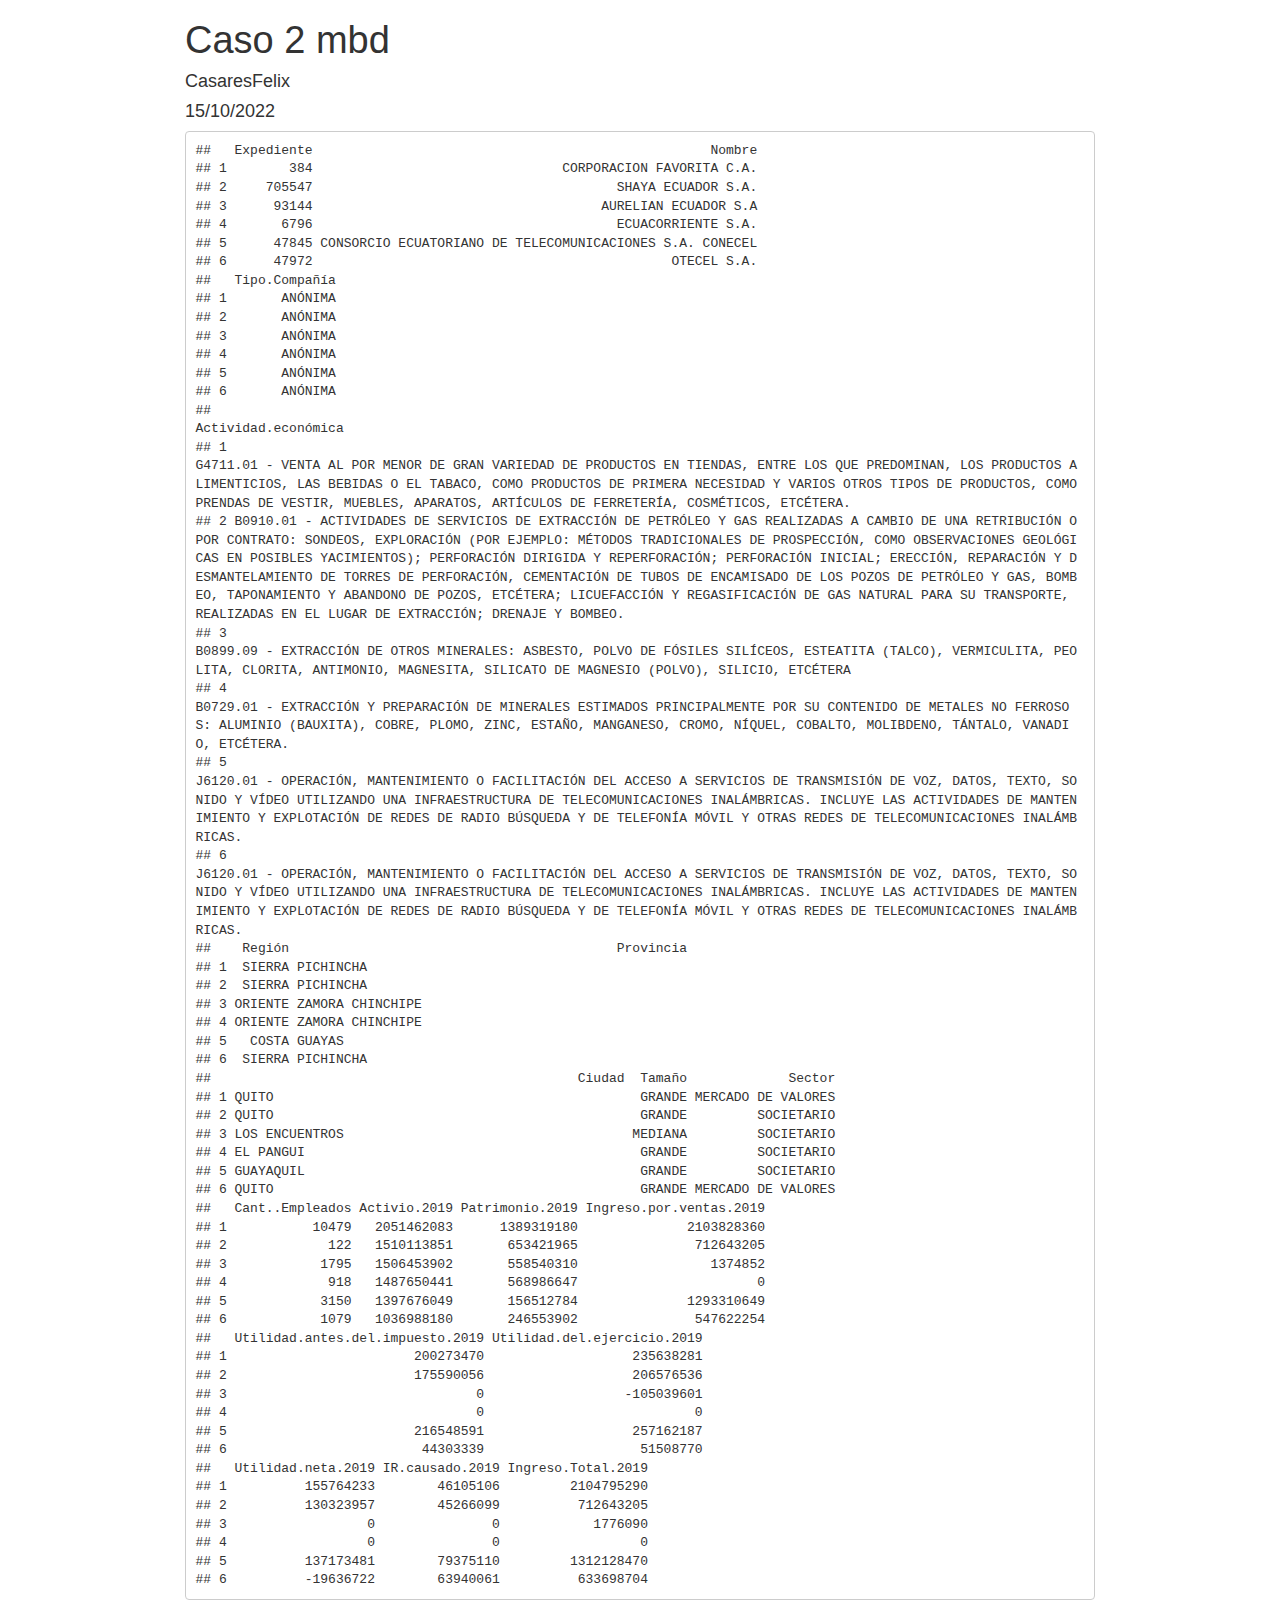
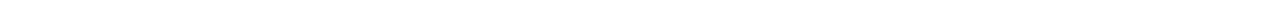
==== commit 50f2b3a1: "Add files via upload" ====
--- a/proyectos-betametrica/caso-2.html
+++ b/proyectos-betametrica/caso-2.html
@@ -171,7 +171,62 @@
 </div>
 
 
-
+<pre><code>##   Expediente                                                   Nombre
+## 1        384                                CORPORACION FAVORITA C.A.
+## 2     705547                                       SHAYA ECUADOR S.A.
+## 3      93144                                     AURELIAN ECUADOR S.A
+## 4       6796                                       ECUACORRIENTE S.A.
+## 5      47845 CONSORCIO ECUATORIANO DE TELECOMUNICACIONES S.A. CONECEL
+## 6      47972                                              OTECEL S.A.
+##   Tipo.Compañía
+## 1       ANÓNIMA
+## 2       ANÓNIMA
+## 3       ANÓNIMA
+## 4       ANÓNIMA
+## 5       ANÓNIMA
+## 6       ANÓNIMA
+##                                                                                                                                                                                                                                                                                                                                                                                                                                                                                                                                                                                                                        Actividad.económica
+## 1                                                                                                                                                                                                                                                                                                                  G4711.01 - VENTA AL POR MENOR DE GRAN VARIEDAD DE PRODUCTOS EN TIENDAS, ENTRE LOS QUE PREDOMINAN, LOS PRODUCTOS ALIMENTICIOS, LAS BEBIDAS O EL TABACO, COMO PRODUCTOS DE PRIMERA NECESIDAD Y VARIOS OTROS TIPOS DE PRODUCTOS, COMO PRENDAS DE VESTIR, MUEBLES, APARATOS, ARTÍCULOS DE FERRETERÍA, COSMÉTICOS, ETCÉTERA.
+## 2 B0910.01 - ACTIVIDADES DE SERVICIOS DE EXTRACCIÓN DE PETRÓLEO Y GAS REALIZADAS A CAMBIO DE UNA RETRIBUCIÓN O POR CONTRATO: SONDEOS, EXPLORACIÓN (POR EJEMPLO: MÉTODOS TRADICIONALES DE PROSPECCIÓN, COMO OBSERVACIONES GEOLÓGICAS EN POSIBLES YACIMIENTOS); PERFORACIÓN DIRIGIDA Y REPERFORACIÓN; PERFORACIÓN INICIAL; ERECCIÓN, REPARACIÓN Y DESMANTELAMIENTO DE TORRES DE PERFORACIÓN, CEMENTACIÓN DE TUBOS DE ENCAMISADO DE LOS POZOS DE PETRÓLEO Y GAS, BOMBEO, TAPONAMIENTO Y ABANDONO DE POZOS, ETCÉTERA; LICUEFACCIÓN Y REGASIFICACIÓN DE GAS NATURAL PARA SU TRANSPORTE, REALIZADAS EN EL LUGAR DE EXTRACCIÓN; DRENAJE Y BOMBEO.
+## 3                                                                                                                                                                                                                                                                                                                                                                                                                                    B0899.09 - EXTRACCIÓN DE OTROS MINERALES: ASBESTO, POLVO DE FÓSILES SILÍCEOS, ESTEATITA (TALCO), VERMICULITA, PEOLITA, CLORITA, ANTIMONIO, MAGNESITA, SILICATO DE MAGNESIO (POLVO), SILICIO, ETCÉTERA
+## 4                                                                                                                                                                                                                                                                                                                                                                                             B0729.01 - EXTRACCIÓN Y PREPARACIÓN DE MINERALES ESTIMADOS PRINCIPALMENTE POR SU CONTENIDO DE METALES NO FERROSOS: ALUMINIO (BAUXITA), COBRE, PLOMO, ZINC, ESTAÑO, MANGANESO, CROMO, NÍQUEL, COBALTO, MOLIBDENO, TÁNTALO, VANADIO, ETCÉTERA.
+## 5                                                                                                                                                                                                                                                                                J6120.01 - OPERACIÓN, MANTENIMIENTO O FACILITACIÓN DEL ACCESO A SERVICIOS DE TRANSMISIÓN DE VOZ, DATOS, TEXTO, SONIDO Y VÍDEO UTILIZANDO UNA INFRAESTRUCTURA DE TELECOMUNICACIONES INALÁMBRICAS. INCLUYE LAS ACTIVIDADES DE MANTENIMIENTO Y EXPLOTACIÓN DE REDES DE RADIO BÚSQUEDA Y DE TELEFONÍA MÓVIL Y OTRAS REDES DE TELECOMUNICACIONES INALÁMBRICAS.
+## 6                                                                                                                                                                                                                                                                                J6120.01 - OPERACIÓN, MANTENIMIENTO O FACILITACIÓN DEL ACCESO A SERVICIOS DE TRANSMISIÓN DE VOZ, DATOS, TEXTO, SONIDO Y VÍDEO UTILIZANDO UNA INFRAESTRUCTURA DE TELECOMUNICACIONES INALÁMBRICAS. INCLUYE LAS ACTIVIDADES DE MANTENIMIENTO Y EXPLOTACIÓN DE REDES DE RADIO BÚSQUEDA Y DE TELEFONÍA MÓVIL Y OTRAS REDES DE TELECOMUNICACIONES INALÁMBRICAS.
+##    Región                                          Provincia
+## 1  SIERRA PICHINCHA                                         
+## 2  SIERRA PICHINCHA                                         
+## 3 ORIENTE ZAMORA CHINCHIPE                                  
+## 4 ORIENTE ZAMORA CHINCHIPE                                  
+## 5   COSTA GUAYAS                                            
+## 6  SIERRA PICHINCHA                                         
+##                                               Ciudad  Tamaño             Sector
+## 1 QUITO                                               GRANDE MERCADO DE VALORES
+## 2 QUITO                                               GRANDE         SOCIETARIO
+## 3 LOS ENCUENTROS                                     MEDIANA         SOCIETARIO
+## 4 EL PANGUI                                           GRANDE         SOCIETARIO
+## 5 GUAYAQUIL                                           GRANDE         SOCIETARIO
+## 6 QUITO                                               GRANDE MERCADO DE VALORES
+##   Cant..Empleados Activio.2019 Patrimonio.2019 Ingreso.por.ventas.2019
+## 1           10479   2051462083      1389319180              2103828360
+## 2             122   1510113851       653421965               712643205
+## 3            1795   1506453902       558540310                 1374852
+## 4             918   1487650441       568986647                       0
+## 5            3150   1397676049       156512784              1293310649
+## 6            1079   1036988180       246553902               547622254
+##   Utilidad.antes.del.impuesto.2019 Utilidad.del.ejercicio.2019
+## 1                        200273470                   235638281
+## 2                        175590056                   206576536
+## 3                                0                  -105039601
+## 4                                0                           0
+## 5                        216548591                   257162187
+## 6                         44303339                    51508770
+##   Utilidad.neta.2019 IR.causado.2019 Ingreso.Total.2019
+## 1          155764233        46105106         2104795290
+## 2          130323957        45266099          712643205
+## 3                  0               0            1776090
+## 4                  0               0                  0
+## 5          137173481        79375110         1312128470
+## 6          -19636722        63940061          633698704</code></pre>
 
 
 
